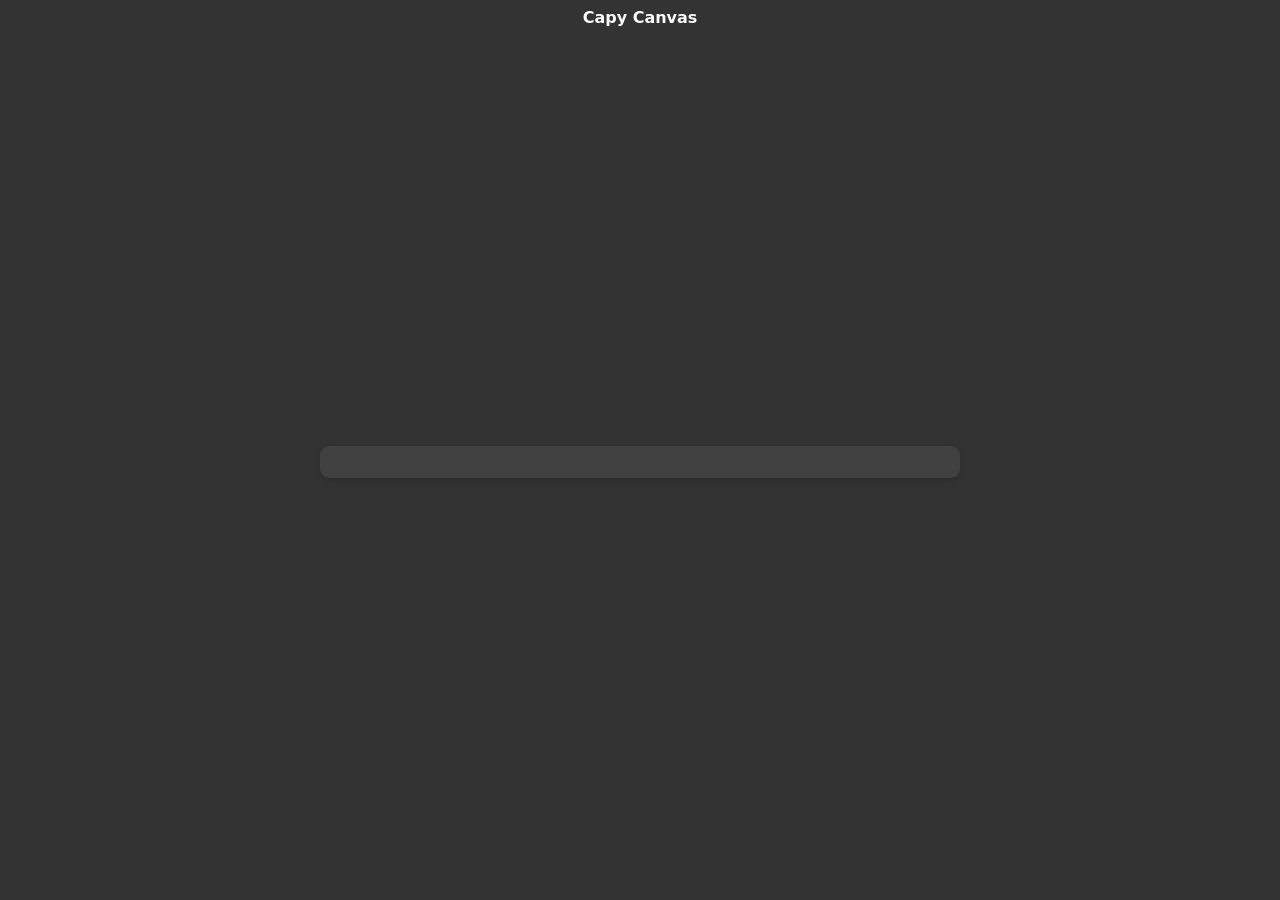
==== doc/index.html @ 3456fde6 "Deploy editor source a46600c" ====
<!doctype html>
<html lang="en">
  <head>
    <meta charset="utf-8" />
    <!-- Color-managed artwork and native themes must not be recolored. -->
    <meta name="darkreader-lock" />
    <meta name="color-scheme" content="dark light" />
    <meta name="theme-color" content="#333333" />
    <meta name="viewport" content="width=device-width, initial-scale=1" />
    <title>Capy Canvas — Online Painting &amp; Photo Editor</title>
    <meta name="description" content="Draw, paint and edit photos in your browser with Capy Canvas, a free, open source editor with brushes, layers and masks. No account or subscription required." />
    <link rel="canonical" href="https://editor.capycanvas.art/" />
    <meta property="og:type" content="website" />
    <meta property="og:site_name" content="Capy Canvas Editor" />
    <meta property="og:title" content="Capy Canvas — Online Painting &amp; Photo Editor" />
    <meta property="og:description" content="Free, open source painting and photo editing in your browser. Draw with brushes, layers and masks, and keep your work on your device." />
    <meta property="og:url" content="https://editor.capycanvas.art/" />
    <meta property="og:image" content="https://capycanvas.art/assets/showcase/en/paint-light.webp" />
    <meta property="og:image:width" content="1920" />
    <meta property="og:image:height" content="1080" />
    <meta property="og:image:alt" content="Capy Canvas in the Paint workspace, with an oil painting and panels for brushes, colors and layers." />
    <meta name="twitter:card" content="summary_large_image" />
    <script type="application/ld+json">{"@context":"https://schema.org","@type":"WebSite","name":"Capy Canvas Editor","alternateName":"CapyCanvas Editor","url":"https://editor.capycanvas.art/"}</script>
    <link rel="icon" type="image/png" sizes="32x32" href="assets/icon-32.3a5271c440d92a7f42e7.png" />
    <script type="module" async src="assets/workspace-preload.b987686946c6d913a14b.js"></script>
    <script>for (const href of ["assets/icons.c8c37deb28b8dfa760a7.svg","assets/pkg/layer_web_bg.83601dcfdccc39b6728c.wasm"]) document.head.append(Object.assign(document.createElement("link"), {rel: "preload", as: "fetch", crossOrigin: "anonymous", href}));</script>
    <link id="workspace-style" rel="stylesheet" href="assets/style.fe6d99348b264905e86a.css" />
    <link rel="modulepreload" href="assets/scrollbars.d9ba0d276c128f097854.js" />
    <link rel="modulepreload" href="assets/brush-sizes.9577a5c0d2d87afc73f5.js" />
    <link rel="modulepreload" href="assets/pkg/layer_web.7c1fedbaf8323bece410.js" />
    <link rel="modulepreload" href="assets/restart-store.ed5f9f21a80272c7f643.js" />
    <link rel="modulepreload" href="assets/raster-worker-client.d851c24b258d697eca2a.js" />
    <link rel="modulepreload" href="assets/localization.feed520889eb8a39d851.js" />
    <link rel="modulepreload" href="assets/color-wheel.8aea63bffecc630a0a88.js" />
    <link rel="modulepreload" href="assets/color-editor.cc39add14388c5a63230.js" />
    <link rel="modulepreload" href="assets/color-controls.05b66d1594cad726f00f.js" />
    <link rel="modulepreload" href="assets/paper-picker.5b675a938d2ba92e653a.js" />
    <link rel="modulepreload" href="assets/document-storage.4431d5dfe1ef88a97567.js" />
    <link rel="modulepreload" href="assets/workspace-store.7ccde0a02d0dc2bd0121.js" />
    <link rel="modulepreload" href="assets/workspace-preload.b987686946c6d913a14b.js" />
    <link rel="modulepreload" href="assets/workspace-switcher.1eb9c3d8985b71818539.js" />
    <link rel="modulepreload" href="assets/workspace-manager.0151590ea8229d7ae21c.js" />
    <link rel="modulepreload" href="assets/text-input.16616e189f7bf0be37f8.js" />
    <link rel="modulepreload" href="assets/export-controls.9b08388dbf4f666a62bd.js" />
    <link rel="modulepreload" href="assets/shortcut-page.d9b809a2b90a1916df43.js" />
    <link rel="modulepreload" href="assets/preferences.befbc90b09021ddc574d.js" />
    <link rel="modulepreload" href="assets/numeric.88b9276ed6e652a81d2d.js" />
    <link rel="modulepreload" href="assets/curve-editor.aeef7923cd5b5f12b7a2.js" />
    <link rel="modulepreload" href="assets/pressure-calibration.a7754ab8cc97b2dea585.js" />
    <link rel="modulepreload" href="assets/command-bar.710366d4624ec8bdba9d.js" />
    <link rel="modulepreload" href="assets/gpu.29158515ce4ca040eae2.js" />
    <link rel="modulepreload" href="assets/gpu-diagnostics.c6618d663b65579d2167.js" />
    <link rel="modulepreload" href="assets/range-control.57e9d151a0ce758d5097.js" />
    <link rel="modulepreload" href="assets/gradient.a7c95c6cfaa522c21692.js" />
    <link rel="modulepreload" href="assets/toolbar-components.5bebf381658baccc9ff5.js" />
    <link rel="modulepreload" href="assets/customization.41c0cb790ca7f137776b.js" />
    <link rel="modulepreload" href="assets/tooltips.2b80f073e1d4b785fb52.js" />
    <link rel="modulepreload" href="assets/canvas-bar.808f8559d1ff85b7cfe9.js" />
    <link rel="modulepreload" href="assets/notice.b0026c0b92a1fe617d7c.js" />
    <link rel="modulepreload" href="assets/navigation-controls.3ffbb38e54bfa2032e9a.js" />
    <link rel="modulepreload" href="assets/zoom-readout.7158f8682d25eb467cf2.js" />
    <link rel="modulepreload" href="assets/screen-status.1a769633d37d77379552.js" />
    <link rel="modulepreload" href="assets/histogram.27f68c2dd8be3227513e.js" />
    <link rel="modulepreload" href="assets/editor-panels.8f4ce56b32b7d15ac7f3.js" />
    <link rel="modulepreload" href="assets/workspace-chrome.daaec741953496181248.js" />
    <link rel="modulepreload" href="assets/glass.b2f9cad3a6941b8bb26b.js" />
    <link rel="modulepreload" href="assets/drawing-tabs.952939bcfd46cc6d2c47.js" />
    <link rel="modulepreload" href="assets/document-recovery.38323ef0bf27f956d6b7.js" />
    <link rel="modulepreload" href="assets/document-color.9555743afbd83106b8e5.js" />
    <link rel="modulepreload" href="assets/proof.36d839c37c2d07bfe9d9.js" />
    <link rel="modulepreload" href="assets/image-import.f60de7ad12e96b476d70.js" />
    <link rel="modulepreload" href="assets/size-dialog.fbbee6101f9c6d28f986.js" />
    <link rel="modulepreload" href="assets/new-drawing.ee9eddf8d1ee4b80d217.js" />
    <link rel="modulepreload" href="assets/documents.97a99d727483285a75f9.js" />
    <link rel="modulepreload" href="assets/system-status.0b65cd2ebafa25dc9cf0.js" />
    <link rel="modulepreload" href="assets/header.b3eb2bb48c1e0ba1ddad.js" />
    <link rel="modulepreload" href="assets/preview-panel.99db014b315b10195ba9.js" />
    <link rel="modulepreload" href="assets/selection-masks.89735a381bdd4ffca89f.js" />
    <link rel="modulepreload" href="assets/canvas-size.261c1d093ca9cf6ab310.js" />
    <link rel="modulepreload" href="assets/image-size.13f38be44dcf0db82b84.js" />
    <link rel="modulepreload" href="assets/layers.7b9c3fafc7bbacb6c973.js" />
    <link rel="modulepreload" href="assets/palettes.35c2f1f24b2481af2b2c.js" />
    <link rel="modulepreload" href="assets/stroke-recording.eb6a2871525271eab77e.js" />
    <link rel="modulepreload" href="assets/filter-previews.778083869ae298b95e00.js" />
    <link rel="modulepreload" href="assets/effects.4f44d044ab1aea85c033.js" />
    <link rel="modulepreload" href="assets/pen-scroll.46efa7255f3929a51b1c.js" />
    <link rel="modulepreload" href="assets/app.3d30ed99a4d812c29931.js" />
    <link rel="manifest" href="./manifest.webmanifest" />
    <link rel="apple-touch-icon" sizes="180x180" type="image/png" href="./apple-touch-icon.png?v=7992eea20c5a9fbdaba3" />
    <meta name="apple-mobile-web-app-title" content="Capy Canvas" />
    <link rel="license" href="./licenses.html" />
  </head>
  <body data-theme="dark" data-gpu="starting">
    <main id="workspace">
      <div id="center">
        <canvas
          id="canvas"
          tabindex="0"
        ></canvas>
      </div>
      <section id="gpu-notice" aria-live="polite">
        <div class="gpu-help"></div>
      </section>
      <header id="header" class="chrome">
        <nav id="header-start"></nav>
        <span id="document-title">Capy Canvas</span>
        <nav id="header-end"></nav>
      </header>
      <div id="canvas-status" class="chrome">
        <button id="view-info" type="button"></button>
      </div>
    </main>
    <output id="status" role="status"></output>
    <dialog id="settings" aria-labelledby="settings-title"></dialog>
    <script type="module" src="assets/start.2c1b9962d5887e504df4.js"></script>
  <script>addEventListener("load", () => { if ("serviceWorker" in navigator) navigator.serviceWorker.register("./sw.js", {updateViaCache: "none"}).catch(console.error); });</script>
  </body>
</html>
---- doc/assets/style.fe6d99348b264905e86a.css ----
/* Compact libadwaita color roles, native DOM controls over a full-window canvas. */
:root { font: var(--ui-text-size, 1rem) var(--ui-font, "Adwaita Sans", system-ui, "Noto Sans CJK JP", "Noto Sans CJK SC", "Noto Sans CJK TC", "Noto Sans CJK KR", sans-serif); color-scheme: dark; --bg: #333333; --panel: #414141; --tabbar: #2e2e2e; --input: #333333; --text: #fafafb; --accent: #3584e4; --button: #ffffff0d; --thumb: #d3d3d3; --settings: #333333; --sidebar: #2e2e32; --card-shade: rgb(0 0 6 / 36%); --card-shadow: 0 0 0 1px rgb(0 0 6 / 3%), 0 1px 3px 1px rgb(0 0 6 / 7%), 0 2px 6px 2px rgb(0 0 6 / 3%); }
:root:lang(ja) { --ui-font: "Noto Sans CJK JP", "Hiragino Sans", "Yu Gothic UI", system-ui, sans-serif; }
:root:lang(zh-Hans) { --ui-font: "Noto Sans CJK SC", "PingFang SC", "Microsoft YaHei UI", system-ui, sans-serif; }
:root:lang(zh-Hant) { --ui-font: "Noto Sans CJK TC", "PingFang TC", "Microsoft JhengHei UI", system-ui, sans-serif; }
:root:lang(ko) { --ui-font: "Noto Sans CJK KR", "Apple SD Gothic Neo", "Malgun Gothic", system-ui, sans-serif; }
body { --secondary:color-mix(in srgb,var(--text) 55%,transparent); --popover: var(--panel); --glass-panel: var(--panel); --glass-strip: var(--tabbar); --glass-chip: var(--bg); --glass-switcher: var(--tabbar); --glass-selection: var(--selection); --glass-header-selection: var(--header-selection); --glass-switcher-selection: var(--header-selection); --glass-document-tab: var(--panel); --chrome-surface: var(--glass-chip); }
:root { --corner-fit: .54; --squircle-scale: calc(var(--corner-fit) / .54); --surface-radius: calc(18px * var(--corner-fit)); --control-radius: calc(var(--panel-control-radius, 12px) * var(--corner-fit)); --tile-radius: 18px; }
#header, .header-editor, .header-drag-preview { --header-radius: calc(var(--header-tile) / 2 * var(--corner-fit)); }
@supports (corner-shape: squircle) {
  :root { --corner-fit: 1; }
  *, ::before, ::after { corner-shape: squircle; }
  :is(.size-dot, .option-radio, .gradient-stops button, .battery-shell, .swatch-circles .swatch, .number-dial-face), .color-wheel-control *, .number-dial-face::after { corner-shape: round; }
}
/* Match Adwaita's native tooltip: readable text, quiet dark surface, no arrow. */
.hover-tooltip { position:fixed; inset:auto; width:max-content; margin:0; padding:6px 10px; border:1px solid rgb(255 255 255 / 10%); border-radius:calc(9px * var(--squircle-scale)); background:rgb(0 0 6 / 80%); color:white; box-shadow:none; font:inherit; font-weight:400; line-height:normal; white-space:pre-wrap; overflow-wrap:anywhere; pointer-events:none; user-select:none; }
/* GTK's compact manager: 46px header, 18px body margins, 56px rows. */
.workspace-manager { width:460px; height:500px; background:var(--bg); --workspace-shade:#fff; --workspace-list-bg:color-mix(in srgb,white 8%,var(--bg)); --workspace-button-bg:color-mix(in srgb,white 10%,transparent); --workspace-button-hover:color-mix(in srgb,white 15%,transparent); }
body[data-theme="light"] .workspace-manager { --workspace-shade:#000; --workspace-list-bg:var(--card); --workspace-button-bg:color-mix(in srgb,black 7%,transparent); --workspace-button-hover:color-mix(in srgb,black 11%,transparent); }
.workspace-manager[open] { display:flex; flex-direction:column; }
body .workspace-manager::backdrop { background:rgb(0 0 0 / 12%); }
.workspace-form::backdrop { background:#0003; }
.workspace-manager .workspace-intro { flex:none; margin:18px 18px 22px; line-height:normal; }
.workspace-manager .workspace-add, .workspace-manager .dialog-close { position:absolute; top:6px; width:34px; height:34px; min-height:34px; padding:0; border-radius:var(--control-radius); background:transparent; }
.workspace-manager .workspace-add { right:46px; }
.workspace-manager .workspace-add::before, .workspace-manager .workspace-add::after { content:""; position:absolute; width:14px; height:2px; left:10px; top:16px; background:currentColor; }
.workspace-manager .workspace-add::after { transform:rotate(90deg); }
.workspace-manager .dialog-close { right:6px; border-radius:50%; }
.workspace-manager .dialog-close::before { content:""; position:absolute; inset:5px; border-radius:50%; background:color-mix(in srgb,var(--workspace-shade) 10%,transparent); }
.workspace-manager .dialog-close > span { display:block; position:relative; width:10px; height:10px; margin:auto; }
.workspace-manager .dialog-close > span::before, .workspace-manager .dialog-close > span::after { content:""; position:absolute; width:10px; height:2px; top:4px; left:0; background:currentColor; transform:rotate(45deg); }
.workspace-manager .dialog-close > span::after { transform:rotate(-45deg); }
.workspace-list { flex:1; min-height:0; margin:0 18px; overflow:auto; border-radius:calc(12px * var(--squircle-scale)); background:var(--workspace-list-bg); }
.workspace-manager .workspace-intro[hidden] + .workspace-list { margin-top:18px; }
.workspace-row { display:flex; position:relative; padding-right:14px; border-bottom:1px solid rgb(0 0 0 / 15%); touch-action:pan-y; }
.workspace-row:last-child { border-bottom:0; }
.workspace-choice { display:flex; flex:1; flex-direction:column; justify-content:center; align-items:start; gap:3px; min-width:0; min-height:55px; text-align:left; border-radius:0; background:transparent; padding:8px 6px 8px 14px; font-weight:400; line-height:normal; }
.workspace-row[data-selected="true"] { background:var(--selection); }
.workspace-manager .workspace-choice { background:transparent; }
.workspace-row-subtitle { font-size:inherit; opacity:.55; }
.workspace-row-title, .workspace-row-subtitle { max-width:100%; overflow-wrap:anywhere; }
.workspace-options { display:grid; place-items:center; align-self:center; flex:none; width:34px; height:34px; padding:0; margin-left:6px; transform:translateY(-.5px); font-weight:400; }
.workspace-options svg { width:16px; height:16px; }
.workspace-grip { flex:none; display:flex; align-items:center; justify-content:center; width:16px; padding:0; margin-left:8px; opacity:.55; cursor:grab; touch-action:none; }
.workspace-grip svg { width:16px; height:16px; }
.workspace-grip + .workspace-choice { padding-left:6px; }
.workspace-row-mark { display:flex; align-items:center; flex:none; margin-left:6px; transform:translateY(-.5px); }
.workspace-row-mark svg { width:16px; height:16px; }
.workspace-pin { opacity:.55; }
/* Row bodies, grips, and status icons share one hover surface. */
:where(:root:not([data-touch])) .workspace-row:has(.workspace-choice:not(:disabled)):hover { background:color-mix(in srgb,var(--workspace-shade) 3%,transparent); }
:where(:root:not([data-touch])) .workspace-row[data-selected="true"]:has(.workspace-choice:not(:disabled)):hover { background:color-mix(in srgb,var(--text) 8%,var(--selection)); }
:where(:root:not([data-touch])) .workspace-manager :is(.workspace-add,.workspace-options):hover:not(:disabled) { background:color-mix(in srgb,var(--workspace-shade) 7%,transparent); }
:where(:root:not([data-touch])) .workspace-manager .dialog-close:hover::before { background:color-mix(in srgb,var(--workspace-shade) 15%,transparent); }
.workspace-manager :is(.workspace-add,.workspace-options):active:not(:disabled) { background:color-mix(in srgb,var(--workspace-shade) 16%,transparent); }
.workspace-manager .dialog-close:active::before { background:color-mix(in srgb,var(--workspace-shade) 20%,transparent); }
.workspace-row:has(.workspace-choice:active:not(:disabled)) { background:color-mix(in srgb,var(--workspace-shade) 8%,transparent); }
.workspace-row[data-selected="true"]:has(.workspace-choice:active:not(:disabled)) { background:color-mix(in srgb,var(--text) 16%,var(--selection)); }
.workspace-row-menu { position:fixed; inset:auto; margin:0; display:none; flex-direction:column; min-width:180px; padding:6px; border:0; color:var(--text); background:var(--popover); box-shadow:0 4px 16px #0005; border-radius:var(--surface-radius); }
.workspace-row-menu:popover-open { display:flex; }
.workspace-row-menu button { display:flex; align-items:center; gap:8px; text-align:left; font-weight:400; padding:4px 8px; }
.workspace-menu-check { display:inline-flex; width:16px; flex:none; }
.workspace-menu-check svg { width:16px; height:16px; }
:where(:root:not([data-touch])) .workspace-row-menu button:hover:not(:disabled), .workspace-row-menu button:active:not(:disabled) { background:color-mix(in srgb,var(--text) 8%,transparent); }
.workspace-row-menu hr { width:100%; border:0; height:1px; background:color-mix(in srgb,var(--text) 15%,transparent); margin:5px 0; }
.workspace-row-dragging { opacity:.45; }
.workspace-drop-before { box-shadow:inset 0 2px var(--accent); }
.workspace-drop-after { box-shadow:inset 0 -2px var(--accent); }
.workspace-drag-preview { position:fixed; inset:auto; margin:0; border:0; padding:0; border-radius:calc(8px * var(--squircle-scale)); background:var(--panel); box-shadow:0 4px 12px #0006; pointer-events:none; opacity:.9; }
.workspace-manager :focus-visible, .workspace-row:has(.workspace-choice:focus-visible) { outline:2px solid var(--accent); outline-offset:-2px; }
.workspace-manager .workspace-choice:focus-visible { outline:none; }
.workspace-error { color:#e66; margin:10px 20px; white-space:pre-wrap; }
.workspace-manager footer { flex:none; gap:8px; margin:12px 18px 18px; }
.workspace-manager footer button { flex:1; background:var(--workspace-button-bg); }
.workspace-manager footer .suggested-action { background:var(--accent); color:var(--accent-foreground); }
.workspace-manager button:disabled { opacity:.5; }
:where(:root:not([data-touch])) .workspace-manager footer button:hover:not(:disabled) { background:var(--workspace-button-hover); }
:where(:root:not([data-touch])) :is(.workspace-manager,.workspace-form) .suggested-action:hover:not(:disabled) { background:color-mix(in srgb,white 10%,var(--accent)); }
.workspace-manager footer button:active:not(:disabled) { background:color-mix(in srgb,var(--workspace-shade) 20%,transparent); }
:is(.workspace-manager,.workspace-form) .suggested-action:active:not(:disabled) { background:color-mix(in srgb,black 10%,var(--accent)); }
:where(:root:not([data-touch])) .workspace-form .destructive-action:hover:not(:disabled) { background:#c44; }
.workspace-form .destructive-action:active:not(:disabled) { background:#a22; }
:where(:root:not([data-touch])) .workspace-form footer button:not(.suggested-action):hover:not(:disabled) { background:color-mix(in srgb,var(--text) 12%,transparent); }
.workspace-form footer button:not(.suggested-action):active:not(:disabled) { background:color-mix(in srgb,var(--text) 16%,transparent); }
.workspace-form { width:420px; padding:22px; box-sizing:border-box; }
.workspace-form label { display:flex; flex-direction:column; gap:7px; margin:16px 0; }
.workspace-form footer { margin:18px 0 0; flex-wrap:wrap; }
.workspace-form .destructive-action { background:#b33; }
.workspace-switcher, .header-menu-labels { display:flex; align-items:center; gap:2px; height:36px; padding:5px; border:0; border-radius:999px; background:var(--tabbar); text-shadow:none; }
.workspace-switcher { flex:0 1 auto; min-width:0; max-width:min(420px,40vw); overflow:hidden; }
.workspace-switcher-choices { flex:1 1 auto; display:flex; align-items:center; gap:2px; min-width:0; overflow-x:auto; scrollbar-width:none; }
/* Override the general 36px header button height inside the shared 36px track. */
#header .workspace-switcher button { flex:none; max-width:130px; white-space:nowrap; overflow:hidden; text-overflow:ellipsis; }
#header .workspace-switcher .workspace-switcher-options { width:20px; height:26px; min-height:26px; padding:0 2px; color:color-mix(in srgb,var(--text) 70%,transparent); }
#header .workspace-switcher-options svg { width:16px; height:16px; }
#header .workspace-switcher button > span { min-width:0; overflow:hidden; text-overflow:ellipsis; }
body[data-theme="light"] { color-scheme: light; --bg: #b8b8b8; --panel: #ededed; --tabbar: #d2d2d2; --input: #fafafa; --text: #2e2e32; --button: #0000000d; --thumb: #fafafa; --settings: #fafafb; --sidebar: #ebebed; --card-shade: rgb(0 0 6 / 7%); }
* { box-sizing: border-box; }
[hidden] { display: none !important; }
.panel-context-menu { font-size: var(--ui-text-size); }
body { margin: 0; overflow: hidden; background: var(--bg); color: var(--text); }
button, input, select, summary { font: inherit; accent-color: var(--accent); }
button, select, input[type="color"], summary { min-height: 34px; border: 0; border-radius: var(--control-radius); background: transparent; color: var(--text); padding: 5px 17px; }
button, summary { cursor: default; font-weight: 700; line-height: 24px; }
:where(:root:not([data-touch])) button:hover:not(:disabled):not(.panel-grip):not(.dock-tab):not(:where(.workspace-manager *, .workspace-form *, .color-readout, .color-shape, .shortcut-choose, .texture-tile)), :where(:root:not([data-touch])) summary:hover, :where(:root:not([data-touch])) select:hover { background: color-mix(in srgb, var(--text) 8%, transparent); }
button:active:not(:disabled):not(.panel-grip):not(.dock-tab):not(:where(.workspace-manager *, .workspace-form *, .color-readout, .color-shape, .shortcut-choose, .texture-tile)), summary:active { background: color-mix(in srgb, var(--text) 16%, transparent); }
button:disabled { opacity: .36; cursor: default; }
button[aria-pressed="true"], button[aria-selected="true"] { background: var(--selection); }
:focus-visible { outline: none; }
/* Chrome is a control surface, not a text document. Preserve text editing and
   copyable labels. Pen-first chrome intentionally has no focus/tap halo. */
.chrome, .dock-group, .dock-tab, .tile-popover, dialog, #canvas { user-select: none; -webkit-user-select: none; -webkit-tap-highlight-color: transparent; }
/* Safari can select SVG artwork independently of pointer hit testing. */
#canvas { -webkit-touch-callout: none; -webkit-user-drag: none; }
#document-title, #status, input:not([type="range"]):not([type="checkbox"]):not([type="color"]), textarea { user-select: text; -webkit-user-select: text; }
.brush-preview, svg { -webkit-user-drag: none; pointer-events: none; }
#canvas:focus { outline: none; }
#workspace { overflow: clip; position: relative; width: 100vw; height: 100dvh; min-height: 320px; }
#workspace[data-workspace-cursor], #workspace[data-workspace-cursor] * { cursor: var(--workspace-cursor) !important; }
#center { position: absolute; inset: 0; }
body:not([data-gpu="ready"]) #canvas { visibility: hidden; }
#gpu-notice { position: absolute; inset: 54px 6px 30px; display: flex; flex-direction: column; padding: 6px; overflow: auto; background: var(--bg); cursor: default; container-type: inline-size; }
#gpu-notice[hidden] { display: none; }
.gpu-report { user-select: text; margin-top: 12px; }
.gpu-report pre { white-space: pre-wrap; overflow-wrap: anywhere; }
.startup-progress { position: absolute; bottom: 36px; left: 50%; transform: translateX(-50%); padding: 6px 12px; border-radius: 6px; background: var(--bg); color: var(--fg); pointer-events: none; }
.startup-progress[hidden] { display: none; }
.gpu-help { width: 100%; max-width: 640px; flex: none; margin: auto; padding: 16px 20px; font-size: var(--ui-text-size); line-height: 1.4; user-select: text; overflow-wrap: anywhere; }
.gpu-help h1 { font-size: var(--ui-text-size); line-height: 1.25; margin: 0 0 8px; }
.gpu-help h2 { font-size: var(--ui-text-size); margin: 16px 0 8px; }
.gpu-help p { margin: 8px 0; }
.diagnostic-detail { white-space: pre-wrap; overflow-wrap: anywhere; user-select: text; max-height: min(30vh, 180px); overflow: auto; }
.gpu-help .gpu-cause { margin: 0 0 20px; font-size: var(--ui-text-size); }
.gpu-steps { padding-left: 24px; margin: 8px 0 20px; }
.gpu-steps li { padding-left: 4px; margin: 6px 0; }
.gpu-steps li::marker { font-weight: 700; }
.gpu-browsers { padding-left: 24px; margin: 12px 0 0; }
.gpu-browsers li { padding-left: 4px; margin: 8px 0; }
.gpu-address { display: flex; align-items: center; gap: 6px; margin: 4px 0; }
/* Match the ordered list's 24px marker inset plus 4px item padding. */
.gpu-help > .gpu-address, .gpu-launch { margin-left: 28px; }
.gpu-launch { display: block; margin-top: 8px; line-height: 28px; }
.gpu-help code { padding: 4px 8px; border-radius: 6px; background: var(--input); font-size: var(--ui-text-size); user-select: text; }
.gpu-address code { min-width: 0; flex: 0 1 auto; }
.gpu-launch code { white-space: nowrap; }
.gpu-address button { flex: none; min-height: 28px; padding: 2px 10px; font-size: var(--ui-text-size); background: var(--button); user-select: none; }
/* Keep readable 11pt text when the side panels leave a narrow help column. */
@container (max-width: 460px) {
  .gpu-help { padding: 12px 16px; line-height: 1.3; }
  .gpu-help p { margin-block: 6px; }
  .gpu-help .gpu-cause { margin-bottom: 16px; }
  .gpu-steps { margin-bottom: 16px; }
  .gpu-launch code { white-space: normal; }
}
#canvas { display: block; width: 100%; height: 100%; touch-action: none; cursor: none; }
#header { --header-item-gap:6px; --header-text-padding:6px; position: absolute; inset: 0 0 auto; height: 48px; padding: 0; display: block; background: transparent; z-index: 1000; }
#header nav > button, .header-menu > summary, #document-title { background: var(--bg); border-radius: var(--header-radius); }
:where(:root:not([data-touch])) #header nav > button:hover, :where(:root:not([data-touch])) .header-menu > summary:hover { background: color-mix(in srgb, var(--bg), var(--text) 8%); }
#header nav > button:active, .header-menu > summary:active { background: color-mix(in srgb, var(--bg), var(--text) 16%); }
#header-start > button[aria-pressed="true"] { background: var(--selection); }
#zen-capy { touch-action: manipulation; position: absolute; z-index: 1001; padding: 0; border-radius: calc(var(--header-tile) / 2 * var(--corner-fit)); background: var(--chrome-surface); }
#zen-capy > svg { width: var(--header-capy-icon); height: var(--header-capy-icon); }
:where(:root:not([data-touch])) :is(#canvas-status button.proof-status, #view-info):hover { background: color-mix(in srgb, var(--text) 8%, var(--chrome-surface)); }
#header nav { display: flex; align-items: center; gap:var(--header-item-gap); z-index: 1; }
.header-menu-labels { flex:none; width:max-content; }
.header-menu-labels[inert] { position:absolute; visibility:hidden; pointer-events:none; }
#header .header-menu-overflow > summary { width:36px; padding:0; }
#document-title { position: absolute; left: 50%; transform: translateX(-50%); font-weight: 600; white-space: nowrap; padding:0 var(--header-text-padding); height:36px; line-height:36px; }
.header-menu { position: relative; }
.header-menu > summary { padding:0 var(--header-text-padding); }
summary { list-style: none; display: flex; align-items: center; }
summary::-webkit-details-marker { display: none; }
.popover { position: absolute; top: 40px; left: 0; background: var(--popover); padding: 6px; min-width: 168px; border-radius: var(--surface-radius); box-shadow: 0 6px 20px #0005; }
#header-end .popover { left: auto; right: 0; }
.popover button { display: flex; gap: 24px; width: 100%; text-align: left; white-space: nowrap; }
.popover hr { border: 0; height: 1px; margin: 6px 0; background: color-mix(in srgb, var(--text) 15%, transparent); }
.command-label { flex: 1; }
.shortcut-hint { opacity: .55; font-weight: 400; white-space: nowrap; }
#canvas-status { position: absolute; padding: 0 4px; display: flex; gap: 12px; align-items: flex-end; background: transparent; color: var(--text); font-size: var(--ui-text-size); }
#canvas-status .proof-status, #view-info { padding: 3px 10px; line-height: 1.25; border-radius: 999px; background: var(--chrome-surface); font-weight: 400; min-height: 0; white-space: nowrap; }
#canvas-status .proof-status { max-width: 32em; min-width: 0; overflow: hidden; text-overflow: ellipsis; }
#view-info { margin-left: auto; flex: none; }
#screen-status { display: inline-flex; align-items: center; gap: 4px; }
#screen-status svg { width: 16px; height: 16px; flex: none; }
.screen-details { position: fixed; inset: auto; margin: 0; padding: 12px 14px; width: min(340px, calc(100vw - 12px)); box-sizing: border-box; border: 0; border-radius: var(--surface-radius); background: var(--popover); color: var(--text); box-shadow: 0 4px 16px #0005; font-size: var(--ui-text-size); user-select: none; -webkit-user-select: none; }
.screen-details:popover-open { display: flex; flex-direction: column; gap: 6px; }
.screen-details-title { opacity: .7; font-size: .9em; }
.screen-details-headline { font-weight: 600; }
.screen-details-body { margin: 2px 0 0; line-height: 1.35; }
.screen-details-mark { display: flex; align-items: center; gap: 8px; margin-top: 4px; }
:is(#screen-status svg, .screen-details-headline).warning { color: #e5a50a; }
body[data-theme="light"] :is(#screen-status svg, .screen-details-headline).warning { color: #9c5700; }

svg { width: 16px; height: 16px; flex: none; display: block; }
#header button, #header summary { height: 36px; display: flex; align-items: center; justify-content: center; }
.tile-button, .panel-grip { display: grid; place-items: center; padding: 0; min-height: 0; min-width: 0; }
.tile-button { width: 36px; height: 36px; }
.panel-grip { cursor: grab; opacity: .65; }
.panel-footer { flex: none; width: 100%; cursor: grab; touch-action: none; }
.panel-footer > .panel-grip { width: 100%; height: 100%; }
.panel-footer .panel-grip svg, .collapsed-column > .panel-grip svg { transform: translateY(-2px) rotate(90deg); }
.panel-grip svg { transform: translateX(-2px); }
.dock-tabs > .panel-grip { flex: none; margin-left: auto; width: 20px; height: 24px; }
.tile-popover { position: fixed; inset: auto; margin: 0; border: 0; border-radius: var(--surface-radius); padding: 16px; background: var(--popover); color: var(--text); box-shadow: 0 6px 20px #0005; font-size: var(--ui-text-size); }
.tile-popover:popover-open { display: flex; flex-direction: column; gap: 12px; }
.tile-popover input { width: 180px; }
.dock-group, .divider { position: absolute; }
.dock-group, .gpu-help { color: var(--text); border-radius: var(--surface-radius); box-shadow: 0 2px 8px rgb(0 0 0 / 16%); }
.gpu-help { background: var(--panel); }
:is(.dock-group, .collapsed-column, .content-drawer, .canvas-action-bar):not(.expanded-panel) { --selection: var(--glass-selection); }
.expanded-panel { --glass-panel: var(--panel); --glass-strip: var(--tabbar); }
.dock-group { overflow: hidden; display: flex; flex-direction: column; }
.dock-group.tool-strip { --surface-radius: calc(var(--tile-radius) * var(--corner-fit)); }
.panel-columns { position: absolute; inset: 0; overflow: hidden; border-radius: var(--surface-radius); pointer-events: none; }
.panel-preview { position: absolute; inset: 0; display: flex; flex-direction: column; background: var(--glass-panel); border-radius: var(--surface-radius); overflow: hidden; pointer-events: auto; }
.panel-preview:has(> .dock-tabs) { background: transparent; }
.panel-preview:has(> .dock-tabs) > .panel-frame { background: var(--glass-panel); }
/* Shadow the combined silhouette (tabs, preview and drawer), never each column. */
.dock-group.expanded-panel { background: transparent; overflow: visible; box-shadow: none; pointer-events: none; filter: drop-shadow(0 8px 12px rgb(0 0 0 / 40%)); }
.panel-configuration { position: absolute; flex: none; background: var(--panel); border-radius: var(--surface-radius); pointer-events: auto; }
.expanded-panel.configuration-right .panel-preview { border-bottom-right-radius: 0; }
.expanded-panel.configuration-right .panel-configuration { border-top-left-radius: 0; border-bottom-left-radius: 0; }
.expanded-panel.configuration-left .panel-preview { border-bottom-left-radius: 0; }
.expanded-panel.configuration-left .panel-configuration { border-top-right-radius: 0; border-bottom-right-radius: 0; }
.expanded-panel.configuration-flush.configuration-right .panel-preview { border-top-right-radius: 0; }
.expanded-panel.configuration-flush.configuration-left .panel-preview { border-top-left-radius: 0; }
.panel-column-join { position: absolute; pointer-events: none; background: radial-gradient(circle at top left, transparent 8px, var(--panel) 8px); }
@supports (corner-shape: squircle) { .panel-column-join { background: var(--panel); border-top-left-radius: 8px; corner-shape: superellipse(-2); } }
.panel.panel-configuration-body { display: flex; flex-direction: column; gap: 12px; padding: 12px; height: 100%; }
.panel-configuration-body > * { flex: none; }
.panel-configuration-body h3, .panel-configuration-body p { margin: 0; font-size: inherit; }
.panel-configuration-body p { opacity: .55; line-height: 1.4; }
.configuration-row, .panel-field { display: flex; flex-direction: column; gap: 6px; }
.configuration-row > label { display: flex; align-items: center; gap: 4px; min-height: 24px; }
.panel-field > label { margin-top: 12px; }
.panel .panel-field .number-control { width: 100%; }
.panel-field > input[type="color"] { background: var(--button); padding: 4px 12px; width: 100%; height: 34px; }
.panel-field > input[type="color"]::-webkit-color-swatch-wrapper { padding: 0; }
.panel-field > input[type="color"]::-webkit-color-swatch { border: 0; border-radius: 4px; }
.panel-field > input[type="color"]::-moz-color-swatch { border: 0; border-radius: 4px; }
.panel-field select { width: 100%; }
.configuration-presets { display: flex; flex-direction: row; flex-wrap: wrap; gap: 6px; padding: 3px; }
.configuration-presets button { min-width: 52px; background: var(--button); }
.panel-check { appearance: none; flex: none; width: 16px; height: 16px; margin: 0; border: 2px solid color-mix(in srgb, var(--text) 25%, transparent); border-radius: 4px; }
.panel-check:checked { border: 0; background: var(--accent); }
.panel-check:checked::after { content: ""; display: block; width: 16px; height: 16px; background: var(--accent-foreground); mask: url("icons/layer-check-symbolic.ee42a3e6be05b2a036e0.svg") center / contain no-repeat; }
.panel-context-menu { position: fixed; inset: auto; margin: 0; padding: 6px; min-width: 180px; max-height: calc(100dvh - 24px); overflow-y: auto; border: 0; border-radius: var(--surface-radius); background: var(--popover); color: var(--text); box-shadow: 0 4px 16px #0005; user-select: none; -webkit-user-select: none; }
.panel-context-menu button { display: flex; align-items: center; gap: 8px; width: 100%; padding: 4px 8px; text-align: left; font-weight: 400; }
.panel-context-menu hr { height: 1px; border: 0; margin: 6px; background: color-mix(in srgb, var(--text) 15%, transparent); }
.zoom-menu { position: fixed; inset: auto; margin: 0; padding: 6px; min-width: 240px; width: max-content; max-height: calc(100dvh - 12px); overflow-y: auto; border: 0; border-radius: var(--surface-radius); background: var(--popover); color: var(--text); box-shadow: 0 4px 16px #0005; font-size: var(--ui-text-size); user-select: none; -webkit-user-select: none; }
.zoom-menu hr { height: 1px; border: 0; margin: 6px; background: color-mix(in srgb, var(--text) 15%, transparent); }
.zoom-menu > .number-control { padding: 2px 8px; }
.zoom-menu-items { display: flex; flex-direction: column; }
.zoom-menu-items button { width: 100%; text-align: left; }
.workspace-menu-items button { display: flex; align-items: center; gap: 8px; padding: 4px 8px; font-weight: 400; white-space: nowrap; }
.menu-check { flex: none; width: 16px; height: 16px; }
.menu-label { flex: 1; min-width: 0; }
.submenu-arrow { transform: rotate(-90deg); margin-left: auto; }
.submenu-back > svg { transform: rotate(90deg); }
.toolbar-options { display: flex; flex-direction: column; gap: 12px; }
.toolbar-option-group { background: var(--button); border-radius: var(--control-radius); overflow: hidden; }
.panel .toolbar-option-group button { display: flex; align-items: center; width: 100%; gap: 12px; padding: 9px; font-weight: 400; text-align: left; border-radius: 0; }
.toolbar-option-group button + button { border-top: 1px solid var(--card-shade); }
.preference-context-menu .command-label { flex: 1; }
.preference-context-menu button { gap: 24px; }
.option-radio { flex: none; width: 16px; height: 16px; border: 2px solid color-mix(in srgb, var(--text) 30%, transparent); border-radius: 50%; }
[aria-checked="true"] > .option-radio { border: 5px solid var(--accent); background: white; }
.tool-picker { width: 480px; height: 560px; }
.tool-picker[open] { display: flex; flex-direction: column; }
.tool-picker > .dialog-header { display: flex; justify-content: space-between; padding: 6px; height: 48px; }
.tool-picker > .dialog-header h2 { position: absolute; left: 50%; transform: translateX(-50%); pointer-events: none; }
.tool-picker-body { display: flex; flex-direction: column; gap: 12px; flex: 1; min-height: 0; padding: 16px 18px 18px; }
.tool-picker-body > :not(.panel-frame) { flex: none; }
.toolbar-name { display: flex; flex-direction: column; gap: 4px; border-radius: var(--control-radius); padding: 10px 14px; background: var(--button); }
.toolbar-name > span { font-size: .85em; opacity: .6; }
.toolbar-name input { background: transparent; color: var(--text); border: 0; padding: 0; width: 100%; }
.tool-search { position: relative; height: 34px; }
.tool-search > svg { position: absolute; left: 10px; top: 9px; opacity: .6; }
.tool-search > .preferences-search { width: 100%; margin: 0; padding-left: 32px; }
.tool-choices { border-radius: var(--control-radius); overflow: auto; scrollbar-width: none; background: var(--button); height: 100%; }
.tool-choice { display: flex; align-items: center; gap: 12px; padding: 12px; min-height: 58px; border-bottom: 1px solid var(--card-shade); }
.tool-choice:last-child { border-bottom: 0; }
.tool-choice > span { flex: 1; min-width: 0; }
.tool-choice small { display: block; opacity: .55; margin-top: 4px; }
.tool-count { opacity: .6; }
.dock-tabs { display: flex; gap: 0; padding: 0; height: var(--tab-bar-height); flex-shrink: 0; align-items: center; background: var(--glass-strip); font-size: var(--ui-text-size); cursor: default; touch-action: none; }
.dock-tabs:has(> .tab-list) { background: linear-gradient(var(--glass-strip) 0 0) right / 20px 100% no-repeat; }
.tab-list { display: flex; align-items: center; flex: 1; min-width: 0; height: var(--tab-bar-height); overflow: auto hidden; scrollbar-width: none; isolation: isolate; }
.tab-list > .dock-tab { flex: none; }
.dock-tab { position: relative; white-space: nowrap; cursor: default; height: 36px; min-height: 36px; padding: 4px 8px; border-radius: var(--surface-radius) var(--surface-radius) 0 0; display: flex; align-items: center; gap: 6px; touch-action: none; }
.dock-tab:not(.column-tab)[aria-selected="false"] { border-bottom-left-radius: var(--hover-left-radius, 0px); border-bottom-right-radius: var(--hover-right-radius, 0px); }
:where(:root:not([data-touch])) .dock-tab:not(.column-tab)[aria-selected="false"]:hover { background: color-mix(in srgb, var(--text) 8%, transparent); }
:where(:root:not([data-touch])) .dock-tab[aria-selected="false"]:hover[data-hover-left="-6"]::before,
:where(:root:not([data-touch])) .dock-tab[aria-selected="false"]:hover[data-hover-right="-6"]::after { content:""; position:absolute; bottom:0; width:6px; height:6px; background:color-mix(in srgb,var(--text) 8%,transparent); pointer-events:none; }
.dock-tab[aria-selected="false"]::before { right:100%; clip-path:var(--hover-left-foot); }
.dock-tab[aria-selected="false"]::after { left:100%; clip-path:var(--hover-right-foot); }
[data-drag-pickup="hold"] { cursor: default; }
.panel-grip { touch-action: none; }
.dock-tab.icon-only-tab { width: 36px; justify-content: center; }
.drag-source { opacity: .5; }
.tab-list > .dock-tab[aria-selected="true"], .tab-slide-overlay > .docked-tab-preview { box-shadow: 0 calc(-1 * var(--surface-radius)) var(--glass-strip); }
.tab-list > .dock-tab[aria-selected="true"] { z-index: -1; background: var(--glass-panel); }
.tab-list > .dock-tab[aria-selected="true"]::before, .tab-list > .dock-tab[aria-selected="true"]::after { content: ""; position: absolute; inset-block: 0; width: 6px; translate: var(--slide, 0); background: var(--glass-strip); box-shadow: 0 6px var(--glass-panel); pointer-events: none; }
.tab-list > .dock-tab[aria-selected="true"]::before { right: 100%; border-bottom-right-radius: 6px; border-image: linear-gradient(var(--glass-strip) 0 0) 1 / 0 0 0 100vw / 0 0 0 100vw; }
.tab-list > .dock-tab[aria-selected="true"]::after { left: 100%; border-bottom-left-radius: 6px; border-image: linear-gradient(var(--glass-strip) 0 0) 1 / 0 100vw 0 0 / 0 100vw 0 0; }
.dragged-tab-source { visibility: hidden; }
.tab-list > .dragged-tab-source[aria-selected="true"] { visibility: visible; background: transparent; box-shadow: none; }
.tab-list > .dragged-tab-source[aria-selected="true"] > * { visibility: hidden; }
.tab-slide-overlay { position: fixed; z-index: 2000; overflow: hidden; pointer-events: none; }
.tab-slide-overlay > .dock-tab { position: absolute; pointer-events: none; margin: 0; background: transparent; }
.tab-slide-overlay > .dock-tab[aria-selected="true"] { background: var(--glass-panel); }
.tab-slide-overlay > .dragged-tab-preview { z-index: 2; }
.neighbor-tab-preview { transition: transform 120ms ease-out; }
.neighbor-tab-source::before, .neighbor-tab-source::after { transition: translate 120ms ease-out; }
@media (prefers-reduced-motion: reduce) { .neighbor-tab-preview, .neighbor-tab-source::before, .neighbor-tab-source::after { transition: none; } }
.panel-frame { position: relative; flex: 1; min-height: 0; min-width: 0; overflow: hidden; }
.panel { overflow: hidden auto; width: 100%; height: 100%; padding: var(--panel-inset); scrollbar-width: none; font-size: var(--ui-text-size); }
.panel button { min-height: var(--panel-control-height); padding: 0 var(--panel-field-padding); line-height: 20px; }
.scroll-thumb { position: absolute; right: 0; width: 8px; min-height: 28px; padding: 2px; cursor: default; touch-action: none; opacity: 0; visibility: hidden; pointer-events: none; transition: opacity 180ms; }
:root[data-mouse] .scroll-thumb { visibility: visible; pointer-events: auto; }
.scroll-thumb::after { content: ""; display: block; height: 100%; border-radius: 8px; background: color-mix(in srgb, var(--text) 35%, transparent); }
:root[data-mouse] :is(.panel-frame, .layer-list, .texture-dialog .dialog-content):is(:hover, :focus-within) > .scroll-thumb { opacity: 1; }
:root[data-mouse] .scroll-thumb:is(:hover, :active) { padding: 1px; }
.panel.tile-panel { padding: 0; position: relative; overflow: clip; touch-action: none; }
.toolbar-controls { position: relative; width: 100%; height: 100%; }
.toolbar-controls > button, .toolbar-controls > .tool-tile { position: absolute; min-height: 0; padding: 0; }
.panel .tool-tile > button { display: grid; place-items: center; padding: 0; min-height: 0; width: 100%; height: 100%; }
.tool-tile > button, .toolbar-action > button, .toolbar-segments, .column-tab { border-radius: calc(var(--tile-radius) * var(--corner-fit)); }
.tool-tile > button:disabled { pointer-events: none; }
.tool-variations { position:absolute; right:0; bottom:0; width:14px; height:14px; pointer-events:none; }
.tool-variations > svg { position:absolute; right:0; bottom:0; width:16px; height:16px; }
.tile-label { width: 72px; min-width: 0; padding-right: 4px; line-height: 18px; font-weight: var(--tile-label-weight); overflow: hidden; overflow-wrap: anywhere; display: -webkit-box; -webkit-line-clamp: var(--tile-label-lines); -webkit-box-orient: vertical; }
.panel-measure { position: fixed; left: -10000px; top: 0; visibility: hidden; pointer-events: none; contain: layout style; }
.toolbar-controls[data-axis="vertical"] > .panel-grip svg { transform: translateY(-2px) rotate(90deg); }
.brush-preview { width: 100%; height: 40px; object-fit: fill; border-radius: 3px; }
.size-controls { display: flex; align-items: center; gap: var(--panel-control-spacing); margin-bottom: var(--panel-group-spacing); }
.number-control { width: 100%; min-width: 0; font-size: var(--ui-text-size); }
.number-header { display: flex; align-items: center; gap: var(--panel-control-spacing, 6px); }
.number-labels { flex: 1; min-width: 0; align-self: center; }
.panel .number-labels { padding-left: 0; }
.number-title { display: block; overflow: hidden; text-overflow: ellipsis; white-space: nowrap; }
.number-description { margin: 0; opacity: .55; line-height: 1.25; }
.dim { color:var(--secondary); }
.number-value-box { display: flex; align-items: center; flex: none; }
.number-control .number-value, .number-control .number-entry { min-height: 24px; height: 24px; line-height: 20px; padding: 2px 6px; font-weight: 400; font-variant-numeric: tabular-nums; text-align: right; }
.number-control .number-entry { width: auto; min-width: 0; border: 0; border-radius: var(--control-radius); outline: 0; background: var(--input); color: var(--text); }
.number-control.error .number-entry { box-shadow: inset 0 0 0 1px #e55; }
.number-track { display: flex; align-items: center; gap: 6px; }
.number-control .number-step { display: grid; place-items: center; flex: none; min-width: 32px; min-height: 32px; width: 32px; height: 32px; padding: 0; }
.number-step svg { width: 16px; height: 16px; }
.number-control .number-slider { --thumb-size: 16px; appearance: none; flex: 1; width: 0; min-width: 0; height: 32px; padding: 0; margin: 0; border: 0; background: transparent; touch-action: pan-y; }
.number-slider::-webkit-slider-runnable-track { height: 4px; border-radius: 2px; background: linear-gradient(to right, var(--number-fill, var(--accent)) var(--fill), var(--number-track, var(--input)) var(--fill)); }
.number-slider::-moz-range-track { height: 4px; border-radius: 2px; background: var(--number-track, var(--input)); }
.number-slider::-moz-range-progress { height: 4px; border-radius: 2px; background: var(--number-fill, var(--accent)); }
.panel .number-control { --number-fill: color-mix(in srgb, var(--panel), var(--text)); }
.number-slider::-webkit-slider-thumb { appearance: none; width: var(--thumb-size, 16px); height: var(--thumb-size, 16px); margin-top: -6px; border: 0; border-radius: 50%; background: var(--thumb); box-shadow: 0 1px 3px #0005; }
.number-slider::-moz-range-thumb { width: var(--thumb-size, 16px); height: var(--thumb-size, 16px); border: 0; border-radius: 50%; background: var(--thumb); box-shadow: 0 1px 3px #0005; }
.panel .number-track { gap: var(--panel-control-spacing); }
.panel .number-control .number-step { min-width: 24px; min-height: 24px; width: 24px; height: 24px; }
.panel .number-control .number-slider { --thumb-size: 0px; height: 24px; }
.panel .number-slider::-webkit-slider-thumb { margin-top: 2px; box-shadow: none; }
.panel .number-slider::-moz-range-thumb { box-shadow: none; }
.number-value-box.number-spin { background: var(--input); border-radius: var(--control-radius); overflow: hidden; }
.number-spin .number-entry { width: 60px; height: 32px; }
.panel .number-spin .number-entry { width: auto; height: var(--panel-control-height); }
.number-spin-field { display:contents; }
.number-spin-field > .number-measure { display:none; }
.panel .number-spin-field { display:grid; }
.panel .number-spin-field > * { grid-area:1/1; min-width:0; font-variant-numeric:tabular-nums; }
.panel .number-spin-field > .number-entry { width:0; min-width:100%; }
.panel .number-spin-field > .number-measure { display:block; visibility:hidden; min-width:calc(24px + 2 * var(--panel-field-padding)); padding:2px var(--panel-field-padding); }
.number-panel { position:relative; height:36px; --number-fill:color-mix(in srgb, var(--panel), var(--text)); }
.number-panel .number-header { position:absolute; inset:0; align-items:flex-start; }
.number-panel .number-labels { padding:0 76px 0 0; line-height:20px; align-self:flex-start; }
.number-panel .number-value-box { position:absolute; inset:0 0 0 auto; align-items:flex-end; }
.number-panel .number-value { touch-action:none; cursor:ns-resize; }
.number-panel .number-entry { width:68px; max-width:68px; height:var(--panel-control-height); min-height:var(--panel-control-height); box-sizing:border-box; }
.number-panel .number-track { position:absolute; left:36px; right:76px; bottom:0; height:16px; }
.number-panel .number-slider, .panel .number-panel .number-slider { --thumb-size:0px; height:16px; }
.number-panel .number-slider::-webkit-slider-thumb { margin-top:2px; box-shadow:none; }
.number-panel .number-slider::-moz-range-thumb { box-shadow:none; }
.number-panel.number-dial { --dial-size:calc(var(--panel-slider-height, 36px) - 2 * var(--panel-control-spacing, 4px)); }
.number-panel.number-dial .number-labels { padding-right:calc(76px + var(--dial-size) + var(--panel-control-spacing, 4px)); }
.number-dial-face { position:absolute; top:calc(50% - var(--dial-size) / 2); right:76px; width:var(--dial-size); height:var(--dial-size); border-radius:50%; background:var(--number-track, var(--input)); touch-action:none; }
.number-dial-face::after { content:""; position:absolute; left:50%; top:50%; width:22%; height:22%; border-radius:50%; background:var(--number-fill); transform:translate(-50%, -50%) rotate(var(--angle, 0deg)) translateX(125%); }
.number-dial-face:focus-visible { box-shadow:inset 0 0 0 2px color-mix(in srgb, var(--text) 60%, transparent); }
.panel select { background: var(--input); }
.size-grid { display: grid; grid-template-columns: repeat(auto-fill, minmax(min(100%, var(--size-tile)), var(--size-tile))); gap: var(--size-gap); width: 100%; }
.panel .size-button { position: relative; width: 100%; height: var(--size-height); min-height: 0; padding: 0; font-size: inherit; font-weight: 400; line-height: 1; border-radius: calc(var(--tile-radius) * var(--corner-fit)); overflow: hidden; }
.size-preview { position: absolute; inset: 0; display: grid; grid-template-rows: var(--size-tile); place-items: center; mask-image: linear-gradient(to bottom, #000 40%, #0003 65%, transparent); pointer-events: none; }
.size-dot { display: block; border-radius: 50%; background: var(--text); }
.size-label { position: absolute; bottom: 2px; left: 0; right: 0; text-align: center; pointer-events: none; }
.layers-panel { padding: 0; display: flex; flex-direction: column; }
.layer-header,.layer-footer { padding: 4px var(--panel-inset); flex: none; }
.layer-header { display: flex; flex-direction: column; gap: var(--panel-control-spacing); }
.layer-options { display: grid; grid-template-columns: minmax(0,1fr) minmax(0,1fr); gap: var(--panel-control-spacing); align-items: center; }
.panel .layer-options .layer-blend { display: flex; align-items: center; gap: 4px; width: 100%; min-width: 0; height: 24px; min-height: 24px; padding: 0 6px; background: var(--input); font-weight: 700; }
.layer-blend-label { flex: 1; min-width: 0; overflow: hidden; text-overflow: ellipsis; white-space: nowrap; text-align: start; }
.layer-blend svg { flex: none; width: 12px; height: 12px; }
.layer-flags,.layer-footer { display: flex; gap: var(--panel-control-spacing); }
:is(.panel,.layer-drag-preview) .layer-icon { width: 24px; height: 24px; min-height: 24px; padding: 0; flex: none; display: grid; place-items: center; border-radius: var(--control-radius); background: transparent; }
.layer-icon svg { width: 16px; height: 16px; }
:is(.panel,.layer-drag-preview) .layer-icon[aria-pressed="true"] { background: var(--selection); }
.panel .layer-reference[aria-pressed="true"] { background: color-mix(in srgb,var(--text) 12%,transparent); }
.layer-footer { margin-top: auto; }
.layer-more { margin-left: auto; }
.layer-list { position: relative; display: flex; flex-direction: column; overflow: hidden; min-height: 0; flex: 1; }
.layer-rows { scrollbar-width: none; display: flex; flex-direction: column; overflow-y: auto; min-height: 0; flex: 1; }
.layer-connections { position: absolute; inset: 0; width: 100%; height: 100%; pointer-events: none; overflow: hidden; }
.layer-connections > g > path { fill: none; stroke: currentColor; stroke-linecap: round; }
.layer-connections svg { width: 12px; height: 12px; }
.layer-connections [data-kind="clip"] { color: var(--relationship); stroke-width: 2px; }
.layer-connections [data-kind="effect"] { stroke-width: 1px; }
.layer-row, .panel button.layer-row { display: flex; align-items: center; gap: 2px; min-height: 40px; padding: 2px 6px; flex: none; border-radius: 0; line-height: normal; }
button.layer-row { justify-content: center; gap: var(--panel-group-spacing); font-weight: 400; }
.layer-row.selected { background: var(--selection); }
.layer-row > .layer-icon { height: auto; align-self: stretch; }
.layer-thumbnails { display: flex; align-items: center; gap: 2px; flex: none; }
.layer-connection-gutter { width: 3px; flex: none; }
:is(.panel,.layer-drag-preview) .layer-thumbnail { width: 30px; height: 30px; border: 1px solid color-mix(in srgb, var(--text) 10%, transparent); border-radius: calc(15px * var(--corner-fit)); background: transparent; box-shadow: none; position: relative; outline: 0 solid transparent; outline-offset: 4px; transition: outline-color 200ms cubic-bezier(.25,.46,.45,.94), outline-width 200ms cubic-bezier(.25,.46,.45,.94), outline-offset 200ms cubic-bezier(.25,.46,.45,.94); }
@media (prefers-reduced-motion: reduce) { :is(.panel,.layer-drag-preview) .layer-thumbnail { transition: none; } }
.layer-thumbnail canvas { width: 28px; height: 28px; border-radius: calc(14px * var(--corner-fit)); pointer-events: none; }
.layer-thumbnail .layer-type-symbol { position: absolute; right: 3px; bottom: 3px; width: 14px; height: 14px; padding: 1px; border-radius: 2px; background: var(--input); color: var(--text); pointer-events: none; }
.layer-folder svg { width: 28px; height: 28px; }
.layer-folder .layer-group-pass-through { position: absolute; right: 3px; bottom: 3px; width: 14px; height: 14px; border-radius: 2px; background: var(--input); pointer-events: none; }
:is(.panel,.layer-drag-preview) .layer-link { width: 10px; }
.layer-link svg { width: 10px; height: 10px; }
.layer-lock svg { width: 12px; height: 12px; }
.layer-grip svg { width: 16px; height: 16px; }
.layer-text { display: flex; flex-direction: column; min-width: 0; flex: 1; margin-left: 6px; }
.layer-name,.layer-meta { overflow: hidden; text-overflow: ellipsis; white-space: nowrap; }
.layer-meta { color: var(--secondary); }
.layer-lock,.layer-grip { display: grid; place-items: center; flex: none; }
.layer-lock { width: 12px; }
.layer-grip { width: 16px; touch-action: none; opacity: .6; }
.layer-grip[aria-disabled=true] { pointer-events: none; }
.layer-name-entry { width: 100%; min-width: 0; height: 24px; padding: 0 2px; border-radius: var(--control-radius); }
:is(.panel,.layer-drag-preview) .layer-thumbnail.editing-target { border-color: var(--accent); outline: 3px solid var(--accent); outline-offset: -2px; }
.layer-drop-before { box-shadow: inset 0 2px var(--accent); }
.layer-drop-after { box-shadow: inset 0 -2px var(--accent); }
.layer-drop-into { box-shadow: inset 0 0 0 2px var(--accent); }
.layer-drop-attach { outline: 2px solid var(--accent); outline-offset: -2px; }
.layer-drag-preview { position: fixed; z-index: 100; pointer-events: none; opacity: .7; background: var(--panel); }
.layer-row > button.layer-expand { align-self: center; height: 24px; }
.layer-expand.collapsed svg { transform: rotate(-90deg); }
.panel.palettes-panel { display: flex; flex-direction: column; gap: 6px; padding: 8px; overflow: hidden; }
.drawer-column > .panel.palettes-panel { padding: 8px; }
.palettes-panel [hidden] { display: none !important; }
.palettes-panel svg { width: 16px; height: 16px; }
.palette-body { container-type: inline-size; --palette-tile: min(40px, calc((100cqw - 20px) / 6)); position: relative; flex: 1 1 auto; min-height: 0; display: flex; flex-direction: column; overflow: hidden; }
.palette-normal { display: flex; flex-direction: column; gap: 6px; min-height: 0; }
.palette-divider { flex: none; height: 1px; margin: 0; border: 0; background: color-mix(in srgb, var(--text) 15%, transparent); }
.palette-grid { display: grid; grid-template-columns: repeat(auto-fill, minmax(min(40px, calc((100% - 20px) / 6)), 1fr)); grid-auto-rows: var(--palette-tile); gap: 4px; }
.drawer-column:has(> .palettes-panel) { scrollbar-width: none; }
.palette-history { flex: none; height: var(--palette-tile); overflow: hidden; }
.palette-normal > .panel-frame { flex: none; }
.palette-scroll { min-height: calc(2 * var(--palette-tile) + 4px); max-height: calc(4 * var(--palette-tile) + 12px); overflow: hidden auto; overscroll-behavior: contain; scrollbar-width: none; }
.palette-chevron-up { transform: rotate(180deg); }
.palette-cover { position: absolute; inset: 0; z-index: 2; }
.palette-normal[inert] { visibility: hidden; }
.palette-expanded { align-content: start; overflow: hidden; }
.palettes-panel button { touch-action: manipulation; }
.panel .palette-tile { position: relative; min-height: 0; height: var(--palette-tile); padding: 3px; border-radius: var(--control-radius); background: transparent; touch-action: none; cursor: grab; }
.panel .palette-tile.palette-recent { cursor: default; touch-action: manipulation; }
.palette-paint { display: block; width: 100%; height: 100%; border-radius: var(--control-radius); pointer-events: none; }
.palette-tile.selected, .palette-drag-ghost.selected { outline: 2px solid var(--accent); outline-offset: -2px; }
.panel button.palette-add { display: grid; place-items: center; background: var(--input); background-clip: content-box; border-radius: calc(var(--control-radius) + 3px); cursor: default; touch-action: manipulation; }
.palette-empty { margin: 3px; border-radius: var(--control-radius); background: color-mix(in srgb, var(--text) 5%, transparent); }
.panel button.palette-toggle { display: grid; place-items: center; min-height: 0; height: var(--palette-tile); padding: 0; }
.palette-reordering > .palette-tile { transition: transform 140ms cubic-bezier(.33, 1, .68, 1); }
@media (prefers-reduced-motion: reduce) { .palette-reordering > .palette-tile { transition: none; } }
.palette-drag-source { visibility: hidden; }
.palette-drag-ghost { position: fixed; z-index: 5000; box-sizing: border-box; padding: 3px; border-radius: var(--control-radius); pointer-events: none; box-shadow: 0 3px 8px rgb(0 0 0 / 35%); }
.palette-dragging, .palette-dragging * { cursor: grabbing !important; }
.palette-footer { flex: none; display: flex; align-items: center; gap: 4px; min-width: 0; }
.panel button.palette-selector { display: flex; align-items: center; gap: 4px; min-width: 0; max-width: 55%; min-height: 24px; padding: 0 6px; font-weight: 400; line-height: 24px; }
.palette-selector-label, .palette-name > span, .palette-choice-name { overflow: hidden; text-overflow: ellipsis; white-space: nowrap; }
.palette-selector > svg { flex: none; width: 12px; height: 12px; }
.palette-info { display: flex; flex-direction: column; align-items: flex-end; flex: 1; min-width: 0; }
.panel button.palette-name { display: flex; max-width: 100%; min-height: 24px; padding: 0 6px; font-weight: 400; line-height: 24px; }
.palette-detail { margin-right: 6px; font-size: .9em; opacity: .55; white-space: normal; }
.palette-entry { min-width: 0; height: 24px; padding: 2px 6px; border: 0; border-radius: var(--control-radius); background: var(--input); color: var(--text); box-shadow: none; font: inherit; }
.palette-editor { width: 100%; text-align: right; }
.palette-entry.error { box-shadow: inset 0 0 0 1px #e55; }
.palette-message { flex: none; margin: 0; color: #e55; overflow-wrap: anywhere; }
.palette-message.notice { color: color-mix(in srgb, var(--text) 70%, transparent); }
.palette-chooser { display: flex; flex-direction: column; gap: 6px; }
.palette-search-row { flex: none; display: flex; align-items: center; gap: 4px; }
.palette-search { flex: 1; }
.panel button.palette-icon { display: grid; place-items: center; flex: none; width: 24px; min-width: 24px; height: 24px; min-height: 24px; padding: 0; border-radius: var(--control-radius); }
.palette-list { display: flex; flex-direction: column; height: 100%; overflow: hidden auto; overscroll-behavior: contain; scrollbar-width: none; }
.panel button.palette-choice { display: flex; flex: none; align-items: center; gap: 6px; width: 100%; min-height: 0; padding: 4px; border-radius: var(--control-radius); font-weight: 400; line-height: 1.42; text-align: left; }
.palette-choice-name { flex: 1; min-width: 0; }
.palette-strip { display: flex; flex: none; border-radius: 3px; overflow: hidden; }
.palette-strip > span { width: 12px; height: 18px; }
.palette-no-results { position: absolute; inset: 0; display: grid; place-items: center; margin: 0; opacity: .55; pointer-events: none; }
.number-inline { display: flex; flex-direction: row; gap: 4px; align-items: center; min-width: 0; }
.number-inline .number-track { flex: 1; min-width: 0; padding: 0; }
.number-inline .number-slider { margin: 0; width: 100%; min-width: 0; }
.number-inline .number-value-box { display: grid; flex: none; }
.number-inline .number-value-box > * { grid-area: 1/1; min-width: 0; width: 100%; font-variant-numeric: tabular-nums; }
.number-inline .number-value-box > .number-entry { width: 0; min-width: 100%; }
.number-inline .number-measure { visibility: hidden; padding: 2px 6px; }
.divider { touch-action: none; user-select: none; -webkit-user-select: none; -webkit-tap-highlight-color: transparent; background: transparent; z-index: 3; }
.divider.horizontal { cursor: col-resize; }
.divider.vertical { cursor: row-resize; }
.drop-indicator { position: absolute; z-index: 3000; background: var(--accent); border-radius: 2px; box-shadow: 0 0 0 1px #0003; pointer-events: none; }
.drop-indicator.drop-body { background: color-mix(in srgb, var(--accent) 25%, transparent); border: 2px solid var(--accent); border-radius: 0; box-shadow: none; }
.chrome:not(:where(#header)), .dock-group, :where(#header) > :not([data-kind="capy"]) { transition: opacity 180ms ease-out; }
.floating-resize { position: absolute; touch-action: none; user-select: none; -webkit-user-select: none; }
.floating-resize[data-edge="left"], .floating-resize[data-edge="right"] { cursor: ew-resize; }
.floating-resize[data-edge="top"], .floating-resize[data-edge="bottom"] { cursor: ns-resize; }
.floating-resize[data-edge="top_left"], .floating-resize[data-edge="bottom_right"] { cursor: nwse-resize; }
.floating-resize[data-edge="top_right"], .floating-resize[data-edge="bottom_left"] { cursor: nesw-resize; }
.zen-hidden > .chrome:not(:where(#header)), .zen-hidden #header > *, .zen-hidden > .dock-group:not(.floating-panel), .zen-hidden > .divider { opacity: 0; pointer-events: none; }
.zen-hidden > #header { pointer-events: none; }
.zen-hidden .dock-group:not(.floating-panel) .panel-preview, .zen-hidden .dock-group:not(.floating-panel) .panel-configuration { pointer-events: none; }
.zen-hidden #canvas { outline: none; }
#status { position: fixed; bottom: 36px; left: 50%; transform: translateX(-50%); padding: 8px 14px; border-radius: var(--surface-radius); background: var(--popover); box-shadow: 0 2px 8px #0004; z-index: 10; max-width: 80vw; }
#status:empty { display: none; }
.canvas-notice { position: absolute; left: 0; top: 0; z-index: 900; display: flex; align-items: center; gap: 12px; box-sizing: border-box; width: max-content; padding: 8px 14px; border-radius: var(--surface-radius); background: var(--popover); color: var(--text); box-shadow: 0 2px 8px #0004; pointer-events: none; user-select: none; -webkit-user-select: none; }
.canvas-notice[hidden], .canvas-notice [hidden] { display: none; }
.canvas-notice-action { flex: none; margin: -6px -8px -6px 0; padding: 5px 12px; white-space: nowrap; pointer-events: auto; -webkit-tap-highlight-color: transparent; }
.refine-panel { position: absolute; left: 0; top: 0; z-index: 900; display: flex; flex-direction: column; gap: 10px; box-sizing: border-box; padding: 14px 16px 12px; border-radius: var(--surface-radius); background: var(--popover); color: var(--text); box-shadow: 0 2px 8px #0004; outline: none; user-select: none; -webkit-user-select: none; -webkit-tap-highlight-color: transparent; }
.refine-title { margin: 0; font-size: inherit; font-weight: 700; }
.refine-actions { display: flex; justify-content: flex-end; gap: 8px; }
.refine-actions .suggested-action { background: var(--accent); color: var(--accent-foreground); }
:where(:root:not([data-touch])) .refine-actions button:not(.suggested-action):hover { background: color-mix(in srgb, var(--text) 12%, transparent); }
:where(:root:not([data-touch])) .refine-actions .suggested-action:hover { background: color-mix(in srgb, white 10%, var(--accent)); }
dialog { border: 0; border-radius: calc(16px * var(--squircle-scale)); background: var(--settings); color: var(--text); padding: 0; width: 800px; height: fit-content; max-width: calc(100vw - 60px); max-height: calc(100dvh - 40px); box-shadow: 0 2px 8px #0004, 0 0 0 1px #0001; }
#settings { width: 1000px; height: 744px; }
dialog::backdrop { background: #0008; }
body[data-theme="light"] dialog::backdrop { background: #0002; }
.dialog-header { position: relative; display: grid; place-items: center; height: 46px; flex: none; }
dialog h2 { margin: 0; font-size: inherit; font-weight: 700; }
.dialog-close { display: grid; place-items: center; position: absolute; right: 11px; top: 11px; min-height: 24px; width: 24px; height: 24px; padding: 0; line-height: 24px; border-radius: 50%; background: color-mix(in srgb, var(--text) 10%, transparent); font-size: 20px; }
.dialog-close > svg { width: 16px; height: 16px; }
.preferences-layout { height: 100%; display: grid; grid-template-columns: clamp(190px, 26%, 210px) minmax(0, 1fr); grid-template-rows: minmax(0, 1fr); }
.preferences-sidebar { display: flex; flex-direction: column; min-height: 0; background: var(--sidebar); box-shadow: inset -1px 0 #0003; }
.preferences-navigation { padding: 6px; display: flex; flex-direction: column; gap: 2px; }
.preferences-navigation button { display: flex; align-items: center; gap: 12px; text-align: left; font-weight: 400; padding: 12px 14px; height: 42px; line-height: 18px; }
.preferences-navigation button[aria-selected="true"] { background: color-mix(in srgb, var(--text) 10%, transparent); }
.preferences-content { display: flex; flex-direction: column; min-width: 0; min-height: 0; }
.preferences-search { margin: 6px; min-width: 0; padding: 8px 12px; height: 34px; flex: none; border: 0; border-radius: var(--control-radius); background: color-mix(in srgb, var(--text) 10%, transparent); color: inherit; }
.preferences-search-toggle { position: absolute; left: 6px; width: 34px; padding: 0; display: grid; place-items: center; }
.preferences-search-results { overflow-y: auto; padding: 6px; }
.preferences-search-results button { display: flex; flex-direction: column; align-items: start; text-align: left; width: 100%; padding: 10px; font-weight: 400; line-height: 18px; }
.preferences-search-results small { opacity: .55; font-size: calc(var(--ui-text-size) / 1.2); line-height: 15px; margin-top: 3px; }
.shortcut-search { position: relative; flex: 1; min-width: 0; }
.shortcut-search > svg { position: absolute; left: 9px; top: 9px; opacity: .55; }
#shortcuts-search { display: block; margin: 0; padding-left: 32px; width: 100%; }
.preferences-content { position: relative; }
.preferences-pages { height: 100%; overflow-y: auto; min-height: 0; scrollbar-width: none; }
.preferences-empty { text-align: center; opacity: .55; margin: 48px 24px; }
.preferences-page { padding: 24px 12px; }
.settings-group + .settings-group { margin-top: 24px; }
.settings-group h3 { font-size: inherit; line-height: 18px; height: 34px; padding-top: 8px; margin: 0 0 6px; }
.preference-group { border-radius: calc(12px * var(--squircle-scale)); background: color-mix(in srgb, var(--text) 8%, transparent); box-shadow: var(--card-shadow); overflow: hidden; }
body[data-theme="light"] .preference-group { background: #fff; }
.preference-row { display: flex; align-items: center; justify-content: space-between; min-height: 54px; padding: 8px 14px; gap: 6px; }
.preference-text { min-width: 0; flex: 1; text-align: left; font-weight: 400; line-height: 18px; }
.preference-text p, .settings-description { opacity: .55; font-size: var(--ui-text-size); line-height: 1.25; margin: 3px 0 0; }
.preference-text p, .number-preference .number-description { font-size: calc(var(--ui-text-size) / 1.2); line-height: 15px; }
.settings-description { margin: 0 0 12px; }
.preference-row.disabled { opacity: .5; }
.preferences-error { color: #ff7b63; font-size: var(--ui-text-size); }
body[data-theme="light"] .preferences-error { color: #c01c28; }
.preferences-error:empty { display: none; }
.preferences-content > .preferences-error { margin: 0 18px 6px; }
.settings-info { user-select: text; -webkit-user-select: text; }
.settings-link { color: var(--accent); text-decoration: underline; padding: 6px 17px; overflow-wrap: anywhere; }
.preference-row:not(:last-child) { border-bottom: 1px solid var(--card-shade); min-height: 55px; }
.preference-entry { width: calc(9ch + 18px); max-width: 48%; height: 34px; padding: 6px 9px; border: 0; border-radius: var(--control-radius); background: var(--input); color: var(--text); }
.number-preference .number-control { max-width: 600px; margin-inline: auto; }
.number-preference:has(.number-slider) { padding-block: 12px; }
.number-preference input.number-slider { margin-inline: 8px; }
.number-preference:has(.number-spin) .number-description { margin-top: 3px; }
.number-preference .number-value, .number-preference .number-entry { min-height: 34px; height: 34px; padding: 0 9px; }
.number-preference .number-track { margin-top: 3px; }
.number-preference { --number-track: color-mix(in srgb, var(--text) 12%, transparent); }
.settings-group { max-width: var(--preference-width, 576px); margin-inline: auto; }
.number-preference .number-value-box.number-spin { background: transparent; }
.number-preference .number-spin .number-entry { background: transparent; }
.number-preference .number-spin .number-step { width: 30px; height: 30px; min-width: 30px; min-height: 30px; border-radius: 50%; background: var(--button); margin-inline-start: 10px; }
.settings-switch { appearance: none; flex: none; position: relative; margin: 0; width: 46px; height: 26px; border: 0; border-radius: calc(13px * var(--corner-fit)); background: color-mix(in srgb, var(--text) 20%, transparent); }
.settings-switch::after { content: ""; position: absolute; top: 3px; left: 3px; width: 20px; height: 20px; border-radius: calc(10px * var(--corner-fit)); background: #fff; box-shadow: 0 1px 3px #0003; }
.settings-switch:checked { background: var(--accent); }
.settings-switch:checked::after { left: 23px; }
.settings-heading { display: flex; align-items: center; justify-content: space-between; gap: 12px; margin-bottom: 12px; }
.settings-heading > div { min-width: 0; }
.settings-heading h3 { margin: 0; height: auto; padding: 0; }
.settings-heading .settings-description { margin: 0; white-space: pre-line; }
.settings-heading h3 + .settings-description { margin-top: 6px; }
.keymap-preview { margin: 4px 0 12px; padding-left: 20px; }
.keymap-links { display: flex; flex-wrap: wrap; gap: 6px; margin: 0 0 12px; }
.preference-choice.keymap-menu summary { padding: 0; width: 34px; height: 34px; justify-content: center; border-radius: 50%; cursor: pointer; }
.keymap-menu .preference-options button { justify-content: start; }
.shortcut-filters { display: flex; align-items: center; gap: 6px; margin-bottom: 12px; }
.shortcut-filters .preference-choice summary { height: 34px; padding: 0 10px; gap: 6px; font-weight: 700; background: color-mix(in srgb, var(--text) 10%, transparent); }
:where(:root:not([data-touch])) .shortcut-filters .preference-choice summary:hover { background: color-mix(in srgb, var(--text) 15%, transparent); }
.shortcut-filters .preference-choice summary:active, .shortcut-filters .preference-choice[open] > summary { background: color-mix(in srgb, var(--text) 30%, transparent); }
.shortcut-row { padding: 0; gap: 6px; }
.shortcut-choose { flex: 1; display: flex; align-items: center; text-align: left; min-width: 0; min-height: 54px; padding: 8px 14px; gap: 6px; border-radius: 0; }
.shortcut-row.modified .shortcut-choose { padding-inline-end: 0; }
.shortcut-row > .icon-button { margin-inline-end: 14px; }
:where(:root:not([data-touch])) .shortcut-row:hover { background: color-mix(in srgb, var(--text) 8%, transparent); }
.shortcut-row:has(> .shortcut-choose:active) { background: color-mix(in srgb, var(--text) 16%, transparent); }
.nav-row, .button-row, .picker-row { width: 100%; text-align: left; font-weight: 400; border-radius: 0; }
.nav-row .row-chevron { flex: none; width: 16px; height: 16px; }
.button-row { justify-content: center; gap: 8px; font-weight: 700; }
.button-row > svg { width: 16px; height: 16px; }
.button-row.destructive-action { color: #c01c28; }
body[data-theme="dark"] .button-row.destructive-action { color: #ff7b63; }
.picker-row > svg { flex: none; width: 16px; height: 16px; }
.icon-button { flex: none; display: grid; place-items: center; width: 34px; height: 34px; min-height: 34px; padding: 0; border-radius: 50%; background: transparent; }
.icon-button > svg { width: 16px; height: 16px; }
.status-page { display: flex; flex-direction: column; align-items: center; gap: 8px; padding: 36px 12px; text-align: center; }
.status-page > svg { width: 64px; height: 64px; opacity: .5; }
.status-page p { margin: 0; opacity: .7; }
.settings-pane { display: flex; flex-direction: column; gap: 24px; }
.settings-pane > .settings-group, .shortcut-results > .settings-group { width: 100%; margin-top: 0; }
.shortcut-results { display: contents; }
.subpage-back, .preferences-back { position: absolute; left: 6px; place-items: center; padding: 0; width: 34px; }
.subpage-back { display: grid; }
.preferences-layout.in-subpage .preferences-back { display: none !important; }
dialog.sheet { width: 460px; }
dialog.sheet[open] { display: flex; flex-direction: column; }
dialog.sheet.picker { height: 600px; }
.sheet-body { display: flex; flex-direction: column; gap: 18px; padding: 0 12px 24px; min-height: 0; overflow-y: auto; }
.sheet .settings-group { width: 100%; max-width: none; }
.sheet-summary { text-align: center; margin: 0; }
.sheet-start { position: absolute; left: 11px; top: 7px; background: var(--button); }
#action-picker-description { text-align: center; margin: 0; }
#action-picker-search { margin: 0; flex: none; }
.picker-list { display: flex; flex-direction: column; gap: 18px; flex: 1; min-height: 0; overflow-y: auto; }
dialog.sheet.picker .sheet-body { overflow: hidden; flex: 1; }
.recording { gap: 8px; }
.recording > svg { flex: none; width: 16px; height: 16px; }
.recording > svg.warning { color: #e5a50a; }
body[data-theme="light"] .recording > svg.warning { color: #9c5700; }
.recording button { flex: none; background: var(--button); }
.recording button.suggested-action { background: var(--accent); color: var(--accent-foreground); }
.preference-group:has(.preference-choice[open]) { overflow: visible; }
.preference-choice { position: relative; }
.preference-row.disabled .preference-choice { pointer-events: none; }
.preference-choice summary, .preference-options button { display: flex; align-items: center; gap: 12px; padding: 8px; font-weight: 400; }
.preference-choice summary { list-style: none; padding: 5px 10px; }
.preference-choice summary::-webkit-details-marker { display: none; }
.preference-choice svg { width: 24px; height: 24px; }
.preference-choice summary svg:last-child { width: 16px; height: 16px; }
.preference-options { position: absolute; right: 0; top: 100%; z-index: 5; background: var(--popover); border-radius: var(--surface-radius); box-shadow: 0 2px 12px #0004; padding: 6px; min-width: 210px; }
.preference-options button { width: 100%; }
.preference-row.image-preference { flex-direction: column; align-items: stretch; gap: 12px; padding-block: 12px; }
.preference-image-tiles { display: grid; grid-template-columns: repeat(var(--columns), 64px); justify-content: center; gap: 6px; }
.preference-image-tiles button { width: 64px; height: 64px; padding: 8px; display: grid; place-items: center; border-radius: calc(32px * var(--corner-fit)); background: color-mix(in srgb, var(--text) 5%, transparent); }
.preference-image-tiles svg { width: 48px; height: 48px; }
.preference-swatches { display: flex; flex-direction: column; align-items: center; gap: 12px; }
.preference-swatches.inline { flex-direction: row; gap: 8px; }
.swatch-circles { display: flex; flex-wrap: wrap; justify-content: center; gap: 10px; }
.preference-swatches.inline .swatch-circles { flex-wrap: nowrap; }
.swatch-circles .swatch { width: 32px; height: 32px; min-height: 0; padding: 0; display: grid; place-items: center; border-radius: 50%; background-color: color-mix(in srgb, var(--text) 10%, transparent); box-shadow: inset 0 0 0 1px color-mix(in srgb, var(--text) 15%, transparent); color: var(--text); }
.preference-swatches.inline .swatch { width: 28px; height: 28px; }
.swatch-circles .swatch svg { width: 16px; height: 16px; }
.swatch-circles .swatch[aria-checked="true"] { outline: 2px solid var(--text); outline-offset: 2px; }
.transparency-circles { gap: 8px; }
.transparency-circles .swatch { width: 28px; height: 28px; background: none; box-shadow: none; }
.transparency-circles .swatch svg { width: 28px; height: 28px; }
:where(:root:not([data-touch])) .swatch-circles .swatch:hover:not(:disabled) { filter: brightness(1.08); }
.preference-image-tiles button[aria-pressed="true"] { background: var(--selection); box-shadow: inset 0 0 0 2px var(--accent); }

dialog footer { display: flex; justify-content: end; align-items: center; gap: 6px; margin: 12px; grid-column: 1 / -1; }
dialog footer .preferences-error { flex: 1; }
dialog footer button { background: color-mix(in srgb, var(--text) 8%, transparent); }
dialog .suggested-action { background: var(--accent); color: var(--accent-foreground); }
dialog.toolbar-prompt { width: 400px; padding: 24px; }
dialog.toolbar-manager { width: 480px; height: 420px; }
.toolbar-manager[open] { display: flex; flex-direction: column; }
.toolbar-manager-body { flex: 1; min-height: 0; display: flex; flex-direction: column; gap: 18px; padding: 24px; }
.toolbar-manager-body p { margin: 0; color: var(--settings-secondary); }
.toolbar-manager-scroll { flex: 1; min-height: 0; overflow-y: auto; }
.managed-toolbars { background: var(--card); border-radius: calc(12px * var(--squircle-scale)); overflow: hidden; box-shadow: var(--card-shadow); }
.managed-toolbars button { display: flex; align-items: center; gap: 12px; width: 100%; min-height: 54px; padding: 8px 12px; border-radius: 0; text-align: left; font-weight: 400; line-height: 18px; }
.managed-toolbars button + button { border-top: 1px solid var(--card-shade); }
.managed-toolbars button > span { display: flex; flex-direction: column; gap: 3px; min-width: 0; }
.managed-toolbars small { font-size: .83333em; line-height: 15px; color: var(--settings-secondary); }
#toolbar-manager button[aria-pressed="true"] { background: var(--selection); }
.toolbar-manager-empty { text-align: center; padding: 60px 0; }
.toolbar-manager-body > button { align-self: end; flex: none; }
.toolbar-manager .destructive-action { color: #c01c28; }
#delete-managed-toolbar { background: color-mix(in srgb, currentColor 15%, transparent); }
body[data-theme="dark"] .toolbar-manager .destructive-action { color: #ff7b63; }
.toolbar-prompt h2 { font-size: 20px; text-align: center; }
.toolbar-prompt p { line-height: 1.5; margin: 16px 0; }
.toolbar-prompt .toolbar-name { margin-top: 20px; }
.prompt-actions { display: flex; gap: 12px; margin-top: 24px; }
.prompt-actions button { flex: 1; background: var(--button); }
.prompt-actions .destructive-action { color: white; background: #c01c28; }

.preferences-back { display: none; }
[hidden] { display: none !important; }
@media (max-width: 680px) {
  .preferences-layout { grid-template-columns: minmax(0, 1fr); }
  .preferences-layout:not(.show-content) .preferences-content, .preferences-layout.show-content .preferences-sidebar { display: none; }
  .preferences-back { display: grid; }
}
@media (max-width: 480px) {
  #settings { width: 100vw; height: 100dvh; max-width: 100vw; max-height: 100dvh; border-radius: 0; }
}
@media (prefers-reduced-motion: reduce) { .chrome, .dock-group, :where(#header) > :not([data-kind="capy"]) { transition: none; } }
@media (max-width: 640px) { #document-title { display: none; } }
/* Schema-driven adjustment, property and diagnostic panels. */
.adjustments-panel,.properties-panel,.stats-panel { padding: 0; }
.panel.adjustments-panel { display:flex; flex-direction:column; overflow:hidden; }
.filter-picker { margin:var(--panel-inset); flex:1; min-height:0; display:flex; flex-direction:column; }
.filter-picker-header { display:flex; align-items:center; gap:var(--panel-control-spacing); flex:none; }
.filter-picker-header select,.filter-picker-header input { flex:1; width:0; min-width:0; height:var(--panel-control-height); padding:0 var(--panel-field-padding); }
.filter-picker-header select { font-weight:700; }
.panel .filter-picker-header button { flex:none; display:grid; place-items:center; width:var(--panel-control-height); height:var(--panel-control-height); padding:0; min-height:0; }
.filter-picker-list { flex:1; min-height:0; overflow:auto; scrollbar-width:none; }
.filter-category { margin:8px; font-size:inherit; font-weight:700; opacity:.55; }
.filter-category { display:flex; align-items:center; gap:6px; }
.filter-category-icon { display:flex; }
.filter-category-icon[hidden] { display:none; }
.panel .filter-row { display:flex; flex-direction:column; align-items:stretch; width:100%; text-align:right; padding:3px 6px; min-width:0; min-height:0; font-weight:400; line-height:18px; }
.filter-row canvas { display:block; width:100%; height:40px; pointer-events:none; user-select:none; -webkit-user-select:none; -webkit-touch-callout:none; }
.filter-row span { overflow:hidden; text-overflow:ellipsis; white-space:nowrap; }
.filter-row span > svg:not(.filter-animation) { display:inline-block; width:16px; height:16px; margin-right:6px; vertical-align:-3px; }
.filter-animation { display:inline-block; width:12px; height:12px; margin-right:4px; vertical-align:-1px; opacity:.55; }
.effect-properties,.renderer-stats { margin:var(--panel-inset); }
.effect-properties h3 { font-size:inherit; margin:0 0 var(--panel-control-spacing); overflow:hidden; text-overflow:ellipsis; white-space:nowrap; }
.properties-header { display:flex; align-items:center; gap:var(--panel-control-spacing); margin-bottom:var(--panel-group-spacing); min-width:0; }
.properties-layer-type { flex:1; min-width:0; font-size:.9em; opacity:.55; overflow:hidden; text-overflow:ellipsis; white-space:nowrap; }
.effect-properties #properties-add-filter { display:inline-flex; align-items:center; gap:4px; flex:none; min-height:24px; height:24px; line-height:24px; padding:0 6px; }
.property-controls { display:grid; grid-template-columns:fit-content(45%) minmax(0,1fr); gap:var(--panel-control-spacing); }
.property-controls > * { grid-column:1 / -1; }
.property-section { font-size:inherit; font-weight:700; margin:2px 0 0; }
.property-section:first-child { margin-top:0; }
.property-row { display:flex; align-items:center; gap:var(--panel-control-spacing); justify-content:space-between; min-width:0; }
.property-row > span:first-child { min-width:0; overflow:hidden; text-overflow:ellipsis; white-space:nowrap; }
.property-row:has(> :is(select,.property-texture)):not(.property-resource) { display:contents; }
.property-row:has(> :is(select,.property-texture)):not(.property-resource) > span:first-child { grid-column:1; align-self:center; }
.property-row :is(select,.property-texture) { grid-column:2; width:100%; min-width:0; max-width:100%; }
.property-controls select { background:var(--input); padding:0 var(--panel-field-padding); min-height:var(--panel-control-height); }
.property-row.property-resource { flex-wrap:nowrap; margin-bottom:var(--panel-group-spacing); }
.property-resource select { min-width:0; background:var(--input); padding:4px 6px; text-overflow:ellipsis; }
.property-controls.disabled, .property-controls > .disabled { opacity:.4; pointer-events:none; }
.curve-editor { display:block; width:100%; height:200px; background:color-mix(in srgb,var(--text) 12%,transparent); pointer-events:auto; touch-action:none; user-select:none; -webkit-user-select:none; -webkit-touch-callout:none; }
.curve-editor * { pointer-events:none; }
.curve-field { display:flex; flex-direction:column; gap:var(--panel-control-spacing); }
.curve-frame { display:grid; grid-template-columns:auto minmax(0,1fr); gap:4px; }
.curve-plot { position:relative; min-width:0; }
.curve-plot > button { position:absolute; right:2px; bottom:2px; width:24px; height:24px; min-height:24px; padding:0; display:grid; place-items:center; }
.curve-axis { display:flex; justify-content:space-between; color:var(--secondary); }
.curve-axis-y { flex-direction:column; align-items:center; }
.curve-without-readouts .curve-axis { position:relative; font-size:.85em; }
.curve-without-readouts .curve-axis-y { width:24px; }
.curve-without-readouts .curve-axis-y .curve-axis-label { position:absolute; top:50%; left:50%; transform:translate(-50%,-50%) rotate(-90deg); white-space:nowrap; }
.curve-without-readouts .curve-axis-x .curve-axis-label { position:absolute; left:50%; transform:translateX(-50%); }
.utility-panel { z-index:1100; left:0; top:0; background:var(--panel); --glass-panel:var(--panel); --glass-strip:var(--tabbar); }
.utility-header { height:34px; min-height:34px; gap:8px; padding:4px 6px 4px 12px; }
.utility-title { flex:1; font-weight:700; }
.utility-close { flex:none; width:24px; height:24px; min-height:24px; padding:0; display:grid; place-items:center; border-radius:var(--control-radius); }
.utility-body { height:auto; padding:12px; }
.utility-sensitivity { display:flex; gap:8px; margin-top:10px; }
.utility-sensitivity > button { flex:1; }
.utility-actions { display:flex; align-items:center; gap:6px; margin-top:14px; }
.utility-actions > span { flex:1; }
.curve-ev { min-height:1em; text-align:right; color:var(--secondary); }
.gradient-editor { display:flex; flex-direction:column; gap:var(--panel-control-spacing); }
.gradient-controls { display:flex; gap:var(--panel-control-spacing); align-items:center; min-width:0; }
.gradient-controls select { flex:1; min-width:0; }
.gradient-controls .number-control { flex:1; min-width:0; }
.gradient-controls .property-color { flex:0 0 36px; width:36px; height:24px; min-width:0; padding:0; font-size:0; }
.gradient-controls button { flex-shrink:0; }
.gradient-ramp { height:32px; margin:0 6px; border-radius:var(--control-radius); overflow:hidden; cursor:crosshair; }
.gradient-preview { display:block; width:100%; height:100%; background:repeating-conic-gradient(var(--checker-dark) 0 25%,var(--checker-light) 0 50%) 0 0/10px 10px; }
.gradient-strip { min-width:0; }
.toolbar-gradient { width:120px; height:24px; }
.toolbar-gradient>button { width:100%; height:100%; padding:0; overflow:hidden; }
.toolbar-editor-popover>.gradient-editor { width:240px; }
.gradient-stops { position:relative; height:12px; margin:0 6px; }
.gradient-stops button { position:absolute; padding:0; width:10px; min-width:0; height:10px; min-height:0; border-radius:50%; transform:translateX(-50%); border:1px solid var(--text); }
.gradient-stops button.selected { outline:2px solid var(--text); outline-offset:1px; }
.renderer-stats { display:flex; flex-direction:column; gap:var(--panel-control-spacing); }
.renderer-stats .numeric { font-variant-numeric:tabular-nums; white-space:nowrap; }
.renderer-chart { display:block; width:100%; height:46px; }

/* Editor panels share the native host's logical sizing and models. */
#header-start { min-width:0; }
.header-menu .popover { max-height:calc(100dvh - 60px); overflow:auto; }
.tool-groups { display:flex; flex-wrap:wrap; gap:2px; margin-bottom:6px; }
.tool-choice-button { display:flex; align-items:center; gap:8px; text-align:left; width:100%; touch-action:manipulation; }
.tool-choice-label { display:flex; align-items:center; gap:6px; }
.tool-choice-button svg, .tool-choice-label svg { flex-shrink:0; }
.tool-setting-action { display:flex; align-items:center; gap:var(--panel-control-spacing); touch-action:manipulation; }
.tool-setting-action > span { min-width:0; overflow:hidden; text-overflow:ellipsis; white-space:nowrap; }
.tool-groups .tool-choice-button { width:calc(3 * 36px + 2 * 2px); min-width:0; min-height:36px; flex:none; gap:6px; padding:0 6px; line-height:18px; }
.tool-groups .tool-choice-label { flex:1; min-width:0; justify-content:flex-end; }
.tool-groups .tool-choice-name { overflow:hidden; text-overflow:ellipsis; white-space:nowrap; }
.tool-subtools { display:flex; flex-direction:column; gap:2px; }
.tool-set-divider { position:relative; height:1px; margin-bottom:6px; }
.brush-sets-control .tool-groups, .sculpt-sets-control .tool-groups { flex-direction:column; flex-wrap:nowrap; gap:2px; margin-bottom:0; }
.brush-sets-control .tool-choice-button, .sculpt-sets-control .tool-choice-button { width:100%; min-height:44px; gap:8px; padding:6px; }
.brush-sets-control .tool-choice-label, .sculpt-sets-control .tool-choice-label { justify-content:flex-start; }
.brush-sets-control .tool-choice-name, .sculpt-sets-control .tool-choice-name { overflow:hidden; text-overflow:ellipsis; white-space:nowrap; }
.tool-subtools .tool-choice-button { flex-direction:column; align-items:stretch; gap:0; padding:3px 6px; line-height:18px; }
.tool-subtools .tool-choice-button:not([data-brush]) { min-height:44px; justify-content:center; }
.tool-subtools .tool-choice-label { width:100%; min-width:0; }
.tool-subtools .tool-choice-name { flex:1; min-width:0; text-align:right; white-space:nowrap; overflow:hidden; text-overflow:ellipsis; }
.tool-subtools .tool-choice-button:not([data-brush]) .tool-choice-name { text-align:left; }
.tool-settings-control { display:flex; flex-direction:column; gap:var(--panel-group-spacing); }
.tool-mode-section { display:flex; flex-direction:column; gap:var(--panel-control-spacing); }
.tool-settings-body,.tool-settings-control.picker-settings { display:grid; grid-template-columns:fit-content(45%) minmax(0,1fr); gap:var(--panel-control-spacing); }
.tool-settings-body > * { grid-column:1 / -1; }
.tool-action-choice,.picker-setting { display:contents; }
.tool-action-choice > span,.picker-setting > span { grid-column:1; align-self:center; }
.tool-action-choice > select,.picker-setting > select { grid-column:2; min-width:0; width:100%; }
.tool-action-row { display:flex; gap:var(--panel-control-spacing); }
.tool-action-row > button:not(.tool-icon-action) { flex:1; min-width:0; }
.panel button.tool-icon-action { width:var(--panel-control-height); padding:0; display:grid; place-items:center; }
.tool-settings-control .selection-modes { border:0; }
.tool-settings-control .selection-modes:not(.choice-grid) > button { height:var(--panel-control-height); min-height:var(--panel-control-height); }
.tool-settings-control .selection-modes:not(.choice-grid) svg { width:var(--panel-icon-size); height:var(--panel-icon-size); }
.tool-settings-control .toolbar-labeled-choice { --choice-width:var(--panel-control-height)!important; --choice-height:var(--panel-control-height)!important; --choice-icon:var(--panel-icon-size)!important; gap:var(--panel-control-spacing); }
.tool-settings-control .toolbar-check { min-height:var(--panel-control-height); }
.tool-settings-control .toolbar-choice > button { height:var(--panel-control-height); }
.selection-modes { display:flex; width:100%; }
.selection-modes > button { flex:1; min-width:0; height:36px; padding:0; display:grid; place-items:center; }
.selection-modes svg { width:20px; height:20px; }
.tool-settings-control h3 { margin:2px 0 0; font-size:inherit; }
.tool-settings-body > h3:first-child { margin-top:0; }
.panel select { min-height:var(--panel-control-height); height:var(--panel-control-height); padding:0 var(--panel-field-padding); }
/* Shared wheel/footer allocations keep controls clear at four tiles. */
.color-wheel-control { display:flex; flex-direction:column; min-width:128px; max-height:100%; }
.color-wheel-stage { position:relative; flex:0 1 auto; min-height:128px; width:100%; aspect-ratio:1; container-type:size; }
.color-wheel-square { position:absolute; width:min(100cqw,100cqh); height:min(100cqw,100cqh); left:50%; top:50%; transform:translate(-50%,-50%); }
.color-wheel { position:absolute; display:block; touch-action:none; }
.color-wheel-control :is(.color-swatch,.color-utility,.color-shape,.color-readout) { position:absolute; touch-action:manipulation; display:grid; place-items:center; min-width:0; min-height:0; padding:3px; border-radius:50%; clip-path:circle(50%); }
.color-wheel-control .color-swatch { background:var(--panel); box-shadow:none; }
.color-wheel-control .color-swatch::after { content:""; position:absolute; inset:0; border-radius:50%; corner-shape:round; pointer-events:none; box-shadow:inset 0 0 0 1px color-mix(in srgb,var(--text) 25%,transparent); }
.color-wheel-control .color-swatch:is([data-color-slot="background"],[data-color-slot="transparent"]) { padding:1px; }
.color-wheel-control .color-swatch > span { pointer-events:none; display:block; width:100%; height:100%; border-radius:50%; }
.color-wheel-control .color-swatch[aria-pressed="true"]::after { box-shadow:inset 0 0 0 2px var(--text); }
:where(:root:not([data-touch])) .color-wheel-control .color-swatch:hover::after { box-shadow:inset 0 0 0 2px var(--text); }
.color-wheel-control button.color-swatch:is(:hover,:active):not(:disabled) { background:var(--panel); }
.color-wheel-control .color-utility { padding:2px; background:transparent; }
:where(:root:not([data-touch])) .color-wheel-control .color-utility:hover { background:color-mix(in srgb,var(--text) 12%,transparent); }
.color-wheel-control :is(.color-shape,.color-utility) svg { pointer-events:none; width:16px; height:16px; }
.color-wheel-control button.color-shape, .color-wheel-control button.color-readout { background:transparent; box-shadow:none; }
:where(:root:not([data-touch])) .color-wheel-control button.color-shape:hover { color:var(--accent); }
.color-wheel-control button.color-readout { padding:0; border-radius:0; }
.color-wheel-control .color-readout canvas { width:100%; height:100%; pointer-events:none; }
.color-wheel-control :is(.color-shape,.color-swatch,.color-utility):focus-visible { outline-offset:-2px; }
.color-wheel-control .color-readout:focus-visible { color:var(--accent); outline:none; }
.navigator-control { display:flex; flex-direction:column; gap:var(--panel-control-spacing); height:100%; min-height:0; }
.navigator-overview { position:relative; width:100%; aspect-ratio:220 / 164; flex:1 1 auto; min-height:0; touch-action:none; background:var(--bg); }
.navigator-clip { position:absolute; inset:0; overflow:hidden; pointer-events:none; }
.navigator-surface { position:absolute; inset:0; width:100%; height:100%; pointer-events:none; }
.overview-hole { position:absolute; outline:1px solid var(--border); pointer-events:none; }
.navigator-buttons { display:flex; gap:var(--panel-control-spacing); flex:0 0 var(--panel-control-height); }
.panel .navigator-buttons button { display:grid; place-items:center; flex:1; min-width:0; min-height:var(--panel-control-height); padding:0; }
.tile-divider { pointer-events:auto; }
.tile-divider::after { content:""; position:absolute; inset:4px auto 4px round(50% - .5px, 1px); width:1px; background:color-mix(in srgb, var(--text) 30%, transparent); }
.toolbar-controls[data-axis="vertical"] .tile-divider::after { inset:round(50% - .5px, 1px) 4px auto; width:auto; height:1px; }
.collapsed-column { position:absolute; z-index:1; background:var(--glass-panel); border-radius:var(--surface-radius); overflow:hidden; }
.collapsed-column > *, .collapsed-content > * { position:absolute; }
.collapsed-content { overflow:hidden; touch-action:pan-y; }
.column-divider { pointer-events:none; }
.column-divider::after { inset:round(50% - .5px, 1px) 4px auto; width:auto; height:1px; }
.column-tab { display:grid; place-items:center; padding:4px; }
.column-tab[aria-selected="true"] { background:var(--selection); }
:where(:root:not([data-touch])) .column-tab:hover:not([aria-selected="true"]) { background:color-mix(in srgb, var(--text) 8%, transparent); }
.column-tab:active { background:var(--selection); }
.toolbar-controls .tool-tile > button[data-drawer-facing]:not([aria-pressed="true"]) { background:transparent; }
[data-drawer-facing="top"] { border-top-left-radius:0 !important; border-top-right-radius:0 !important; }
[data-drawer-facing="right"] { border-top-right-radius:0 !important; border-bottom-right-radius:0 !important; }
[data-drawer-facing="bottom"] { border-bottom-left-radius:0 !important; border-bottom-right-radius:0 !important; }
[data-drawer-facing="left"] { border-top-left-radius:0 !important; border-bottom-left-radius:0 !important; }
[data-drawer-source-corners~="0"] { border-top-left-radius:0 !important; }
[data-drawer-source-corners~="1"] { border-top-right-radius:0 !important; }
[data-drawer-source-corners~="2"] { border-bottom-right-radius:0 !important; }
[data-drawer-source-corners~="3"] { border-bottom-left-radius:0 !important; }
.zen-hidden > .collapsed-column, .zen-hidden > .column-connection { opacity:0; pointer-events:none; }
.content-drawer { position:absolute; background:var(--glass-panel); border-radius:var(--surface-radius); overflow:hidden; }
/* Keep the shadow below the source chrome, including toolbar tiles inside a drawer. */
.drawer-shadow { position:absolute; pointer-events:none; box-shadow:0 5px 14px #0005; }
.drawer-column { position:absolute !important; overflow:auto; overscroll-behavior:contain; }
.drawer-column > .panel { height:auto; overflow:visible; }
.drawer-column > .toolbar-controls { position:relative; }
.drawer-tabs { position:absolute; display:flex; overflow:hidden; background:transparent; touch-action:none; user-select:none; }
.drawer-tabs .dock-tab[aria-selected="true"] { background:transparent; }
.drawer-tab-strip { display:flex; flex:1; min-width:0; overflow:auto; scrollbar-width:none; touch-action:none; }
.drawer-tabs .dock-tab { flex:none; white-space:nowrap; }
.drawer-tabs .column-drawer-grip { position:static; flex:0 0 20px; width:20px; height:100%; }
.document-dialog { width:min(440px,90vw); padding:18px; }
.document-dialog form { display:flex; flex-direction:column; gap:14px; }
.document-dialog .document-size { display:flex; flex-wrap:wrap; align-items:center; justify-content:space-between; gap:6px 12px; }
.document-dialog .document-size > :is(select,input,.number-field) { min-width:0; max-width:100%; }
.document-dialog .document-size:has(> input[type=checkbox]) { flex-wrap:nowrap; justify-content:flex-start; }
.document-dialog .document-size > input[type=checkbox] { order:-1; flex:none; }
.document-dialog .number-spin .number-entry { width:96px; }
.document-dialog h2 { margin:0; font-size:1.15em; }
.document-dialog footer { display:flex; gap:8px; justify-content:flex-end; }
.size-dialog { width:min(380px,90vw); }
.size-dialog h2:focus { outline:none; }
.size-dialog-fields { display:flex; flex-direction:column; gap:10px; }
.size-dialog .number-spin .number-entry { width:96px; }
.size-dialog-row { display:flex; align-items:center; justify-content:space-between; gap:12px; }
.size-dialog-select { flex:1; background:color-mix(in srgb,var(--text) 8%,transparent); }
.size-dialog-row > span + .size-dialog-select { flex:0 1 auto; min-width:50%; }
.size-dialog-check { display:flex; align-items:center; gap:6px; min-height:34px; }
.canvas-anchor { display:grid; grid-template-columns:repeat(3,36px); gap:2px; }
.canvas-anchor-cell { display:grid; place-items:center; width:36px; min-height:36px; height:36px; padding:0; background:color-mix(in srgb,var(--text) 8%,transparent); }
.canvas-anchor-cell svg { visibility:hidden; }
.canvas-anchor-cell.selected svg { visibility:visible; }
.size-dialog-message { margin:0; min-height:1.3em; opacity:.72; }
@media(max-width:850px) {
  #header { --header-item-gap:0px; --header-text-padding:6px; }
  .header-menu > summary { font-size:12px; }
  #document-title { display:none; }
}
.drawer-bridge { position:absolute; fill:var(--glass-panel); pointer-events:auto; }
.column-connection { z-index:2; pointer-events:none; }
.drawer-column .tool-tile > button { display:grid; place-items:center; padding:0; width:100%; height:100%; min-height:0; }
.toolbar-controls .tool-tile > button > svg { width:var(--tile-icon-size,16px); height:var(--tile-icon-size,16px); }
.toolbar-controls[data-labeled="true"] .tool-tile > button { display:flex; justify-content:flex-start; gap:0; text-align:left; }
.toolbar-controls[data-labeled="true"] .tool-tile > button > svg { flex-shrink:0; margin:0 10px; }
#document-title { position:static; transform:none; left:auto; flex:1; min-width:0; text-align:center; overflow:hidden; text-overflow:ellipsis; white-space:nowrap; }
.window-fullscreen #document-title { text-align:right; }
#header-end { flex-shrink:0; }
.system-status { display:flex; align-items:center; gap:var(--header-item-gap); white-space:nowrap; font-variant-numeric:tabular-nums; }
#system-clock { display:flex; align-items:center; height:36px; padding:0 var(--header-text-padding); }
.system-status-tile { display:grid; place-items:center; width:36px; height:36px; flex:none; }
.system-status[hidden], #system-clock[hidden], .system-status-tile[hidden], .system-battery[hidden], .battery-charging[hidden] { display:none; }
.system-battery { --battery-fill:#e5e7eb; --battery-track:#a3a8b0; --battery-ink:#202226; display:inline-block; position:relative; width:26px; height:14px; flex:none; }
body[data-theme="light"] .system-battery { --battery-fill:#3f4246; --battery-track:#707479; --battery-ink:#fff; }
.system-battery.low { --battery-fill:#bc9996; --battery-track:#a3a8b0; --battery-ink:#202226; }
body[data-theme="light"] .system-battery.low { --battery-fill:#a15d59; --battery-track:#707479; --battery-ink:#fff; }
.system-battery.charging { --battery-fill:#91b89d; --battery-track:#c4c9cf; --battery-ink:#13251a; }
body[data-theme="light"] .system-battery.charging { --battery-fill:#91b89d; --battery-track:#c4c9cf; --battery-ink:#13251a; }
.battery-shell { display:flex; position:relative; align-items:center; justify-content:center; width:22px; height:14px; border-radius:4px; overflow:hidden; background:var(--battery-track); }
.system-battery:not(.charging)::after { content:""; position:absolute; left:23px; top:4px; width:2px; height:6px; border-radius:1px; background:var(--battery-track); }
.battery-fill { position:absolute; inset:0 auto 0 0; background:var(--battery-fill); }
.battery-percent { position:relative; font-size:11px; line-height:14px; font-weight:700; color:var(--battery-ink); }
.battery-charging { position:absolute; z-index:1; left:18px; top:1px; width:8px; height:12px; }
.battery-charging svg { display:block; width:100%; height:100%; overflow:visible; }
.battery-charging path { fill:#e5e7eb; stroke:#202226; stroke-width:1.75; stroke-linejoin:round; paint-order:stroke fill; }
body[data-theme="light"] .battery-charging path { fill:var(--battery-ink); stroke:var(--battery-track); }

.system-battery.full .battery-percent { font-size:10px; }
.system-battery.charging .battery-percent { transform:translateX(-.5px); }

/* Workspace-owned title bar: allocations and all drop positions come from Rust. */
#header { --header-tile:36px; --header-icon:20px; --header-surface:var(--chrome-surface); --header-control-bg:var(--header-surface); --header-feedback-bg:var(--header-surface); touch-action:manipulation; }
body[data-theme="light"] #header { text-shadow:none; }
.header-item { position:absolute; display:flex; align-items:center; border-radius:var(--header-radius); }
.header-item-content { display:flex; align-items:center; justify-content:center; flex:1; min-width:0; height:100%; }
.header-item-content > :is(button,details) { flex:1; min-width:0; }
.header-item-content > [inert] { pointer-events:none; }
#header .header-tool, .header-drag-preview .header-tool, #header .header-menu > summary {
  position:static; display:flex; align-items:center; justify-content:center; min-height:0; height:var(--header-tile); padding:0 6px; border-radius:var(--header-radius); background-color:var(--header-control-bg,var(--bg));
}
#header .header-tool, .header-drag-preview .header-tool { width:100%; }
#header .header-tool > svg, #header .header-menu > summary > svg, .header-drag-preview .header-tool > svg { width:var(--header-icon); height:var(--header-icon); }
#header [data-kind="capy"] .header-tool { padding:0; }
#header [data-kind="capy"] svg, .header-drag-preview[data-kind="capy"] svg { width:var(--header-capy-icon); height:var(--header-capy-icon); }
#header .header-menu-overflow > summary { width:100%; }
:is(#header,.header-drag-preview) :is(.workspace-switcher button,.header-menu-labels summary) { height:26px; min-height:26px; padding:0 8px; border-radius:999px; font-weight:500; background:transparent; }
#header .header-menu-labels { --header-control-bg:transparent; --header-feedback-bg:transparent; background:var(--header-surface); }
#header .workspace-switcher button[aria-pressed="true"] { color:var(--text); background:var(--glass-switcher-selection); }
#header #document-title { position:static; transform:none; display:block; overflow:hidden; text-overflow:ellipsis; width:100%; height:var(--header-tile); line-height:var(--header-tile); padding:0 8px; text-align:center; background:var(--header-control-bg); }
#header .workspace-switcher { max-width:none; width:max-content; flex:none; background:var(--glass-switcher); }
#header #header-workspace-selector { width:100%; }
#header #system-clock, #header .system-status-tile { height:var(--header-tile); padding:0 8px; border-radius:var(--header-radius); background:var(--header-control-bg); }
#header .system-status-tile { display:flex; align-items:center; justify-content:center; }
#header #system-clock { height:36px; border-radius:999px; font-variant-numeric:tabular-nums; white-space:nowrap; }
#header[data-size="medium"] #system-battery { transform:scale(1.2); margin:0 4px; }
#header[data-size="large"] #system-battery { transform:scale(1.4); margin:0 8px; }
#header .header-status-placeholder { padding:0 8px; white-space:nowrap; border-radius:var(--header-radius); background:var(--header-surface); }
#header .drawing-selector { height:100%; border-radius:var(--header-radius); background:var(--header-surface); }
:where(:root:not([data-touch])) :is(#zen-capy:hover:not(:disabled), #header :is(.header-tool,.header-menu > summary):hover:not(:disabled):not([aria-pressed="true"]):not([data-drawer-facing])) { background-color:color-mix(in srgb,var(--text) 10%,var(--header-feedback-bg,var(--chrome-surface))); }
#header .header-tool[data-drawer-facing]:not([aria-pressed="true"]) { background-color:var(--glass-panel); }
:is(#zen-capy:is(:active,[data-header-pressed]):not(:disabled), #header :is(.header-tool,.header-menu > summary):is(:active,[data-header-pressed]):not(:disabled):not([aria-pressed="true"]):not([data-drawer-facing])) { background-color:color-mix(in srgb,var(--text) 16%,var(--header-feedback-bg,var(--chrome-surface))); }
#header .header-tool[aria-pressed="true"] { background-image:linear-gradient(var(--glass-header-selection),var(--glass-header-selection)); }
:where(:root:not([data-touch])) #header .workspace-switcher button:hover:not(:disabled) { background:color-mix(in srgb,var(--text) 8%,transparent); }
:where(:root:not([data-touch])) #header .workspace-switcher button[aria-pressed="true"]:hover:not(:disabled) { background:var(--header-selection-hover); }
#header .header-tool[data-drawer-facing="bottom"] { border-bottom-left-radius:0; border-bottom-right-radius:0; }
.header-bar { position:absolute; border-radius:var(--header-radius); background:var(--header-surface); pointer-events:none; }
#header :is(.header-item,.header-overflow).in-bar { --header-control-bg:transparent; --header-feedback-bg:transparent; }
#header :is(.header-item.in-bar :is(.header-tool,.header-menu > summary),.header-overflow.in-bar > summary) { width:100%; padding:0; border-radius:var(--header-radius); }
#header .header-item.in-bar .header-tool[aria-pressed="true"] { background-color:var(--glass-header-selection); background-image:none; }
#header .header-item.in-bar .header-tool[data-drawer-facing="bottom"] { border-bottom-left-radius:0; border-bottom-right-radius:0; }
.header-item-grip, .header-component-grip { display:flex; align-items:center; justify-content:center; width:20px; flex:none; opacity:.55; }
.header-item-grip svg, .header-component-grip svg { width:16px; height:16px; }
.header-editing .header-item { touch-action:none; cursor:grab; }
#header.header-editing { z-index:1001; }
.header-editing :is([data-header-overflow-item],[data-header-overflow-source]) { touch-action:none; cursor:grab; user-select:none; }
.header-overflow-preview { display:flex; align-items:center; justify-content:flex-start; }
.header-editing .header-item-content { pointer-events:none; user-select:none; }
.header-editing [data-kind="workspaces"] .header-item-content { pointer-events:auto; }
.header-editing .header-item.editing-selection { outline:2px solid var(--accent); outline-offset:-2px; }
.header-zone { position:absolute; pointer-events:none; border-block:1px solid color-mix(in srgb,var(--accent) 35%,transparent); }
.header-zone.header-drop-zone { border-color:var(--accent); }
.header-editor { position:absolute; left:6px; right:6px; z-index:1000; display:flex; flex-wrap:wrap; align-items:center; gap:8px 6px; padding:8px; overflow:auto; background:var(--panel); border-radius:var(--surface-radius); }
.header-component { display:flex; align-items:center; gap:6px; padding:4px 10px 4px 0; min-height:34px; border-radius:var(--control-radius); background:var(--button); touch-action:none; cursor:grab; white-space:nowrap; }
.header-component-grip { align-self:stretch; }
.header-editor-options { display:flex; flex-wrap:wrap; align-items:center; justify-content:flex-end; gap:6px; flex:1 1 440px; min-width:0; max-width:100%; margin-left:auto; }
.header-editor-options label { display:flex; align-items:center; gap:6px; margin:0 6px; }
.header-size-choices { display:flex; }
.header-size-choices button { border-radius:0; padding:5px 12px; }
.header-size-choices button:first-child { border-radius:var(--control-radius) 0 0 var(--control-radius); }
.header-size-choices button:last-child { border-radius:0 var(--control-radius) var(--control-radius) 0; }
.header-editor button { background:var(--button); }
.header-editor button[aria-pressed="true"] { background:var(--selection); }
.header-editor .suggested-action { background:var(--accent); color:var(--accent-foreground); }
.header-editor button:focus-visible, #header .header-item:focus-visible { outline:2px solid var(--accent); outline-offset:-2px; }
#header .popover { top:calc(var(--header-tile) + 4px); max-width:calc(100vw - 12px); max-height:calc(100dvh - var(--header-tile) - 22px); overflow:auto; }
#header .popover button { height:auto; min-height:34px; justify-content:flex-start; }
.header-overflow, #header-recovery { position:absolute; }
.header-overflow [data-header-overflow-item] { position:relative; }
.header-overflow [data-header-overflow-item]:has(.tool-variations:not([hidden])) .header-overflow-label { min-width:0; overflow:hidden; text-overflow:ellipsis; }
.header-dragging .header-item { transition:left 120ms ease-out,top 120ms ease-out,width 120ms ease-out; }
.header-drag-preview { position:absolute!important; margin:0; pointer-events:none; z-index:2100; border-radius:var(--header-radius); background:var(--panel); outline:2px solid var(--accent); overflow:hidden; }
.header-drag-preview.header-drag-remove { outline-color:#f2615c; }
#workspace[data-header-dragging], #workspace[data-header-dragging] * { cursor:grabbing!important; }
#header .header-measuring { width:max-content!important; visibility:hidden!important; }
#header .header-measuring .header-item-content { flex:none; width:max-content; }
.workspace-recovery { position:absolute; right:6px; top:80px; z-index:2000; background:var(--panel); }
@media(prefers-reduced-motion:reduce) { .header-dragging .header-item { transition:none; } }

.picker-dialog { width:min(720px,calc(100vw - 24px)); max-height:calc(100dvh - 24px); padding:0; border-radius:calc(20px * var(--squircle-scale)); box-sizing:border-box; overflow:hidden; }
.dialog-content { display:flex; flex-direction:column; max-height:calc(100dvh - 24px); }
.dialog-page { padding:20px; overflow:auto; }
.dialog-title { margin:0 0 2px; font-size:1.05em; line-height:1.3; text-align:center; outline:0; }
.dialog-footer { display:flex; align-items:center; gap:8px; margin:0; padding:16px 20px 20px; border-top:1px solid var(--card-shade); }
.dialog-footer > :is(.dialog-button,.suggested-action), .new-drawing-actions > :is(.dialog-button,.suggested-action) { min-height:34px; padding:0 16px; border-radius:var(--control-radius); background:var(--button); font-weight:500; }
.dialog-footer .suggested-action { background:var(--accent); color:var(--accent-foreground); }
:where(:root:not([data-touch])) .dialog-footer button.suggested-action:hover:not(:disabled) { background:color-mix(in srgb,white 10%,var(--accent)); }
.dialog-footer button.suggested-action:disabled { opacity:.5; }
.dialog-gap { flex:1; }
.texture-dialog { height:min(556px,calc(100dvh - 24px)); }
.texture-dialog .dialog-content { position:relative; height:100%; }
.texture-page { flex:1; min-height:0; display:flex; flex-direction:column; gap:14px; scrollbar-width:none; }
.texture-grid { display:grid; grid-template-columns:repeat(auto-fill,minmax(102px,1fr)); gap:14px 12px; }
.texture-tile { display:flex; flex-direction:column; align-items:center; gap:6px; min-width:0; min-height:0; padding:0; background:transparent; color:inherit; font-weight:400; line-height:normal; }
.texture-frame { display:block; box-sizing:border-box; width:102px; height:102px; padding:3px; border-radius:calc(51px * var(--corner-fit)); }
:where(:root:not([data-touch])) .texture-tile:hover .texture-frame, .texture-tile:active .texture-frame { background:color-mix(in srgb,var(--text) 10%,transparent); }
.texture-tile[aria-checked=true] .texture-frame { outline:2px solid var(--accent); outline-offset:-2px; }
.texture-frame .paper-preview { width:96px; height:96px; border-radius:calc(48px * var(--corner-fit)); background:color-mix(in srgb,var(--text) 6%,transparent); }
.texture-frame .paper-preview svg { width:48px; height:48px; }
.texture-caption { display:-webkit-box; -webkit-box-orient:vertical; -webkit-line-clamp:2; max-width:100%; overflow:hidden; overflow-wrap:break-word; text-align:center; }
.paper-preview { display:grid; place-items:center; flex:none; overflow:hidden; }
.paper-preview canvas { display:block; width:100%; height:100%; border-radius:inherit; }
:is(.layer-texture,.property-texture) .paper-preview { width:28px; height:28px; border-radius:calc(14px * var(--corner-fit)); }
:is(.layer-texture,.property-texture) .paper-preview svg { width:14px; height:14px; }
.property-texture { display:flex; align-items:center; gap:var(--panel-group-spacing); min-height:var(--panel-control-height); padding:0 var(--panel-field-padding); background:var(--input); text-align:start; }
.property-texture-name { flex:1; min-width:0; overflow:hidden; text-overflow:ellipsis; white-space:nowrap; }
/* Tagged color forms use the same shared numeric editor as native hosts. */
.color-editor-page { position:relative; display:flex; flex-direction:column; min-height:0; overflow:hidden; }
.color-editor-body { display:grid; grid-template-columns:232px minmax(0,1fr); grid-template-rows:auto auto 1fr; grid-template-areas:"title title" "left head" "left values"; align-content:start; gap:14px 24px; }
.color-editor-title { grid-area:title; }
.color-editor-left { grid-area:left; display:flex; flex-direction:column; align-items:center; gap:6px; min-width:0; }
.color-editor-values { grid-area:values; min-width:0; align-self:start; }
.color-editor-wheel { position:relative; width:100%; }
.color-editor-stage { position:absolute; }
.color-editor-stage canvas { position:absolute; touch-action:none; }
.color-editor-stage .color-intensity { position:absolute; inset:0; overflow:visible; pointer-events:none; touch-action:none; }
.color-editor-stage .color-intensity path[role=slider] { pointer-events:stroke; touch-action:none; outline:0; }
.color-shapes { display:flex; gap:2px; padding:4px; border-radius:999px; background:color-mix(in srgb,var(--text) 6%,transparent); }
.color-shapes button { display:flex; align-items:center; gap:4px; height:26px; min-height:26px; padding:0 8px; border:0; border-radius:999px; background:transparent; color:inherit; font:inherit; font-weight:500; }
.color-shapes button.selected { background:var(--header-selection); color:var(--text); }
:where(:root:not([data-touch])) .color-shapes button.selected:hover:not(:disabled) { background:var(--header-selection-hover); }
.color-shapes svg { width:16px; height:16px; flex:none; }
.color-editor-head { grid-area:head; display:grid; grid-template-columns:auto auto minmax(0,1fr); grid-template-areas:"pair pick hex" "captions . ."; align-items:center; gap:2px 12px; min-width:0; }
.color-editor-head > .color-pair { grid-area:pair; }
.color-editor-head > .color-pick { grid-area:pick; }
.color-editor-head > .color-hex { grid-area:hex; }
.color-editor-head > .color-pair-captions { grid-area:captions; }
.color-pair { position:relative; display:flex; overflow:hidden; border-radius:var(--control-radius); }
.color-pair::after { content:""; position:absolute; inset:0; border-radius:inherit; box-shadow:inset 0 0 0 1px var(--card-shade); pointer-events:none; }
.color-editor-head .color-pair > * { width:54px; height:48px; border:0; padding:0; border-radius:0; }
.color-pair-captions { display:grid; grid-template-columns:1fr 1fr; font-size:.82em; opacity:.6; text-align:center; }
.color-pick { width:48px; height:48px; padding:0; display:grid; place-items:center; border-radius:var(--control-radius); background:var(--button); }
.color-pick svg { width:24px; height:24px; }
.color-copy svg, .color-swatches svg, .color-sheet-close svg { width:16px; height:16px; }
.color-hex { justify-self:end; display:flex; align-items:center; gap:4px; }
.color-badge { padding:1px 6px; border-radius:calc(8px * var(--corner-fit)); background:color-mix(in srgb,var(--text) 8%,transparent); font-size:.82em; font-weight:400; white-space:nowrap; }
.color-badge:empty, .color-badge[hidden] { display:none; }
.color-hex .color-value, .color-hex .color-value-input { width:calc(7ch + 8px); min-height:40px; font-size:1.6em; font-weight:500; text-align:left; }
.color-rows { display:grid; grid-template-columns:auto minmax(0,1fr) repeat(3,auto) auto; align-items:center; gap:2px 4px; }
.color-rows-plain { grid-template-columns:auto minmax(0,1fr) repeat(3,auto); }
.color-row-name { position:relative; display:flex; min-width:0; }
.color-row-space { display:flex; }
.color-format { flex:1; display:flex; align-items:center; justify-content:space-between; gap:4px; min-height:28px; padding:0 6px; border:0; border-radius:var(--control-radius); background:transparent; color:inherit; font:inherit; font-weight:400; white-space:nowrap; }
.color-format-names { display:grid; text-align:left; }
.color-format-names > span { grid-area:1 / 1; }
.color-format-names > span:not(.current) { visibility:hidden; }
.color-format svg { width:12px; height:12px; }
.color-format-menu { position:absolute; z-index:2; top:100%; left:0; display:flex; flex-direction:column; min-width:max-content; padding:4px; border-radius:var(--control-radius); background:var(--panel); box-shadow:var(--card-shadow); }
.color-format-menu[hidden] { display:none; }
.color-format-menu button { min-height:30px; padding:0 10px; border:0; border-radius:calc(var(--control-radius) - 2px); background:transparent; color:inherit; font:inherit; text-align:left; }
.color-format-menu button[aria-checked=true] { background:var(--header-selection); }
.color-value-cell { display:flex; justify-content:flex-end; }
.color-value, .color-value-input { box-sizing:border-box; width:calc(6ch + 8px); min-height:28px; padding:0 4px; border:0; border-radius:var(--control-radius); font:inherit; font-weight:400; font-variant-numeric:tabular-nums; text-align:right; }
.color-value { background:transparent; color:inherit; cursor:ns-resize; touch-action:none; }
.color-hex .color-value { cursor:text; touch-action:manipulation; }
.color-value-input { background:var(--input); color:var(--text); box-shadow:inset 0 0 0 2px var(--accent); outline:0; }
.color-value-input[aria-invalid] { box-shadow:inset 0 0 0 2px #e01b24; }
.color-rows > .color-row-name:has(+ .color-intensity-cell) { grid-column:1 / 3; padding-left:6px; }
.color-intensity-cell { grid-column:3 / 6; }
.color-intensity-cell .color-value, .color-intensity-cell .color-value-input { width:calc(9ch + 8px); }
.color-copy { width:28px; height:28px; min-height:28px; margin-right:-6px; padding:0; display:grid; place-items:center; border:0; border-radius:var(--control-radius); background:transparent; color:inherit; }
.color-editor-error { margin:6px 0 0; color:#e01b24; font-size:.9em; }
.color-editor-error:empty { display:none; }
.color-recent { flex:1; min-width:0; display:flex; gap:4px; overflow:hidden; }
.color-mini { flex:1; display:flex; align-items:center; gap:8px; font-variant-numeric:tabular-nums; }
.color-mini[hidden], .color-recent[hidden] { display:none; }
.color-mini .color-pair > * { width:38px; height:34px; }
:is(.color-dialog,.new-drawing-dialog) .palette-tile { flex:none; width:34px; height:34px; min-height:0; padding:3px; border:0; border-radius:var(--control-radius); background:transparent; }
.color-sheet .palette-tile { width:40px; height:40px; }
:is(.color-dialog,.new-drawing-dialog) button.palette-add { flex:none; width:34px; height:34px; margin:3px; display:grid; place-items:center; padding:0; border:0; border-radius:var(--control-radius); background:color-mix(in srgb,var(--text) 6%,transparent); color:inherit; }
:is(.color-dialog,.new-drawing-dialog) .palette-add svg { width:16px; height:16px; }
.color-swatches { width:34px; height:34px; padding:0; display:grid; place-items:center; border:0; border-radius:var(--control-radius); background:var(--button); color:inherit; }
.color-swatches svg { transform:rotate(180deg); }
.color-swatches.open svg { transform:none; }
.color-sheet { position:absolute; inset:0; display:flex; flex-direction:column; gap:10px; padding:20px 20px 0; background:var(--settings); transform:translateY(100%); transition:transform .25s cubic-bezier(.33,1,.68,1); }
.new-drawing-drawer { position:absolute; inset:0; display:flex; flex-direction:column; background:var(--settings); transform:translateY(100%); transition:transform .25s cubic-bezier(.33,1,.68,1); }
:is(.color-sheet,.new-drawing-drawer).open { transform:none; }
:is(.color-sheet,.new-drawing-drawer)[hidden] { display:none; }
@media (prefers-reduced-motion:reduce) { .color-sheet, .new-drawing-drawer { transition:none; } }
.color-sheet-head { display:flex; gap:6px; }
.color-sheet-head input { flex:1; min-width:0; min-height:34px; padding:0 10px; border:0; border-radius:var(--control-radius); background:var(--input); color:var(--text); font:inherit; }
.color-sheet-close { width:34px; height:34px; padding:0; display:grid; place-items:center; border:0; border-radius:var(--control-radius); background:transparent; color:inherit; }
.color-sheet-body { flex:1; min-height:0; overflow:auto; display:flex; flex-direction:column; gap:14px; padding-bottom:16px; }
.color-sheet-section h3 { display:flex; gap:8px; margin:0 0 6px; font-size:.95em; font-weight:400; }
.color-sheet-count { opacity:.6; }
.color-sheet-tiles { display:flex; flex-wrap:wrap; gap:4px; }
.color-sheet-empty { opacity:.65; }
.color-strip { position:fixed; z-index:2147483000; width:272px; white-space:nowrap; display:flex; align-items:center; gap:10px; padding:8px 12px; border:0; border-radius:var(--surface-radius); background:var(--settings); color:var(--text); box-shadow:0 2px 12px rgb(0 0 0 / 25%); font:inherit; font-weight:400; text-align:left; font-variant-numeric:tabular-nums; }
.color-strip[hidden] { display:none; }
.color-strip .color-pair > * { width:20px; height:40px; }
.color-strip-text { flex:1; display:flex; flex-direction:column; gap:2px; min-width:0; }
.color-strip-line { display:flex; justify-content:space-between; gap:8px; }
.color-strip-hex { font-weight:500; letter-spacing:.04em; }
.color-strip-space { opacity:.65; }
.new-drawing-dialog { height:min(500px,calc(100dvh - 24px)); }
.new-drawing-dialog > .dialog-content { position:relative; height:100%; overflow:hidden; }
.new-drawing-main { display:flex; flex-direction:column; height:100%; min-height:0; }
.new-drawing-scroll { position:relative; flex:1; min-height:0; display:flex; flex-direction:column; }
.new-drawing-scroll > :first-child { flex:1; min-height:0; overflow:auto; scrollbar-width:none; }
:root[data-mouse] .new-drawing-scroll:is(:hover,:focus-within) > .scroll-thumb { opacity:1; }
.new-drawing-page { display:flex; flex-direction:column; gap:14px; padding:18px 20px 16px; }
.new-drawing-body { display:flex; align-items:flex-start; gap:24px; }
.new-drawing-left { flex:none; display:flex; flex-direction:column; align-items:center; gap:8px; }
button.new-drawing-preview { display:block; min-height:0; padding:0; overflow:hidden; border-radius:calc(22px * var(--corner-fit)); background:var(--view); }
:where(:root:not([data-touch])) button.new-drawing-preview:hover { background:color-mix(in srgb,var(--text) 5%,var(--view)); }
.new-drawing-art { display:grid; place-items:center; max-width:100%; }
.new-drawing-sheet { position:relative; display:block; overflow:hidden; box-shadow:0 1px 2px rgb(0 0 0 / 18%), 0 4px 14px rgb(0 0 0 / 14%); }
.new-drawing-sheet.mini { box-shadow:0 0 0 1px rgb(0 0 0 / 10%), 0 1px 3px rgb(0 0 0 / 16%); }
.new-drawing-grain { position:absolute; inset:0; background-repeat:repeat; pointer-events:none; }
.new-drawing-clear { background:repeating-conic-gradient(var(--checker-dark) 0 25%,var(--checker-light) 0 50%) 0 0/10px 10px; }
.new-drawing-captions { display:flex; flex-direction:column; align-items:center; gap:2px; max-width:100%; text-align:center; }
.new-drawing-caption-line, .new-drawing-captions > * { max-width:100%; overflow:hidden; text-overflow:ellipsis; white-space:nowrap; }
.new-drawing-preset { font-weight:600; }
.new-drawing-dim { opacity:.6; }
.new-drawing-small { font-size:.9em; }
.new-drawing-caption { font-size:.82em; }
.new-drawing-form { flex:1; min-width:0; display:flex; flex-direction:column; gap:14px; }
.new-drawing-section { display:flex; flex-direction:column; gap:6px; }
.new-drawing-heading { margin:0; font-size:1em; font-weight:700; }
.new-drawing-rows { display:flex; flex-direction:column; gap:10px; }
.new-drawing-row { display:flex; align-items:center; gap:6px; min-width:0; }
.new-drawing-name-row { gap:10px; }
.new-drawing-entry, .new-drawing-field, .new-drawing-select { box-sizing:border-box; min-height:34px; height:34px; border:0; border-radius:var(--control-radius); background:color-mix(in srgb,var(--text) 7%,transparent); color:var(--text); }
.new-drawing-entry { flex:1; min-width:0; padding:0 10px; font:inherit; outline:0; }
.new-drawing-entry:focus-visible { box-shadow:inset 0 0 0 2px var(--accent); }
.new-drawing-entry.error { box-shadow:inset 0 0 0 2px #e01b24; }
.new-drawing-select { padding:0 10px; font-weight:700; }
:where(:root:not([data-touch])) .new-drawing-select:hover:not(:disabled) { background:color-mix(in srgb,var(--text) 11%,transparent); }
.new-drawing-linked { display:flex; align-items:center; }
.new-drawing-field { display:flex; align-items:center; flex:none; padding-left:10px; }
.new-drawing-linked .new-drawing-field { width:92px; }
.new-drawing-affix { flex:none; font-size:.9em; opacity:.62; }
.new-drawing-field .number-control { flex:1; width:auto; min-width:0; font-size:inherit; }
.new-drawing-field .number-track { display:none; }
.new-drawing-field .number-inline .number-value-box { flex:1; min-width:0; background:none; }
.new-drawing-field .number-control .number-entry { height:34px; min-height:34px; padding:0 10px 0 4px; background:none; box-shadow:none; }
.new-drawing-field .number-control.error .number-entry { box-shadow:inset 0 0 0 2px #e01b24; }
.new-drawing-combo { padding:0 3px 0 0; }
.new-drawing-combo .number-control { flex:none; width:44px; }
.new-drawing-combo .number-control .number-entry { padding:0 2px 0 10px; }
.new-drawing-combo .new-drawing-affix { padding:0 2px 0 3px; }
.new-drawing-combo > .new-drawing-affix:last-child { padding-right:10px; }
.new-drawing-relief { display:flex; align-items:center; gap:10px; min-width:0; }
.new-drawing-relief-label { min-width:0; overflow:hidden; text-overflow:ellipsis; white-space:nowrap; }
.new-drawing-relief.disabled { opacity:.5; }
.dialog-footer > .new-drawing-relief ~ button { flex:none; }
button.new-drawing-chevron { display:grid; place-items:center; width:26px; height:26px; min-height:26px; padding:0; border-radius:calc(var(--control-radius) - 2px); }
button.new-drawing-chevron svg { width:16px; height:16px; }
button.new-drawing-link { display:grid; place-items:center; width:26px; height:34px; min-height:34px; padding:0; border-radius:var(--control-radius); color:color-mix(in srgb,currentColor 62%,transparent); }
button.new-drawing-link[aria-pressed=true] { color:var(--accent); }
button.new-drawing-link svg { width:12px; height:12px; }
.new-drawing-label { margin-right:4px; white-space:nowrap; }
.new-drawing-size { flex:1; min-width:0; margin-left:10px; overflow:hidden; text-overflow:ellipsis; white-space:nowrap; }
.new-drawing-size.error { color:#e01b24; opacity:1; }
.new-drawing-well { display:flex; gap:2px; padding:3px; border-radius:calc(var(--control-radius) + 3px); background:color-mix(in srgb,var(--text) 6%,transparent); }
.new-drawing-well button { display:flex; align-items:center; gap:5px; min-height:28px; height:28px; padding:0 9px; border-radius:var(--control-radius); font-weight:400; }
.new-drawing-well button.selected { background:var(--header-selection); }
:where(:root:not([data-touch])) .new-drawing-well button.selected:hover { background:var(--header-selection-hover); }
.new-drawing-well svg { width:14px; height:14px; flex:none; }
.new-drawing-icons button { justify-content:center; width:30px; padding:0; }
.new-drawing-colors { display:grid; grid-template-columns:4fr 5fr 4fr; gap:6px; }
.new-drawing-cell { display:flex; flex-direction:column; gap:2px; min-width:0; }
.new-drawing-cell > .new-drawing-caption { opacity:.6; overflow:hidden; text-overflow:ellipsis; white-space:nowrap; }
.new-drawing-cell > select { width:100%; min-width:0; }
.new-drawing-papers { display:grid; grid-template-columns:1fr 1fr; gap:6px; }
button.new-drawing-paper-tile { display:flex; align-items:center; gap:10px; min-width:0; min-height:44px; padding:4px 12px 4px 4px; border-radius:var(--control-radius); background:color-mix(in srgb,var(--text) 7%,transparent); text-align:start; }
:where(:root:not([data-touch])) button.new-drawing-paper-tile:hover:not(:disabled) { background:color-mix(in srgb,var(--text) 11%,transparent); }
button.new-drawing-paper-tile:disabled { opacity:.5; }
.new-drawing-paper-tile .paper-preview, .new-drawing-patch { flex:none; width:36px; height:36px; border-radius:calc(var(--control-radius) - 1px); }
.new-drawing-paper-tile .paper-preview svg { width:18px; height:18px; }
.new-drawing-patch { box-shadow:inset 0 0 0 1px var(--card-shade); }
.new-drawing-tile-label { min-width:0; overflow:hidden; text-overflow:ellipsis; white-space:nowrap; font-weight:700; }
.new-drawing-tile-text { display:flex; flex-direction:column; gap:1px; min-width:0; line-height:1.2; }
.new-drawing-tile-text > .new-drawing-caption { overflow:hidden; text-overflow:ellipsis; white-space:nowrap; }
.dialog-footer > .new-drawing-open-presets { display:flex; align-items:center; gap:6px; }
.new-drawing-up { width:16px; height:16px; transform:rotate(180deg); }
.new-drawing-drawer-head { flex:none; padding:18px 20px 0; }
.new-drawing-drawer-body { display:flex; flex-direction:column; gap:14px; padding:10px 20px 16px; }
.new-drawing-search { display:flex; align-items:center; gap:6px; height:34px; padding:0 10px; border-radius:var(--control-radius); background:color-mix(in srgb,var(--text) 7%,transparent); }
.new-drawing-search:focus-within { box-shadow:inset 0 0 0 2px var(--accent); }
.new-drawing-search svg { width:16px; height:16px; flex:none; opacity:.7; }
.new-drawing-search input { flex:1; min-width:0; height:100%; padding:0; border:0; outline:0; background:transparent; color:var(--text); font:inherit; }
.new-drawing-tabs { display:flex; flex-wrap:wrap; gap:4px; }
button.new-drawing-pill { min-height:28px; height:28px; padding:0 11px; border-radius:99px; background:color-mix(in srgb,var(--text) 7%,transparent); font-weight:400; }
button.new-drawing-pill.selected { background:var(--header-selection); }
button.new-drawing-pill:disabled { opacity:.5; }
.new-drawing-preset-grid { display:grid; grid-template-columns:repeat(auto-fill,minmax(128px,1fr)); gap:12px 10px; }
button.new-drawing-preset { display:flex; flex-direction:column; align-items:center; gap:1px; min-width:0; min-height:0; padding:0; background:transparent; font-weight:400; line-height:1.25; text-align:center; }
button.new-drawing-preset.disabled { opacity:.4; }
.new-drawing-preset-frame { display:block; margin-bottom:3px; padding:3px; border-radius:calc(26px * var(--corner-fit)); }
:where(:root:not([data-touch])) .new-drawing-preset:hover .new-drawing-preset-frame, .new-drawing-preset:active .new-drawing-preset-frame { background:color-mix(in srgb,var(--text) 10%,transparent); }
.new-drawing-preset.selected .new-drawing-preset-frame { outline:2px solid var(--accent); outline-offset:-2px; }
.new-drawing-preset > :not(.new-drawing-preset-frame) { max-width:100%; overflow:hidden; text-overflow:ellipsis; white-space:nowrap; }
.new-drawing-tile-name { font-size:.93em; }
.new-drawing-empty { margin:0; }
.new-drawing-summary { flex:1; min-width:0; display:flex; align-items:center; gap:10px; }
.new-drawing-summary-text { min-width:0; display:flex; flex-direction:column; gap:1px; }
.new-drawing-summary-top { display:flex; align-items:baseline; gap:6px; min-width:0; }
.new-drawing-summary-text span { overflow:hidden; text-overflow:ellipsis; white-space:nowrap; }
.new-drawing-summary-name { font-size:.93em; font-weight:600; }
.new-drawing-actions { flex:none; display:flex; align-items:center; gap:8px; }
.new-drawing-saving > .new-drawing-entry { flex:none; width:10em; }
.new-drawing-saving > .new-drawing-select { flex:none; max-width:12em; }
.new-drawing-drawer-body:has(> .new-drawing-color-page) { padding:0; }
.new-drawing-color-page .color-editor-body { padding:18px 20px 16px; overflow:visible; }
.color-editor-head.new-drawing-color-head { grid-template-columns:auto minmax(0,1fr) auto; grid-template-areas:"pair hex mode"; }
.new-drawing-color-head > .color-hex { justify-self:start; }
.new-drawing-color-head > .new-drawing-mode { grid-area:mode; }
.new-drawing-transparent { font-size:1.3rem; opacity:.6; }
.new-drawing-palette { display:flex; flex-direction:column; gap:6px; margin-top:8px; }
.new-drawing-palette-head { display:flex; gap:8px; }
.new-drawing-palette-tiles { display:flex; flex-wrap:wrap; gap:4px; }
.new-drawing-menu button { display:flex; justify-content:space-between; gap:16px; }
.new-drawing-menu button.selected { background:color-mix(in srgb,var(--text) 10%,transparent); }
.new-drawing-error { position:absolute; left:20px; right:20px; bottom:74px; z-index:1; margin:0; padding:6px 10px; border-radius:var(--control-radius); background:var(--settings); color:#e01b24; box-shadow:0 1px 6px rgb(0 0 0 / 20%); }
@media (max-width:744px) {
  .color-editor-body { grid-template-columns:minmax(0,1fr); grid-template-rows:none; grid-template-areas:"title" "head" "left" "values"; }
  .color-editor-left { width:min(232px,100%); justify-self:center; }
  :is(.texture-dialog,.new-drawing-dialog) { height:min(600px,calc(100dvh - 24px)); }
  .new-drawing-body { flex-direction:column; align-items:stretch; }
  .new-drawing-left { align-self:center; max-width:100%; }
}
.property-color { min-width: 56px; min-height: 28px; max-width: 120px; overflow: hidden; text-indent: -9999px; border: 1px solid currentColor; border-radius: var(--control-radius); }


.file-progress { position:fixed; bottom:1rem; left:50%; transform:translateX(-50%); display:flex; gap:1rem; align-items:center; padding:.6rem 1rem; border-radius:calc(10px * var(--squircle-scale)); background:var(--panel); box-shadow:0 2px 15px #0006; z-index:50; }
.color-comparison { display: flex; flex-wrap: wrap; gap: 12px; }
.color-comparison figure { margin: 0; flex: 1 1 180px; text-align: center; }
.color-comparison canvas { width: 100%; height: auto; background: repeating-conic-gradient(var(--checker-dark) 0 25%,var(--checker-light) 0 50%) 0 0/10px 10px; }
.source-details { white-space: pre-wrap; }

.proof-panel { padding:8px; }
.proof-controls { display:flex; flex-direction:column; gap:4px; box-sizing:border-box; width:100%; min-width:0; padding:0; color:var(--text); }
.proof-tone-pad { display:block; width:100%; margin:0 auto; touch-action:none; }
.proof-sdr { position:relative; }
.proof-modes { display:flex; flex-wrap:wrap; gap:4px; }
.proof-panel .proof-modes button { flex:1 1 max-content; min-width:min-content; min-height:24px; padding:0 6px; line-height:normal; overflow-wrap:normal; white-space:normal; }
.proof-panel .proof-modes button[aria-pressed=true] { background:color-mix(in srgb,var(--text) 12%,transparent); }
.proof-dial-icon { position:absolute; pointer-events:none; opacity:.62; }
.proof-panel .proof-dial-reset { position:absolute; padding:0; min-height:0; min-width:0; background:transparent; }
.proof-dial-accessibility { position:absolute; width:1px; height:1px; overflow:hidden; clip-path:inset(50%); }
.proof-panel input[type=range] { touch-action:none; min-width:0; width:160px; }
.proof-panel [hidden] { display:none; }

.proof-print { display:grid; grid-template-columns:fit-content(45%) minmax(0,1fr); gap:4px; }
.proof-panel .document-size { display:grid; grid-column:1 / -1; grid-template-columns:subgrid; align-items:center; gap:4px; margin:0; min-width:0; overflow-wrap:anywhere; }
.proof-panel .document-size > :is(select,input) { min-width:0; max-width:100%; }
.proof-panel .document-size > select { width:100%; }
.proof-panel .document-size:has(input[type=checkbox]) { display:flex; flex-direction:row-reverse; justify-content:flex-end; }
.proof-panel .document-size output { grid-column:2; text-align:right; }
.proof-panel select { min-width:0; width:100%; min-height:24px; padding:0 6px; text-overflow:ellipsis; }
.proof-panel .document-size:has(input[type=checkbox]) { min-height:24px; gap:4px; }
.proof-controls > p { margin:0; }
.proof-controls > p:empty { display:none; }

/* Drawing tabs use the final flexible title allocation, independently of dock tabs. */
.drawing-title { position:relative; display:flex; flex:1; min-width:0; width:100%; height:100%; }
.drawing-title [hidden] { display:none !important; }
.drawing-tabs { display:flex; flex:1; width:100%; min-width:0; gap:var(--header-gap); border-radius:var(--header-radius); background:var(--header-surface); }
.drawing-tab { position:relative; display:flex; flex:1 1 0; min-width:0; border-radius:var(--header-radius); background:transparent; }
#header .drawing-tab-pick { display:block; flex:1; min-width:0; height:auto; padding-inline:calc(var(--header-tile) / 2 + 12px); overflow:hidden; text-overflow:ellipsis; white-space:nowrap; touch-action:none; border-radius:var(--header-radius); }
#header .drawing-tab-pick[aria-selected="true"] { background:var(--glass-document-tab); }
#header .drawing-tab-close { position:absolute; right:calc(var(--header-tile) / 2 - 12px); top:0; bottom:0; width:24px; min-width:24px; height:24px; margin-block:auto; padding:4px; border-radius:999px; }
.drawing-selector { flex:1; min-width:0; overflow:hidden; text-overflow:ellipsis; white-space:nowrap; }
.drawing-list { width:min(600px,90vw); max-height:80vh; padding:16px; }
.drawing-list header { display:flex; justify-content:space-between; align-items:center; }
.drawing-list-rows { overflow:auto; max-height:55vh; touch-action:pan-y; }
.drawing-list-row { display:flex; min-height:48px; align-items:stretch; gap:4px; border-radius:calc(5px * var(--squircle-scale)); }
.drawing-list-pick { display:flex; flex:1; min-width:0; flex-direction:column; align-items:start; touch-action:pan-y; }
.drawing-list-pick :is(strong,small) { max-width:100%; overflow:hidden; text-overflow:ellipsis; white-space:nowrap; }
.drawing-list-pick[aria-current="true"] { background:var(--accent-bg, #477b9c); }
.drawing-grip { touch-action:none; }
.drawing-row-menu { display:flex; flex-wrap:wrap; gap:4px; padding-top:8px; }
.drawing-slide { position:absolute; z-index:1; overflow:hidden; pointer-events:none; }
.drawing-slide > .drawing-tab { position:absolute; margin:0; }
.drawing-slide > .dragged-tab-preview { z-index:2; background:var(--tabbar); }
.drawing-list-row[data-drawing-drop="before"] { box-shadow:inset 0 3px #55acff; }
.drawing-list-row[data-drawing-drop="after"] { box-shadow:inset 0 -3px #55acff; }
.drawing-dragging, .drawing-dragging * { cursor:grabbing !important; }
.document-transition { position:fixed; inset:0; z-index:11000; cursor:progress; }
.document-transition > span { position:absolute; bottom:24px; left:50%; transform:translateX(-50%); border-radius:calc(8px * var(--squircle-scale)); padding:8px 16px; background:var(--bg); }

.filter-types { display:flex; flex-direction:column; min-height:424px; gap:8px; }
.filter-type-list { display:flex; flex-direction:column; gap:2px; flex:1; }
.filter-types .filter-type { display:flex; align-items:center; gap:6px; min-height:44px; padding:0 6px; text-align:left; }
.filter-types .cancel-filter { align-self:flex-start; }
.content-drawer :is(.filter-types,.filter-picker,.effect-properties) { margin:8px; }
.color-action-property { display:flex; align-items:center; gap:var(--panel-control-spacing); }
.drawer-column > .layers-panel { padding:8px; }
.drawer-column.layer-inspector-column { overflow:hidden; }
.layer-inspector { height:100%; display:flex; flex-direction:column; }
.layer-properties-pages { flex:1; min-height:0; position:relative; overflow:hidden; }
.layer-properties-pages > .panel { position:absolute; inset:0; height:100%; overflow:auto; }
.layer-properties-pages > .layers-panel { overflow:hidden; }
.layer-properties-disclosure { flex:none; width:100%; display:flex; align-items:center; gap:6px; padding:0 8px; border:0; border-top:1px solid var(--border); border-radius:0 0 var(--control-radius) var(--control-radius); font-weight:normal; }
.layer-properties-icon-slot { width:24px; height:24px; flex:none; display:grid; place-items:center; }
.layer-properties-icon-slot svg { width:16px; height:16px; }
.layer-properties-disclosure:not(.open) > .layer-properties-icon-slot:last-child { transform:rotate(180deg); }
.layer-properties-text { flex:1; min-width:0; display:flex; flex-direction:column; text-align:left; gap:1px; line-height:normal; }
.layer-properties-label,.layer-properties-summary { overflow:hidden; white-space:nowrap; text-overflow:ellipsis; }
.layer-properties-summary { color:var(--secondary); font-size:.9em; }

.layer-swipe { position: relative; overflow: hidden; flex: none; --swipe: 0px; }
.layer-swipe > .layer-row { transform: translateX(calc(-1 * var(--swipe))); touch-action: pan-y; }
.layer-swipe.swipe-animating > .layer-row { transition: transform 150ms ease-out; }
.layer-swipe-actions { position:absolute; inset:0 0 0 auto; display:flex; clip-path:inset(0 0 0 calc(100% - var(--swipe))); }
.layer-swipe-actions[hidden] { display:none; }
.panel .layer-swipe-actions button { flex:1 1 auto; min-width:0; height:100%; padding:0 4px; border:0; border-radius:0; background:color-mix(in srgb,var(--bg),var(--fg) 16%); overflow:hidden; text-overflow:ellipsis; white-space:nowrap; }
.panel .layer-swipe-actions button.layer-swipe-duplicate { background:color-mix(in srgb,var(--bg),var(--fg) 24%); }
.panel .layer-swipe-actions button.layer-swipe-delete { color:white; background:#c62828; }
.layer-swipe.swipe-animating > .layer-swipe-actions { transition:clip-path 150ms ease-out; }

.selection-layer-load[hidden] { display:none; }
.selection-menu-button { min-height:44px; padding:6px 12px; display:flex; gap:6px; align-items:center; justify-content:center; }
.selection-menu-button svg { width:12px; height:12px; }
.panel .selection-layer-load { width:30px; height:30px; min-width:30px; min-height:30px; }
.selection-layer-load svg { width:16px; height:16px; }
.selection-modes { gap:0; border-radius:var(--control-radius); overflow:hidden; border:1px solid color-mix(in srgb,var(--text) 20%,transparent); }
.selection-modes > button { height:44px; border-radius:0; border:0; }
.selection-modes > button + button { border-left:1px solid color-mix(in srgb,var(--text) 20%,transparent); }
/* Toolbar controls share panel typography and the Rust tile allocation. */
.toolbar-component { display: block; overflow: clip; }
.toolbar-component > .toolbar-more, .toolbar-component > .toolbar-option { position: absolute; }
.toolbar-component > .toolbar-more { min-width: 0; min-height: 0; padding: 0; }
.toolbar-option { display: flex; align-items: center; gap: 4px; white-space: nowrap; }
.toolbar-option[hidden], .toolbar-component [hidden] { display: none !important; }
.toolbar-option-label { flex: none; }
.toolbar-numeric.allocated .toolbar-option-label { flex: 0 1 auto; min-width: 0; overflow: hidden; text-overflow: ellipsis; }
.toolbar-numeric > .number-control { flex: none; width: auto; }
.toolbar-numeric > svg { width: 16px; height: 16px; flex: none; }
.toolbar-numeric .number-track { width: 56px; flex: none; }
.toolbar-numeric input.number-slider { touch-action: none; }
.toolbar-component .number-value, .toolbar-component .number-entry { font-size: var(--ui-text-size, 14.6667px); }
.toolbar-choice > button { display: flex; align-items: center; gap: 6px; min-height: 24px; line-height: 24px; padding: 0 6px; background: var(--input); border-radius: var(--control-radius); width: 168px; }
.toolbar-choice svg { flex: none; width: 16px; height: 16px; }
.toolbar-choice svg:last-child { width: 12px; height: 12px; }
.toolbar-choice-label { flex: 1; text-align: left; overflow: hidden; text-overflow: ellipsis; }
.toolbar-action > button, .toolbar-number-face { width: 100%; height: 100%; min-width: 0; min-height: 0; padding: 0; }
.toolbar-action svg { width: var(--tile-icon-size); height: var(--tile-icon-size); }
.toolbar-segments { gap: 0; overflow: hidden; }
.toolbar-segments > button { flex: 1; height: 100%; min-width: 0; min-height: 0; border-radius: 0; padding: 0; background: var(--input); }
.toolbar-segments > button[aria-pressed=true] { background: var(--selection); }
.toolbar-segments svg { width: var(--tile-icon-size); height: var(--tile-icon-size); }
.toolbar-component:not(.vertical-component) > .toolbar-segments { border-radius: var(--control-radius); }
.toolbar-component:not(.vertical-component) .toolbar-segments svg { width: 16px; height: 16px; }
.toolbar-segments.stacked { flex-direction: column; }
.toolbar-segments.stacked > button { width: 100%; }
.vertical-component .toolbar-choice > button { width: 100%; height: 100%; background: transparent; justify-content: center; padding: 2px; }
.vertical-component .toolbar-choice:not(.labeled) .toolbar-choice-label, .vertical-component .toolbar-choice svg:last-child { display: none; }
.vertical-component .toolbar-choice.labeled > button { padding: 0 8px; }
.toolbar-number-face { display: flex; flex-direction: column; align-items: center; justify-content: center; gap: 1px; background: transparent; touch-action: none; }
.toolbar-number-face svg { width: 16px; height: 16px; flex: none; }
.toolbar-face-value { font-weight: 400; font-variant-numeric: tabular-nums; font-size: var(--ui-text-size, 14.6667px); }
.toolbar-component[data-tile-style=small] .toolbar-face-value[data-wide] { font-size: calc(var(--ui-text-size, 14.6667px) * .9); }
.toolbar-number-face.labeled { display: grid; grid-template-columns: 16px 1fr; grid-template-rows: 1fr 1fr; gap: 0 6px; padding: 4px 8px; text-align: left; }
.toolbar-number-face.labeled svg { grid-row: 1 / 3; }
.toolbar-face-label { overflow: hidden; text-overflow: ellipsis; min-width: 0; }
.toolbar-editor-popover { position: fixed; margin: 0; padding: 10px; border: 1px solid var(--border); border-radius: var(--surface-radius); min-width: 220px; max-width: min(320px, 90vw); height: fit-content; max-height: calc(100vh - 12px); background: var(--panel); color: var(--text); }
.toolbar-choice-menu { flex-direction: column; gap: 2px; }
.toolbar-choice-menu:not([popover]), .toolbar-choice-menu:popover-open { display: flex; }
.toolbar-choice-menu > button { display: flex; align-items: center; gap: 8px; text-align: left; min-height: 32px; }
.toolbar-choice-menu svg { width: 16px; height: 16px; }
.canvas-action-bar { position: absolute; left: 0; top: 0; z-index: 900; display: flex; align-items: center; box-sizing: border-box; width: max-content; color: var(--text); background: var(--glass-panel); border-radius: var(--surface-radius); box-shadow: 0 2px 8px rgb(0 0 0 / 16%); touch-action: none; user-select: none; -webkit-user-select: none; -webkit-tap-highlight-color: transparent; }
.canvas-action-bar[hidden], .canvas-action-bar [hidden] { display: none !important; }
.canvas-action-bar.suppressed { visibility: hidden; }
.canvas-action-bar-label { flex: none; padding: 0 6px; white-space: nowrap; }
.canvas-action-bar .toolbar-option { flex: none; }
.canvas-action-bar button { display: flex; align-items: center; justify-content: center; gap: 6px; width: auto; height: 40px; min-width: 40px; min-height: 40px; padding: 0 10px; font-weight: 400; white-space: nowrap; border-radius: var(--control-radius); }
.canvas-action-bar svg { width: 20px; height: 20px; flex: none; }
.canvas-action-bar > .canvas-action-bar-more { flex: none; width: 40px; padding: 0; }
.canvas-action-bar .toolbar-segments { box-sizing: border-box; width: auto; height: 40px; border-radius: var(--control-radius); }
.canvas-action-bar .toolbar-segments > button { flex: none; height: 38px; min-height: 38px; border-radius: 0; }
.canvas-action-bar .toolbar-choice > button { width: auto; }
.toolbar-option.choice-grid { display:grid; grid-template-columns:repeat(var(--choice-columns),18px); width:max-content; height:auto; gap:0; border:0; border-radius:0; overflow:visible; flex:none; }
.toolbar-option.choice-grid > button { width:18px; height:18px; min-height:18px; min-width:0; padding:0; border:0; border-radius:var(--control-radius); background:transparent; }
.toolbar-option.choice-grid > button[aria-pressed="true"] { background:var(--selection); }
.toolbar-option.choice-grid svg { width:6px; height:6px; opacity:.45; }
.toolbar-option.choice-grid > button[aria-pressed="true"] svg { opacity:1; }
.tool-position-group { display:flex; align-items:center; gap:var(--panel-compound-spacing); }
.tool-position-numbers { display:flex; flex:1; min-width:0; flex-direction:column; gap:var(--panel-compound-spacing); }
.tool-position-numbers .number-control { flex:1; min-width:0; }
.canvas-action-bar-menu svg:last-child { width: 12px; height: 12px; margin-left: -2px; }
#workspace > .canvas-action-bar .suggested-action { background: var(--accent); color: var(--accent-foreground); }
:where(:root:not([data-touch])) #workspace > .canvas-action-bar .suggested-action:hover { background: color-mix(in srgb, white 10%, var(--accent)); }
#workspace > .canvas-action-bar .suggested-action:active { background: color-mix(in srgb, black 10%, var(--accent)); }
#workspace > .canvas-action-bar button[aria-disabled="true"] { opacity: .36; }
#workspace > .canvas-action-bar button[aria-disabled="true"]:is(:hover, :active) { background: transparent; }
#workspace > .canvas-action-bar .suggested-action[aria-disabled="true"]:is(:hover, :active) { background: var(--accent); }
/* Standalone brush tracks keep their value in the transient stamp preview. */
.toolbar-slider { width: 100%; height: 100%; position: relative; }
.toolbar-slider .toolbar-slider-cap { position: absolute; min-width: 0; min-height: 0; padding: 0; background: transparent; }
.toolbar-slider .number-track { position: absolute; min-width: 0; min-height: 0; margin: 0; }
.toolbar-slider .number-track::before { content: ''; position: absolute; inset: 0; clip-path: var(--track-shape); background: color-mix(in srgb, var(--text) 22%, transparent); pointer-events: none; }
.toolbar-slider.opacity-track .number-track::before { background: linear-gradient(to right, transparent, color-mix(in srgb, var(--text) 65%, transparent)), repeating-conic-gradient(var(--checker-dark) 0 25%,var(--checker-light) 0 50%) 2px 6px / 8px 8px; }
.toolbar-slider input.number-slider { appearance: none; border: 0; padding: 0; background: transparent; position: absolute; inset: 0; width: 100%; height: 100%; margin: 0; touch-action: none; }
.toolbar-slider input.number-slider::-webkit-slider-runnable-track { height: 28px; background: transparent; }
.toolbar-slider input.number-slider::-webkit-slider-thumb { width: 12px; height: 28px; margin: 0; background: transparent; border: none; box-shadow: none; }
.toolbar-slider input.number-slider::-moz-range-track { background: transparent; }
.toolbar-slider input.number-slider::-moz-range-thumb { width: 12px; height: 28px; background: transparent; border: none; box-shadow: none; }
.toolbar-slider-thumb { position: absolute; left: calc((100% - 12px) * var(--position)); top: 0; width: 12px; height: 28px; border: 1px solid color-mix(in srgb, var(--text) 60%, transparent); border-radius: calc(6px * var(--corner-fit)); background: var(--thumb); pointer-events: none; }
.toolbar-slider-marks { position: absolute; inset: 0; pointer-events: none; }
.toolbar-slider-mark { position: absolute; left: calc(6px + (100% - 12px) * var(--position)); top: 7px; height: 14px; width: 2px; transform: translateX(-50%); background: var(--text); border-radius: 1px; }
.vertical-component .toolbar-slider.opacity-track .number-track::before { background: linear-gradient(to top, transparent, color-mix(in srgb, var(--text) 65%, transparent)), repeating-conic-gradient(var(--checker-dark) 0 25%,var(--checker-light) 0 50%) 6px 2px / 8px 8px; }
.vertical-component .toolbar-slider input.number-slider::-webkit-slider-runnable-track { width: 28px; height: 100%; }
.vertical-component .toolbar-slider input.number-slider::-webkit-slider-thumb { width: 28px; height: 12px; }
.vertical-component .toolbar-slider input.number-slider::-moz-range-thumb { width: 28px; height: 12px; }
.vertical-component .toolbar-slider-thumb { left: 0; top: calc((100% - 12px) * (1 - var(--position))); width: 28px; height: 12px; }
.vertical-component .toolbar-slider-mark { left: 7px; top: calc(6px + (100% - 12px) * (1 - var(--position))); width: 14px; height: 2px; transform: translateY(-50%); }
.toolbar-brush-preview { position: fixed; margin: 0; padding: 0; border: 0; border-radius: calc(var(--tile-radius) * var(--corner-fit)); overflow: hidden; background: var(--panel); color: var(--text); box-shadow: 0 4px 16px #0003; }
.toolbar-preview-caption { position: absolute; display: flex; align-items: center; font: inherit; white-space: nowrap; }
.toolbar-preview-bookmark { position: absolute; display: flex; align-items: center; justify-content: center; min-height: 0; padding: 0; border-radius: calc(var(--tile-radius) * var(--corner-fit)); background: transparent; }
.toolbar-preview-bookmark svg { width: var(--preview-icon); height: var(--preview-icon); }
.toolbar-preview-stamp { position: absolute; inset: 0; width: 100%; height: 100%; }
.toolbar-slider-mark.selected { background: var(--panel); }
.toolbar-slider input.number-slider::-moz-range-progress { background: transparent; }
.toolbar-slider:has(input:disabled) { opacity: .4; }

.picker-setting { align-items:center; min-height:var(--panel-control-height); }
.picker-setting > span { min-width:0; white-space:normal; overflow-wrap:anywhere; }
.picker-setting select { min-width:0; width:100%; padding:0 var(--panel-field-padding); }

.picker-drawer .panel { padding:var(--panel-inset); }

/* The same compact tonal form appears in panels and Tool Options overflow. */
.tonal-settings { gap: 2px; }
.tonal-settings .selection-modes { border:0; }
.tonal-settings .selection-modes > button { height: 36px; background: var(--input); border: 0; }
.tonal-settings .selection-modes > button[aria-pressed="true"] { background: var(--selection); }
.tonal-tool-list .tool-choice-button:not([data-brush]) { min-height: 36px; }
.tonal-numeric-row { display:flex; align-items:center; gap:var(--panel-control-spacing); height:var(--panel-control-height); }
.tonal-numeric-row > span { min-width: 62px; }
.tonal-numeric-row .number-control { flex: 1; }
.range-control { display: flex; align-items: center; gap: 4px; width: 100%; min-width: 0; height: 28px; }
.range-control .number-value-only { width: max-content; flex: none; }
.number-value-only .number-track { display: none; }
.interval-track { position: relative; flex: 1; min-width: 64px; height: 28px; touch-action: none; }
.interval-trough { position: absolute; left: 8px; right: 8px; top: 12px; height: 4px; background: color-mix(in srgb, var(--text) 20%, transparent); }
.interval-fill { position: absolute; height: 4px; background: color-mix(in srgb, var(--text) 65%, transparent); }
.interval-input { position: absolute; inset: 0; opacity: 0; width: 100%; height: 100%; margin: 0; padding: 0; pointer-events: none; }
.interval-thumb { position: absolute; width: 6px; height: 14px; top: 7px; background: var(--text); border-radius: 2px; pointer-events: none; }
.interval-thumb.lower { transform: translateX(-7px); }
.interval-thumb.upper { transform: translateX(1px); }
.interval-input:focus-visible + .interval-thumb { outline: 1px solid var(--text); outline-offset: 3px; }
.toolbar-range { display: flex; align-items: center; }
/* Command search uses the panel glass fill and shared search rhythm. */
#command-bar { width: min(var(--command-width), calc(100vw - 32px)); height: auto; max-width: none; max-height: calc(100dvh - 48px); margin: 0 auto; inset: clamp(var(--command-top-min), 20dvh, var(--command-top-max)) 0 auto; padding: var(--command-inset); box-sizing: border-box; border-radius: calc(var(--command-radius) * var(--squircle-scale)); background: var(--glass-panel); color: var(--text); box-shadow: 0 8px 24px #0004, 0 0 0 1px color-mix(in srgb, var(--text) 10%, transparent); overflow: hidden; }
#command-bar[open] { display: flex; flex-direction: column; gap: var(--command-gap); }
#command-bar::backdrop { background: transparent; backdrop-filter: none; }
.command-search-header { display: flex; align-items: center; gap: var(--command-gap); flex: none; }
.command-search-field { display: flex; align-items: center; gap: 6px; flex: 1; min-width: 0; border: 1px solid color-mix(in srgb, var(--text) 18%, transparent); border-radius: calc(7px * var(--squircle-scale)); padding: 6px 8px; background: var(--input); }
.command-search-field:focus-within { outline: 2px solid color-mix(in srgb, var(--accent) 70%, transparent); outline-offset: -1px; }
.command-search-field .icon { width: 16px; height: 16px; opacity: .65; flex: none; }
#command-search { min-width: 0; width: 100%; padding: 0; border: 0; border-radius: 0; background: transparent; color: var(--text); outline: none; box-shadow: none; }
#command-bar .command-search-close { padding: 0; width: 32px; min-height: 32px; font-size: 22px; font-weight: 400; flex: none; }
.command-results { overflow: auto; min-height: 0; overscroll-behavior: contain; }
#command-bar .command-result { display: flex; align-items: center; gap: var(--command-inset); width: 100%; min-height: var(--command-row-height); padding: var(--command-gap) var(--command-inset); text-align: start; font-weight: 400; border-radius: calc(8px * var(--squircle-scale)); background: transparent; }
#command-bar .command-result[data-selected="true"] { background: color-mix(in srgb, var(--text) 10%, transparent); }
.command-name { flex: 1; min-width: 0; overflow: hidden; white-space: nowrap; text-overflow: ellipsis; }
.command-result[aria-disabled="true"] .command-name { opacity: .5; }
.command-shortcut, .command-detail, .command-unit { opacity: .65; }
.command-shortcut { font-size: .85em; white-space: nowrap; }
.command-detail { min-height: 20px; padding: 0 var(--command-inset); overflow: hidden; white-space: nowrap; text-overflow: ellipsis; font-size: .85em; flex: none; }
.command-empty { text-align: center; padding: var(--command-inset); opacity: .65; }
#command-bar [hidden] { display: none; }
@media (max-width: 600px) { #command-bar { top: 16px; max-height: calc(100dvh - 32px); } #command-bar .command-result { min-height: 48px; } #command-bar .command-search-close { width: 48px; min-height: 48px; } .command-search-field { min-height: 48px; box-sizing: border-box; } }

.histogram-panel,.waveform-panel { padding:0; }
.histogram-control,.waveform-control { height:100%; }
.histogram-control > .scope-control,.waveform-control > .scope-control { height:calc(100% - 2 * var(--panel-inset)); }
.scope-control { margin:var(--panel-inset); display:flex; flex-direction:column; gap:var(--panel-control-spacing); min-width:0; }
.scope-toolbar,.scope-footer { display:flex; flex:none; align-items:center; gap:var(--panel-control-spacing); min-width:0; }
.scope-toolbar select { width:0; flex:1; min-width:0; background:var(--input); padding:0 var(--panel-field-padding); min-height:var(--panel-control-height); }
.scope-graph { position:relative; display:flex; flex-direction:column; flex:1; min-width:0; min-height:0; }
.scope-graph canvas { display:block; flex:auto; min-height:0; width:100%; height:160px; }
.scope-axis { display:flex; flex:none; justify-content:space-between; color:var(--secondary); pointer-events:none; }
.scope-waveform .scope-axis { position:absolute; inset:0 auto 0 3px; flex-direction:column-reverse; }
.scope-footer > [data-scope-control=status] { flex:1; min-width:0; overflow:hidden; text-overflow:ellipsis; white-space:nowrap; }
.scope-log,.scope-clipping { display:flex; align-items:center; gap:0; }
.scope-log { min-height:var(--panel-control-height); }
.scope-clipping button { padding:0; width:24px; height:24px; display:grid; place-items:center; }
.scope-tonal { margin:0; }
.scope-tonal canvas { height:120px; }
.property-toolbar,.property-actions { display:flex; align-items:center; gap:4px; min-width:0; }
.property-toolbar { margin-bottom:6px; }
.property-toolbar > select { flex:1; width:0; min-width:0; background:var(--input); padding:0 var(--panel-field-padding); min-height:var(--panel-control-height); }
.property-actions button { height:var(--panel-control-height); min-width:var(--panel-control-height); padding:0; }
.property-row > .number-inline { flex:1; min-width:0; }
.curve-coordinates { display:flex; gap:var(--panel-control-spacing); min-width:0; }
.curve-coordinate { flex:1; min-width:0; }
.curve-coordinate > label { display:flex; flex-direction:column; align-items:stretch; gap:2px; min-width:0; }
.curve-coordinate .number-value-only { flex:1; min-width:0; }
.curve-coordinate .number-value-box { flex:1; min-width:0; }
.curve-plot > canvas { position:absolute; inset:0; width:100%; height:100%; opacity:.6; pointer-events:none; }

.toolbar-labeled-choice { gap: 8px; }
.toolbar-labeled-choice > .toolbar-option-label { min-width: 0; white-space: normal; }
.toolbar-labeled-choice > .toolbar-segments { display: flex; flex: none; width: max-content; height: var(--choice-height); margin-left: auto; border: 0; border-radius: var(--control-radius); }
.toolbar-labeled-choice > .toolbar-segments > button { flex: none; width: var(--choice-width); height: var(--choice-height); padding: 0; }
.toolbar-labeled-choice > .toolbar-segments svg { width: var(--choice-icon); height: var(--choice-icon); }
.tool-settings-control .toolbar-labeled-choice { width: 100%; }
.tool-settings-control .toolbar-labeled-choice > .toolbar-option-label { flex: 1; }
.toolbar-check { gap: 6px; width: max-content; max-width: 100%; white-space: normal; }
.toolbar-check > input { flex: none; margin: 0; }
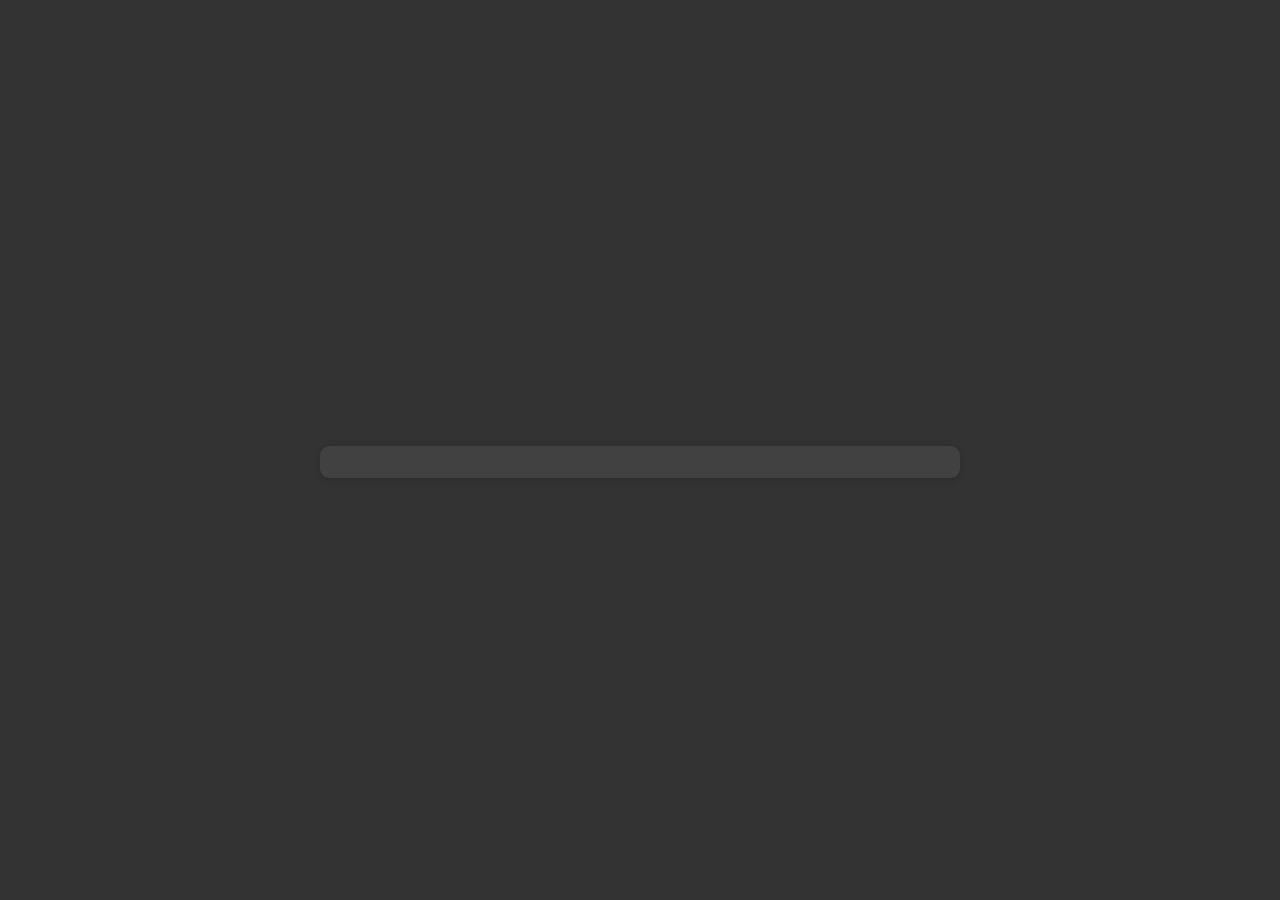
==== commit 8858f655: "Deploy editor source 1eb7d6d" ====
--- a/doc/index.html
+++ b/doc/index.html
@@ -22,69 +22,84 @@
     <meta name="twitter:card" content="summary_large_image" />
     <script type="application/ld+json">{"@context":"https://schema.org","@type":"WebSite","name":"Capy Canvas Editor","alternateName":"CapyCanvas Editor","url":"https://editor.capycanvas.art/"}</script>
     <link rel="icon" type="image/png" sizes="32x32" href="assets/icon-32.3a5271c440d92a7f42e7.png" />
-    <script type="module" async src="assets/workspace-preload.b987686946c6d913a14b.js"></script>
-    <script>for (const href of ["assets/icons.c8c37deb28b8dfa760a7.svg","assets/pkg/layer_web_bg.83601dcfdccc39b6728c.wasm"]) document.head.append(Object.assign(document.createElement("link"), {rel: "preload", as: "fetch", crossOrigin: "anonymous", href}));</script>
-    <link id="workspace-style" rel="stylesheet" href="assets/style.fe6d99348b264905e86a.css" />
-    <link rel="modulepreload" href="assets/scrollbars.d9ba0d276c128f097854.js" />
+    <script type="module" async src="assets/workspace-preload.2ce993d0773fe78cc22b.js"></script>
+    <script>for (const href of ["assets/icons.16c8d4571431fe761ce4.svg","assets/pkg/layer_web_bg.1ba467d8e464fe7f6faf.wasm"]) document.head.append(Object.assign(document.createElement("link"), {rel: "preload", as: "fetch", crossOrigin: "anonymous", href}));</script>
+    <link id="workspace-style" rel="stylesheet" href="assets/style.f6a5d5c8979c84df0380.css" />
+    <link rel="modulepreload" href="assets/scrollbars.d2f2430f449a31f35c28.js" />
+    <link rel="modulepreload" href="assets/button-feedback.562c21ab56f615252e23.js" />
+    <link rel="modulepreload" href="assets/edge-reach.cbd7cbe3154942044e16.js" />
     <link rel="modulepreload" href="assets/brush-sizes.9577a5c0d2d87afc73f5.js" />
-    <link rel="modulepreload" href="assets/pkg/layer_web.7c1fedbaf8323bece410.js" />
+    <link rel="modulepreload" href="assets/pkg/layer_web.26e0a7ea12a5eeaa3b5b.js" />
     <link rel="modulepreload" href="assets/restart-store.ed5f9f21a80272c7f643.js" />
-    <link rel="modulepreload" href="assets/raster-worker-client.d851c24b258d697eca2a.js" />
+    <link rel="modulepreload" href="assets/panel-vector-paths.4da06b6621b49409ad96.js" />
+    <link rel="modulepreload" href="assets/raster-worker-client.a986effe6f408e99f9d0.js" />
     <link rel="modulepreload" href="assets/localization.feed520889eb8a39d851.js" />
-    <link rel="modulepreload" href="assets/color-wheel.8aea63bffecc630a0a88.js" />
-    <link rel="modulepreload" href="assets/color-editor.cc39add14388c5a63230.js" />
-    <link rel="modulepreload" href="assets/color-controls.05b66d1594cad726f00f.js" />
-    <link rel="modulepreload" href="assets/paper-picker.5b675a938d2ba92e653a.js" />
+    <link rel="modulepreload" href="assets/color-wheel.d19ef994d5736bb42b41.js" />
+    <link rel="modulepreload" href="assets/color-editor.ed3698f4a9d704bf719d.js" />
+    <link rel="modulepreload" href="assets/color-controls.b5ac87afbb94b8d50303.js" />
+    <link rel="modulepreload" href="assets/paper-picker.702df9af3f93991c1e3c.js" />
     <link rel="modulepreload" href="assets/document-storage.4431d5dfe1ef88a97567.js" />
     <link rel="modulepreload" href="assets/workspace-store.7ccde0a02d0dc2bd0121.js" />
-    <link rel="modulepreload" href="assets/workspace-preload.b987686946c6d913a14b.js" />
-    <link rel="modulepreload" href="assets/workspace-switcher.1eb9c3d8985b71818539.js" />
-    <link rel="modulepreload" href="assets/workspace-manager.0151590ea8229d7ae21c.js" />
+    <link rel="modulepreload" href="assets/workspace-preload.2ce993d0773fe78cc22b.js" />
     <link rel="modulepreload" href="assets/text-input.16616e189f7bf0be37f8.js" />
-    <link rel="modulepreload" href="assets/export-controls.9b08388dbf4f666a62bd.js" />
-    <link rel="modulepreload" href="assets/shortcut-page.d9b809a2b90a1916df43.js" />
-    <link rel="modulepreload" href="assets/preferences.befbc90b09021ddc574d.js" />
-    <link rel="modulepreload" href="assets/numeric.88b9276ed6e652a81d2d.js" />
-    <link rel="modulepreload" href="assets/curve-editor.aeef7923cd5b5f12b7a2.js" />
-    <link rel="modulepreload" href="assets/pressure-calibration.a7754ab8cc97b2dea585.js" />
+    <link rel="modulepreload" href="assets/workspace-switcher.7232967ffa555067e0b7.js" />
+    <link rel="modulepreload" href="assets/workspace-manager.eb0937a75d00f0d25c0f.js" />
+    <link rel="modulepreload" href="assets/export-controls.38caf50e2e78c619a1fd.js" />
+    <link rel="modulepreload" href="assets/shortcut-page.04dbd5f6df5e0043b044.js" />
+    <link rel="modulepreload" href="assets/preferences.10aeb7dfb421aa038c15.js" />
+    <link rel="modulepreload" href="assets/numeric.2e1c6222bd0fe0a91b89.js" />
+    <link rel="modulepreload" href="assets/curve-editor.d58565e9c785108dadec.js" />
+    <link rel="modulepreload" href="assets/pen-response.bfd5a2d82da766ee47a9.js" />
+    <link rel="modulepreload" href="assets/pen-input.3933c29c85034ca9547e.js" />
     <link rel="modulepreload" href="assets/command-bar.710366d4624ec8bdba9d.js" />
     <link rel="modulepreload" href="assets/gpu.29158515ce4ca040eae2.js" />
     <link rel="modulepreload" href="assets/gpu-diagnostics.c6618d663b65579d2167.js" />
-    <link rel="modulepreload" href="assets/range-control.57e9d151a0ce758d5097.js" />
-    <link rel="modulepreload" href="assets/gradient.a7c95c6cfaa522c21692.js" />
-    <link rel="modulepreload" href="assets/toolbar-components.5bebf381658baccc9ff5.js" />
-    <link rel="modulepreload" href="assets/customization.41c0cb790ca7f137776b.js" />
+    <link rel="modulepreload" href="assets/range-control.ecd343160d86e7222278.js" />
+    <link rel="modulepreload" href="assets/gradient.1991cc9c6c7c79807b72.js" />
+    <link rel="modulepreload" href="assets/toolbar-components.68a2f1ed9e377e498602.js" />
+    <link rel="modulepreload" href="assets/customization.fb80d3313556d93ab7a2.js" />
     <link rel="modulepreload" href="assets/tooltips.2b80f073e1d4b785fb52.js" />
-    <link rel="modulepreload" href="assets/canvas-bar.808f8559d1ff85b7cfe9.js" />
-    <link rel="modulepreload" href="assets/notice.b0026c0b92a1fe617d7c.js" />
+    <link rel="modulepreload" href="assets/canvas-bar.e19d43e0023aab6860cf.js" />
+    <link rel="modulepreload" href="assets/notice.c1ec3a84c13f79d33850.js" />
     <link rel="modulepreload" href="assets/navigation-controls.3ffbb38e54bfa2032e9a.js" />
-    <link rel="modulepreload" href="assets/zoom-readout.7158f8682d25eb467cf2.js" />
-    <link rel="modulepreload" href="assets/screen-status.1a769633d37d77379552.js" />
-    <link rel="modulepreload" href="assets/histogram.27f68c2dd8be3227513e.js" />
-    <link rel="modulepreload" href="assets/editor-panels.8f4ce56b32b7d15ac7f3.js" />
-    <link rel="modulepreload" href="assets/workspace-chrome.daaec741953496181248.js" />
-    <link rel="modulepreload" href="assets/glass.b2f9cad3a6941b8bb26b.js" />
-    <link rel="modulepreload" href="assets/drawing-tabs.952939bcfd46cc6d2c47.js" />
-    <link rel="modulepreload" href="assets/document-recovery.38323ef0bf27f956d6b7.js" />
-    <link rel="modulepreload" href="assets/document-color.9555743afbd83106b8e5.js" />
-    <link rel="modulepreload" href="assets/proof.36d839c37c2d07bfe9d9.js" />
-    <link rel="modulepreload" href="assets/image-import.f60de7ad12e96b476d70.js" />
+    <link rel="modulepreload" href="assets/zoom-readout.7d55fb18cee723a17619.js" />
+    <link rel="modulepreload" href="assets/screen-status.e271e507041603c4491c.js" />
+    <link rel="modulepreload" href="assets/workflow-stack.135b34c4fed2c122418d.js" />
     <link rel="modulepreload" href="assets/size-dialog.fbbee6101f9c6d28f986.js" />
-    <link rel="modulepreload" href="assets/new-drawing.ee9eddf8d1ee4b80d217.js" />
-    <link rel="modulepreload" href="assets/documents.97a99d727483285a75f9.js" />
+    <link rel="modulepreload" href="assets/new-drawing.6f36a1d1d300fa6e1a32.js" />
+    <link rel="modulepreload" href="assets/histogram.6362a1addbfa94dee43b.js" />
+    <link rel="modulepreload" href="assets/color-touch.58763ac64b037025337d.js" />
+    <link rel="modulepreload" href="assets/editor-panels.db4df70079007e3cf433.js" />
+    <link rel="modulepreload" href="assets/layer-inspector.585a6db2073205805b78.js" />
+    <link rel="modulepreload" href="assets/tab-order.9415691b1835338eab77.js" />
+    <link rel="modulepreload" href="assets/workspace-chrome.8c6c7f7e937174be9bfa.js" />
+    <link rel="modulepreload" href="assets/glass.6368b9c0b54f1cabaec6.js" />
+    <link rel="modulepreload" href="assets/panel-vector-queue.766b658faf2c2ee48009.js" />
+    <link rel="modulepreload" href="assets/panel-vectors.1a55ef24539f929a02fb.js" />
+    <link rel="modulepreload" href="assets/bubble-input.e7f6c2ed35ec224021b3.js" />
+    <link rel="modulepreload" href="assets/layer-touch.83212a15fee5915a95cc.js" />
+    <link rel="modulepreload" href="assets/layers.ca21f6cf91fc22bc6ee1.js" />
+    <link rel="modulepreload" href="assets/bubble-color.00cef5085eb9476ca022.js" />
+    <link rel="modulepreload" href="assets/bubble-shadow.569a572734a98eb6107a.js" />
+    <link rel="modulepreload" href="assets/bubbles.4fb230de86e8c15dc5ee.js" />
+    <link rel="modulepreload" href="assets/drawing-tabs.36f56fee5fc39d48e9c6.js" />
+    <link rel="modulepreload" href="assets/document-recovery.13621fbfa0040b32448b.js" />
+    <link rel="modulepreload" href="assets/document-color.0a0ec5b23a649529affd.js" />
+    <link rel="modulepreload" href="assets/proof.07830cc9ae34e67719db.js" />
+    <link rel="modulepreload" href="assets/image-import.292fed1488c7a80080b8.js" />
+    <link rel="modulepreload" href="assets/documents.414a2066f0f5827d9ed4.js" />
     <link rel="modulepreload" href="assets/system-status.0b65cd2ebafa25dc9cf0.js" />
-    <link rel="modulepreload" href="assets/header.b3eb2bb48c1e0ba1ddad.js" />
-    <link rel="modulepreload" href="assets/preview-panel.99db014b315b10195ba9.js" />
-    <link rel="modulepreload" href="assets/selection-masks.89735a381bdd4ffca89f.js" />
+    <link rel="modulepreload" href="assets/header.d9d60de92cbd035c01ea.js" />
+    <link rel="modulepreload" href="assets/preview-panel.70b796125b515f2f8cb6.js" />
+    <link rel="modulepreload" href="assets/selection-masks.61f984d75c0cb14f1579.js" />
     <link rel="modulepreload" href="assets/canvas-size.261c1d093ca9cf6ab310.js" />
     <link rel="modulepreload" href="assets/image-size.13f38be44dcf0db82b84.js" />
-    <link rel="modulepreload" href="assets/layers.7b9c3fafc7bbacb6c973.js" />
     <link rel="modulepreload" href="assets/palettes.35c2f1f24b2481af2b2c.js" />
     <link rel="modulepreload" href="assets/stroke-recording.eb6a2871525271eab77e.js" />
-    <link rel="modulepreload" href="assets/filter-previews.778083869ae298b95e00.js" />
-    <link rel="modulepreload" href="assets/effects.4f44d044ab1aea85c033.js" />
-    <link rel="modulepreload" href="assets/pen-scroll.46efa7255f3929a51b1c.js" />
-    <link rel="modulepreload" href="assets/app.3d30ed99a4d812c29931.js" />
+    <link rel="modulepreload" href="assets/filter-previews.28987f404d05186e8456.js" />
+    <link rel="modulepreload" href="assets/effects.0fb69c3dec6df0dbf228.js" />
+    <link rel="modulepreload" href="assets/pen-scroll.0d65b3919eeadf1a7726.js" />
+    <link rel="modulepreload" href="assets/app.d6b178d0415caf0fdfbf.js" />
     <link rel="manifest" href="./manifest.webmanifest" />
     <link rel="apple-touch-icon" sizes="180x180" type="image/png" href="./apple-touch-icon.png?v=7992eea20c5a9fbdaba3" />
     <meta name="apple-mobile-web-app-title" content="Capy Canvas" />
@@ -112,7 +127,7 @@
     </main>
     <output id="status" role="status"></output>
     <dialog id="settings" aria-labelledby="settings-title"></dialog>
-    <script type="module" src="assets/start.2c1b9962d5887e504df4.js"></script>
+    <script type="module" src="assets/start.5a39c702f2d55b53847e.js"></script>
   <script>addEventListener("load", () => { if ("serviceWorker" in navigator) navigator.serviceWorker.register("./sw.js", {updateViaCache: "none"}).catch(console.error); });</script>
   </body>
 </html>
--- a/doc/assets/style.f6a5d5c8979c84df0380.css
+++ b/doc/assets/style.f6a5d5c8979c84df0380.css
@@ -0,0 +1,1769 @@
+/* Compact libadwaita color roles, native DOM controls over a full-window canvas. */
+:root { font: var(--ui-text-size, 1rem) var(--ui-font, "Adwaita Sans", system-ui, "Noto Sans CJK JP", "Noto Sans CJK SC", "Noto Sans CJK TC", "Noto Sans CJK KR", sans-serif); color-scheme: dark; --bg: #333333; --panel: #414141; --tabbar: #2e2e2e; --input: #333333; --text: #fafafb; --accent: #3584e4; --button: #ffffff0d; --thumb: #d3d3d3; --settings: #333333; --sidebar: #2e2e32; --card-shade: #303030; --sidebar-edge: rgb(0 0 6 / 10.2%); --menu-divider: rgb(250 250 251 / 16.7%); --card-shadow: 0 0 0 1px rgb(0 0 6 / 2.1%), 0 1px 3px 1px rgb(0 0 6 / 5%), 0 2px 6px 2px rgb(0 0 6 / 2.1%); }
+:root:lang(ja) { --ui-font: "Noto Sans CJK JP", "Hiragino Sans", "Yu Gothic UI", system-ui, sans-serif; }
+:root:lang(zh-Hans) { --ui-font: "Noto Sans CJK SC", "PingFang SC", "Microsoft YaHei UI", system-ui, sans-serif; }
+:root:lang(zh-Hant) { --ui-font: "Noto Sans CJK TC", "PingFang TC", "Microsoft JhengHei UI", system-ui, sans-serif; }
+:root:lang(ko) { --ui-font: "Noto Sans CJK KR", "Apple SD Gothic Neo", "Malgun Gothic", system-ui, sans-serif; }
+body { --secondary:color-mix(in srgb,var(--text) 55%,transparent); --popover: var(--panel); --glass-panel: var(--panel); --glass-strip: var(--tabbar); --glass-chip: var(--bg); --glass-switcher: var(--tabbar); --glass-selection: var(--selection); --glass-header-selection: var(--header-selection); --glass-switcher-selection: var(--header-selection); --glass-document-tab: var(--panel); --chrome-surface: var(--glass-chip); --divider-line: color-mix(in srgb, var(--text) 9%, transparent); --select-chevron: url("data:image/svg+xml,%3Csvg xmlns='http://www.w3.org/2000/svg' viewBox='0 0 16 16'%3E%3Cpath d='m4 6 4 4 4-4' fill='none' stroke='%23fafafb' stroke-width='1.8' stroke-linecap='round' stroke-linejoin='round'/%3E%3C/svg%3E"); }
+:root { --corner-fit: .54; --squircle-scale: calc(var(--corner-fit) / .54); --surface-radius: calc(18px * var(--corner-fit)); --control-radius: calc(var(--panel-control-radius, 12px) * var(--corner-fit)); --tile-radius: 18px; }
+#header, .header-editor, .header-drag-preview { --header-radius: calc(var(--header-tile) / 2 * var(--corner-fit)); }
+@supports (corner-shape: squircle) {
+  :root { --corner-fit: 1; }
+  *, ::before, ::after { corner-shape: squircle; }
+  :is(.size-dot, .option-radio, .gradient-stops button, .battery-shell, .swatch-circles .swatch, .number-dial-face), .color-wheel-control *, .number-dial-face::after, .workspace-manager .dialog-close, .workspace-manager .dialog-close::before { corner-shape: round; }
+}
+/* Match Adwaita's native tooltip: readable text, quiet dark surface, no arrow. */
+.hover-tooltip { position:fixed; inset:auto; width:max-content; margin:0; padding:6px 10px; border:1px solid rgb(255 255 255 / 10%); border-radius:calc(9px * var(--squircle-scale)); background:rgb(0 0 6 / 80%); color:white; box-shadow:none; font:inherit; font-weight:400; line-height:normal; white-space:pre-wrap; overflow-wrap:anywhere; pointer-events:none; user-select:none; }
+
+.workspace-manager { width:460px; height:fit-content; max-height:calc(100dvh - 32px); background:var(--settings); --workspace-shade:#fff; --workspace-list-bg:color-mix(in srgb,white 8%,var(--bg)); --workspace-button-bg:color-mix(in srgb,white 10%,transparent); --workspace-button-hover:color-mix(in srgb,white 15%,transparent); }
+body[data-theme="light"] .workspace-manager { --workspace-shade:#000; --workspace-list-bg:var(--card); --workspace-button-bg:color-mix(in srgb,black 7%,transparent); --workspace-button-hover:color-mix(in srgb,black 11%,transparent); }
+.workspace-manager[open] { display:flex; flex-direction:column; }
+body .workspace-manager::backdrop { background:rgb(0 0 0 / 12%); }
+.workspace-form::backdrop { background:#0003; }
+.workspace-manager .workspace-intro { flex:none; margin:18px 18px 22px; line-height:normal; }
+.workspace-list-actions { display:flex; flex:none; align-items:center; gap:8px; margin:20px 20px 12px; }
+.workspace-row-actions { display:flex; flex:none; align-items:center; gap:4px; margin:6px 20px 0; }
+.workspace-row-actions button { width:34px; height:34px; min-height:34px; padding:0; display:grid; place-items:center; }
+.workspace-row-actions svg { width:16px; height:16px; }
+.workspace-list-actions .workspace-search { flex:1; width:auto; margin:0; }
+.workspace-manager .workspace-list-actions .workspace-add { flex:none; height:34px; min-height:34px; padding:6px 12px; font-weight:600; background:var(--workspace-button-bg); }
+.workspace-manager .dialog-close { position:absolute; top:6px; width:34px; height:34px; min-height:34px; padding:0; border-radius:var(--control-radius); background:transparent; }
+.workspace-manager .dialog-close { right:6px; border-radius:50%; }
+.workspace-manager .dialog-close::before { content:""; position:absolute; inset:5px; border-radius:50%; background:color-mix(in srgb,var(--workspace-shade) 10%,transparent); }
+.workspace-manager .dialog-close > span { display:block; position:relative; width:10px; height:10px; margin:auto; }
+.workspace-manager .dialog-close > span::before, .workspace-manager .dialog-close > span::after { content:""; position:absolute; width:10px; height:2px; top:4px; left:0; background:currentColor; transform:rotate(45deg); }
+.workspace-manager .dialog-close > span::after { transform:rotate(-45deg); }
+.workspace-list { flex:1; min-height:0; margin:20px 20px 0; overflow:auto; border-radius:var(--control-radius); background:var(--workspace-list-bg); }
+
+.workspace-row { display:flex; position:relative; padding:0 12px; min-height:56px; overflow:hidden; touch-action:pan-y; }
+.workspace-row + .workspace-row { box-shadow:inset 0 1px var(--card-shade); }
+.workspace-row > :not(.workspace-swipe-delete) { transform:translateX(calc(-1 * var(--workspace-swipe,0px))); }
+.workspace-swipe-delete { position:absolute; right:0; top:0; height:100%; width:72px; padding:0; border-radius:0; background:#b33; color:white; }
+.workspace-choice { display:flex; flex:1; flex-direction:column; justify-content:center; align-items:start; gap:3px; min-width:0; min-height:56px; text-align:left; border-radius:0; background:transparent; padding:8px 0; font-weight:400; line-height:normal; }
+.workspace-manager[data-toolbar=false] .workspace-row { padding-left:calc(12px - var(--panel-field-padding, 6px)); }
+.workspace-manager[data-toolbar=false] .workspace-choice { gap:2px; padding:0; }
+.workspace-name-slot { display:grid; align-items:center; align-self:stretch; min-width:0; min-height:var(--panel-control-height, 26px); }
+.workspace-name-slot > .workspace-row-title, .workspace-manager[data-toolbar=false] .workspace-row-subtitle { box-sizing:border-box; padding:0 var(--panel-field-padding, 6px); }
+.workspace-name-slot > .workspace-row-title { overflow:hidden; text-overflow:ellipsis; white-space:nowrap; }
+.workspace-row[data-selected="true"] { background:var(--selection); }
+.workspace-manager .workspace-choice { background:transparent; }
+.workspace-row-subtitle { font-size:.88em; opacity:.55; }
+.workspace-row-title, .workspace-row-subtitle { max-width:100%; overflow-wrap:anywhere; }
+.workspace-pin { display:grid; place-items:center; align-self:center; flex:none; width:34px; height:34px; padding:0; margin-left:4px; font-weight:400; }
+.workspace-pin svg { width:16px; height:16px; }
+.workspace-grip { flex:none; display:flex; align-items:center; justify-content:center; width:16px; min-height:34px; padding:0; margin-left:4px; opacity:.55; cursor:grab; touch-action:none; }
+.workspace-grip svg { width:16px; height:16px; }
+.workspace-row-mark { display:flex; align-items:center; flex:none; margin-left:6px; transform:translateY(-.5px); }
+.workspace-row-mark svg { width:16px; height:16px; }
+.workspace-manager .workspace-pin { background:transparent; border:0; box-shadow:none; }
+.workspace-pin[aria-pressed="true"] { color:var(--accent); }
+.workspace-pin[aria-disabled="true"] { opacity:.5; }
+.workspace-manager .workspace-pin:is(:active,[data-pressed]):not([aria-disabled="true"]) { opacity:.65; }
+/* Row bodies and grips share one hover surface. */
+:where(:root:not([data-touch])) .workspace-row:has(.workspace-choice:not(:disabled)):hover { background:color-mix(in srgb,var(--workspace-shade) 3%,transparent); }
+:where(:root:not([data-touch])) .workspace-row[data-selected="true"]:has(.workspace-choice:not(:disabled)):hover { background:color-mix(in srgb,var(--text) 8%,var(--selection)); }
+:where(:root:not([data-touch])) .workspace-manager :is(.workspace-add,.workspace-delete):hover:not(:disabled) { background:color-mix(in srgb,var(--workspace-shade) 7%,transparent); }
+:where(:root:not([data-touch])) .workspace-manager .dialog-close:hover::before { background:color-mix(in srgb,var(--workspace-shade) 15%,transparent); }
+.workspace-manager :is(.workspace-add,.workspace-delete):is(:active,[data-pressed]):not(:disabled) { background:color-mix(in srgb,var(--workspace-shade) 16%,transparent); }
+.workspace-manager .dialog-close:is(:active,[data-pressed])::before { background:color-mix(in srgb,var(--workspace-shade) 20%,transparent); }
+.workspace-row:has(.workspace-choice:is(:active,[data-pressed]):not(:disabled)) { background:color-mix(in srgb,var(--workspace-shade) 8%,transparent); }
+.workspace-row[data-selected="true"]:has(.workspace-choice:is(:active,[data-pressed]):not(:disabled)) { background:color-mix(in srgb,var(--text) 16%,var(--selection)); }
+.workspace-row-menu { position:fixed; inset:auto; margin:0; display:none; flex-direction:column; min-width:180px; padding:6px; border:0; color:var(--text); background:var(--popover); box-shadow:0 4px 16px #0005; border-radius:var(--surface-radius); }
+.workspace-row-menu:popover-open { display:flex; }
+.workspace-row-menu button { display:flex; align-items:center; gap:8px; text-align:left; font-weight:400; padding:4px 8px; }
+:where(:root:not([data-touch])) .workspace-row-menu button:hover:not(:disabled), .workspace-row-menu button:is(:active,[data-pressed]):not(:disabled) { background:color-mix(in srgb,var(--text) 8%,transparent); }
+.workspace-row-menu hr { width:100%; border:0; height:1px; background:var(--menu-divider); margin:5px 0; }
+.workspace-row-dragging { opacity:.45; }
+.workspace-drop-before { box-shadow:inset 0 2px var(--accent); }
+.workspace-drop-after { box-shadow:inset 0 -2px var(--accent); }
+.workspace-drag-preview { position:fixed; inset:auto; margin:0; border:0; padding:0; border-radius:calc(8px * var(--squircle-scale)); background:var(--panel); box-shadow:0 4px 12px #0006; pointer-events:none; opacity:.9; }
+.workspace-manager :focus-visible, .workspace-row:has(.workspace-choice:focus-visible) { outline:2px solid var(--accent); outline-offset:-2px; }
+.workspace-manager .workspace-choice:focus-visible { outline:none; }
+.workspace-error { color:#e66; margin:10px 20px; white-space:pre-wrap; }
+.workspace-manager footer { flex:none; flex-wrap:wrap; gap:8px; margin:12px 20px 20px; justify-content:flex-end; }
+.workspace-manager footer button { flex:0 0 auto; white-space:nowrap; background:var(--workspace-button-bg); }
+.workspace-manager footer .suggested-action { background:var(--accent); color:var(--accent-foreground); }
+.workspace-manager button:disabled { opacity:.5; }
+:where(:root:not([data-touch])) .workspace-manager footer button:hover:not(:disabled) { background:var(--workspace-button-hover); }
+:where(:root:not([data-touch])) :is(.workspace-manager,.workspace-form) .suggested-action:hover:not(:disabled) { background:color-mix(in srgb,white 10%,var(--accent)); }
+.workspace-manager footer button:is(:active,[data-pressed]):not(:disabled) { background:color-mix(in srgb,var(--workspace-shade) 20%,transparent); }
+:is(.workspace-manager,.workspace-form) .suggested-action:is(:active,[data-pressed]):not(:disabled) { background:color-mix(in srgb,black 10%,var(--accent)); }
+:where(:root:not([data-touch])) .workspace-form .destructive-action:hover:not(:disabled) { background:#c44; }
+.workspace-form .destructive-action:is(:active,[data-pressed]):not(:disabled) { background:#a22; }
+:where(:root:not([data-touch])) .workspace-form footer button:not(.suggested-action):hover:not(:disabled) { background:color-mix(in srgb,var(--text) 12%,transparent); }
+.workspace-form footer button:not(.suggested-action):is(:active,[data-pressed]):not(:disabled) { background:color-mix(in srgb,var(--text) 16%,transparent); }
+.workspace-form { width:420px; padding:22px; box-sizing:border-box; }
+.workspace-form label { display:flex; flex-direction:column; gap:7px; margin:16px 0; }
+.workspace-form footer { margin:18px 0 0; flex-wrap:wrap; }
+.workspace-form .destructive-action { background:#b33; }
+.workspace-switcher, .header-menu-labels { display:flex; align-items:center; gap:2px; height:36px; padding:5px; border:0; border-radius:999px; background:var(--tabbar); text-shadow:none; }
+.workspace-switcher { flex:0 1 auto; min-width:0; max-width:min(420px,40vw); overflow:hidden; }
+.workspace-switcher-choices { flex:1 1 auto; display:flex; align-items:center; gap:2px; min-width:0; overflow-x:auto; scrollbar-width:none; }
+/* Override the general 36px header button height inside the shared 36px track. */
+#header .workspace-switcher button { flex:none; max-width:130px; white-space:nowrap; overflow:hidden; text-overflow:ellipsis; }
+#header .workspace-switcher .workspace-switcher-options { width:20px; height:26px; min-height:26px; padding:0 2px; color:color-mix(in srgb,var(--text) 70%,transparent); }
+#header .workspace-switcher-options svg { width:16px; height:16px; }
+#header .workspace-switcher button > span { min-width:0; overflow:hidden; text-overflow:ellipsis; }
+body[data-theme="light"] { color-scheme: light; --bg: #b8b8b8; --panel: #ededed; --tabbar: #d2d2d2; --input: #fafafa; --text: #2e2e32; --button: #0000000d; --thumb: #fafafa; --settings: #fafafb; --sidebar: #ebebed; --card-shade: rgb(0 0 6 / 7%); --card-shadow: 0 0 0 1px rgb(0 0 6 / 3%), 0 1px 3px 1px rgb(0 0 6 / 7%), 0 2px 6px 2px rgb(0 0 6 / 3%); --sidebar-edge: rgb(0 0 6 / 7%); --menu-divider: rgb(46 46 50 / 15.8%); --divider-line: color-mix(in srgb, var(--text) 23%, transparent); --select-chevron: url("data:image/svg+xml,%3Csvg xmlns='http://www.w3.org/2000/svg' viewBox='0 0 16 16'%3E%3Cpath d='m4 6 4 4 4-4' fill='none' stroke='%232e2e32' stroke-width='1.8' stroke-linecap='round' stroke-linejoin='round'/%3E%3C/svg%3E"); }
+* { box-sizing: border-box; }
+[hidden] { display: none !important; }
+.panel-context-menu { font-size: var(--ui-text-size); }
+body { margin: 0; overflow: hidden; background: var(--bg); color: var(--text); }
+button, input, select, summary { font: inherit; accent-color: var(--accent); }
+:where(input:not([type]), input[type="text"], input[type="search"], textarea) { border: 0; border-radius: var(--control-radius); background: var(--input); color: var(--text); font: inherit; }
+:where(.workspace-form, .document-dialog) :where(input:not([type]), input[type="text"], input[type="search"], textarea) { min-height: 34px; padding: 6px 9px; }
+button, select, input[type="color"], summary { min-height: 34px; border: 0; border-radius: var(--control-radius); background: transparent; color: var(--text); padding: 5px 17px; }
+button, summary { cursor: default; font-weight: 700; line-height: 24px; }
+:where(:root:not([data-touch])) button:hover:not(:disabled):not(.panel-grip):not(.dock-tab):not(:where(.workspace-manager *, .workspace-form *, .color-readout, .color-shape, .shortcut-choose, .texture-tile)), :where(:root:not([data-touch])) summary:hover, :where(:root:not([data-touch])) select:hover:not(:disabled) { background: color-mix(in srgb, var(--text) 8%, transparent); }
+button:is(:active,[data-pressed]):not(:disabled):not(.panel-grip):not(.dock-tab):not(:where(.workspace-manager *, .workspace-form *, .color-readout, .color-shape, .shortcut-choose, .texture-tile)), summary:is(:active,[data-pressed]) { background: color-mix(in srgb, var(--text) 16%, transparent); }
+button:disabled { opacity: .36; cursor: default; }
+button[aria-pressed="true"], button[aria-selected="true"] { background: var(--selection); }
+:focus-visible { outline: none; }
+/* Chrome is a control surface, not a text document. Preserve text editing and
+   copyable labels. Pen-first chrome intentionally has no focus/tap halo. */
+.chrome, .dock-group, .dock-tab, .tile-popover, dialog, #canvas { user-select: none; -webkit-user-select: none; -webkit-tap-highlight-color: transparent; }
+/* Safari can select SVG artwork independently of pointer hit testing. */
+#canvas { -webkit-touch-callout: none; -webkit-user-drag: none; }
+#document-title, #status, input:not([type="range"]):not([type="checkbox"]):not([type="color"]), textarea { user-select: text; -webkit-user-select: text; }
+.brush-preview, svg { -webkit-user-drag: none; pointer-events: none; }
+#canvas:focus { outline: none; }
+#workspace { overflow: clip; position: relative; width: 100vw; height: 100dvh; min-height: 320px; }
+#workspace[data-workspace-cursor], #workspace[data-workspace-cursor] * { cursor: var(--workspace-cursor) !important; }
+#center { position: absolute; inset: 0; }
+body:not([data-gpu="ready"]) #canvas { visibility: hidden; }
+body:not([data-workspace-ready]) #workspace > :not(#gpu-notice) { opacity: 0 !important; visibility: hidden; pointer-events: none; }
+#gpu-notice { position: absolute; inset: 54px 6px 30px; display: flex; flex-direction: column; padding: 6px; overflow: auto; background: var(--bg); cursor: default; container-type: inline-size; }
+#gpu-notice[hidden] { display: none; }
+.gpu-report { user-select: text; margin-top: 12px; }
+.gpu-report pre { white-space: pre-wrap; overflow-wrap: anywhere; }
+.startup-progress { position: absolute; bottom: 36px; left: 50%; transform: translateX(-50%); padding: 6px 12px; border-radius: 6px; background: var(--bg); color: var(--fg); pointer-events: none; }
+.startup-progress[hidden] { display: none; }
+.gpu-help { width: 100%; max-width: 640px; flex: none; margin: auto; padding: 16px 20px; font-size: var(--ui-text-size); line-height: 1.4; user-select: text; overflow-wrap: anywhere; }
+.gpu-help h1 { font-size: var(--ui-text-size); line-height: 1.25; margin: 0 0 8px; }
+.gpu-help h2 { font-size: var(--ui-text-size); margin: 16px 0 8px; }
+.gpu-help p { margin: 8px 0; }
+.diagnostic-detail { white-space: pre-wrap; overflow-wrap: anywhere; user-select: text; max-height: min(30vh, 180px); overflow: auto; }
+.gpu-help .gpu-cause { margin: 0 0 20px; font-size: var(--ui-text-size); }
+.gpu-steps { padding-left: 24px; margin: 8px 0 20px; }
+.gpu-steps li { padding-left: 4px; margin: 6px 0; }
+.gpu-steps li::marker { font-weight: 700; }
+.gpu-browsers { padding-left: 24px; margin: 12px 0 0; }
+.gpu-browsers li { padding-left: 4px; margin: 8px 0; }
+.gpu-address { display: flex; align-items: center; gap: 6px; margin: 4px 0; }
+/* Match the ordered list's 24px marker inset plus 4px item padding. */
+.gpu-help > .gpu-address, .gpu-launch { margin-left: 28px; }
+.gpu-launch { display: block; margin-top: 8px; line-height: 28px; }
+.gpu-help code { padding: 4px 8px; border-radius: 6px; background: var(--input); font-size: var(--ui-text-size); user-select: text; }
+.gpu-address code { min-width: 0; flex: 0 1 auto; }
+.gpu-launch code { white-space: nowrap; }
+.gpu-address button { flex: none; min-height: 28px; padding: 2px 10px; font-size: var(--ui-text-size); background: var(--button); user-select: none; }
+/* Keep readable 11pt text when the side panels leave a narrow help column. */
+@container (max-width: 460px) {
+  .gpu-help { padding: 12px 16px; line-height: 1.3; }
+  .gpu-help p { margin-block: 6px; }
+  .gpu-help .gpu-cause { margin-bottom: 16px; }
+  .gpu-steps { margin-bottom: 16px; }
+  .gpu-launch code { white-space: normal; }
+}
+#canvas { display: block; width: 100%; height: 100%; touch-action: none; cursor: none; }
+#header { --header-item-gap:6px; --header-text-padding:6px; position: absolute; inset: 0 0 auto; height: 48px; padding: 0; display: block; background: transparent; z-index: 1000; }
+#header nav > button, .header-menu > summary, #document-title { background: var(--bg); border-radius: var(--header-radius); }
+:where(:root:not([data-touch])) #header nav > button:hover, :where(:root:not([data-touch])) .header-menu > summary:hover { background: color-mix(in srgb, var(--bg), var(--text) 8%); }
+#header nav > button:is(:active,[data-pressed]), .header-menu > summary:is(:active,[data-pressed]) { background: color-mix(in srgb, var(--bg), var(--text) 16%); }
+#header-start > button[aria-pressed="true"] { background: var(--selection); }
+#zen-capy { touch-action: manipulation; position: absolute; z-index: 1001; padding: 0; border-radius: calc(var(--header-tile) / 2 * var(--corner-fit)); background: var(--chrome-surface); }
+#zen-capy > svg { width: var(--header-capy-icon); height: var(--header-capy-icon); }
+:where(:root:not([data-touch])) :is(#canvas-status button.proof-status, #view-info):hover { background: color-mix(in srgb, var(--text) 8%, var(--chrome-surface)); }
+:is(#canvas-status button.proof-status, #view-info):is(:active,[data-pressed]):not(:disabled) { background: color-mix(in srgb, var(--text) 16%, var(--chrome-surface)); }
+#header nav { display: flex; align-items: center; gap:var(--header-item-gap); z-index: 1; }
+.header-menu-labels { flex:none; width:max-content; }
+.header-menu-labels[inert] { position:absolute; visibility:hidden; pointer-events:none; }
+#header .header-menu-overflow > summary { width:36px; padding:0; }
+#document-title { position: absolute; left: 50%; transform: translateX(-50%); font-weight: 600; white-space: nowrap; padding:0 var(--header-text-padding); height:36px; line-height:36px; }
+.header-menu { position: relative; }
+.header-menu > summary { padding:0 var(--header-text-padding); }
+summary { list-style: none; display: flex; align-items: center; }
+summary::-webkit-details-marker { display: none; }
+.popover { position: absolute; top: 40px; left: 0; background: var(--popover); padding: 6px; min-width: 168px; border-radius: var(--surface-radius); box-shadow: 0 6px 20px #0005; }
+#header-end .popover { left: auto; right: 0; }
+.popover button { display: flex; gap: 24px; width: 100%; text-align: left; white-space: nowrap; }
+.popover hr { border: 0; height: 1px; margin: 6px 0; background: var(--menu-divider); }
+.command-label { flex: 1; }
+.shortcut-hint { opacity: .55; font-weight: 400; white-space: nowrap; }
+#canvas-status { position: absolute; padding: 0 4px; display: flex; gap: 12px; align-items: flex-end; background: transparent; color: var(--text); font-size: var(--ui-text-size); }
+#canvas-status .proof-status, #view-info { padding: 3px 10px; line-height: 1.25; border-radius: 999px; background: var(--chrome-surface); font-weight: 400; min-height: 0; white-space: nowrap; }
+#canvas-status .proof-status { max-width: 32em; min-width: 0; overflow: hidden; text-overflow: ellipsis; }
+#view-info { margin-left: auto; flex: none; }
+#screen-status { display: inline-flex; align-items: center; gap: 4px; }
+#screen-status svg { width: 16px; height: 16px; flex: none; }
+.screen-details { position: fixed; inset: auto; margin: 0; padding: 12px 14px; width: min(340px, calc(100vw - 12px)); box-sizing: border-box; border: 0; border-radius: var(--surface-radius); background: var(--popover); color: var(--text); box-shadow: 0 4px 16px #0005; font-size: var(--ui-text-size); user-select: none; -webkit-user-select: none; }
+.screen-details:popover-open { display: flex; flex-direction: column; gap: 6px; }
+.screen-details-title { opacity: .7; font-size: .9em; }
+.screen-details-headline { font-weight: 600; }
+.screen-details-body { margin: 2px 0 0; line-height: 1.35; }
+.screen-details-mark { display: flex; align-items: center; gap: 8px; margin-top: 4px; }
+:is(#screen-status svg, .screen-details-headline).warning { color: #e5a50a; }
+body[data-theme="light"] :is(#screen-status svg, .screen-details-headline).warning { color: #9c5700; }
+
+svg { width: 16px; height: 16px; flex: none; display: block; }
+#header button, #header summary { height: 36px; display: flex; align-items: center; justify-content: center; }
+.tile-button, .panel-grip { display: grid; place-items: center; padding: 0; min-height: 0; min-width: 0; }
+.tile-button { width: 36px; height: 36px; }
+.panel-grip { cursor: grab; opacity: .65; }
+.panel-footer { flex: none; width: 100%; cursor: grab; touch-action: none; }
+.panel-footer > .panel-grip { width: 100%; height: 100%; }
+.panel-footer .panel-grip svg, .collapsed-column > .panel-grip svg { transform: translateY(-2px) rotate(90deg); }
+.panel-grip svg { transform: translateX(-2px); }
+.dock-tabs > .panel-grip { flex: none; margin-left: auto; width: 20px; height: 24px; }
+.tile-popover { position: fixed; inset: auto; margin: 0; border: 0; border-radius: var(--surface-radius); padding: 16px; background: var(--popover); color: var(--text); box-shadow: 0 6px 20px #0005; font-size: var(--ui-text-size); }
+.tile-popover:popover-open { display: flex; flex-direction: column; gap: 12px; }
+.tile-popover input { width: 180px; }
+.dock-group, .divider { position: absolute; }
+.dock-group, .gpu-help { color: var(--text); border-radius: var(--surface-radius); box-shadow: 0 2px 8px rgb(0 0 0 / 16%); }
+.gpu-help { background: var(--panel); }
+:is(.dock-group, .collapsed-column, .content-drawer, .canvas-action-bar):not(.expanded-panel) { --selection: var(--glass-selection); }
+.expanded-panel { --glass-panel: var(--panel); --glass-strip: var(--tabbar); }
+.dock-group { overflow: hidden; display: flex; flex-direction: column; }
+.dock-group.tool-strip { --surface-radius: calc(var(--tile-radius) * var(--corner-fit)); }
+.panel-columns { position: absolute; inset: 0; overflow: hidden; border-radius: var(--surface-radius); pointer-events: none; }
+.panel-preview { position: absolute; inset: 0; display: flex; flex-direction: column; background: var(--glass-panel); border-radius: var(--surface-radius); overflow: hidden; pointer-events: auto; }
+.panel-preview:has(> .dock-tabs) { background: transparent; }
+.panel-preview:has(> .dock-tabs) > .panel-frame { background: var(--glass-panel); }
+/* Shadow the combined silhouette (tabs, preview and drawer), never each column. */
+.dock-group.expanded-panel { background: transparent; overflow: visible; box-shadow: none; pointer-events: none; filter: drop-shadow(0 8px 12px rgb(0 0 0 / 40%)); }
+.panel-configuration { position: absolute; flex: none; background: var(--panel); border-radius: var(--surface-radius); pointer-events: auto; }
+.expanded-panel.configuration-right .panel-preview { border-bottom-right-radius: 0; }
+.expanded-panel.configuration-right .panel-configuration { border-top-left-radius: 0; border-bottom-left-radius: 0; }
+.expanded-panel.configuration-left .panel-preview { border-bottom-left-radius: 0; }
+.expanded-panel.configuration-left .panel-configuration { border-top-right-radius: 0; border-bottom-right-radius: 0; }
+.expanded-panel.configuration-flush.configuration-right .panel-preview { border-top-right-radius: 0; }
+.expanded-panel.configuration-flush.configuration-left .panel-preview { border-top-left-radius: 0; }
+.panel-column-join { position: absolute; pointer-events: none; background: radial-gradient(circle at top left, transparent 8px, var(--panel) 8px); }
+@supports (corner-shape: squircle) { .panel-column-join { background: var(--panel); border-top-left-radius: 8px; corner-shape: superellipse(-2); } }
+.panel.panel-configuration-body { display: flex; flex-direction: column; gap: 12px; padding: 12px; height: 100%; }
+.panel-configuration-body > * { flex: none; }
+.panel-configuration-body h3, .panel-configuration-body p { margin: 0; font-size: inherit; }
+.panel-configuration-body p { opacity: .55; line-height: 1.4; }
+.configuration-row, .panel-field { display: flex; flex-direction: column; gap: 6px; }
+.configuration-row > label { display: flex; align-items: center; gap: 4px; min-height: var(--panel-control-height); }
+.panel-field > label { margin-top: 12px; }
+.panel .panel-field .number-control { width: 100%; }
+.panel-field > input[type="color"] { background: var(--button); padding: 4px 12px; width: 100%; height: 34px; }
+.panel-field > input[type="color"]::-webkit-color-swatch-wrapper { padding: 0; }
+.panel-field > input[type="color"]::-webkit-color-swatch { border: 0; border-radius: 4px; }
+.panel-field > input[type="color"]::-moz-color-swatch { border: 0; border-radius: 4px; }
+.panel-field select { width: 100%; }
+.configuration-presets { display: flex; flex-direction: row; flex-wrap: wrap; gap: 6px; padding: 3px; }
+.configuration-presets button { min-width: 52px; background: var(--button); }
+.panel-check { appearance: none; flex: none; width: 16px; height: 16px; margin: 0; border: 2px solid var(--divider-line); border-radius: 4px; }
+.panel-check:checked { border: 0; background: var(--accent); }
+.panel-check:checked::after { content: ""; display: block; width: 16px; height: 16px; background: var(--accent-foreground); mask: url("icons/layer-check-symbolic.ee42a3e6be05b2a036e0.svg") center / contain no-repeat; }
+.panel-check:focus-visible { outline: 2px solid color-mix(in srgb, var(--accent) 50%, transparent); outline-offset: 1px; }
+.panel-check:disabled { opacity: .5; }
+.panel-context-menu { position: fixed; inset: auto; margin: 0; padding: 6px; min-width: 180px; max-height: calc(100dvh - 24px); overflow-y: auto; border: 0; border-radius: var(--surface-radius); background: var(--popover); color: var(--text); box-shadow: 0 4px 16px #0005; user-select: none; -webkit-user-select: none; }
+.panel-context-menu button { display: flex; align-items: center; gap: 8px; width: 100%; padding: 4px 8px; text-align: left; font-weight: 400; }
+.panel-context-menu hr { height: 1px; border: 0; margin: 6px; background: var(--menu-divider); }
+.zoom-menu { position: fixed; inset: auto; margin: 0; padding: 6px; min-width: 240px; width: max-content; max-height: calc(100dvh - 12px); overflow-y: auto; border: 0; border-radius: var(--surface-radius); background: var(--popover); color: var(--text); box-shadow: 0 4px 16px #0005; font-size: var(--ui-text-size); user-select: none; -webkit-user-select: none; }
+.zoom-menu hr { height: 1px; border: 0; margin: 6px; background: var(--menu-divider); }
+.zoom-menu > .number-control { padding: 2px 8px; }
+.zoom-menu-items { display: flex; flex-direction: column; }
+.zoom-menu-items button { width: 100%; text-align: left; }
+.workspace-menu-items button { display: flex; align-items: center; gap: 8px; padding: 4px 8px; font-weight: 400; white-space: nowrap; }
+.menu-check { flex: none; width: 16px; height: 16px; }
+.menu-label { flex: 1; min-width: 0; }
+.submenu-arrow { transform: rotate(-90deg); margin-left: auto; }
+.submenu-back > svg { transform: rotate(90deg); }
+.toolbar-options { display: flex; flex-direction: column; gap: 12px; }
+.toolbar-option-group { background: var(--button); border-radius: var(--control-radius); overflow: hidden; }
+.panel .toolbar-option-group button { display: flex; align-items: center; width: 100%; gap: 12px; padding: 9px; font-weight: 400; text-align: left; border-radius: 0; }
+.toolbar-option-group button + button { border-top: 1px solid var(--card-shade); }
+.preference-context-menu .command-label { flex: 1; }
+.preference-context-menu button { gap: 24px; }
+.option-radio { flex: none; width: 16px; height: 16px; border: 2px solid color-mix(in srgb, var(--text) 30%, transparent); border-radius: 50%; }
+[aria-checked="true"] > .option-radio { border: 5px solid var(--accent); background: white; }
+.tool-picker { width: 480px; height: 560px; }
+.tool-picker[open] { display: flex; flex-direction: column; }
+.tool-picker > .dialog-header { display:grid; grid-template-columns:1fr 1fr; gap:6px 8px; padding:6px; height:auto; }
+.tool-picker > .dialog-header h2 { grid-column:1 / -1; grid-row:1; min-width:0; text-align:center; pointer-events:none; }
+.tool-picker > .dialog-header button { justify-self:start; white-space:nowrap; }
+.tool-picker > .dialog-header button:last-child { justify-self:end; }
+.tool-picker-body { display: flex; flex-direction: column; gap: 12px; flex: 1; min-height: 0; padding: 16px 18px 18px; }
+.tool-picker-body > :not(.panel-frame) { flex: none; }
+.toolbar-name { display: flex; flex-direction: column; gap: 4px; border-radius: var(--control-radius); padding: 10px 14px; background: var(--button); }
+.toolbar-name > span { font-size: .85em; opacity: .6; }
+.toolbar-name input { background: transparent; color: var(--text); border: 0; padding: 0; width: 100%; }
+.tool-search { position: relative; height: 34px; }
+.tool-search > svg { position: absolute; left: 10px; top: 9px; opacity: .6; }
+.tool-search > .preferences-search { width: 100%; margin: 0; padding-left: 32px; }
+.tool-choices { border-radius: var(--control-radius); overflow: auto; scrollbar-width: none; background: var(--button); height: 100%; }
+.tool-choice { display: flex; align-items: center; gap: 12px; padding: 12px; min-height: 58px; border-bottom: 1px solid var(--card-shade); }
+.tool-choice:last-child { border-bottom: 0; }
+.tool-choice > span { flex: 1; min-width: 0; }
+.tool-choice small { display: block; opacity: .55; margin-top: 4px; }
+.tool-count { opacity: .6; }
+.dock-tabs { display: flex; gap: 0; padding: 0; height: var(--tab-bar-height); flex-shrink: 0; align-items: center; background: var(--glass-strip); font-size: var(--ui-text-size); cursor: default; touch-action: none; }
+.dock-tabs:has(> .tab-list) { background: linear-gradient(var(--glass-strip) 0 0) right / 20px 100% no-repeat; }
+.tab-list { display: flex; align-items: center; flex: 1; min-width: 0; height: var(--tab-bar-height); overflow: auto hidden; scrollbar-width: none; isolation: isolate; }
+.tab-list > .dock-tab { flex: none; }
+.dock-tab { position: relative; white-space: nowrap; cursor: default; height: 36px; min-height: 36px; padding: 4px 8px; border-radius: var(--surface-radius) var(--surface-radius) 0 0; display: flex; align-items: center; gap: 6px; touch-action: none; }
+.dock-tab:not(.column-tab)[aria-selected="false"] { border-bottom-left-radius: var(--hover-left-radius, 0px); border-bottom-right-radius: var(--hover-right-radius, 0px); }
+:where(:root:not([data-touch])) .dock-tab:not(.column-tab)[aria-selected="false"]:hover { background: color-mix(in srgb, var(--text) 8%, transparent); }
+:where(:root:not([data-touch])) .dock-tab[aria-selected="false"]:hover[data-hover-left="-6"]::before,
+:where(:root:not([data-touch])) .dock-tab[aria-selected="false"]:hover[data-hover-right="-6"]::after { content:""; position:absolute; bottom:0; width:6px; height:6px; background:color-mix(in srgb,var(--text) 8%,transparent); pointer-events:none; }
+.dock-tab[aria-selected="false"]::before { right:100%; clip-path:var(--hover-left-foot); }
+.dock-tab[aria-selected="false"]::after { left:100%; clip-path:var(--hover-right-foot); }
+[data-drag-pickup="hold"] { cursor: default; }
+.panel-grip { touch-action: none; }
+.dock-tab.icon-only-tab { width: 36px; justify-content: center; }
+.drag-source { opacity: .5; }
+.tab-surface { display:none; position:absolute; inset:0; width:100%; height:100%; overflow:visible; isolation:isolate; pointer-events:none; z-index:-1; }
+.tab-list > .dock-tab[aria-selected="true"] { z-index:-1; background:transparent; }
+.tab-list > .dock-tab[aria-selected="true"] > .tab-surface, .tab-slide-overlay > .dock-tab[aria-selected="true"] > .tab-surface { display:block; }
+.tab-surface-strip { flood-color:var(--glass-strip); }
+.tab-surface-panel { flood-color:var(--glass-panel); }
+.dragged-tab-source { visibility:hidden; }
+.drawing-tab.dragged-tab-source { visibility:visible; opacity:0; }
+.dragged-tab-source[aria-selected="true"] { visibility:visible; }
+.dragged-tab-source[aria-selected="true"] > * { visibility:hidden; }
+.tab-list > .dragged-tab-source[aria-selected="true"] > .tab-surface, .drawer-tab-strip > .dragged-tab-source[aria-selected="true"] > .tab-surface { display:none; }
+.tab-slide-overlay { position: fixed; z-index: 2000; overflow: hidden; pointer-events: none; }
+.tab-slide-overlay > .dock-tab { position: absolute; pointer-events: none; margin: 0; background: transparent; }
+.tab-slide-overlay > .dock-tab:not(.docked-tab-preview) > .tab-surface { display:none; }
+.tab-slide-overlay > .dragged-tab-preview { z-index: 2; }
+.neighbor-tab-preview { transition: transform 120ms ease-out; }
+@media (prefers-reduced-motion: reduce) { .neighbor-tab-preview { transition:none; } }
+.panel-frame { position: relative; flex: 1; min-height: 0; min-width: 0; overflow: hidden; }
+.panel-viewport { width: 100%; height: 100%; overflow: hidden auto; scrollbar-width: none; overscroll-behavior: contain; }
+:where(.panel-viewport) > .panel { display: flow-root; overflow: visible; }
+.panel-frame.body-scroll:not(.scrollable) { overflow: hidden auto; overscroll-behavior: contain; }
+.panel-frame.body-scroll > .panel,
+.panel-frame.body-scroll > .panel-viewport > .panel { min-height: var(--panel-min-body-height); }
+.panel { overflow: hidden auto; width: 100%; height: 100%; padding: var(--panel-inset); scrollbar-width: none; font-size: var(--ui-text-size); }
+.panel button, .renderer-stats > button { min-height: var(--panel-control-height); padding: 0 var(--panel-field-padding); line-height: 20px; }
+.scroll-thumb { position: absolute; right: 0; width: 8px; min-height: 28px; padding: 2px; cursor: default; touch-action: none; opacity: 0; visibility: hidden; pointer-events: none; transition: opacity 180ms; }
+:root[data-mouse] .scroll-thumb { visibility: visible; pointer-events: auto; }
+.scroll-thumb::after { content: ""; display: block; height: 100%; border-radius: 8px; background: color-mix(in srgb, var(--text) 35%, transparent); }
+:root[data-mouse] :is(.panel-frame, .layer-list, .texture-dialog .dialog-content):is(:hover, :focus-within) > .scroll-thumb { opacity: 1; }
+:root[data-mouse] .scroll-thumb:is(:hover,:active,[data-pressed]) { padding: 1px; }
+.panel.tile-panel { padding: 0; position: relative; overflow: clip; touch-action: none; }
+.toolbar-controls { position: relative; width: 100%; height: 100%; }
+.toolbar-controls > button, .toolbar-controls > .tool-tile { position: absolute; min-height: 0; padding: 0; }
+.panel .tool-tile > button { display: grid; place-items: center; padding: 0; min-height: 0; width: 100%; height: 100%; }
+.tool-tile > button, .toolbar-action > button, .toolbar-segments, .column-tab { border-radius: calc(var(--tile-radius) * var(--corner-fit)); }
+.tool-tile > button:disabled { pointer-events: none; }
+.tool-variations { position:absolute; right:0; bottom:0; width:14px; height:14px; pointer-events:none; }
+.tool-variations > svg { position:absolute; right:0; bottom:0; width:16px; height:16px; }
+.tile-label { width: 72px; min-width: 0; padding-right: 4px; line-height: 18px; font-weight: var(--tile-label-weight); overflow: hidden; overflow-wrap: anywhere; display: -webkit-box; -webkit-line-clamp: var(--tile-label-lines); -webkit-box-orient: vertical; }
+.panel-measure { position: fixed; left: -10000px; top: 0; visibility: hidden; pointer-events: none; contain: layout style; }
+.toolbar-controls[data-axis="vertical"] > .panel-grip svg { transform: translateY(-2px) rotate(90deg); }
+.brush-preview { width: 100%; height: 40px; object-fit: fill; border-radius: 3px; }
+.size-controls { display: flex; align-items: center; gap: var(--panel-control-spacing); margin-bottom: var(--panel-group-spacing); }
+.number-control { width: 100%; min-width: 0; font-size: var(--ui-text-size); }
+.number-header { display: flex; align-items: center; gap: var(--panel-control-spacing, 6px); }
+.number-labels { flex: 1; min-width: 0; align-self: center; }
+.panel .number-labels { padding-left: 0; }
+.number-title { display: block; overflow: hidden; text-overflow: ellipsis; white-space: nowrap; }
+.number-description { margin: 0; opacity: .55; line-height: 1.25; }
+.dim { color:var(--secondary); }
+.number-value-box { display: flex; align-items: center; flex: none; }
+.number-control .number-value, .number-control .number-entry { min-height: var(--panel-control-height); height: var(--panel-control-height); line-height: 20px; padding: 0 6px; font-weight: 400; font-variant-numeric: tabular-nums; text-align: right; }
+.number-control .number-entry { width: auto; min-width: 0; border: 0; border-radius: var(--control-radius); outline: 0; background: var(--input); color: var(--text); }
+.number-control.error .number-entry { box-shadow: inset 0 0 0 1px #e55; }
+.number-track { display: flex; align-items: center; gap: 6px; }
+.number-control .number-step { display: grid; place-items: center; flex: none; min-width: 32px; min-height: 32px; width: 32px; height: 32px; padding: 0; }
+.number-step svg { width: 16px; height: 16px; }
+.number-control .number-slider { --thumb-size: 16px; appearance: none; flex: 1; width: 0; min-width: 0; height: 32px; padding: 0; margin: 0; border: 0; background: transparent; touch-action: pan-y; }
+.number-slider::-webkit-slider-runnable-track { height: 4px; border-radius: 2px; background: linear-gradient(to right, var(--number-fill, var(--accent)) var(--fill), var(--number-track, var(--input)) var(--fill)); }
+.number-slider::-moz-range-track { height: 4px; border-radius: 2px; background: var(--number-track, var(--input)); }
+.number-slider::-moz-range-progress { height: 4px; border-radius: 2px; background: var(--number-fill, var(--accent)); }
+.panel .number-control { --number-fill: color-mix(in srgb, var(--panel), var(--text)); }
+.number-slider::-webkit-slider-thumb { appearance: none; width: var(--thumb-size, 16px); height: var(--thumb-size, 16px); margin-top: -6px; border: 0; border-radius: 50%; background: var(--thumb); box-shadow: 0 1px 3px #0005; }
+.number-slider::-moz-range-thumb { width: var(--thumb-size, 16px); height: var(--thumb-size, 16px); border: 0; border-radius: 50%; background: var(--thumb); box-shadow: 0 1px 3px #0005; }
+.panel .number-track { gap: var(--panel-control-spacing); }
+.panel .number-control .number-step { min-width: var(--panel-control-height); min-height: var(--panel-control-height); width: var(--panel-control-height); height: var(--panel-control-height); }
+.panel .number-control .number-slider { --thumb-size: 0px; height: var(--panel-control-height); }
+.panel .number-slider::-webkit-slider-thumb { margin-top: 2px; box-shadow: none; }
+.panel .number-slider::-moz-range-thumb { box-shadow: none; }
+.number-value-box.number-spin { background: var(--input); border-radius: var(--control-radius); overflow: hidden; }
+.number-spin .number-entry { width: 60px; height: 32px; }
+.panel .number-spin .number-entry { width: auto; height: var(--panel-control-height); }
+.number-spin-field { display:contents; }
+.number-spin-field > .number-measure { display:none; }
+.panel .number-spin-field { display:grid; }
+.panel .number-spin-field > * { grid-area:1/1; min-width:0; font-variant-numeric:tabular-nums; }
+.panel .number-spin-field > .number-entry { width:0; min-width:100%; }
+.panel .number-spin-field > .number-measure { display:block; visibility:hidden; min-width:calc(24px + 2 * var(--panel-field-padding)); padding:2px var(--panel-field-padding); }
+.number-panel { position:relative; height:36px; --number-fill:color-mix(in srgb, var(--panel), var(--text)); }
+.number-panel .number-header { position:absolute; inset:0; align-items:flex-start; }
+.number-panel .number-labels { padding:0 76px 0 0; line-height:20px; align-self:flex-start; }
+.number-panel .number-value-box { position:absolute; inset:0 0 0 auto; align-items:flex-end; }
+.number-panel .number-value { cursor:ns-resize; }
+.number-panel .number-entry { width:68px; max-width:68px; height:var(--panel-control-height); min-height:var(--panel-control-height); box-sizing:border-box; }
+.number-panel .number-track { position:absolute; left:36px; right:76px; bottom:0; height:16px; }
+.number-panel .number-slider, .panel .number-panel .number-slider { --thumb-size:0px; height:16px; }
+.number-panel .number-slider::-webkit-slider-thumb { margin-top:2px; box-shadow:none; }
+.number-panel .number-slider::-moz-range-thumb { box-shadow:none; }
+.number-panel.number-dial { --dial-size:calc(var(--panel-slider-height, 36px) - 2 * var(--panel-control-spacing, 4px)); }
+.number-panel.number-dial .number-labels { padding-right:calc(76px + var(--dial-size) + var(--panel-control-spacing, 4px)); }
+.number-dial-face { position:absolute; top:calc(50% - var(--dial-size) / 2); right:76px; width:var(--dial-size); height:var(--dial-size); border-radius:50%; background:var(--number-track, var(--input)); touch-action:none; }
+.number-dial-face::after { content:""; position:absolute; left:50%; top:50%; width:22%; height:22%; border-radius:50%; background:var(--number-fill); transform:translate(-50%, -50%) rotate(var(--angle, 0deg)) translateX(125%); }
+.number-dial-face:focus-visible { box-shadow:inset 0 0 0 2px color-mix(in srgb, var(--text) 60%, transparent); }
+.size-grid { display: grid; grid-template-columns: repeat(auto-fill, minmax(min(100%, var(--size-tile)), var(--size-tile))); gap: var(--size-gap); width: 100%; }
+.panel .size-button { position: relative; width: 100%; height: var(--size-height); min-height: 0; padding: 0; font-size: inherit; font-weight: 400; line-height: 1; border-radius: calc(var(--tile-radius) * var(--corner-fit)); overflow: hidden; }
+.size-preview { position: absolute; inset: 0; display: grid; grid-template-rows: var(--size-tile); place-items: center; mask-image: linear-gradient(to bottom, #000 40%, #0003 65%, transparent); pointer-events: none; }
+.size-dot { display: block; border-radius: 50%; background: var(--text); }
+.size-label { position: absolute; bottom: 2px; left: 0; right: 0; text-align: center; pointer-events: none; }
+.layers-panel { padding: 0; display: flex; flex-direction: column; }
+.layer-header,.layer-footer { padding: 4px 6px; flex: none; }
+.layer-header { display: flex; flex-direction: column; gap: var(--panel-compound-spacing); }
+.layer-options { display: grid; grid-template-columns: minmax(0,1fr) minmax(0,1fr); gap: var(--panel-group-spacing); align-items: center; }
+.panel .layer-options .layer-blend { display: flex; align-items: center; gap: 4px; width: 100%; min-width: 0; height: var(--panel-control-height); min-height: var(--panel-control-height); padding: 0 6px; background: var(--control-fill); font-weight: 700; }
+.layer-blend-label { flex: 1; min-width: 0; overflow: hidden; text-overflow: ellipsis; white-space: nowrap; text-align: start; }
+.layer-blend svg { flex: none; width: var(--panel-icon-size); height: var(--panel-icon-size); }
+.layer-flags,.layer-footer { display: flex; gap: var(--panel-compound-spacing); }
+:is(.panel,.layer-drag-preview) .layer-icon { width: var(--panel-control-height); height: var(--panel-control-height); min-height: var(--panel-control-height); padding: 0; flex: none; display: grid; place-items: center; border-radius: var(--control-radius); background: transparent; }
+.layer-icon svg { width: 16px; height: 16px; }
+:is(.panel,.layer-drag-preview) .layer-icon[aria-pressed="true"] { background: var(--selection); }
+.panel .layer-reference[aria-pressed="true"] { background: color-mix(in srgb,var(--text) 12%,transparent); }
+.layer-footer { margin-top: auto; }
+.layer-more { margin-left: auto; }
+.layer-list { position: relative; display: flex; flex-direction: column; overflow: hidden; min-height: 0; flex: 1; }
+.layer-rows { scrollbar-width: none; display: flex; flex-direction: column; overflow-y: auto; min-height: 0; flex: 1; }
+.layer-connections { position: absolute; inset: 0; width: 100%; height: 100%; pointer-events: none; overflow: hidden; }
+.layer-connections > g > path { fill: none; stroke: currentColor; stroke-linecap: round; }
+.layer-connections svg { width: 12px; height: 12px; }
+.layer-connections [data-kind="clip"] { color: var(--relationship); stroke-width: 2px; }
+.layer-connections [data-kind="effect"] { stroke-width: 1px; }
+.layer-row, .panel button.layer-row { display: flex; align-items: center; gap: 2px; min-height: 40px; padding: 2px 6px; flex: none; border-radius: 0; line-height: normal; }
+button.layer-row { justify-content: center; gap: var(--panel-group-spacing); font-weight: 400; }
+.layer-row.selected { background: var(--selection); }
+.layer-row > .layer-icon { height: auto; align-self: stretch; }
+.layer-thumbnails { display: flex; align-items: center; gap: 2px; flex: none; }
+.layer-connection-gutter { width: 3px; flex: none; }
+:is(.panel,.layer-drag-preview) .layer-thumbnail { width: 30px; height: 30px; border: 1px solid color-mix(in srgb, var(--text) 10%, transparent); border-radius: calc(15px * var(--corner-fit)); background: transparent; box-shadow: none; position: relative; outline: 0 solid transparent; outline-offset: 4px; transition: outline-color 200ms cubic-bezier(.25,.46,.45,.94), outline-width 200ms cubic-bezier(.25,.46,.45,.94), outline-offset 200ms cubic-bezier(.25,.46,.45,.94); }
+@media (prefers-reduced-motion: reduce) { :is(.panel,.layer-drag-preview) .layer-thumbnail { transition: none; } }
+.layer-thumbnail canvas { width: 28px; height: 28px; border-radius: calc(14px * var(--corner-fit)); pointer-events: none; }
+.layer-thumbnail .layer-type-symbol { position: absolute; right: 3px; bottom: 3px; width: 14px; height: 14px; padding: 1px; border-radius: 2px; background: var(--input); color: var(--text); pointer-events: none; }
+.layer-folder svg { width: 28px; height: 28px; }
+.layer-folder .layer-group-pass-through { position: absolute; right: 3px; bottom: 3px; width: 14px; height: 14px; border-radius: 2px; background: var(--input); pointer-events: none; }
+:is(.panel,.layer-drag-preview) .layer-link { width: 10px; }
+.layer-link svg { width: 10px; height: 10px; }
+.layer-lock svg { width: 12px; height: 12px; }
+.layer-grip svg { width: 16px; height: 16px; }
+.layer-text { display: flex; flex-direction: column; min-width: 0; flex: 1; margin-left: 6px; }
+.layer-name,.layer-meta { overflow: hidden; text-overflow: ellipsis; white-space: nowrap; }
+.layer-meta { color: var(--secondary); }
+.layer-lock,.layer-grip { display: grid; place-items: center; flex: none; }
+.layer-lock { width: 12px; }
+.layer-grip { width: 16px; touch-action: none; opacity: .6; }
+.layer-grip[aria-disabled=true] { pointer-events: none; }
+.layer-name-entry { width: 100%; min-width: 0; height: var(--panel-control-height); padding: 0 2px; }
+:is(.panel,.layer-drag-preview) .layer-thumbnail.editing-target { border-color: var(--accent); outline: 3px solid var(--accent); outline-offset: -2px; }
+.layer-drop-before { box-shadow: inset 0 2px var(--accent); }
+.layer-drop-after { box-shadow: inset 0 -2px var(--accent); }
+.layer-drop-into { box-shadow: inset 0 0 0 2px var(--accent); }
+.layer-drop-attach { outline: 2px solid var(--accent); outline-offset: -2px; }
+.layer-drag-preview { position: fixed; z-index: 100; pointer-events: none; opacity: .7; background: var(--panel); }
+.layer-row > button.layer-expand { align-self: center; height: var(--panel-control-height); }
+.layer-expand.collapsed svg { transform: rotate(-90deg); }
+.panel.palettes-panel { display: flex; flex-direction: column; gap: 6px; padding: 8px; overflow: hidden; }
+.drawer-column > .panel.palettes-panel { padding: 8px; }
+.palettes-panel [hidden] { display: none !important; }
+.palettes-panel svg { width: 16px; height: 16px; }
+.palette-body { container-type: inline-size; --palette-tile: min(40px, calc((100cqw - 20px) / 6)); position: relative; flex: 1 1 auto; min-height: 0; display: flex; flex-direction: column; overflow: hidden; }
+.palette-normal { display: flex; flex: 1 1 auto; flex-direction: column; gap: 6px; min-height: 0; }
+.palette-divider { flex: none; height: 1px; margin: 0; border: 0; background: color-mix(in srgb, var(--text) 15%, transparent); }
+.palette-grid { display: grid; grid-template-columns: repeat(auto-fill, minmax(min(40px, calc((100% - 20px) / 6)), 1fr)); grid-auto-rows: var(--palette-tile); gap: 4px; }
+.drawer-column:has(> .palettes-panel) { scrollbar-width: none; }
+.palette-history { flex: none; height: var(--palette-tile); overflow: hidden; }
+.palette-normal > .panel-frame { flex: 1 1 auto; }
+.palette-scroll { height: 100%; min-height: calc(2 * var(--palette-tile) + 4px); max-height: calc(4 * var(--palette-tile) + 12px); overflow: hidden auto; overscroll-behavior: contain; scrollbar-width: none; }
+.palette-chevron-up { transform: rotate(180deg); }
+.palette-cover { position: absolute; inset: 0; z-index: 2; }
+.palette-normal[inert] { visibility: hidden; }
+.palette-expanded { align-content: start; overflow: hidden; }
+.palettes-panel button { touch-action: manipulation; }
+.panel .palette-tile { position: relative; min-height: 0; height: var(--palette-tile); padding: 3px; border-radius: var(--control-radius); background: transparent; touch-action: none; cursor: grab; }
+.panel .palette-tile.palette-recent { cursor: default; touch-action: manipulation; }
+.palette-paint { display: block; width: 100%; height: 100%; border-radius: var(--control-radius); pointer-events: none; }
+.palette-tile.selected, .palette-drag-ghost.selected { outline: 2px solid var(--accent); outline-offset: -2px; }
+.panel button.palette-add { display: grid; place-items: center; background: var(--input); background-clip: content-box; border-radius: calc(var(--control-radius) + 3px); cursor: default; touch-action: manipulation; }
+.palette-empty { margin: 3px; border-radius: var(--control-radius); background: color-mix(in srgb, var(--text) 5%, transparent); }
+.panel button.palette-toggle { display: grid; place-items: center; min-height: 0; height: var(--palette-tile); padding: 0; }
+.palette-reordering > .palette-tile { transition: transform 140ms cubic-bezier(.33, 1, .68, 1); }
+@media (prefers-reduced-motion: reduce) { .palette-reordering > .palette-tile { transition: none; } }
+.palette-drag-source { visibility: hidden; }
+.palette-drag-ghost { position: fixed; z-index: 5000; box-sizing: border-box; padding: 3px; border-radius: var(--control-radius); pointer-events: none; box-shadow: 0 3px 8px rgb(0 0 0 / 35%); }
+.palette-dragging, .palette-dragging * { cursor: grabbing !important; }
+.palette-footer { flex: none; display: flex; align-items: center; gap: 4px; min-width: 0; }
+.panel button.palette-selector { display: flex; align-items: center; gap: 4px; min-width: 0; max-width: 55%; min-height: var(--panel-control-height); padding: 0 6px; font-weight: 400; line-height: var(--panel-control-height); }
+.palette-selector-label, .palette-name > span, .palette-choice-name { overflow: hidden; text-overflow: ellipsis; white-space: nowrap; }
+.palette-selector > svg { flex: none; width: 12px; height: 12px; }
+.palette-info { display: flex; flex-direction: column; align-items: flex-end; flex: 1; min-width: 0; }
+.panel button.palette-name { display: flex; max-width: 100%; min-height: var(--panel-control-height); padding: 0 6px; font-weight: 400; line-height: var(--panel-control-height); }
+.palette-detail { margin-right: 6px; font-size: .9em; opacity: .55; white-space: normal; }
+.palette-entry { min-width: 0; height: var(--panel-control-height); padding: 0 6px; box-shadow: none; }
+.palette-editor { width: 100%; text-align: right; }
+.palette-entry.error { box-shadow: inset 0 0 0 1px #e55; }
+.palette-message { flex: none; margin: 0; color: #e55; overflow-wrap: anywhere; }
+.palette-message.notice { color: color-mix(in srgb, var(--text) 70%, transparent); }
+.palette-chooser { display: flex; flex-direction: column; gap: 6px; }
+.palette-search-row { flex: none; display: flex; align-items: center; gap: 4px; }
+.palette-search { flex: 1; }
+.panel button.palette-icon { display: grid; place-items: center; flex: none; width: var(--panel-control-height); min-width: var(--panel-control-height); height: var(--panel-control-height); min-height: var(--panel-control-height); padding: 0; border-radius: var(--control-radius); }
+.palette-list { display: flex; flex-direction: column; height: 100%; overflow: hidden auto; overscroll-behavior: contain; scrollbar-width: none; }
+.panel button.palette-choice { display: flex; flex: none; align-items: center; gap: 6px; width: 100%; min-height: 0; padding: 4px; border-radius: var(--control-radius); font-weight: 400; line-height: 1.42; text-align: left; }
+.palette-choice-name { flex: 1; min-width: 0; }
+.palette-strip { display: flex; flex: none; border-radius: 3px; overflow: hidden; }
+.palette-strip > span { width: 12px; height: 18px; }
+.palette-no-results { position: absolute; inset: 0; display: grid; place-items: center; margin: 0; opacity: .55; pointer-events: none; }
+.number-inline { display: flex; flex-direction: row; gap: 4px; align-items: center; min-width: 0; }
+.number-inline .number-track { flex: 1; min-width: 0; padding: 0; }
+.number-inline .number-slider { margin: 0; width: 100%; min-width: 0; }
+.number-inline .number-value-box { display: grid; flex: none; }
+.number-inline .number-value-box > * { grid-area: 1/1; min-width: 0; width: 100%; font-variant-numeric: tabular-nums; }
+.number-inline .number-value-box > .number-entry { width: 0; min-width: 100%; }
+.number-inline .number-measure { visibility: hidden; padding: 2px 6px; }
+:where(.dock-group, .dock-group *, .collapsed-column, .collapsed-column *) { touch-action: pan-y; }
+.divider { touch-action: none; user-select: none; -webkit-user-select: none; -webkit-tap-highlight-color: transparent; background: transparent; z-index: 3; }
+.divider.horizontal { cursor: col-resize; }
+.divider.vertical { cursor: row-resize; }
+.drop-indicator { position: absolute; z-index: 3000; background: var(--accent); border-radius: 2px; box-shadow: 0 0 0 1px #0003; pointer-events: none; }
+.drop-indicator.drop-body { background: color-mix(in srgb, var(--accent) 25%, transparent); border: 2px solid var(--accent); border-radius: 0; box-shadow: none; }
+.chrome:not(:where(#header)), .dock-group, :where(#header) > :not([data-kind="capy"]) { transition: opacity 180ms ease-out; }
+.floating-resize { position: absolute; touch-action: none; user-select: none; -webkit-user-select: none; }
+.floating-resize[data-edge="left"], .floating-resize[data-edge="right"] { cursor: ew-resize; }
+.floating-resize[data-edge="top"], .floating-resize[data-edge="bottom"] { cursor: ns-resize; }
+.floating-resize[data-edge="top_left"], .floating-resize[data-edge="bottom_right"] { cursor: nwse-resize; }
+.floating-resize[data-edge="top_right"], .floating-resize[data-edge="bottom_left"] { cursor: nesw-resize; }
+.zen-hidden > .chrome:not(:where(#header)), .zen-hidden #header > *, .zen-hidden > .dock-group:not(.floating-panel,.zen-kept), .zen-hidden > .divider { opacity: 0; pointer-events: none; }
+.zen-hidden > #header { pointer-events: none; }
+.zen-hidden .dock-group:not(.floating-panel,.zen-kept) .panel-preview, .zen-hidden .dock-group:not(.floating-panel,.zen-kept) .panel-configuration { pointer-events: none; }
+.zen-hidden #canvas { outline: none; }
+#status { position: fixed; bottom: 36px; left: 50%; transform: translateX(-50%); padding: 8px 14px; border-radius: var(--surface-radius); background: var(--popover); box-shadow: 0 2px 8px #0004; z-index: 10; max-width: 80vw; }
+#status:empty { display: none; }
+.refine-panel { position: absolute; left: 0; top: 0; z-index: 900; display: flex; flex-direction: column; gap: 10px; box-sizing: border-box; padding: 14px 16px 12px; border-radius: var(--surface-radius); background: var(--popover); color: var(--text); box-shadow: 0 2px 8px #0004; outline: none; user-select: none; -webkit-user-select: none; -webkit-tap-highlight-color: transparent; }
+.refine-title { margin: 0; font-size: inherit; font-weight: 700; }
+.refine-actions { display: flex; justify-content: flex-end; gap: 8px; }
+.refine-actions .suggested-action { background: var(--accent); color: var(--accent-foreground); }
+:where(:root:not([data-touch])) .refine-actions button:not(.suggested-action):hover { background: color-mix(in srgb, var(--text) 12%, transparent); }
+:where(:root:not([data-touch])) .refine-actions .suggested-action:hover { background: color-mix(in srgb, white 10%, var(--accent)); }
+dialog { border: 0; border-radius: calc(16px * var(--squircle-scale)); background: var(--settings); color: var(--text); padding: 0; width: 800px; height: fit-content; max-width: calc(100vw - 60px); max-height: calc(100dvh - 40px); box-shadow: 0 2px 8px #0004, 0 0 0 1px #0001; }
+#settings { width: 1000px; height: 744px; }
+dialog::backdrop { background: #0008; }
+body[data-theme="light"] dialog::backdrop { background: #0002; }
+.dialog-header { position: relative; display: grid; place-items: center; height: 46px; flex: none; }
+dialog h2 { margin: 0; font-size: inherit; font-weight: 700; }
+.dialog-close { display: grid; place-items: center; position: absolute; right: 11px; top: 11px; min-height: 24px; width: 24px; height: 24px; padding: 0; line-height: 24px; border-radius: 50%; background: color-mix(in srgb, var(--text) 10%, transparent); font-size: 20px; }
+.dialog-close > svg { width: 16px; height: 16px; }
+.preferences-layout { height: 100%; display: grid; grid-template-columns: clamp(190px, 26%, 210px) minmax(0, 1fr); grid-template-rows: minmax(0, 1fr); }
+.preferences-sidebar { display: flex; flex-direction: column; min-height: 0; background: var(--sidebar); box-shadow: inset -1px 0 var(--sidebar-edge); }
+.preferences-navigation { padding: 6px; display: flex; flex-direction: column; gap: 2px; }
+.preferences-navigation button { display: flex; align-items: center; gap: 12px; text-align: left; font-weight: 400; padding: 12px 14px; height: 42px; line-height: 18px; }
+.preferences-navigation button[aria-selected="true"] { background: color-mix(in srgb, var(--text) 10%, transparent); }
+.preferences-content { display: flex; flex-direction: column; min-width: 0; min-height: 0; }
+.preferences-search, .workspace-search { margin: 6px; min-width: 0; padding: 8px 12px; height: 34px; flex: none; background: color-mix(in srgb, var(--text) 10%, transparent); color: inherit; }
+.preferences-search-toggle { position: absolute; left: 6px; width: 34px; padding: 0; display: grid; place-items: center; }
+.preferences-search-results { overflow-y: auto; padding: 6px; }
+.preferences-search-results button { display: flex; flex-direction: column; align-items: start; text-align: left; width: 100%; padding: 10px; font-weight: 400; line-height: 18px; }
+.preferences-search-results small { opacity: .55; font-size: calc(var(--ui-text-size) / 1.2); line-height: 15px; margin-top: 3px; }
+.shortcut-search { position: relative; flex: 1; min-width: 0; }
+.shortcut-search > svg { position: absolute; left: 9px; top: 9px; opacity: .55; }
+#shortcuts-search { display: block; margin: 0; padding-left: 32px; width: 100%; }
+.preferences-content { position: relative; }
+.preferences-pages { height: 100%; overflow-y: auto; min-height: 0; scrollbar-width: none; }
+.preferences-empty { text-align: center; opacity: .55; margin: 48px 24px; }
+.preferences-page { padding: 24px 12px; }
+.settings-group + .settings-group { margin-top: 24px; }
+.settings-group h3 { font-size: inherit; line-height: 18px; height: 34px; padding-top: 8px; margin: 0 0 6px; }
+.preference-group { border-radius: calc(12px * var(--squircle-scale)); background: color-mix(in srgb, var(--text) 8%, transparent); box-shadow: var(--card-shadow); overflow: hidden; }
+body[data-theme="light"] .preference-group { background: #fff; }
+.preference-row { display: flex; align-items: center; justify-content: space-between; min-height: 54px; padding: 8px 14px; gap: 6px; }
+.preference-text { min-width: 0; flex: 1; text-align: left; font-weight: 400; line-height: 18px; }
+.preference-text p, .settings-description { opacity: .55; font-size: var(--ui-text-size); line-height: 1.25; margin: 3px 0 0; }
+.preference-text p, .number-preference .number-description { font-size: calc(var(--ui-text-size) / 1.2); line-height: 15px; }
+.settings-description { margin: 0 0 12px; }
+.preference-row.disabled { opacity: .5; }
+.preferences-error { color: #ff7b63; font-size: var(--ui-text-size); }
+body[data-theme="light"] .preferences-error { color: #c01c28; }
+.preferences-error:empty { display: none; }
+.preferences-content > .preferences-error { margin: 0 18px 6px; }
+.settings-info { user-select: text; -webkit-user-select: text; }
+.settings-link { color: var(--accent); text-decoration: underline; padding: 6px 17px; overflow-wrap: anywhere; }
+.preference-row:not(:last-child) { border-bottom: 1px solid var(--card-shade); min-height: 55px; }
+.preference-entry { width: calc(9ch + 18px); max-width: 48%; height: 34px; padding: 6px 9px; border: 0; border-radius: var(--control-radius); background: var(--input); color: var(--text); }
+.number-preference .number-control { max-width: 600px; margin-inline: auto; }
+.number-preference:has(.number-slider) { padding-block: 12px; }
+.number-preference input.number-slider { margin-inline: 8px; }
+.number-preference:has(.number-spin) .number-description { margin-top: 3px; }
+.number-preference .number-value, .number-preference .number-entry { min-height: 34px; height: 34px; padding: 0 9px; }
+.number-preference .number-track { margin-top: 3px; }
+.number-preference { --number-track: color-mix(in srgb, var(--text) 12%, transparent); }
+.settings-group { max-width: var(--preference-width, 576px); margin-inline: auto; }
+.number-preference .number-value-box.number-spin { background: transparent; }
+.number-preference .number-spin .number-entry { background: transparent; }
+.number-preference .number-spin .number-step { width: 30px; height: 30px; min-width: 30px; min-height: 30px; border-radius: 50%; background: var(--button); margin-inline-start: 10px; }
+.settings-switch { appearance: none; flex: none; position: relative; margin: 0; width: 46px; height: 26px; border: 0; border-radius: calc(13px * var(--corner-fit)); background: color-mix(in srgb, var(--text) 20%, transparent); }
+.settings-switch::after { content: ""; position: absolute; top: 3px; left: 3px; width: 20px; height: 20px; border-radius: calc(10px * var(--corner-fit)); background: #fff; box-shadow: 0 1px 3px #0003; }
+.settings-switch:checked { background: var(--accent); }
+.settings-switch:checked::after { left: 23px; }
+.settings-heading { display: flex; align-items: center; justify-content: space-between; gap: 12px; margin-bottom: 12px; }
+.settings-heading > div { min-width: 0; }
+.settings-heading h3 { margin: 0; height: auto; padding: 0; }
+.settings-heading .settings-description { margin: 0; white-space: pre-line; }
+.settings-heading h3 + .settings-description { margin-top: 6px; }
+.keymap-preview { margin: 4px 0 12px; padding-left: 20px; }
+.keymap-links { display: flex; flex-wrap: wrap; gap: 6px; margin: 0 0 12px; }
+.preference-choice.keymap-menu summary { padding: 0; width: 34px; height: 34px; justify-content: center; border-radius: 50%; cursor: pointer; }
+.keymap-menu .preference-options button { justify-content: start; }
+.shortcut-filters { display: flex; align-items: center; gap: 6px; margin-bottom: 12px; }
+.shortcut-filters .preference-choice summary { height: 34px; padding: 0 10px; gap: 6px; font-weight: 700; background: color-mix(in srgb, var(--text) 10%, transparent); }
+:where(:root:not([data-touch])) .shortcut-filters .preference-choice summary:hover { background: color-mix(in srgb, var(--text) 15%, transparent); }
+.shortcut-filters .preference-choice summary:is(:active,[data-pressed]), .shortcut-filters .preference-choice[open] > summary { background: color-mix(in srgb, var(--text) 30%, transparent); }
+.shortcut-row { padding: 0; gap: 6px; }
+.shortcut-choose { flex: 1; display: flex; align-items: center; text-align: left; min-width: 0; min-height: 54px; padding: 8px 14px; gap: 6px; border-radius: 0; }
+.shortcut-row.modified .shortcut-choose { padding-inline-end: 0; }
+.shortcut-row > .icon-button { margin-inline-end: 14px; }
+:where(:root:not([data-touch])) .shortcut-row:hover { background: color-mix(in srgb, var(--text) 8%, transparent); }
+.shortcut-row:has(> .shortcut-choose:is(:active,[data-pressed])) { background: color-mix(in srgb, var(--text) 16%, transparent); }
+.nav-row, .button-row, .picker-row { width: 100%; text-align: left; font-weight: 400; border-radius: 0; }
+.nav-row .row-chevron { flex: none; width: 16px; height: 16px; }
+.button-row { justify-content: center; gap: 8px; font-weight: 700; }
+.button-row > svg { width: 16px; height: 16px; }
+.button-row.destructive-action { color: #c01c28; }
+body[data-theme="dark"] .button-row.destructive-action { color: #ff7b63; }
+.picker-row > svg { flex: none; width: 16px; height: 16px; }
+.icon-button { flex: none; display: grid; place-items: center; width: 34px; height: 34px; min-height: 34px; padding: 0; border-radius: 50%; background: transparent; }
+.icon-button > svg { width: 16px; height: 16px; }
+.status-page { display: flex; flex-direction: column; align-items: center; gap: 8px; padding: 36px 12px; text-align: center; }
+.status-page > svg { width: 64px; height: 64px; opacity: .5; }
+.status-page p { margin: 0; opacity: .7; }
+.settings-pane { display: flex; flex-direction: column; gap: 24px; }
+.settings-pane > .settings-group, .shortcut-results > .settings-group { width: 100%; margin-top: 0; }
+.shortcut-results { display: contents; }
+.subpage-back, .preferences-back { position: absolute; left: 6px; place-items: center; padding: 0; width: 34px; }
+.subpage-back { display: grid; }
+.preferences-layout.in-subpage .preferences-back { display: none !important; }
+dialog.sheet { width: 460px; }
+dialog.sheet[open] { display: flex; flex-direction: column; }
+dialog.sheet.picker { height: 600px; }
+.sheet-body { display: flex; flex-direction: column; gap: 18px; padding: 0 12px 24px; min-height: 0; overflow-y: auto; }
+.sheet .settings-group { width: 100%; max-width: none; }
+.sheet-summary { text-align: center; margin: 0; }
+.sheet-start { position: absolute; left: 11px; top: 7px; background: var(--button); }
+#action-picker-description { text-align: center; margin: 0; }
+#action-picker-search { margin: 0; flex: none; }
+.picker-list { display: flex; flex-direction: column; gap: 18px; flex: 1; min-height: 0; overflow-y: auto; }
+dialog.sheet.picker .sheet-body { overflow: hidden; flex: 1; }
+.recording { gap: 8px; }
+.recording > svg { flex: none; width: 16px; height: 16px; }
+.recording > svg.warning { color: #e5a50a; }
+body[data-theme="light"] .recording > svg.warning { color: #9c5700; }
+.recording button { flex: none; background: var(--button); }
+.recording button.suggested-action { background: var(--accent); color: var(--accent-foreground); }
+.preference-group:has(.preference-choice[open]) { overflow: visible; }
+.preference-choice { position: relative; }
+.preference-row.disabled .preference-choice { pointer-events: none; }
+.preference-choice summary, .preference-options button { display: flex; align-items: center; gap: 12px; padding: 8px; font-weight: 400; }
+.preference-choice summary { list-style: none; padding: 5px 10px; }
+.preference-choice summary::-webkit-details-marker { display: none; }
+.preference-choice svg { width: 24px; height: 24px; }
+.preference-choice summary svg:last-child { width: 16px; height: 16px; }
+.preference-options { position: absolute; right: 0; top: 100%; z-index: 5; background: var(--popover); border-radius: var(--surface-radius); box-shadow: 0 2px 12px #0004; padding: 6px; min-width: 210px; }
+.preference-options button { width: 100%; }
+.preference-row.image-preference { flex-direction: column; align-items: stretch; gap: 12px; padding-block: 12px; }
+.preference-image-tiles { display: grid; grid-template-columns: repeat(var(--columns), 64px); justify-content: center; gap: 6px; }
+.preference-image-tiles button { width: 64px; height: 64px; padding: 8px; display: grid; place-items: center; border-radius: calc(32px * var(--corner-fit)); background: color-mix(in srgb, var(--text) 5%, transparent); }
+.preference-image-tiles svg { width: 48px; height: 48px; }
+.preference-swatches { display: flex; flex-direction: column; align-items: center; gap: 0; }
+.preference-swatches.inline { flex-direction: row; gap: 8px; }
+.swatch-circles { display: flex; flex-wrap: wrap; justify-content: center; gap: 10px; }
+.preference-swatches.inline .swatch-circles { flex-wrap: nowrap; }
+.swatch-circles .swatch { width: 32px; height: 32px; min-height: 0; padding: 0; display: grid; place-items: center; border-radius: 50%; background-color: color-mix(in srgb, var(--text) 10%, transparent); box-shadow: inset 0 0 0 1px color-mix(in srgb, var(--text) 15%, transparent); color: var(--text); }
+.preference-swatches.inline .swatch { width: 28px; height: 28px; }
+.swatch-circles .swatch svg { width: 16px; height: 16px; }
+.swatch-circles .swatch[aria-checked="true"] { outline: 2px solid var(--text); outline-offset: 2px; }
+.transparency-circles { gap: 8px; }
+.transparency-circles .swatch { width: 28px; height: 28px; background: none; box-shadow: none; }
+.transparency-circles .swatch svg { width: 28px; height: 28px; }
+:where(:root:not([data-touch])) .swatch-circles .swatch:hover:not(:disabled) { filter: brightness(1.08); }
+.preference-image-tiles button[aria-pressed="true"] { background: var(--selection); box-shadow: inset 0 0 0 2px var(--accent); }
+
+dialog footer { display: flex; justify-content: end; align-items: center; gap: 6px; margin: 12px; grid-column: 1 / -1; }
+dialog footer .preferences-error { flex: 1; }
+dialog footer button { background: color-mix(in srgb, var(--text) 8%, transparent); }
+dialog .suggested-action { background: var(--accent); color: var(--accent-foreground); }
+dialog.toolbar-prompt { width: 400px; padding: 24px; }
+dialog.toolbar-manager { width: 480px; height: 420px; }
+.toolbar-manager[open] { display: flex; flex-direction: column; }
+.toolbar-manager-body { flex: 1; min-height: 0; display: flex; flex-direction: column; gap: 18px; padding: 24px; }
+.toolbar-manager-body p { margin: 0; color: var(--settings-secondary); }
+.toolbar-manager-scroll { flex: 1; min-height: 0; overflow-y: auto; }
+.managed-toolbars { background: var(--card); border-radius: calc(12px * var(--squircle-scale)); overflow: hidden; box-shadow: var(--card-shadow); }
+.managed-toolbars button { display: flex; align-items: center; gap: 12px; width: 100%; min-height: 54px; padding: 8px 12px; border-radius: 0; text-align: left; font-weight: 400; line-height: 18px; }
+.managed-toolbars button + button { border-top: 1px solid var(--card-shade); }
+.managed-toolbars button > span { display: flex; flex-direction: column; gap: 3px; min-width: 0; }
+.managed-toolbars small { font-size: .83333em; line-height: 15px; color: var(--settings-secondary); }
+#toolbar-manager button[aria-pressed="true"] { background: var(--selection); }
+.toolbar-manager-empty { text-align: center; padding: 60px 0; }
+.toolbar-manager-body > button { align-self: end; flex: none; }
+.toolbar-manager .destructive-action { color: #c01c28; }
+#delete-managed-toolbar { background: color-mix(in srgb, currentColor 15%, transparent); }
+body[data-theme="dark"] .toolbar-manager .destructive-action { color: #ff7b63; }
+.toolbar-prompt h2 { font-size: 20px; text-align: center; }
+.toolbar-prompt p { line-height: 1.5; margin: 16px 0; }
+.toolbar-prompt .toolbar-name { margin-top: 20px; }
+.prompt-actions { display: flex; gap: 12px; margin-top: 24px; }
+.prompt-actions button { flex: 1; background: var(--button); }
+.prompt-actions .destructive-action { color: white; background: #c01c28; }
+
+.preferences-back { display: none; }
+[hidden] { display: none !important; }
+@media (max-width: 680px) {
+  .preferences-layout { grid-template-columns: minmax(0, 1fr); }
+  .preferences-layout:not(.show-content) .preferences-content, .preferences-layout.show-content .preferences-sidebar { display: none; }
+  .preferences-back { display: grid; }
+}
+@media (max-width: 480px) {
+  #settings { width: 100vw; height: 100dvh; max-width: 100vw; max-height: 100dvh; border-radius: 0; }
+}
+@media (prefers-reduced-motion: reduce) { .chrome, .dock-group, :where(#header) > :not([data-kind="capy"]) { transition: none; } }
+@media (max-width: 640px) { #document-title { display: none; } }
+/* Schema-driven adjustment, property and diagnostic panels. */
+.adjustments-panel,.properties-panel,.stats-panel { padding: 0; }
+.panel.adjustments-panel { display:flex; flex-direction:column; overflow:hidden; }
+.filter-picker { margin:var(--panel-inset); flex:1; min-height:0; display:flex; flex-direction:column; gap:var(--panel-group-spacing); }
+.filter-picker-header { display:flex; align-items:center; gap:var(--panel-control-spacing); flex:none; }
+.filter-picker-header select,.filter-picker-header input { flex:1; width:0; min-width:0; height:var(--panel-control-height); padding:0 var(--panel-field-padding); }
+.filter-picker-header select { font-weight:700; }
+.panel .filter-picker-header button { flex:none; display:grid; place-items:center; width:var(--panel-control-height); height:var(--panel-control-height); padding:0; min-height:0; }
+.filter-picker-list { flex:1; min-height:0; overflow:auto; scrollbar-width:none; }
+.filter-category { margin:8px; font-size:inherit; font-weight:700; opacity:.55; }
+.filter-category { display:flex; align-items:center; gap:6px; }
+.filter-category-icon { display:flex; }
+.filter-category-icon[hidden] { display:none; }
+.panel .filter-row { display:flex; flex-direction:column; align-items:stretch; gap:4px; width:100%; padding:3px 6px; min-width:0; min-height:0; line-height:18px; }
+.filter-row canvas, .filter-row img { display:block; width:100%; height:auto; aspect-ratio:6; pointer-events:none; user-select:none; -webkit-user-select:none; -webkit-touch-callout:none; }
+.filter-row > span { display:flex; align-items:center; gap:6px; min-width:0; }
+.filter-row > span > span { flex:1; min-width:0; text-align:right; overflow:hidden; text-overflow:ellipsis; white-space:nowrap; }
+.filter-row > span > svg { flex-shrink:0; width:16px; height:16px; }
+.filter-row > span > .filter-animation { width:12px; height:12px; opacity:.55; }
+.effect-properties,.renderer-stats { margin:var(--panel-inset); }
+.effect-properties h3 { font-size:inherit; margin:0 0 var(--panel-control-spacing); overflow:hidden; text-overflow:ellipsis; white-space:nowrap; }
+.properties-header { display:flex; flex-wrap:wrap; align-items:center; gap:var(--panel-control-spacing); margin-bottom:var(--panel-group-spacing); min-width:0; }
+.properties-layer-type { flex:1 0 auto; max-width:100%; min-width:0; font-size:.9em; opacity:.55; display:-webkit-box; -webkit-box-orient:vertical; -webkit-line-clamp:2; line-clamp:2; overflow:hidden; overflow-wrap:normal; word-break:keep-all; }
+.effect-properties #properties-add-filter { display:inline-flex; align-items:center; gap:4px; flex:none; width:calc-size(max-content, round(up, size, 1px)); background:var(--control-fill); min-height:var(--panel-control-height); height:var(--panel-control-height); line-height:var(--panel-control-height); padding:0 6px; }
+.effect-properties #properties-add-filter > svg:last-child { margin-inline-start:auto; }
+.property-controls { display:grid; grid-template-columns:fit-content(45%) minmax(0,1fr); gap:var(--panel-control-spacing); }
+.property-controls > * { grid-column:1 / -1; }
+.property-section { font-size:inherit; font-weight:700; margin:2px 0 0; }
+.property-section:first-child { margin-top:0; }
+.property-row { display:flex; align-items:center; gap:var(--panel-control-spacing); justify-content:space-between; min-width:0; }
+.property-row > span:first-child { min-width:0; display:-webkit-box; -webkit-box-orient:vertical; -webkit-line-clamp:2; line-clamp:2; overflow:hidden; overflow-wrap:normal; word-break:keep-all; }
+.property-row:has(> :is(select,.property-texture)):not(.property-resource) { display:contents; }
+.property-row:has(> :is(select,.property-texture)):not(.property-resource) > span:first-child { grid-column:1; align-self:center; }
+.property-row :is(select,.property-texture) { grid-column:2; width:100%; min-width:0; max-width:100%; }
+.property-row.property-resource { flex-wrap:nowrap; margin-bottom:var(--panel-group-spacing); }
+.property-resource select { min-width:0; }
+.property-controls.disabled, .property-controls > .disabled { opacity:.4; pointer-events:none; }
+.curve-editor { display:block; width:100%; height:200px; background:color-mix(in srgb,var(--text) 12%,transparent); pointer-events:auto; touch-action:none; user-select:none; -webkit-user-select:none; -webkit-touch-callout:none; }
+.curve-editor * { pointer-events:none; }
+.curve-field { display:flex; flex-direction:column; gap:var(--panel-control-spacing); }
+.curve-frame { display:grid; grid-template-columns:auto minmax(0,1fr); gap:4px; }
+.curve-plot { position:relative; min-width:0; }
+.curve-plot > button { position:absolute; right:2px; bottom:2px; width:var(--panel-control-height); height:var(--panel-control-height); min-height:var(--panel-control-height); padding:0; display:grid; place-items:center; }
+.curve-axis { display:flex; justify-content:space-between; color:var(--secondary); }
+.curve-axis-y { flex-direction:column; align-items:center; }
+.curve-without-readouts .curve-axis { position:relative; font-size:.85em; }
+.curve-without-readouts .curve-axis-y { width:24px; }
+.curve-without-readouts .curve-axis-y .curve-axis-label { position:absolute; top:50%; left:50%; transform:translate(-50%,-50%) rotate(-90deg); white-space:nowrap; }
+.curve-without-readouts .curve-axis-x .curve-axis-label { position:absolute; left:50%; transform:translateX(-50%); }
+.utility-panel { z-index:2200; left:0; top:0; background:var(--panel); --glass-panel:var(--panel); --glass-strip:var(--panel); display:flex; flex-direction:column; overflow:hidden; --curve-gutter:41px; }
+.utility-panel [hidden] { display:none!important; }
+.utility-header { height:auto; min-height:48px; gap:8px; padding:12px 16px; flex:none; align-items:start; background:var(--panel); }
+.utility-heading { display:flex; flex-direction:column; gap:4px; flex:1; min-width:0; cursor:grab; touch-action:none; }
+.utility-title { display:block; min-height:24px; line-height:24px; font-weight:700; }
+.utility-device { color:var(--secondary); line-height:18px; overflow-wrap:anywhere; }
+.utility-close { flex:none; width:24px; height:24px; min-height:24px; padding:0; display:grid; place-items:center; border-radius:var(--control-radius); }
+.utility-close svg { width:16px; height:16px; }
+.utility-body { min-height:0; overflow:auto; padding:0 max(0px,calc(16px - var(--utility-scrollbar,0px))) 0 16px; display:flex; flex-direction:column; gap:12px; }
+.utility-sensitivity { display:flex; gap:8px; }
+.utility-sensitivity > button { flex:1; }
+.utility-panel .utility-actions { display:flex; align-items:center; gap:8px; padding:16px; border:0; flex:none; }
+.utility-actions > span { flex:1; }
+.utility-panel :is(.utility-sensitivity,.utility-actions) > button { min-height:36px; height:36px; padding:0 16px; border-radius:var(--control-radius); }
+.utility-panel .curve-frame { grid-template-columns:max-content minmax(0,1fr) max-content; }
+.utility-panel .curve-plot { grid-column:2; grid-row:1; }
+.utility-panel .curve-editor { width:100%; height:auto; aspect-ratio:1; }
+.utility-panel .curve-axis-y { grid-column:1; grid-row:1; width:var(--curve-gutter); box-sizing:border-box; align-items:end; }
+.utility-panel .curve-axis-y .curve-axis-label { left:5px; }
+.utility-panel .curve-axis-x { grid-column:2; grid-row:2; min-height:18px; }
+.utility-panel .curve-frame > span { grid-column:3; grid-row:1; padding-left:10px; white-space:pre; font-size:.85em; opacity:0; pointer-events:none; }
+.utility-controls-row { display:flex; align-items:center; justify-content:space-between; gap:var(--panel-inset); }
+.utility-sensitivity-title,.utility-direction-title { min-width:0; flex:0 1 auto; font-weight:normal; overflow-wrap:anywhere; }
+.utility-sensitivity-section,.utility-direction-section { display:flex; align-items:center; gap:var(--panel-control-spacing); flex:0 1 auto; min-width:0; }
+.utility-direction { position:absolute; right:8px; bottom:8px; width:72px; height:72px; overflow:visible; touch-action:none; pointer-events:all; }
+.utility-panel .utility-compact-sensitivity { flex:none; width:auto; gap:0; border:0; }
+.utility-panel .utility-compact-sensitivity svg { width:16px; height:16px; }
+.utility-panel .utility-compact-sensitivity > button { flex:none; min-width:36px; width:36px; padding:0; border:0; border-radius:0; background:var(--input); }
+.utility-direction circle { fill:none; stroke:var(--text); stroke-opacity:.18; }
+.utility-direction path { fill:none; stroke:var(--text); stroke-opacity:.55; stroke-width:1.5; }
+.utility-direction path.adjusted { stroke:#2985f2; stroke-opacity:1; stroke-width:2.5; }
+.utility-panel .utility-direction-controls { flex:none; width:auto; border:0; }
+.utility-panel .utility-direction-controls > button { flex:none; width:36px; height:36px; min-height:36px; padding:0; background:var(--input); border:0; }
+.utility-panel .utility-direction-controls > button[aria-pressed=true] { background:var(--selection); }
+.utility-panel .utility-direction-controls svg { width:16px; height:16px; }
+.curve-ev { min-height:1em; text-align:right; color:var(--secondary); }
+.gradient-editor { display:flex; flex-direction:column; gap:var(--panel-control-spacing); }
+.gradient-controls { display:flex; gap:var(--panel-control-spacing); align-items:center; min-width:0; }
+.gradient-controls select { flex:1; min-width:0; }
+.gradient-controls .number-control { flex:1; min-width:0; }
+.gradient-controls .property-color { flex:0 0 36px; width:36px; height:var(--panel-control-height); min-width:0; padding:0; font-size:0; }
+.gradient-controls button { flex-shrink:0; }
+.gradient-ramp { height:32px; margin:0 6px; border-radius:var(--control-radius); overflow:hidden; cursor:crosshair; }
+.gradient-preview { display:block; width:100%; height:100%; background:repeating-conic-gradient(var(--checker-dark) 0 25%,var(--checker-light) 0 50%) 0 0/10px 10px; }
+.gradient-strip { min-width:0; }
+.toolbar-gradient { width:120px; height:var(--panel-control-height); }
+.toolbar-gradient>button { width:100%; height:100%; padding:0; overflow:hidden; }
+.toolbar-editor-popover>.gradient-editor { width:240px; }
+.gradient-stops { position:relative; height:12px; margin:0 6px; }
+.gradient-stops button { position:absolute; padding:0; width:10px; min-width:0; height:10px; min-height:0; border-radius:50%; transform:translateX(-50%); border:1px solid var(--text); }
+.gradient-stops button.selected { outline:2px solid var(--text); outline-offset:1px; }
+.renderer-stats { display:flex; flex-direction:column; gap:var(--panel-control-spacing); }
+.renderer-stats .numeric { font-variant-numeric:tabular-nums; white-space:nowrap; }
+.renderer-chart { display:block; width:100%; height:46px; }
+
+/* Editor panels share the native host's logical sizing and models. */
+#header-start { min-width:0; }
+.header-menu .popover { max-height:calc(100dvh - 60px); overflow:auto; }
+.tool-groups { display:flex; flex-wrap:wrap; gap:2px; margin-bottom:6px; }
+.tool-choice-button { display:flex; align-items:center; gap:8px; text-align:left; width:100%; touch-action:manipulation; }
+.tool-choice-label { display:flex; align-items:center; gap:6px; }
+.tool-choice-button svg, .tool-choice-label svg { flex-shrink:0; }
+.tool-choice-button.unavailable-tool > * { opacity:.36; }
+.tool-setting-action { display:flex; align-items:center; gap:var(--panel-control-spacing); touch-action:manipulation; }
+.tool-setting-action > span { min-width:0; overflow:hidden; text-overflow:ellipsis; white-space:nowrap; }
+.tool-groups .tool-choice-button { width:calc(3 * 36px + 2 * 2px); min-width:0; min-height:36px; flex:none; gap:6px; padding:0 6px; line-height:18px; }
+.tool-groups .tool-choice-label { flex:1; min-width:0; justify-content:flex-end; }
+.tool-groups .tool-choice-name { overflow:hidden; text-overflow:ellipsis; white-space:nowrap; }
+.tool-subtools { display:flex; flex-direction:column; gap:2px; }
+.tool-set-divider { position:relative; height:1px; margin-bottom:6px; }
+.brush-sets-control .tool-groups, .sculpt-sets-control .tool-groups { flex-direction:column; flex-wrap:nowrap; gap:2px; margin-bottom:0; }
+.brush-sets-control .tool-choice-button, .sculpt-sets-control .tool-choice-button { width:100%; min-height:44px; gap:8px; padding:6px; }
+.brush-sets-control .tool-choice-label, .sculpt-sets-control .tool-choice-label { justify-content:flex-start; }
+.brush-sets-control .tool-choice-name, .sculpt-sets-control .tool-choice-name { overflow:hidden; text-overflow:ellipsis; white-space:nowrap; }
+.tool-subtools .tool-choice-button { flex-direction:column; align-items:stretch; gap:0; padding:3px 6px; line-height:18px; }
+.tool-subtools .tool-choice-button:not([data-brush]) { min-height:44px; justify-content:center; }
+.tool-subtools .tool-choice-label { width:100%; min-width:0; }
+.tool-subtools .tool-choice-name { flex:1; min-width:0; text-align:right; display:-webkit-box; -webkit-box-orient:vertical; -webkit-line-clamp:2; line-clamp:2; overflow:hidden; overflow-wrap:break-word; }
+.tool-subtools .tool-choice-button[data-picker-style] .tool-choice-name { text-align:left; }
+.tool-settings-control { display:flex; flex-direction:column; gap:var(--panel-group-spacing); }
+.tool-mode-section { display:flex; flex-direction:column; gap:var(--panel-control-spacing); }
+.tool-settings-body,.tool-settings-control.picker-settings { display:grid; grid-template-columns:fit-content(45%) minmax(0,1fr); gap:var(--panel-control-spacing); }
+.tool-settings-body > * { grid-column:1 / -1; }
+.tool-action-choice,.picker-setting { display:contents; }
+.tool-action-choice > span,.picker-setting > span { grid-column:1; align-self:center; }
+.tool-action-choice > select,.picker-setting > select { grid-column:2; min-width:0; width:100%; }
+.tool-action-row { display:flex; gap:var(--panel-control-spacing); }
+.tool-action-row > button:not(.tool-icon-action) { flex:1; min-width:0; }
+.panel button.tool-icon-action { width:var(--panel-control-height); padding:0; display:grid; place-items:center; }
+.tool-settings-control .selection-modes, .tool-settings-control .selection-modes > button { border:0; }
+.tool-settings-control .selection-modes > button:not([aria-pressed="true"]) { background:var(--control-fill); }
+.tool-settings-control .selection-modes:not(.choice-grid) > button { height:var(--panel-control-height); min-height:var(--panel-control-height); }
+.tool-settings-control .selection-modes:not(.choice-grid) svg { width:var(--panel-icon-size); height:var(--panel-icon-size); }
+.tool-settings-control .toolbar-labeled-choice { --choice-width:var(--panel-control-height)!important; --choice-height:var(--panel-control-height)!important; --choice-icon:var(--panel-icon-size)!important; gap:var(--panel-control-spacing); }
+.tool-settings-control .toolbar-check { min-height:var(--panel-control-height); }
+.tool-settings-control .toolbar-choice > button { height:var(--panel-control-height); }
+.selection-modes { display:flex; width:100%; }
+.selection-modes > button { flex:1; min-width:0; height:36px; padding:0; display:grid; place-items:center; }
+.selection-modes svg { width:20px; height:20px; }
+.tool-settings-control h3 { margin:2px 0 0; font-size:inherit; }
+.tool-settings-body > h3:first-child { margin-top:0; }
+.panel select { appearance:none; min-height:var(--panel-control-height); height:var(--panel-control-height); padding:0 calc(var(--panel-field-padding) + 4px + var(--panel-icon-size)) 0 var(--panel-field-padding); font-weight:700; text-overflow:ellipsis; background:var(--select-chevron) no-repeat right 4px center / var(--panel-icon-size) var(--panel-icon-size), var(--input); }
+.panel select option { font-weight:400; }
+/* Shared wheel/footer allocations keep controls clear at four tiles. */
+.color-wheel-control { display:flex; flex-direction:column; min-width:128px; max-height:100%; }
+.color-wheel-stage { position:relative; flex:0 1 auto; min-height:128px; width:100%; aspect-ratio:1; container-type:size; }
+.color-wheel-square { position:absolute; width:min(100cqw,100cqh); height:min(100cqw,100cqh); left:50%; top:50%; transform:translate(-50%,-50%); }
+.color-wheel { position:absolute; display:block; touch-action:none; }
+.color-wheel-control :is(.color-swatch,.color-utility,.color-shape,.color-readout) { position:absolute; touch-action:manipulation; display:grid; place-items:center; min-width:0; min-height:0; padding:3px; border-radius:50%; clip-path:circle(50%); }
+.color-wheel-control .color-swatch { background:var(--panel); box-shadow:none; }
+.color-wheel-control .color-swatch::after { content:""; position:absolute; inset:0; border-radius:50%; corner-shape:round; pointer-events:none; box-shadow:inset 0 0 0 1px color-mix(in srgb,var(--text) 25%,transparent); }
+.color-wheel-control .color-swatch:is([data-color-slot="background"],[data-color-slot="transparent"]) { padding:1px; }
+.color-wheel-control .color-swatch > span { pointer-events:none; display:block; width:100%; height:100%; border-radius:50%; }
+.color-wheel-control .color-swatch[aria-pressed="true"]::after { box-shadow:inset 0 0 0 2px var(--text); }
+:where(:root:not([data-touch])) .color-wheel-control .color-swatch:hover::after { box-shadow:inset 0 0 0 2px var(--text); }
+.color-wheel-control button.color-swatch:is(:hover,:active,[data-pressed]):not(:disabled) { background:var(--panel); }
+.color-wheel-control .color-utility { padding:2px; background:transparent; }
+:where(:root:not([data-touch])) .color-wheel-control .color-utility:hover { background:color-mix(in srgb,var(--text) 12%,transparent); }
+.color-wheel-control :is(.color-shape,.color-utility) svg { pointer-events:none; width:16px; height:16px; }
+.color-wheel-control button.color-shape, .color-wheel-control button.color-readout { background:transparent; box-shadow:none; }
+:where(:root:not([data-touch])) .color-wheel-control button.color-shape:hover { color:var(--accent); }
+.color-wheel-control button.color-readout { padding:0; border-radius:0; }
+.color-wheel-control .color-readout canvas { width:100%; height:100%; pointer-events:none; }
+.color-wheel-control :is(.color-shape,.color-swatch,.color-utility):focus-visible { outline-offset:-2px; }
+.color-wheel-control .color-readout:focus-visible { color:var(--accent); outline:none; }
+.navigator-control { display:flex; flex-direction:column; gap:var(--panel-control-spacing); height:100%; min-height:0; }
+.navigator-overview { position:relative; width:100%; aspect-ratio:220 / 164; flex:1 1 auto; min-height:0; touch-action:none; background:var(--bg); }
+.navigator-clip { position:absolute; inset:0; overflow:hidden; pointer-events:none; }
+.navigator-surface { position:absolute; inset:0; width:100%; height:100%; pointer-events:none; }
+.overview-hole { position:absolute; outline:1px solid var(--border); pointer-events:none; }
+.navigator-buttons { display:flex; gap:var(--panel-control-spacing); flex:0 0 var(--panel-control-height); }
+.panel .navigator-buttons button { display:grid; place-items:center; flex:1; min-width:0; min-height:var(--panel-control-height); padding:0; }
+.tile-divider { pointer-events:auto; }
+.tile-divider::after { content:""; position:absolute; left:round(down, 50% - .5px, 1px); top:round(50% - var(--divider-length) / 2, 1px); width:1px; height:var(--divider-length); background:var(--divider-line); }
+:is(.toolbar-controls[data-axis="vertical"] .tile-divider, .column-divider)::after { left:round(50% - var(--divider-length) / 2, 1px); top:round(down, 50% - .5px, 1px); width:var(--divider-length); height:1px; }
+.collapsed-column { position:absolute; z-index:1; background:var(--glass-panel); border-radius:var(--surface-radius); overflow:hidden; }
+.collapsed-column > *, .collapsed-content > * { position:absolute; }
+.collapsed-content { overflow:hidden; touch-action:pan-y; }
+.column-divider { pointer-events:none; }
+.column-tab { display:grid; place-items:center; padding:4px; }
+.column-tab[aria-selected="true"] { background:var(--selection); }
+:where(:root:not([data-touch])) .column-tab:hover:not([aria-selected="true"]) { background:color-mix(in srgb, var(--text) 8%, transparent); }
+.column-tab:is(:active,[data-pressed]) { background:var(--selection); }
+.toolbar-controls .tool-tile > button[data-drawer-facing]:not([aria-pressed="true"]) { background:transparent; }
+[data-drawer-facing="top"] { border-top-left-radius:0 !important; border-top-right-radius:0 !important; }
+[data-drawer-facing="right"] { border-top-right-radius:0 !important; border-bottom-right-radius:0 !important; }
+[data-drawer-facing="bottom"] { border-bottom-left-radius:0 !important; border-bottom-right-radius:0 !important; }
+[data-drawer-facing="left"] { border-top-left-radius:0 !important; border-bottom-left-radius:0 !important; }
+[data-drawer-source-corners~="0"] { border-top-left-radius:0 !important; }
+[data-drawer-source-corners~="1"] { border-top-right-radius:0 !important; }
+[data-drawer-source-corners~="2"] { border-bottom-right-radius:0 !important; }
+[data-drawer-source-corners~="3"] { border-bottom-left-radius:0 !important; }
+.zen-hidden > .collapsed-column { opacity:0; pointer-events:none; }
+.content-drawer { position:absolute; background:var(--glass-panel); border-radius:var(--surface-radius); overflow:hidden; }
+/* Keep the shadow below the source chrome, including toolbar tiles inside a drawer. */
+.drawer-shadow { position:absolute; pointer-events:none; box-shadow:0 5px 14px #0005; }
+.drawer-column { position:absolute !important; overflow:auto; overscroll-behavior:contain; }
+.drawer-column > .panel { height:auto; overflow:visible; }
+.drawer-column > .toolbar-controls { position:relative; }
+.drawer-tabs { position:absolute; display:flex; overflow:hidden; background:transparent; touch-action:none; user-select:none; }
+.drawer-tabs .dock-tab[aria-selected="true"] { background:transparent; }
+.drawer-tab-strip { display:flex; flex:1; min-width:0; overflow:auto; scrollbar-width:none; touch-action:none; }
+.drawer-tabs .dock-tab { flex:none; white-space:nowrap; }
+.drawer-tabs .column-drawer-grip { position:static; flex:0 0 20px; width:20px; height:100%; }
+.document-dialog { width:min(440px,90vw); padding:18px; }
+.document-dialog form { display:flex; flex-direction:column; gap:14px; }
+.document-dialog .document-size { display:flex; flex-wrap:wrap; align-items:center; justify-content:space-between; gap:6px 12px; }
+.document-dialog .document-size > :is(select,input,.number-field) { min-width:0; max-width:100%; }
+.document-dialog .document-size:has(> input[type=checkbox]) { flex-wrap:nowrap; justify-content:flex-start; }
+.document-dialog .document-size > input[type=checkbox] { order:-1; flex:none; }
+.document-dialog .number-spin .number-entry { width:96px; }
+.document-dialog h2 { margin:0; font-size:1.15em; }
+.document-dialog footer { display:flex; flex-wrap:wrap; gap:8px; justify-content:flex-end; }
+.document-dialog footer > button { flex:none; white-space:nowrap; }
+.size-dialog { width:min(380px,90vw); }
+.size-dialog h2:focus { outline:none; }
+.size-dialog-fields { display:flex; flex-direction:column; gap:10px; }
+.size-dialog .number-spin .number-entry { width:96px; }
+.size-dialog-row { display:flex; align-items:center; justify-content:space-between; gap:12px; }
+.size-dialog-select { flex:1; background:color-mix(in srgb,var(--text) 8%,transparent); }
+.size-dialog-row > span + .size-dialog-select { flex:0 1 auto; min-width:50%; }
+.size-dialog-check { display:flex; align-items:center; gap:6px; min-height:34px; }
+.canvas-anchor { display:grid; grid-template-columns:repeat(3,36px); gap:2px; }
+.canvas-anchor-cell { display:grid; place-items:center; width:36px; min-height:36px; height:36px; padding:0; background:color-mix(in srgb,var(--text) 8%,transparent); }
+.canvas-anchor-cell svg { visibility:hidden; }
+.canvas-anchor-cell.selected svg { visibility:visible; }
+.size-dialog-message { margin:0; min-height:1.3em; opacity:.72; }
+@media(max-width:850px) {
+  #header { --header-item-gap:0px; --header-text-padding:6px; }
+  .header-menu > summary { font-size:12px; }
+  #document-title { display:none; }
+}
+.drawer-bridge { position:absolute; fill:var(--glass-panel); pointer-events:auto; }
+.drawer-column .tool-tile > button { display:grid; place-items:center; padding:0; width:100%; height:100%; min-height:0; }
+.toolbar-controls .tool-tile > button > svg { width:var(--tile-icon-size,16px); height:var(--tile-icon-size,16px); }
+.toolbar-controls[data-labeled="true"] .tool-tile > button { display:flex; justify-content:flex-start; gap:0; text-align:left; }
+.toolbar-controls[data-labeled="true"] .tool-tile > button > svg { flex-shrink:0; margin:0 10px; }
+#document-title { position:static; transform:none; left:auto; flex:1; min-width:0; text-align:center; overflow:hidden; text-overflow:ellipsis; white-space:nowrap; }
+.window-fullscreen #document-title { text-align:right; }
+#header-end { flex-shrink:0; }
+.system-status { display:flex; align-items:center; gap:var(--header-item-gap); white-space:nowrap; font-variant-numeric:tabular-nums; }
+#system-clock { display:flex; align-items:center; height:36px; padding:0 var(--header-text-padding); }
+.system-status-tile { display:grid; place-items:center; width:36px; height:36px; flex:none; }
+.system-status[hidden], #system-clock[hidden], .system-status-tile[hidden], .system-battery[hidden], .battery-charging[hidden] { display:none; }
+.system-battery { --battery-fill:#e5e7eb; --battery-track:#a3a8b0; --battery-ink:#202226; display:inline-block; position:relative; width:26px; height:14px; flex:none; }
+body[data-theme="light"] .system-battery { --battery-fill:#3f4246; --battery-track:#707479; --battery-ink:#fff; }
+.system-battery.low { --battery-fill:#bc9996; --battery-track:#a3a8b0; --battery-ink:#202226; }
+body[data-theme="light"] .system-battery.low { --battery-fill:#a15d59; --battery-track:#707479; --battery-ink:#fff; }
+.system-battery.charging { --battery-fill:#91b89d; --battery-track:#c4c9cf; --battery-ink:#13251a; }
+body[data-theme="light"] .system-battery.charging { --battery-fill:#91b89d; --battery-track:#c4c9cf; --battery-ink:#13251a; }
+.battery-shell { display:flex; position:relative; align-items:center; justify-content:center; width:22px; height:14px; border-radius:4px; overflow:hidden; background:var(--battery-track); }
+.system-battery:not(.charging)::after { content:""; position:absolute; left:23px; top:4px; width:2px; height:6px; border-radius:1px; background:var(--battery-track); }
+.battery-fill { position:absolute; inset:0 auto 0 0; background:var(--battery-fill); }
+.battery-percent { position:relative; font-size:11px; line-height:14px; font-weight:700; color:var(--battery-ink); }
+.battery-charging { position:absolute; z-index:1; left:18px; top:1px; width:8px; height:12px; }
+.battery-charging svg { display:block; width:100%; height:100%; overflow:visible; }
+.battery-charging path { fill:#e5e7eb; stroke:#202226; stroke-width:1.75; stroke-linejoin:round; paint-order:stroke fill; }
+body[data-theme="light"] .battery-charging path { fill:var(--battery-ink); stroke:var(--battery-track); }
+
+.system-battery.full .battery-percent { font-size:10px; }
+.system-battery.charging .battery-percent { transform:translateX(-.5px); }
+
+/* Workspace-owned title bar: allocations and all drop positions come from Rust. */
+#header { --header-tile:36px; --header-icon:20px; --header-surface:var(--chrome-surface); --header-control-bg:var(--header-surface); --header-feedback-bg:var(--header-surface); touch-action:manipulation; }
+body[data-theme="light"] #header { text-shadow:none; }
+.header-item { position:absolute; display:flex; align-items:center; border-radius:var(--header-radius); }
+.header-item-content { display:flex; align-items:center; justify-content:center; flex:1; min-width:0; height:100%; }
+.header-item-content > :is(button,details) { flex:1; min-width:0; }
+.header-item-content > [inert] { pointer-events:none; }
+#header .header-tool, .header-drag-preview .header-tool, #header .header-menu > summary {
+  position:static; display:flex; align-items:center; justify-content:center; min-height:0; height:var(--header-tile); padding:0 6px; border-radius:var(--header-radius); background-color:var(--header-control-bg,var(--bg));
+}
+#header .header-tool, .header-drag-preview .header-tool { width:100%; }
+#header .header-tool > svg, #header .header-menu > summary > svg, .header-drag-preview .header-tool > svg { width:var(--header-icon); height:var(--header-icon); }
+#header [data-kind="capy"] .header-tool { padding:0; }
+#header [data-kind="capy"] svg, .header-drag-preview[data-kind="capy"] svg { width:var(--header-capy-icon); height:var(--header-capy-icon); }
+#header .header-menu-overflow > summary { width:100%; }
+:is(#header,.header-drag-preview) :is(.workspace-switcher button,.header-menu-labels summary) { height:26px; min-height:26px; padding:0 8px; border-radius:999px; font-weight:500; background:transparent; }
+#header .header-menu-labels { --header-control-bg:transparent; --header-feedback-bg:transparent; background:var(--header-surface); }
+#header .workspace-switcher button[aria-pressed="true"] { color:var(--text); background:var(--glass-switcher-selection); }
+#header #document-title { position:static; transform:none; display:block; overflow:hidden; text-overflow:ellipsis; width:100%; height:var(--header-tile); line-height:var(--header-tile); padding:0 8px; text-align:center; background:var(--header-control-bg); }
+#header .workspace-switcher { max-width:none; width:max-content; flex:none; background:var(--glass-switcher); }
+#header #header-workspace-selector { width:100%; }
+#header #system-clock, #header .system-status-tile { height:var(--header-tile); padding:0 8px; border-radius:var(--header-radius); background:var(--header-control-bg); }
+#header .system-status-tile { display:flex; align-items:center; justify-content:center; }
+#header #system-clock { height:36px; border-radius:999px; font-variant-numeric:tabular-nums; white-space:nowrap; }
+#header[data-size="medium"] #system-battery { transform:scale(1.2); margin:0 4px; }
+#header[data-size="large"] #system-battery { transform:scale(1.4); margin:0 8px; }
+#header .header-status-placeholder { padding:0 8px; white-space:nowrap; border-radius:var(--header-radius); background:var(--header-surface); }
+#header .drawing-selector { height:100%; border-radius:var(--header-radius); background:var(--header-surface); }
+:where(:root:not([data-touch])) :is(#zen-capy:hover:not(:disabled), #header :is(.header-tool,.header-menu > summary):hover:not(:disabled):not([aria-pressed="true"]):not([data-drawer-facing])) { background-color:color-mix(in srgb,var(--text) 10%,var(--header-feedback-bg,var(--chrome-surface))); }
+#header .header-tool[data-drawer-facing]:not([aria-pressed="true"]) { background-color:var(--glass-panel); }
+:is(#zen-capy:is(:active,[data-pressed]):not(:disabled), #header :is(.header-tool,.header-menu > summary):is(:active,[data-pressed]):not(:disabled):not([aria-pressed="true"]):not([data-drawer-facing])) { background-color:color-mix(in srgb,var(--text) 16%,var(--header-feedback-bg,var(--chrome-surface))); }
+#header .header-tool[aria-pressed="true"] { background-image:linear-gradient(var(--glass-header-selection),var(--glass-header-selection)); }
+:where(:root:not([data-touch])) #header .workspace-switcher button:hover:not(:disabled) { background:color-mix(in srgb,var(--text) 8%,transparent); }
+:where(:root:not([data-touch])) #header .workspace-switcher button[aria-pressed="true"]:hover:not(:is(:active,[data-pressed])):not(:disabled) { background:var(--header-selection-hover); }
+#header .workspace-switcher button:is(:active,[data-pressed]):not(:disabled) { background:color-mix(in srgb,var(--text) 16%,transparent); }
+#header .header-tool[data-drawer-facing="bottom"] { border-bottom-left-radius:0; border-bottom-right-radius:0; }
+.header-bar { position:absolute; border-radius:var(--header-radius); background:var(--header-surface); pointer-events:none; }
+#header :is(.header-item,.header-overflow).in-bar { --header-control-bg:transparent; --header-feedback-bg:transparent; }
+#header :is(.header-item.in-bar :is(.header-tool,.header-menu > summary),.header-overflow.in-bar > summary) { width:100%; padding:0; border-radius:var(--header-radius); }
+#header .header-item.in-bar .header-tool[aria-pressed="true"] { background-color:var(--glass-header-selection); background-image:none; }
+#header .header-item.in-bar .header-tool[data-drawer-facing="bottom"] { border-bottom-left-radius:0; border-bottom-right-radius:0; }
+.header-item-grip, .header-component-grip { display:flex; align-items:center; justify-content:center; width:20px; flex:none; opacity:.55; }
+.header-item-grip svg, .header-component-grip svg { width:16px; height:16px; }
+.header-editing .header-item { touch-action:none; cursor:grab; }
+#header.header-editing { z-index:1001; }
+.header-editing :is([data-header-overflow-item],[data-header-overflow-source]) { touch-action:none; cursor:grab; user-select:none; }
+.header-overflow-preview { display:flex; align-items:center; justify-content:flex-start; }
+.header-editing .header-item-content { pointer-events:none; user-select:none; }
+.header-editing [data-kind="workspaces"] .header-item-content { pointer-events:auto; }
+.header-editing .header-item.editing-selection { outline:2px solid var(--accent); outline-offset:-2px; }
+.header-zone { position:absolute; pointer-events:none; border-block:1px solid color-mix(in srgb,var(--accent) 35%,transparent); }
+.header-zone.header-drop-zone { border-color:var(--accent); }
+.header-editor { position:absolute; left:6px; right:6px; z-index:1000; display:flex; flex-wrap:wrap; align-items:center; gap:8px 6px; padding:8px; overflow:auto; background:var(--panel); border-radius:var(--surface-radius); }
+.header-component { display:flex; align-items:center; gap:6px; padding:4px 10px 4px 0; min-height:34px; border-radius:var(--control-radius); background:var(--button); touch-action:none; cursor:grab; white-space:nowrap; }
+.header-component-grip { align-self:stretch; }
+.header-editor-options { display:flex; flex-wrap:wrap; align-items:center; justify-content:flex-end; gap:6px; flex:1 1 440px; min-width:0; max-width:100%; margin-left:auto; }
+.header-editor-options label { display:flex; align-items:center; gap:6px; margin:0 6px; }
+.header-size-choices { display:flex; }
+.header-size-choices button { border-radius:0; padding:5px 12px; }
+.header-size-choices button:first-child { border-radius:var(--control-radius) 0 0 var(--control-radius); }
+.header-size-choices button:last-child { border-radius:0 var(--control-radius) var(--control-radius) 0; }
+.header-editor button { background:var(--button); }
+.header-editor button[aria-pressed="true"] { background:var(--selection); }
+.header-editor .suggested-action { background:var(--accent); color:var(--accent-foreground); }
+.header-editor button:focus-visible, #header .header-item:focus-visible { outline:2px solid var(--accent); outline-offset:-2px; }
+#header .popover { top:calc(var(--header-tile) + 4px); max-width:calc(100vw - 12px); max-height:calc(100dvh - var(--header-tile) - 22px); overflow:auto; }
+#header .popover button { height:auto; min-height:34px; justify-content:flex-start; }
+.header-overflow, #header-recovery { position:absolute; }
+.header-overflow [data-header-overflow-item] { position:relative; }
+.header-overflow [data-header-overflow-item]:has(.tool-variations:not([hidden])) .header-overflow-label { min-width:0; overflow:hidden; text-overflow:ellipsis; }
+.header-dragging .header-item { transition:left 120ms ease-out,top 120ms ease-out,width 120ms ease-out; }
+.header-drag-preview { position:absolute!important; margin:0; pointer-events:none; z-index:2100; border-radius:var(--header-radius); background:var(--panel); outline:2px solid var(--accent); overflow:hidden; }
+.header-drag-preview.header-drag-remove { outline-color:#f2615c; }
+#workspace[data-header-dragging], #workspace[data-header-dragging] * { cursor:grabbing!important; }
+#header .header-measuring { width:max-content!important; visibility:hidden!important; }
+#header .header-measuring .header-item-content { flex:none; width:max-content; }
+.workspace-recovery { position:absolute; right:6px; top:80px; z-index:2000; background:var(--panel); }
+@media(prefers-reduced-motion:reduce) { .header-dragging .header-item { transition:none; } }
+
+.picker-dialog { width:min(720px,calc(100vw - 24px)); max-height:calc(100dvh - 24px); padding:0; border-radius:calc(20px * var(--squircle-scale)); box-sizing:border-box; overflow:hidden; }
+.dialog-content { display:flex; flex-direction:column; max-height:calc(100dvh - 24px); }
+.dialog-page { padding:20px; overflow:auto; }
+.dialog-title { margin:0 0 2px; font-size:1.05em; line-height:1.3; text-align:center; outline:0; }
+.dialog-footer { display:flex; align-items:center; gap:8px; margin:0; padding:16px 20px 20px; border-top:1px solid var(--card-shade); }
+.dialog-footer > :is(.dialog-button,.suggested-action), .new-drawing-actions > :is(.dialog-button,.suggested-action) { flex-shrink:0; white-space:nowrap; min-height:34px; padding:0 16px; border-radius:var(--control-radius); background:var(--button); font-weight:500; }
+.dialog-footer .suggested-action { background:var(--accent); color:var(--accent-foreground); }
+:where(:root:not([data-touch])) .dialog-footer button.suggested-action:hover:not(:disabled) { background:color-mix(in srgb,white 10%,var(--accent)); }
+.dialog-footer button.suggested-action:is(:active,[data-pressed]):not(:disabled) { background:color-mix(in srgb,var(--accent-foreground) 16%,var(--accent)); }
+.dialog-footer button.suggested-action:disabled { opacity:.5; }
+.dialog-gap { flex:1; }
+.texture-dialog { height:min(556px,calc(100dvh - 24px)); }
+.texture-dialog .dialog-content { position:relative; height:100%; }
+.texture-page { flex:1; min-height:0; display:flex; flex-direction:column; gap:14px; scrollbar-width:none; }
+.texture-grid { display:grid; grid-template-columns:repeat(auto-fill,minmax(102px,1fr)); gap:14px 12px; }
+.texture-tile { display:flex; flex-direction:column; align-items:center; gap:6px; min-width:0; min-height:0; padding:0; background:transparent; color:inherit; font-weight:400; line-height:normal; }
+.texture-frame { display:block; box-sizing:border-box; width:102px; height:102px; padding:3px; border-radius:calc(51px * var(--corner-fit)); }
+:where(:root:not([data-touch])) .texture-tile:hover .texture-frame, .texture-tile:is(:active,[data-pressed]) .texture-frame { background:color-mix(in srgb,var(--text) 10%,transparent); }
+.texture-tile[aria-checked=true] .texture-frame { outline:2px solid var(--accent); outline-offset:-2px; }
+.texture-frame .paper-preview { width:96px; height:96px; border-radius:calc(48px * var(--corner-fit)); background:color-mix(in srgb,var(--text) 6%,transparent); }
+.texture-frame .paper-preview svg { width:48px; height:48px; }
+.texture-caption { display:-webkit-box; -webkit-box-orient:vertical; -webkit-line-clamp:2; max-width:100%; overflow:hidden; overflow-wrap:break-word; text-align:center; }
+.paper-preview { display:grid; place-items:center; flex:none; overflow:hidden; }
+.paper-preview canvas { display:block; width:100%; height:100%; border-radius:inherit; }
+:is(.layer-texture,.property-texture) .paper-preview { width:28px; height:28px; border-radius:calc(14px * var(--corner-fit)); }
+:is(.layer-texture,.property-texture) .paper-preview svg { width:14px; height:14px; }
+.property-texture { display:flex; align-items:center; gap:var(--panel-group-spacing); min-height:var(--panel-control-height); padding:0 var(--panel-field-padding); background:var(--input); text-align:start; }
+.property-texture-name { flex:1; min-width:0; overflow:hidden; text-overflow:ellipsis; white-space:nowrap; }
+/* Tagged color forms use the same shared numeric editor as native hosts. */
+.color-editor-page { position:relative; display:flex; flex-direction:column; min-height:0; overflow:hidden; }
+.color-editor-body { display:grid; grid-template-columns:232px minmax(0,1fr); grid-template-rows:auto auto 1fr; grid-template-areas:"title title" "left head" "left values"; align-content:start; gap:14px 24px; }
+.color-editor-title { grid-area:title; }
+.color-editor-left { grid-area:left; display:flex; flex-direction:column; align-items:center; gap:6px; min-width:0; }
+.color-editor-values { grid-area:values; min-width:0; align-self:start; }
+.color-editor-wheel { position:relative; width:100%; }
+.color-editor-stage { position:absolute; }
+.color-editor-stage canvas { position:absolute; touch-action:none; }
+.color-editor-stage .color-intensity { position:absolute; inset:0; overflow:visible; pointer-events:none; touch-action:none; }
+.color-editor-stage .color-intensity path[role=slider] { pointer-events:stroke; touch-action:none; outline:0; }
+.color-shapes { display:flex; gap:2px; padding:4px; border-radius:999px; background:color-mix(in srgb,var(--text) 6%,transparent); }
+.color-shapes button { display:flex; align-items:center; gap:4px; height:26px; min-height:26px; padding:0 8px; border:0; border-radius:999px; background:transparent; color:inherit; font:inherit; font-weight:500; }
+.color-shapes button.selected { background:var(--header-selection); color:var(--text); }
+:where(:root:not([data-touch])) .color-shapes button.selected:hover:not(:is(:active,[data-pressed])):not(:disabled) { background:var(--header-selection-hover); }
+.color-shapes button:is(:active,[data-pressed]):not(:disabled) { background:color-mix(in srgb,var(--text) 16%,transparent); }
+.color-shapes svg { width:16px; height:16px; flex:none; }
+.color-editor-head { grid-area:head; display:grid; grid-template-columns:auto auto minmax(0,1fr); grid-template-areas:"pair pick hex" "captions . ."; align-items:center; gap:2px 12px; min-width:0; }
+.color-editor-head > .color-pair { grid-area:pair; }
+.color-editor-head > .color-pick { grid-area:pick; }
+.color-editor-head > .color-hex { grid-area:hex; }
+.color-editor-head > .color-pair-captions { grid-area:captions; }
+.color-pair { position:relative; display:flex; overflow:hidden; border-radius:var(--control-radius); }
+.color-pair::after { content:""; position:absolute; inset:0; border-radius:inherit; box-shadow:inset 0 0 0 1px var(--card-shade); pointer-events:none; }
+.color-editor-head .color-pair > * { width:54px; height:48px; border:0; padding:0; border-radius:0; }
+.color-pair-captions { display:grid; grid-template-columns:1fr 1fr; font-size:.82em; opacity:.6; text-align:center; }
+.color-pick { width:48px; height:48px; padding:0; display:grid; place-items:center; border-radius:var(--control-radius); background:var(--button); }
+.color-pick svg { width:24px; height:24px; }
+.color-copy svg, .color-swatches svg, .color-sheet-close svg { width:16px; height:16px; }
+.color-hex { justify-self:end; display:flex; align-items:center; gap:4px; }
+.color-badge { padding:1px 6px; border-radius:calc(8px * var(--corner-fit)); background:color-mix(in srgb,var(--text) 8%,transparent); font-size:.82em; font-weight:400; white-space:nowrap; }
+.color-badge:empty, .color-badge[hidden] { display:none; }
+.color-hex .color-value, .color-hex .color-value-input { width:calc(7ch + 8px); min-height:40px; font-size:1.6em; font-weight:500; text-align:left; }
+.color-rows { display:grid; grid-template-columns:auto minmax(0,1fr) repeat(3,auto) auto; align-items:center; gap:2px 4px; }
+.color-rows-plain { grid-template-columns:auto minmax(0,1fr) repeat(3,auto); }
+.color-row-name { position:relative; display:flex; min-width:0; }
+.color-row-space { display:flex; }
+.color-format { flex:1; display:flex; align-items:center; justify-content:space-between; gap:4px; min-height:28px; padding:0 6px; border:0; border-radius:var(--control-radius); background:transparent; color:inherit; font:inherit; font-weight:400; white-space:nowrap; }
+.color-format-names { display:grid; text-align:left; }
+.color-format-names > span { grid-area:1 / 1; }
+.color-format-names > span:not(.current) { visibility:hidden; }
+.color-format svg { width:12px; height:12px; }
+.color-format-menu { position:absolute; z-index:2; top:100%; left:0; display:flex; flex-direction:column; min-width:max-content; padding:4px; border-radius:var(--control-radius); background:var(--panel); box-shadow:var(--card-shadow); }
+.color-format-menu[hidden] { display:none; }
+.color-format-menu button { min-height:30px; padding:0 10px; border:0; border-radius:calc(var(--control-radius) - 2px); background:transparent; color:inherit; font:inherit; text-align:left; }
+.color-format-menu button[aria-checked=true] { background:var(--header-selection); }
+.color-value-cell { display:flex; justify-content:flex-end; }
+.color-value, .color-value-input { box-sizing:border-box; width:calc(6ch + 8px); min-height:28px; padding:0 4px; border:0; border-radius:var(--control-radius); font:inherit; font-weight:400; font-variant-numeric:tabular-nums; text-align:right; }
+.color-value { background:transparent; color:inherit; cursor:ns-resize; touch-action:none; }
+.color-hex .color-value { cursor:text; touch-action:manipulation; }
+.color-value-input { background:color-mix(in srgb, var(--text) 10%, transparent); color:var(--text); box-shadow:inset 0 0 0 2px var(--accent); outline:0; }
+.color-value-input[aria-invalid] { box-shadow:inset 0 0 0 2px #e01b24; }
+.color-rows > .color-row-name:has(+ .color-intensity-cell) { grid-column:1 / 3; padding-left:6px; }
+.color-intensity-cell { grid-column:3 / 6; }
+.color-intensity-cell .color-value, .color-intensity-cell .color-value-input { width:calc(9ch + 8px); }
+.color-copy { width:28px; height:28px; min-height:28px; margin-right:-6px; padding:0; display:grid; place-items:center; border:0; border-radius:var(--control-radius); background:transparent; color:inherit; }
+.color-editor-error { margin:6px 0 0; color:#e01b24; font-size:.9em; }
+.color-editor-error:empty { display:none; }
+.color-recent { flex:1; min-width:0; display:flex; gap:4px; overflow:hidden; }
+.color-mini { flex:1; display:flex; align-items:center; gap:8px; font-variant-numeric:tabular-nums; }
+.color-mini .color-pair > * { width:38px; height:34px; }
+:is(.color-dialog,.new-drawing-dialog) .palette-tile { flex:none; width:34px; height:34px; min-height:0; padding:3px; border:0; border-radius:var(--control-radius); background:transparent; }
+.color-sheet .palette-tile { width:40px; height:40px; }
+:is(.color-dialog,.new-drawing-dialog) button.palette-add { flex:none; width:34px; height:34px; margin:3px; display:grid; place-items:center; padding:0; border:0; border-radius:var(--control-radius); background:color-mix(in srgb,var(--text) 6%,transparent); color:inherit; }
+:is(.color-dialog,.new-drawing-dialog) .palette-add svg { width:16px; height:16px; }
+.color-swatches { width:34px; height:34px; padding:0; display:grid; place-items:center; border:0; border-radius:var(--control-radius); background:var(--button); color:inherit; }
+.color-swatches svg { transform:rotate(180deg); }
+.color-swatches.open svg { transform:none; }
+.color-sheet { position:absolute; inset:0; display:flex; flex-direction:column; gap:10px; padding:20px 20px 0; background:var(--settings); transform:translateY(100%); transition:transform .25s cubic-bezier(.33,1,.68,1); }
+.new-drawing-drawer { position:absolute; inset:0; display:flex; flex-direction:column; background:var(--settings); transform:translateY(100%); transition:transform .25s cubic-bezier(.33,1,.68,1); }
+:is(.color-sheet,.new-drawing-drawer).open { transform:none; }
+:is(.color-sheet,.new-drawing-drawer)[hidden] { display:none; }
+@media (prefers-reduced-motion:reduce) { .color-sheet, .new-drawing-drawer { transition:none; } }
+.color-sheet-head { display:flex; gap:6px; }
+.color-sheet-head input { flex:1; min-width:0; min-height:34px; padding:0 10px; border:0; border-radius:var(--control-radius); background:color-mix(in srgb, var(--text) 10%, transparent); color:var(--text); font:inherit; }
+.color-sheet-close { width:34px; height:34px; padding:0; display:grid; place-items:center; border:0; border-radius:var(--control-radius); background:transparent; color:inherit; }
+.color-sheet-body { flex:1; min-height:0; overflow:auto; display:flex; flex-direction:column; gap:14px; padding-bottom:16px; }
+.color-sheet-section h3 { display:flex; gap:8px; margin:0 0 6px; font-size:.95em; font-weight:400; }
+.color-sheet-count { opacity:.6; }
+.color-sheet-tiles { display:flex; flex-wrap:wrap; gap:4px; }
+.color-sheet-empty { opacity:.65; }
+.color-strip { position:fixed; z-index:2147483000; width:272px; white-space:nowrap; display:flex; align-items:center; gap:10px; padding:8px 12px; border:0; border-radius:var(--surface-radius); background:var(--settings); color:var(--text); box-shadow:0 2px 12px rgb(0 0 0 / 25%); font:inherit; font-weight:400; text-align:left; font-variant-numeric:tabular-nums; }
+.color-strip[hidden] { display:none; }
+.color-strip .color-pair > * { width:20px; height:40px; }
+.color-strip-text { flex:1; display:flex; flex-direction:column; gap:2px; min-width:0; }
+.color-strip-line { display:flex; justify-content:space-between; gap:8px; }
+.color-strip-hex { font-weight:500; letter-spacing:.04em; }
+.color-strip-space { opacity:.65; }
+.new-drawing-dialog { height:min(500px,calc(100dvh - 24px)); }
+.new-drawing-dialog > .dialog-content { position:relative; height:100%; overflow:hidden; }
+.new-drawing-main { display:flex; flex-direction:column; height:100%; min-height:0; }
+.new-drawing-scroll { position:relative; flex:1; min-height:0; display:flex; flex-direction:column; }
+.new-drawing-scroll > :first-child { flex:1; min-height:0; overflow:auto; scrollbar-width:none; }
+:root[data-mouse] .new-drawing-scroll:is(:hover,:focus-within) > .scroll-thumb { opacity:1; }
+.new-drawing-page { display:flex; flex-direction:column; gap:14px; padding:18px 20px 16px; }
+.new-drawing-body { display:flex; align-items:flex-start; gap:24px; }
+.new-drawing-left { flex:none; display:flex; flex-direction:column; align-items:center; gap:8px; }
+button.new-drawing-preview { display:block; min-height:0; padding:0; overflow:hidden; border-radius:calc(22px * var(--corner-fit)); background:var(--view); }
+:where(:root:not([data-touch])) button.new-drawing-preview:hover { background:color-mix(in srgb,var(--text) 5%,var(--view)); }
+.new-drawing-art { display:grid; place-items:center; max-width:100%; }
+.new-drawing-sheet { position:relative; display:block; overflow:hidden; box-shadow:0 1px 2px rgb(0 0 0 / 18%), 0 4px 14px rgb(0 0 0 / 14%); }
+.new-drawing-sheet.mini { box-shadow:0 0 0 1px rgb(0 0 0 / 10%), 0 1px 3px rgb(0 0 0 / 16%); }
+.new-drawing-grain { position:absolute; inset:0; background-repeat:repeat; pointer-events:none; }
+.new-drawing-clear { background:repeating-conic-gradient(var(--checker-dark) 0 25%,var(--checker-light) 0 50%) 0 0/10px 10px; }
+.new-drawing-captions { display:flex; flex-direction:column; align-items:center; gap:2px; max-width:100%; text-align:center; }
+.new-drawing-caption-line, .new-drawing-captions > * { max-width:100%; overflow:hidden; text-overflow:ellipsis; white-space:nowrap; }
+.new-drawing-preset { font-weight:600; }
+.new-drawing-dim { opacity:.6; }
+.new-drawing-small { font-size:.9em; }
+.new-drawing-caption { font-size:.82em; }
+.new-drawing-form { flex:1; min-width:0; display:flex; flex-direction:column; gap:14px; }
+.new-drawing-section { display:flex; flex-direction:column; gap:6px; }
+.new-drawing-heading { margin:0; font-size:1em; font-weight:700; }
+.new-drawing-rows { display:flex; flex-direction:column; gap:10px; }
+.new-drawing-row { display:flex; align-items:center; gap:6px; min-width:0; }
+.new-drawing-name-row { gap:10px; }
+.new-drawing-entry, .new-drawing-field, .new-drawing-select { box-sizing:border-box; min-height:34px; height:34px; border:0; border-radius:var(--control-radius); background:color-mix(in srgb,var(--text) 7%,transparent); color:var(--text); }
+.new-drawing-entry { flex:1; min-width:0; padding:0 10px; font:inherit; outline:0; }
+.new-drawing-entry:focus-visible { box-shadow:inset 0 0 0 2px var(--accent); }
+.new-drawing-entry.error { box-shadow:inset 0 0 0 2px #e01b24; }
+.new-drawing-select { padding:0 10px; font-weight:700; }
+:where(:root:not([data-touch])) .new-drawing-select:hover:not(:disabled) { background:color-mix(in srgb,var(--text) 11%,transparent); }
+.new-drawing-linked { display:flex; align-items:center; }
+.new-drawing-field { display:flex; align-items:center; flex:none; padding-left:10px; }
+.new-drawing-linked .new-drawing-field { width:92px; }
+.new-drawing-affix { flex:none; font-size:.9em; opacity:.62; }
+.new-drawing-field .number-control { flex:1; width:auto; min-width:0; font-size:inherit; }
+.new-drawing-field .number-track { display:none; }
+.new-drawing-field .number-inline .number-value-box { flex:1; min-width:0; background:none; }
+.new-drawing-field .number-control .number-entry { height:34px; min-height:34px; padding:0 10px 0 4px; background:none; box-shadow:none; }
+.new-drawing-field .number-control.error .number-entry { box-shadow:inset 0 0 0 2px #e01b24; }
+.new-drawing-combo { padding:0 3px 0 0; }
+.new-drawing-combo .number-control { flex:none; width:44px; }
+.new-drawing-combo .number-control .number-entry { padding:0 2px 0 10px; }
+.new-drawing-combo .new-drawing-affix { padding:0 2px 0 3px; }
+.new-drawing-combo > .new-drawing-affix:last-child { padding-right:10px; }
+.new-drawing-relief { display:flex; align-items:center; gap:10px; min-width:0; }
+.new-drawing-relief-label { min-width:0; overflow:hidden; text-overflow:ellipsis; white-space:nowrap; }
+.new-drawing-relief.disabled { opacity:.5; }
+.dialog-footer > .new-drawing-relief ~ button { flex:none; }
+button.new-drawing-chevron { display:grid; place-items:center; width:26px; height:26px; min-height:26px; padding:0; border-radius:calc(var(--control-radius) - 2px); }
+button.new-drawing-chevron svg { width:16px; height:16px; }
+button.new-drawing-link { display:grid; place-items:center; width:26px; height:34px; min-height:34px; padding:0; border-radius:var(--control-radius); color:color-mix(in srgb,currentColor 62%,transparent); }
+button.new-drawing-link[aria-pressed=true] { color:var(--accent); }
+button.new-drawing-link svg { width:12px; height:12px; }
+.new-drawing-label { margin-right:4px; white-space:nowrap; }
+.new-drawing-size { flex:1; min-width:0; margin-left:10px; overflow:hidden; text-overflow:ellipsis; white-space:nowrap; }
+.new-drawing-size.error { color:#e01b24; opacity:1; }
+.new-drawing-well { display:flex; gap:2px; padding:3px; border-radius:calc(var(--control-radius) + 3px); background:color-mix(in srgb,var(--text) 6%,transparent); }
+.new-drawing-well button { display:flex; align-items:center; gap:5px; min-height:28px; height:28px; padding:0 9px; border-radius:var(--control-radius); font-weight:400; }
+.new-drawing-well button.selected { background:var(--header-selection); }
+:where(:root:not([data-touch])) .new-drawing-well button.selected:hover { background:var(--header-selection-hover); }
+.new-drawing-well svg { width:14px; height:14px; flex:none; }
+.new-drawing-icons button { justify-content:center; width:30px; padding:0; }
+.new-drawing-colors { display:flex; flex-wrap:wrap; gap:6px; }
+.new-drawing-colors > .new-drawing-cell { flex:1 0 auto; width:max-content; max-width:100%; }
+.new-drawing-cell { display:flex; flex-direction:column; gap:2px; min-width:0; }
+.new-drawing-cell > .new-drawing-caption { opacity:.6; overflow:hidden; text-overflow:ellipsis; white-space:nowrap; }
+.new-drawing-cell > select { width:100%; min-width:0; }
+.new-drawing-papers { display:grid; grid-template-columns:1fr 1fr; gap:6px; }
+button.new-drawing-paper-tile { display:flex; align-items:center; gap:10px; min-width:0; min-height:44px; padding:4px 12px 4px 4px; border-radius:var(--control-radius); background:color-mix(in srgb,var(--text) 7%,transparent); text-align:start; }
+:where(:root:not([data-touch])) button.new-drawing-paper-tile:hover:not(:disabled) { background:color-mix(in srgb,var(--text) 11%,transparent); }
+button.new-drawing-paper-tile:disabled { opacity:.5; }
+.new-drawing-paper-tile .paper-preview, .new-drawing-patch { flex:none; width:36px; height:36px; border-radius:calc(var(--control-radius) - 1px); }
+.new-drawing-paper-tile .paper-preview svg { width:18px; height:18px; }
+.new-drawing-patch { box-shadow:inset 0 0 0 1px var(--card-shade); }
+.new-drawing-tile-label { min-width:0; overflow:hidden; text-overflow:ellipsis; white-space:nowrap; font-weight:700; }
+.new-drawing-tile-text { display:flex; flex-direction:column; gap:1px; min-width:0; line-height:1.2; }
+.new-drawing-tile-text > .new-drawing-caption { overflow:hidden; text-overflow:ellipsis; white-space:nowrap; }
+.dialog-footer > .new-drawing-open-presets { display:flex; align-items:center; gap:6px; }
+.new-drawing-up { width:16px; height:16px; transform:rotate(180deg); }
+.new-drawing-drawer-head { flex:none; padding:18px 20px 0; }
+.new-drawing-drawer-body { display:flex; flex-direction:column; gap:14px; padding:10px 20px 16px; }
+.new-drawing-search { display:flex; align-items:center; gap:6px; height:34px; padding:0 10px; border-radius:var(--control-radius); background:color-mix(in srgb,var(--text) 7%,transparent); }
+.new-drawing-search:focus-within { box-shadow:inset 0 0 0 2px var(--accent); }
+.new-drawing-search svg { width:16px; height:16px; flex:none; opacity:.7; }
+.new-drawing-search input { flex:1; min-width:0; height:100%; padding:0; border:0; outline:0; background:transparent; color:var(--text); font:inherit; }
+.new-drawing-tabs { display:flex; flex-wrap:wrap; gap:4px; }
+button.new-drawing-pill { min-height:28px; height:28px; padding:0 11px; border-radius:99px; background:color-mix(in srgb,var(--text) 7%,transparent); font-weight:400; }
+button.new-drawing-pill.selected { background:var(--header-selection); }
+button.new-drawing-pill:disabled { opacity:.5; }
+.new-drawing-preset-grid { display:grid; grid-template-columns:repeat(auto-fill,minmax(128px,1fr)); gap:12px 10px; }
+button.new-drawing-preset { display:flex; flex-direction:column; align-items:center; gap:1px; min-width:0; min-height:0; padding:0; background:transparent; font-weight:400; line-height:1.25; text-align:center; }
+button.new-drawing-preset.disabled { opacity:.4; }
+.new-drawing-preset-frame { display:block; margin-bottom:3px; padding:3px; border-radius:calc(26px * var(--corner-fit)); }
+:where(:root:not([data-touch])) .new-drawing-preset:hover .new-drawing-preset-frame, .new-drawing-preset:is(:active,[data-pressed]) .new-drawing-preset-frame { background:color-mix(in srgb,var(--text) 10%,transparent); }
+.new-drawing-preset.selected .new-drawing-preset-frame { outline:2px solid var(--accent); outline-offset:-2px; }
+.new-drawing-preset > :not(.new-drawing-preset-frame) { max-width:100%; overflow:hidden; text-overflow:ellipsis; white-space:nowrap; }
+.new-drawing-tile-name { font-size:.93em; }
+.new-drawing-empty { margin:0; }
+.new-drawing-summary { flex:1; min-width:0; display:flex; align-items:center; gap:10px; }
+.new-drawing-summary-text { min-width:0; display:flex; flex-direction:column; gap:1px; }
+.new-drawing-summary-top { display:flex; align-items:baseline; gap:6px; min-width:0; }
+.new-drawing-summary-text span { overflow:hidden; text-overflow:ellipsis; white-space:nowrap; }
+.new-drawing-summary-name { font-size:.93em; font-weight:600; }
+.new-drawing-actions { flex:none; display:flex; align-items:center; gap:8px; }
+.new-drawing-saving > .new-drawing-entry { flex:none; width:10em; }
+.new-drawing-saving > .new-drawing-select { flex:none; max-width:12em; }
+.new-drawing-drawer-body:has(> .new-drawing-color-page) { padding:0; }
+.new-drawing-color-page .color-editor-body { padding:18px 20px 16px; overflow:visible; }
+.color-editor-head.new-drawing-color-head { grid-template-columns:auto minmax(0,1fr) auto; grid-template-areas:"pair hex mode"; }
+.new-drawing-color-head > .color-hex { justify-self:start; }
+.new-drawing-color-head > .new-drawing-mode { grid-area:mode; }
+.new-drawing-transparent { font-size:1.3rem; opacity:.6; }
+.new-drawing-palette { display:flex; flex-direction:column; gap:6px; margin-top:8px; }
+.new-drawing-palette-head { display:flex; gap:8px; }
+.new-drawing-palette-tiles { display:flex; flex-wrap:wrap; gap:4px; }
+.new-drawing-menu button { display:flex; justify-content:space-between; gap:16px; }
+.new-drawing-menu button.selected { background:color-mix(in srgb,var(--text) 10%,transparent); }
+.new-drawing-error { position:absolute; left:20px; right:20px; bottom:74px; z-index:1; margin:0; padding:6px 10px; border-radius:var(--control-radius); background:var(--settings); color:#e01b24; box-shadow:0 1px 6px rgb(0 0 0 / 20%); }
+@media (max-width:744px) {
+  .color-editor-body { grid-template-columns:minmax(0,1fr); grid-template-rows:none; grid-template-areas:"title" "head" "left" "values"; }
+  .color-editor-left { width:min(232px,100%); justify-self:center; }
+  :is(.texture-dialog,.new-drawing-dialog) { height:min(600px,calc(100dvh - 24px)); }
+  .new-drawing-body { flex-direction:column; align-items:stretch; }
+  .new-drawing-left { align-self:center; max-width:100%; }
+}
+.property-color { min-width: 56px; min-height: 28px; max-width: 120px; overflow: hidden; text-indent: -9999px; border: 1px solid currentColor; border-radius: var(--control-radius); }
+
+
+.file-progress { position:fixed; bottom:1rem; left:50%; transform:translateX(-50%); display:flex; gap:1rem; align-items:center; padding:.6rem 1rem; border-radius:calc(10px * var(--squircle-scale)); background:var(--panel); box-shadow:0 2px 15px #0006; z-index:50; }
+.color-comparison { display: flex; flex-wrap: wrap; gap: 12px; }
+.color-comparison figure { margin: 0; flex: 1 1 180px; text-align: center; }
+.color-comparison canvas { width: 100%; height: auto; background: repeating-conic-gradient(var(--checker-dark) 0 25%,var(--checker-light) 0 50%) 0 0/10px 10px; }
+.source-details { white-space: pre-wrap; }
+
+.proof-panel { padding:8px; }
+.proof-controls { display:flex; flex-direction:column; gap:4px; box-sizing:border-box; width:100%; min-width:0; padding:0; color:var(--text); }
+.proof-tone-pad { display:block; width:100%; margin:0 auto; touch-action:none; }
+.proof-sdr { position:relative; }
+.proof-modes { display:flex; flex-wrap:wrap; gap:4px; }
+.proof-panel .proof-modes button { flex:1 1 max-content; min-width:min-content; min-height:var(--panel-control-height); padding:0 6px; line-height:normal; overflow-wrap:normal; white-space:normal; }
+.proof-panel .proof-modes button[aria-pressed=true] { background:color-mix(in srgb,var(--text) 12%,transparent); }
+.proof-dial-icon { position:absolute; pointer-events:none; opacity:.62; }
+.proof-panel .proof-dial-reset { position:absolute; padding:0; min-height:0; min-width:0; background:transparent; }
+.proof-dial-accessibility { position:absolute; width:1px; height:1px; overflow:hidden; clip-path:inset(50%); }
+.proof-panel input[type=range] { touch-action:none; min-width:0; width:160px; }
+.proof-panel [hidden] { display:none; }
+
+.proof-print { display:grid; grid-template-columns:fit-content(45%) minmax(0,1fr); align-content:start; gap:4px; }
+.proof-panel .document-size { display:grid; grid-column:1 / -1; grid-template-columns:subgrid; align-items:center; gap:4px; margin:0; min-width:0; overflow-wrap:anywhere; }
+.proof-panel .document-size > :is(select,input) { min-width:0; max-width:100%; }
+.proof-panel .document-size > select { width:100%; }
+.proof-panel .document-size:has(input[type=checkbox]) { display:flex; flex-direction:row-reverse; justify-content:flex-end; }
+.proof-panel .document-size output { grid-column:2; text-align:right; }
+.proof-panel select { min-width:0; width:100%; }
+.proof-panel .document-size:has(input[type=checkbox]) { min-height:var(--panel-control-height); gap:4px; }
+.proof-controls > p { margin:0; }
+.proof-controls > p:empty { display:none; }
+
+/* Drawing tabs use the final flexible title allocation, independently of dock tabs. */
+.drawing-title { position:relative; display:flex; flex:1; min-width:0; width:100%; height:100%; }
+.drawing-title [hidden] { display:none !important; }
+.drawing-tabs { display:flex; flex:1; width:100%; min-width:0; gap:var(--header-gap); border-radius:var(--header-radius); background:var(--header-surface); }
+.drawing-tab { position:relative; display:flex; flex:1 1 0; min-width:0; border-radius:var(--header-radius); background:transparent; }
+#header .drawing-tab-pick { display:block; flex:1; min-width:0; height:auto; padding-inline:calc(var(--header-tile) / 2 + 12px); overflow:hidden; text-overflow:ellipsis; white-space:nowrap; touch-action:none; border-radius:var(--header-radius); }
+#header .drawing-tab-pick[aria-selected="true"] { background:var(--glass-document-tab); }
+#header .drawing-tab-close { position:absolute; right:calc(var(--header-tile) / 2 - 12px); top:0; bottom:0; width:24px; min-width:24px; height:24px; margin-block:auto; padding:4px; border-radius:999px; }
+.drawing-selector { flex:1; min-width:0; overflow:hidden; text-overflow:ellipsis; white-space:nowrap; }
+.drawing-list { width:min(600px,90vw); max-height:80vh; padding:16px; }
+.drawing-list header { display:flex; justify-content:space-between; align-items:center; }
+.drawing-list-rows { overflow:auto; max-height:55vh; touch-action:pan-y; }
+.drawing-list-row { display:flex; min-height:48px; align-items:stretch; gap:4px; border-radius:calc(5px * var(--squircle-scale)); }
+.drawing-list-pick { display:flex; flex:1; min-width:0; flex-direction:column; align-items:start; touch-action:pan-y; }
+.drawing-list-pick :is(strong,small) { max-width:100%; overflow:hidden; text-overflow:ellipsis; white-space:nowrap; }
+.drawing-list-pick[aria-current="true"] { background:var(--accent-bg, #477b9c); }
+.drawing-grip { touch-action:none; }
+.drawing-row-menu { display:flex; flex-wrap:wrap; gap:4px; padding-top:8px; }
+.drawing-slide { position:absolute; z-index:1; overflow:hidden; pointer-events:none; }
+.drawing-slide > .drawing-tab { position:absolute; margin:0; }
+.drawing-slide > .dragged-tab-preview { z-index:2; background:var(--tabbar); }
+.drawing-list-row[data-drawing-drop="before"] { box-shadow:inset 0 3px #55acff; }
+.drawing-list-row[data-drawing-drop="after"] { box-shadow:inset 0 -3px #55acff; }
+.drawing-dragging, .drawing-dragging * { cursor:grabbing !important; }
+.document-transition { position:fixed; inset:0; z-index:11000; cursor:progress; }
+.document-transition > span { position:absolute; bottom:24px; left:50%; transform:translateX(-50%); border-radius:calc(8px * var(--squircle-scale)); padding:8px 16px; background:var(--bg); }
+
+.filter-types { display:flex; flex-direction:column; min-height:424px; gap:8px; }
+.filter-type-list { display:flex; flex-direction:column; gap:2px; flex:1; }
+.filter-types .filter-type { display:flex; align-items:center; gap:6px; min-height:44px; padding:0 6px; text-align:left; }
+.filter-types .cancel-filter { align-self:flex-start; }
+.content-drawer :is(.filter-types,.filter-picker,.effect-properties) { margin:8px; }
+.color-action-property { display:flex; align-items:center; gap:var(--panel-control-spacing); }
+.drawer-column.layer-inspector-column { overflow:hidden; }
+.layer-inspector { height:100%; display:flex; flex-direction:column; }
+.layer-properties-pages { flex:1; min-height:0; position:relative; overflow:hidden; }
+.layer-properties-pages > .panel { position:absolute; inset:0; height:100%; overflow:auto; }
+.layer-properties-pages > .layers-panel { padding:var(--panel-compound-spacing) 0; overflow:hidden; }
+.simple-layer-inspector .layer-properties-pages > .layers-panel { padding:8px 0; }
+.layer-properties-disclosure { flex:none; width:100%; height:100%; display:flex; align-items:center; gap:6px; padding:0 6px; border:0; border-radius:0 0 var(--control-radius) var(--control-radius); font-weight:normal; }
+.layer-properties-icon-slot { width:var(--panel-control-height); height:var(--panel-control-height); flex:none; display:grid; place-items:center; }
+.layer-properties-icon-slot svg { width:16px; height:16px; }
+.layer-properties-disclosure:not(.open) > .layer-properties-icon-slot:last-child { transform:rotate(180deg); }
+.layer-properties-text { flex:1; min-width:0; display:flex; flex-direction:column; text-align:left; gap:1px; line-height:normal; }
+.layer-properties-label,.layer-properties-summary { overflow:hidden; white-space:nowrap; text-overflow:ellipsis; }
+.layer-properties-summary { color:var(--secondary); font-size:.9em; }
+
+.layer-swipe { position: relative; overflow: hidden; flex: none; --swipe: 0px; }
+.layer-swipe > .layer-row { transform: translateX(calc(-1 * var(--swipe))); touch-action: pan-y; }
+.layer-swipe.swipe-animating > .layer-row { transition: transform 150ms ease-out; }
+.layer-swipe.swipe-animating > .layer-row > .layer-grip { transition: opacity 150ms ease-out; }
+.layer-swipe-actions { position:absolute; inset:0 0 0 auto; display:flex; clip-path:inset(0 0 0 calc(100% - var(--swipe))); }
+.layer-swipe-actions[hidden] { display:none; }
+.panel .layer-swipe-actions button { flex:1 1 auto; min-width:0; height:100%; padding:0 4px; border:0; border-radius:0; background:color-mix(in srgb,var(--bg),var(--fg) 16%); overflow:hidden; text-overflow:ellipsis; white-space:nowrap; }
+.panel .layer-swipe-actions button.layer-swipe-duplicate { background:color-mix(in srgb,var(--bg),var(--fg) 24%); }
+.panel .layer-swipe-actions button.layer-swipe-delete { color:white; background:#c62828; }
+.layer-swipe.swipe-animating > .layer-swipe-actions { transition:clip-path 150ms ease-out; }
+
+.selection-layer-load[hidden] { display:none; }
+.selection-menu-button { min-height:44px; padding:6px 12px; display:flex; gap:6px; align-items:center; justify-content:center; }
+.selection-menu-button svg { width:12px; height:12px; }
+.panel .selection-menu-button { display:grid; grid-template-columns:minmax(0,1fr) auto; padding:0 var(--panel-field-padding); background:var(--control-fill); }
+.panel .selection-menu-button svg { width:var(--panel-icon-size); height:var(--panel-icon-size); }
+.panel .selection-layer-load { width:30px; height:30px; min-width:30px; min-height:30px; }
+.selection-layer-load svg { width:16px; height:16px; }
+.selection-modes { gap:0; border-radius:var(--control-radius); overflow:hidden; border:1px solid color-mix(in srgb,var(--text) 20%,transparent); }
+.selection-modes > button { height:44px; border-radius:0; border:0; }
+.selection-modes > button + button { border-left:1px solid color-mix(in srgb,var(--text) 20%,transparent); }
+/* Toolbar controls share panel typography and the Rust tile allocation. */
+.toolbar-component { display: block; overflow: clip; }
+.toolbar-component > .toolbar-more, .toolbar-component > .toolbar-option { position: absolute; }
+.toolbar-component > .toolbar-more { min-width: 0; min-height: 0; padding: 0; }
+.toolbar-option { display: flex; align-items: center; gap: 4px; white-space: nowrap; }
+.toolbar-option[hidden], .toolbar-component [hidden] { display: none !important; }
+.toolbar-option-label { flex: none; }
+.toolbar-numeric.allocated .toolbar-option-label { flex: 0 1 auto; min-width: 0; overflow: hidden; text-overflow: ellipsis; }
+.toolbar-numeric > .number-control { flex: none; width: auto; }
+.toolbar-numeric > svg { width: 16px; height: 16px; flex: none; }
+.toolbar-numeric .number-inline { gap: 2px; }
+.toolbar-numeric .number-track { width: 60px; padding: 0 2px; flex: none; }
+.toolbar-numeric input.number-slider { touch-action: none; }
+.toolbar-numeric .toolbar-option-label, .toolbar-numeric .number-value-box { width: calc-size(max-content, round(up, size, 1px)); }
+.toolbar-numeric .number-value, .toolbar-numeric .number-entry { text-align: center; }
+.toolbar-component .number-value, .toolbar-component .number-entry { font-size: var(--ui-text-size, 14.6667px); }
+.toolbar-choice > button { display: flex; align-items: center; gap: 6px; min-height: var(--panel-control-height); line-height: var(--panel-control-height); padding: 0 6px; background: var(--control-fill); border-radius: var(--control-radius); width: 168px; }
+.toolbar-choice svg { flex: none; width: 16px; height: 16px; }
+.toolbar-choice svg:last-child { width: 12px; height: 12px; }
+.toolbar-choice-label { flex: 1; text-align: left; overflow: hidden; text-overflow: ellipsis; }
+.toolbar-action > button, .toolbar-number-face { width: 100%; height: 100%; min-width: 0; min-height: 0; padding: 0; }
+.toolbar-action > button { display: grid; place-items: center; }
+.toolbar-action svg { width: var(--tile-icon-size); height: var(--tile-icon-size); }
+.toolbar-segments { gap: 0; overflow: hidden; }
+.toolbar-segments > button { flex: 1; height: 100%; min-width: 0; min-height: 0; border-radius: 0; padding: 0; background: var(--control-fill); }
+.toolbar-component .toolbar-segments, .toolbar-component .toolbar-segments > button { border: 0; }
+.toolbar-segments > button[aria-pressed=true] { background: var(--selection); }
+.toolbar-segments svg { width: var(--tile-icon-size); height: var(--tile-icon-size); }
+.toolbar-component:not(.vertical-component) > .toolbar-segments { border-radius: var(--control-radius); }
+.toolbar-component:not(.vertical-component) > .toolbar-option:not(.toolbar-action, .toolbar-segments, .toolbar-gradient) { padding: 0 var(--field-clear); }
+.toolbar-component:not(.vertical-component) > .toolbar-segments > button { padding: 0 8px; }
+.toolbar-component:not(.vertical-component) .toolbar-choice > button { width: auto; }
+.toolbar-component:not(.vertical-component) .toolbar-choice-label { flex: none; }
+.toolbar-component:not(.vertical-component) .toolbar-choice svg:last-child { width: 16px; height: 16px; }
+.toolbar-component:not(.vertical-component) .toolbar-labeled-choice > .toolbar-segments, .toolbar-component:not(.vertical-component) .toolbar-labeled-choice > .toolbar-segments > button { height: var(--panel-control-height); }
+.toolbar-component:not(.vertical-component) .toolbar-segments svg { width: 16px; height: 16px; }
+.toolbar-segments.stacked { flex-direction: column; }
+.toolbar-segments.stacked > button { width: 100%; }
+.vertical-component .toolbar-choice > button { width: 100%; height: 100%; background: transparent; justify-content: center; padding: 2px; }
+.vertical-component .toolbar-choice:not(.labeled) .toolbar-choice-label, .vertical-component .toolbar-choice svg:last-child { display: none; }
+.vertical-component .toolbar-choice.labeled > button { padding: 0 8px; }
+.toolbar-number-face { display: flex; flex-direction: column; align-items: center; justify-content: center; gap: 1px; background: transparent; touch-action: none; }
+.toolbar-number-face svg { width: 16px; height: 16px; flex: none; }
+.toolbar-face-value { font-weight: 400; font-variant-numeric: tabular-nums; font-size: var(--ui-text-size, 14.6667px); }
+.toolbar-component[data-tile-style=small] .toolbar-face-value[data-wide] { font-size: calc(var(--ui-text-size, 14.6667px) * .9); }
+.toolbar-number-face.labeled { display: grid; grid-template-columns: 16px 1fr; grid-template-rows: 1fr 1fr; gap: 0 6px; padding: 4px 8px; text-align: left; }
+.toolbar-number-face.labeled svg { grid-row: 1 / 3; }
+.toolbar-face-label { overflow: hidden; text-overflow: ellipsis; min-width: 0; }
+.toolbar-editor-popover { position: fixed; margin: 0; padding: 10px; border: 1px solid var(--border); border-radius: var(--surface-radius); min-width: 220px; max-width: min(320px, 90vw); height: fit-content; max-height: calc(100vh - 12px); background: var(--panel); color: var(--text); }
+.toolbar-choice-menu { flex-direction: column; gap: 2px; }
+.toolbar-choice-menu:not([popover]), .toolbar-choice-menu:popover-open { display: flex; }
+.toolbar-choice-menu > button { display: flex; align-items: center; gap: 8px; text-align: left; min-height: 32px; }
+.toolbar-choice-menu svg { width: 16px; height: 16px; }
+.canvas-action-bar, .canvas-notice { --field-clear: calc((var(--bar-tile) - var(--panel-control-height)) / 2); position: absolute; left: 0; top: 0; z-index: 900; display: flex; align-items: center; gap: var(--bar-gap); box-sizing: border-box; width: max-content; color: var(--text); background: var(--glass-panel); border-radius: var(--surface-radius); box-shadow: 0 2px 8px rgb(0 0 0 / 16%); touch-action: none; user-select: none; -webkit-user-select: none; -webkit-tap-highlight-color: transparent; }
+.canvas-action-bar[hidden], .canvas-action-bar [hidden] { display: none !important; }
+.canvas-action-bar.suppressed { visibility: hidden; }
+.canvas-action-bar-label { flex: none; padding: 0 8px 0 12px; white-space: nowrap; opacity: .8; }
+.canvas-notice { min-height: var(--bar-tile); pointer-events: none; }
+.canvas-notice.stacked { flex-direction: column; align-items: stretch; }
+.canvas-notice-text { padding: 6px 8px 6px 12px; }
+.canvas-notice:not(.stacked, .text-only) .canvas-notice-text { white-space: nowrap; }
+.canvas-notice.text-only .canvas-notice-text { padding-right: 12px; }
+.canvas-notice.stacked .canvas-notice-text { padding: 10px 12px 2px; }
+.canvas-notice-actions { display: flex; flex: none; flex-wrap: wrap; justify-content: flex-end; gap: var(--bar-gap); }
+.canvas-notice-action { display: flex; flex: none; align-items: center; height: var(--panel-control-height); min-height: 0; margin: var(--field-clear); padding: 0 10px; line-height: normal; white-space: nowrap; pointer-events: auto; }
+.canvas-action-bar-item, .canvas-action-bar-completion { display: flex; flex: none; align-items: center; gap: var(--bar-gap); }
+.canvas-action-bar-divider { position: relative; flex: none; width: var(--divider-size); height: var(--bar-tile); }
+.canvas-action-bar .toolbar-option { flex: none; gap: 0; }
+.canvas-action-bar button { position: relative; display: flex; align-items: center; justify-content: center; gap: 6px; width: var(--bar-tile); height: var(--bar-tile); min-width: 0; min-height: 0; padding: 0; white-space: nowrap; border-radius: calc(var(--tile-radius) * var(--corner-fit)); }
+.canvas-action-bar button[aria-pressed="true"] { background: var(--selection); }
+.canvas-action-bar svg { width: var(--tile-icon-size); height: var(--tile-icon-size); flex: none; }
+.canvas-action-bar .text-tile > button, .canvas-action-bar .toolbar-segments { margin: var(--field-clear); }
+.canvas-action-bar .text-tile > button { width: auto; height: var(--panel-control-height); padding: 0 10px; line-height: normal; border-radius: var(--control-radius); background: transparent; }
+.canvas-action-bar :is(.toolbar-choice, .canvas-action-bar-menu).text-tile > button { padding-left: 9px; gap: 5px; }
+.canvas-action-bar .text-tile > button > svg:last-child:not(:first-child) { width: var(--tile-icon-size); height: var(--tile-icon-size); margin-left: -1px; }
+.canvas-action-bar .toolbar-segments { box-sizing: border-box; width: auto; height: var(--panel-control-height); border: 0; border-radius: var(--control-radius); }
+.canvas-action-bar .toolbar-segments > button { flex: none; width: auto; height: 100%; padding: 0 8px; border: 0; border-radius: 0; }
+.toolbar-option.choice-grid { display:grid; grid-template-columns:repeat(var(--choice-columns),18px); width:max-content; height:auto; gap:0; border:0; border-radius:0; overflow:visible; flex:none; }
+.toolbar-option.choice-grid > button { width:18px; height:18px; min-height:18px; min-width:0; padding:0; border:0; border-radius:var(--control-radius); background:transparent; }
+.toolbar-option.choice-grid > button[aria-pressed="true"] { background:var(--selection); }
+.toolbar-option.choice-grid svg { width:6px; height:6px; opacity:.45; }
+.toolbar-option.choice-grid > button[aria-pressed="true"] svg { opacity:1; }
+.tool-position-group { display:flex; align-items:center; gap:var(--panel-compound-spacing); }
+.tool-position-numbers { display:flex; flex:1; min-width:0; flex-direction:column; gap:var(--panel-compound-spacing); }
+.tool-position-numbers .number-control { flex:1; min-width:0; }
+#workspace > :is(.canvas-action-bar, .canvas-notice) .suggested-action { background: var(--accent); color: var(--accent-foreground); }
+:where(:root:not([data-touch])) #workspace > :is(.canvas-action-bar, .canvas-notice) .suggested-action:hover { background: color-mix(in srgb, white 10%, var(--accent)); }
+#workspace > :is(.canvas-action-bar, .canvas-notice) .suggested-action:is(:active,[data-pressed]) { background: color-mix(in srgb, black 10%, var(--accent)); }
+#workspace > .canvas-action-bar button[aria-disabled="true"] { opacity: .36; }
+#workspace > .canvas-action-bar button[aria-disabled="true"]:is(:hover,:active,[data-pressed]) { background: transparent; }
+#workspace > :is(.canvas-action-bar, .canvas-notice) .suggested-action:is([aria-disabled="true"], :disabled):is(:hover,:active,[data-pressed]) { background: var(--accent); }
+/* Standalone brush tracks keep their value in the transient stamp preview. */
+.toolbar-slider { width: 100%; height: 100%; position: relative; }
+.toolbar-slider .toolbar-slider-cap { position: absolute; min-width: 0; min-height: 0; padding: 0; background: transparent; }
+.toolbar-slider-readout { display: flex; flex-direction: column; align-items: center; justify-content: center; font-weight: 400; }
+.toolbar-slider-value-row { display: flex; align-items: center; width: max-content; line-height: 1.2; font-variant-numeric: tabular-nums; }
+.toolbar-slider-unit, .toolbar-slider-title { opacity: .65; }
+.toolbar-slider-title { font-size: calc(var(--ui-text-size) * .75); line-height: 1.2; }
+.toolbar-slider .number-track { position: absolute; min-width: 0; min-height: 0; margin: 0; }
+.toolbar-slider .number-track::before { content: ''; position: absolute; inset: 0; clip-path: var(--track-shape); background: color-mix(in srgb, var(--text) 22%, transparent); pointer-events: none; }
+.toolbar-slider.opacity-track .number-track::before { background: linear-gradient(to right, color-mix(in srgb, var(--text) 6%, transparent), color-mix(in srgb, var(--text) 28%, transparent)); }
+.toolbar-slider input.number-slider { appearance: none; border: 0; padding: 0; background: transparent; position: absolute; inset: 0; width: 100%; height: 100%; margin: 0; touch-action: none; }
+.toolbar-slider input.number-slider::-webkit-slider-runnable-track { height: 28px; background: transparent; }
+.toolbar-slider input.number-slider::-webkit-slider-thumb { width: 12px; height: 28px; margin: 0; background: transparent; border: none; box-shadow: none; }
+.toolbar-slider input.number-slider::-moz-range-track { background: transparent; }
+.toolbar-slider input.number-slider::-moz-range-thumb { width: 12px; height: 28px; background: transparent; border: none; box-shadow: none; }
+.toolbar-slider-thumb { position: absolute; left: calc((100% - 12px) * var(--position)); top: 0; width: 12px; height: 28px; border: 1px solid color-mix(in srgb, var(--text) 60%, transparent); border-radius: calc(6px * var(--corner-fit)); background: var(--thumb); pointer-events: none; }
+.toolbar-slider-marks { position: absolute; inset: 0; pointer-events: none; }
+.toolbar-slider-mark { position: absolute; left: calc(6px + (100% - 12px) * var(--position)); top: 7px; height: 14px; width: 2px; transform: translateX(-50%); background: var(--text); border-radius: 1px; }
+.vertical-component .toolbar-slider.opacity-track .number-track::before { background: linear-gradient(to top, color-mix(in srgb, var(--text) 6%, transparent), color-mix(in srgb, var(--text) 28%, transparent)); }
+.vertical-component .toolbar-slider input.number-slider::-webkit-slider-runnable-track { width: 28px; height: 100%; }
+.vertical-component .toolbar-slider input.number-slider::-webkit-slider-thumb { width: 28px; height: 12px; }
+.vertical-component .toolbar-slider input.number-slider::-moz-range-thumb { width: 28px; height: 12px; }
+.vertical-component .toolbar-slider-thumb { left: 0; top: calc((100% - 12px) * (1 - var(--position))); width: 28px; height: 12px; }
+.vertical-component .toolbar-slider-mark { left: 7px; top: calc(6px + (100% - 12px) * (1 - var(--position))); width: 14px; height: 2px; transform: translateY(-50%); }
+.toolbar-brush-preview { position: fixed; margin: 0; padding: 0; border: 0; border-radius: calc(var(--tile-radius) * var(--corner-fit)); overflow: hidden; background: var(--panel); color: var(--text); box-shadow: 0 4px 16px #0003; }
+.toolbar-preview-caption { position: absolute; display: flex; align-items: center; font: inherit; white-space: nowrap; }
+.toolbar-preview-bookmark { position: absolute; display: flex; align-items: center; justify-content: center; min-height: 0; padding: 0; border-radius: calc(var(--tile-radius) * var(--corner-fit)); background: transparent; }
+.toolbar-preview-bookmark svg { width: var(--preview-icon); height: var(--preview-icon); }
+.toolbar-preview-stamp { position: absolute; inset: 0; width: 100%; height: 100%; }
+.toolbar-slider-mark.selected { background: var(--panel); }
+.toolbar-slider input.number-slider::-moz-range-progress { background: transparent; }
+.toolbar-slider:has(input:disabled) { opacity: .4; }
+
+.picker-setting { align-items:center; min-height:var(--panel-control-height); }
+.picker-setting > span { min-width:0; white-space:normal; overflow-wrap:anywhere; }
+.picker-setting select { min-width:0; width:100%; }
+
+.picker-drawer .panel { padding:var(--panel-inset); }
+
+/* The same compact tonal form appears in panels and Tool Options overflow. */
+.tonal-settings { gap: 2px; }
+.tonal-settings .selection-modes { border:0; }
+.tonal-settings .selection-modes > button { height: 36px; background: var(--input); border: 0; }
+.tonal-settings .selection-modes > button[aria-pressed="true"] { background: var(--selection); }
+.tonal-tool-list .tool-choice-button:not([data-brush]) { min-height: 36px; }
+.tonal-numeric-row { display:flex; align-items:center; gap:var(--panel-control-spacing); height:var(--panel-control-height); }
+.tonal-numeric-row > span { min-width: 62px; }
+.tonal-numeric-row .number-control { flex: 1; }
+.range-control { display: flex; align-items: center; gap: 4px; width: 100%; min-width: 0; height: 28px; }
+.range-control .number-value-only { width: max-content; flex: none; }
+.number-value-only .number-track { display: none; }
+.interval-track { position: relative; flex: 1; min-width: 64px; height: 28px; touch-action: none; }
+.interval-trough { position: absolute; left: 8px; right: 8px; top: 12px; height: 4px; background: color-mix(in srgb, var(--text) 20%, transparent); }
+.interval-fill { position: absolute; height: 4px; background: color-mix(in srgb, var(--text) 65%, transparent); }
+.interval-input { position: absolute; inset: 0; opacity: 0; width: 100%; height: 100%; margin: 0; padding: 0; pointer-events: none; }
+.interval-thumb { position: absolute; width: 6px; height: 14px; top: 7px; background: var(--text); border-radius: 2px; pointer-events: none; }
+.interval-thumb.lower { transform: translateX(-7px); }
+.interval-thumb.upper { transform: translateX(1px); }
+.interval-input:focus-visible + .interval-thumb { outline: 1px solid var(--text); outline-offset: 3px; }
+.toolbar-range { display: flex; align-items: center; }
+/* Command search uses the panel glass fill and shared search rhythm. */
+#command-bar { width: min(var(--command-width), calc(100vw - 32px)); height: auto; max-width: none; max-height: calc(100dvh - 48px); margin: 0 auto; inset: clamp(var(--command-top-min), 20dvh, var(--command-top-max)) 0 auto; padding: var(--command-inset); box-sizing: border-box; border-radius: calc(var(--command-radius) * var(--squircle-scale)); background: var(--glass-panel); color: var(--text); box-shadow: 0 8px 24px #0004, 0 0 0 1px color-mix(in srgb, var(--text) 10%, transparent); overflow: hidden; }
+#command-bar[open] { display: flex; flex-direction: column; gap: var(--command-gap); }
+#command-bar::backdrop { background: transparent; backdrop-filter: none; }
+.command-search-header { display: flex; align-items: center; gap: var(--command-gap); flex: none; }
+.command-search-field { display: flex; align-items: center; gap: 6px; flex: 1; min-width: 0; border: 1px solid color-mix(in srgb, var(--text) 18%, transparent); border-radius: calc(7px * var(--squircle-scale)); padding: 6px 8px; background: var(--input); }
+.command-search-field:focus-within { outline: 2px solid color-mix(in srgb, var(--accent) 70%, transparent); outline-offset: -1px; }
+.command-search-field .icon { width: 16px; height: 16px; opacity: .65; flex: none; }
+#command-search { min-width: 0; width: 100%; padding: 0; border: 0; border-radius: 0; background: transparent; color: var(--text); outline: none; box-shadow: none; }
+#command-bar .command-search-close { padding: 0; width: 32px; min-height: 32px; font-size: 22px; font-weight: 400; flex: none; }
+.command-results { overflow: auto; min-height: 0; overscroll-behavior: contain; }
+#command-bar .command-result { display: flex; align-items: center; gap: var(--command-inset); width: 100%; min-height: var(--command-row-height); padding: var(--command-gap) var(--command-inset); text-align: start; font-weight: 400; border-radius: calc(8px * var(--squircle-scale)); background: transparent; }
+#command-bar .command-result[data-selected="true"] { background: color-mix(in srgb, var(--text) 10%, transparent); }
+.command-name { flex: 1; min-width: 0; overflow: hidden; white-space: nowrap; text-overflow: ellipsis; }
+.command-result[aria-disabled="true"] .command-name { opacity: .5; }
+.command-shortcut, .command-detail, .command-unit { opacity: .65; }
+.command-shortcut { font-size: .85em; white-space: nowrap; }
+.command-detail { min-height: 20px; padding: 0 var(--command-inset); overflow: hidden; white-space: nowrap; text-overflow: ellipsis; font-size: .85em; flex: none; }
+.command-empty { text-align: center; padding: var(--command-inset); opacity: .65; }
+#command-bar [hidden] { display: none; }
+@media (max-width: 600px) { #command-bar { top: 16px; max-height: calc(100dvh - 32px); } #command-bar .command-result { min-height: 48px; } #command-bar .command-search-close { width: 48px; min-height: 48px; } .command-search-field { min-height: 48px; box-sizing: border-box; } }
+
+.histogram-panel,.waveform-panel { padding:0; }
+.histogram-control,.waveform-control { display:flow-root; height:100%; }
+.histogram-control > .scope-control,.waveform-control > .scope-control { height:calc(100% - 2 * var(--panel-inset)); }
+.scope-control { margin:var(--panel-inset); display:flex; flex-direction:column; gap:var(--panel-control-spacing); min-width:0; }
+.scope-toolbar,.scope-footer { display:flex; flex:none; align-items:center; gap:var(--panel-control-spacing); min-width:0; }
+.scope-toolbar select { width:0; flex:1; min-width:0; }
+.scope-graph { position:relative; display:flex; flex-direction:column; gap:var(--panel-control-spacing); flex:1; min-width:0; min-height:0; }
+.scope-graph canvas { display:block; flex:auto; min-height:0; width:100%; height:160px; }
+.scope-axis { display:flex; flex:none; justify-content:space-between; color:var(--secondary); pointer-events:none; }
+.scope-waveform .scope-axis { position:absolute; inset:0 auto 0 3px; flex-direction:column-reverse; }
+.scope-footer > [data-scope-control=status] { flex:1; min-width:0; overflow:hidden; text-overflow:ellipsis; white-space:nowrap; }
+.scope-log,.scope-clipping { display:flex; align-items:center; gap:0; }
+.scope-log { flex:none; min-height:var(--panel-control-height); gap:4px; }
+.scope-clipping button { padding:0; width:var(--panel-control-height); height:var(--panel-control-height); display:grid; place-items:center; }
+.scope-tonal { margin:0; }
+.scope-tonal canvas { height:120px; }
+.property-toolbar,.property-actions { display:flex; align-items:center; gap:4px; min-width:0; }
+.property-toolbar { margin-bottom:6px; }
+.property-toolbar > select { flex:1; width:0; min-width:0; }
+.property-actions button { height:var(--panel-control-height); min-width:var(--panel-control-height); padding:0; }
+.property-row > .number-inline { flex:1; min-width:0; }
+.curve-coordinates { display:flex; gap:var(--panel-control-spacing); min-width:0; }
+.curve-coordinate { flex:1; min-width:0; }
+.curve-coordinate > label { display:flex; flex-direction:column; align-items:stretch; gap:2px; min-width:0; }
+.curve-coordinate .number-value-only { flex:1; min-width:0; }
+.curve-coordinate .number-value-box { flex:1; min-width:0; }
+.curve-plot > canvas { position:absolute; inset:0; width:100%; height:100%; opacity:.6; pointer-events:none; }
+
+.toolbar-labeled-choice { gap: 8px; }
+.toolbar-labeled-choice > .toolbar-option-label { min-width: 0; white-space: normal; }
+.toolbar-labeled-choice > .toolbar-segments { display: flex; flex: none; width: max-content; height: var(--choice-height); margin-left: auto; border: 0; border-radius: var(--control-radius); }
+.toolbar-labeled-choice > .toolbar-segments > button { flex: none; width: var(--choice-width); height: var(--choice-height); padding: 0; }
+.toolbar-labeled-choice > .toolbar-segments svg { width: var(--choice-icon); height: var(--choice-icon); }
+.tool-settings-control .toolbar-labeled-choice { width: 100%; }
+.tool-settings-control .toolbar-labeled-choice > .toolbar-option-label { flex: 1; }
+.toolbar-check { gap: 4px; width: max-content; max-width: 100%; white-space: normal; }
+.tool-bubbles { position:absolute; inset:0; pointer-events:none; z-index:950; overflow:clip; }
+.tool-bubble { position:absolute; left:0; top:0; width:0; height:0; pointer-events:none; will-change:transform; }
+.bubble-body { position:absolute; width:0; height:0; transform-origin:0 0; }
+.bubble-surface { position:absolute; box-sizing:border-box; min-width:0; min-height:0; border:0; border-radius:999px; corner-shape:round; background:var(--glass-panel); color:var(--text); box-shadow:none; padding:0; }
+.bubble-surface::before,.bubble-beads .color-swatch::before { content:''; position:absolute; pointer-events:none; left:calc(-1 * var(--bubble-shadow-spread)); top:var(--bubble-shadow-top); width:calc(100% + 2 * var(--bubble-shadow-spread)); height:calc(100% + 2 * var(--bubble-shadow-spread)); background:var(--bubble-shadow) center / 100% 100%; }
+.bubble-face { display:grid; place-items:center; }
+.bubble-face > svg { width:20px; height:20px; z-index:1; }
+.bubble-selected { background:linear-gradient(var(--glass-selection),var(--glass-selection)),var(--glass-panel); }
+.bubble-hovered::after,.bubble-pressed::after { content:''; position:absolute; inset:0; background:color-mix(in srgb,var(--text) 7%,transparent); border-radius:inherit; corner-shape:inherit; }
+.bubble-pressed::after { background:color-mix(in srgb,var(--text) 14%,transparent); }
+.bubble-disabled,button.bubble-disabled:disabled { opacity:.45; }
+.bubble-half { position:absolute; padding:0; border:0; border-radius:50%; corner-shape:round; display:grid; place-items:center; background:none; }
+.bubble-half svg { width:20px; height:20px; }
+.bubble-half:disabled { opacity:1; }
+.bubble-half:disabled svg { opacity:.35; }
+.bubble-brush-preview { position:absolute; left:calc(50% - 16px); top:calc(50% + 7px); width:32px; height:8px; object-fit:fill; opacity:.78; }
+.bubble-face:has(.bubble-brush-preview) > svg { translate:0 -6px; }
+.bubble-medium .bubble-face > svg { translate:0 -4px; }
+.bubble-face .tool-variations { position:absolute; right:9px; bottom:9px; }
+.bubble-dot { position:absolute; border-radius:50%; background:color-mix(in srgb,var(--text) 30%,transparent); }
+.bubble-dot.selected { background:color-mix(in srgb,var(--text) 90%,transparent); }
+.bubble-halo { position:absolute; left:0; top:0; width:1px; height:1px; transform-origin:0 0; }
+.bubble-band,.bubble-track,.bubble-fill { fill:none; stroke-linecap:round; }
+.bubble-band { stroke:var(--glass-panel); }
+.bubble-track { stroke:color-mix(in srgb,var(--text) 18%,transparent); stroke-width:4; }
+.bubble-fill { stroke:color-mix(in srgb,var(--text) 50%,transparent); stroke-width:4; }
+.bubble-thumb { fill:var(--thumb); stroke:color-mix(in srgb,var(--text) 60%,transparent); stroke-width:1; }
+.bubble-readout,.bubble-tag { display:grid; place-items:center; white-space:nowrap; font:inherit; }
+.bubble-readout { padding:2px 7px; font-variant-numeric:tabular-nums; }
+.bubble-tag { padding:3px 9px; border-radius:9px; }
+.bubble-readout > span { width:max-content; }
+.bubble-tag > span { max-width:100%; overflow:hidden; text-overflow:ellipsis; }
+.bubble-choice { display:flex; align-items:center; justify-content:center; }
+.bubble-choice > svg { width:18px; height:18px; }
+.bubble-choice.bubble-brush { flex-direction:column; gap:2px; padding:6px 8px 4px; }
+.bubble-choice.bubble-brush img { position:absolute; left:16%; top:6px; width:68%; height:14px; }
+.bubble-choice.bubble-brush span { position:absolute; bottom:5px; max-width:calc(100% - 16px); overflow:hidden; text-overflow:ellipsis; white-space:nowrap; opacity:.8; }
+.bubble-wheel { position:absolute; }
+.bubble-beads .color-swatch { box-shadow:none; clip-path:none; }
+.bubble-beads .bubble-surface { display:grid; place-items:center; }
+.bubble-beads .bubble-surface > svg { width:13px; height:13px; }
+.bubble-hints i { position:absolute; border-radius:50%; background:var(--text); }
+.bubble-pill { display:flex; align-items:center; gap:2px; }
+.bubble-pill button { pointer-events:auto; border:0; background:transparent; padding:0 4px; min-width:24px; min-height:0; height:100%; }
+.bubble-pill button:nth-child(2) { flex:1; overflow:hidden; text-overflow:ellipsis; white-space:nowrap; }
+.bubble-pill svg { width:16px; height:16px; }
+.bubble-layers .bubble-face { border-radius:calc(20px * var(--corner-fit)); corner-shape:squircle; }
+.bubble-layers .bubble-face::before { display:none; }
+.bubble-count { min-height:22px; padding:0 5px; display:grid; place-items:center; font-weight:600; }
+.bubble-count > span { width:max-content; }
+.bubble-card { position:absolute; pointer-events:auto; border-radius:var(--surface-radius); corner-shape:squircle; overflow:visible; box-shadow:none; }
+.bubble-card > .layer-inspector { border-radius:inherit; corner-shape:inherit; overflow:hidden; }
+.bubble-simple :is(.layer-meta,.layer-lock,.layer-grip,.layer-select,.layer-link,.layer-texture) { display:none; }
+.bubble-stamp { position:absolute; z-index:949; pointer-events:none; }
+.tool-bubbles [hidden],.bubble-stamp[hidden] { display:none; }
+.menu-heading { font-weight:bold; padding:6px 10px; }
+@media(prefers-reduced-motion:reduce) { .bubble-beads .color-swatch { transition:none; } }
+.layer-inspector-footer { display:flex; flex:none; gap:var(--panel-group-spacing); border-top:1px solid color-mix(in srgb, var(--text) 15%, transparent); }
+.layer-inspector-footer > .layer-properties-disclosure { flex:1; min-width:0; }
+.simple-layer-inspector .layer-properties-disclosure > .layer-properties-icon-slot:first-child { display:none; }
+.simple-layer-inspector .layer-properties-summary { display:none; }
+.simple-layer-inspector .layer-properties-text { text-align:right; }
+.simple-layer-inspector .layer-header,.simple-layer-inspector .layer-footer { display:none; }
+.layer-inspector-footer > .layer-icon { display:grid; place-items:center; margin:0; padding:0; width:calc(var(--panel-control-height) + 12px); height:100%; background:none; }
+.bubble-chooser,.bubble-beads,.bubble-hints { position:absolute; width:0; height:0; }
+.bubble-simple .layer-row > .layer-icon:nth-child(2),.bubble-simple .layer-connections { display:none; }
+.bubble-layer-thumbnail { position:absolute; inset:5px; width:46px; height:46px; border-radius:calc(13px * var(--corner-fit)); corner-shape:squircle; background:white; box-shadow:0 0 0 1px rgb(128 128 128 / 28%); }
+[data-bubble-source] { touch-action:none; }
+.tool-bubble button { font:inherit; }
+.tool-bubble .bubble-pill > button:nth-child(2) { font-weight:bold; }
+#workspace.bubble-pointer #canvas { cursor:inherit; }
+#workspace.bubble-dab-active,#workspace.bubble-dab-active * { cursor:none; }
+#header .header-tool { touch-action:none; }
+
+.bubble-hdr-face { background:transparent; border-radius:0; }
+.bubble-hdr-face::before { display:none; }
+.bubble-face > .bubble-color-plate,.bubble-body > .bubble-intensity { position:absolute; inset:0; width:100%; height:100%; overflow:visible; pointer-events:none; }
+.bubble-face > .bubble-color-plate { z-index:0; }
+.bubble-body > .bubble-intensity { z-index:2; touch-action:none; }
+.bubble-intensity [role=slider] { pointer-events:stroke; touch-action:none; outline:0; }
+
+.swatch-entry-reveal { overflow:hidden; display:grid; grid-template-rows:0fr; opacity:0; transition:grid-template-rows 200ms ease-out,opacity 200ms ease-out; }
+.swatch-entry-reveal > div { min-width:0; min-height:0; overflow:hidden; }
+.swatch-entry-reveal input { max-width:none; box-sizing:border-box; visibility:hidden; }
+.preference-swatches:not(.inline) .swatch-entry-reveal input { margin-top:12px; }
+.preference-swatches.custom-open > .swatch-entry-reveal { grid-template-rows:1fr; opacity:1; }
+.preference-swatches.custom-open > .swatch-entry-reveal input { visibility:visible; }
+.preference-swatches.inline > .swatch-entry-reveal { grid-template-rows:1fr; grid-template-columns:0fr; transition:grid-template-columns 200ms ease-out,opacity 200ms ease-out; }
+.preference-swatches.inline.custom-open > .swatch-entry-reveal { grid-template-columns:1fr; }
+.color-footer-stack { display:grid; flex:1; min-width:0; }
+.color-footer-stack > :is(.color-recent,.color-mini) { grid-area:1/1; transition:opacity 200ms ease; }
+.color-footer-stack > .color-mini,.color-footer-stack.show-mini > .color-recent { opacity:0; pointer-events:none; }
+.color-footer-stack.show-mini > .color-mini { opacity:1; pointer-events:auto; }
+@media(prefers-reduced-motion:reduce) { .swatch-entry-reveal,.preference-swatches.inline > .swatch-entry-reveal,.color-footer-stack > :is(.color-recent,.color-mini) { transition:none; } }
+
+#header .drawing-tab-pick { transition:background-color 150ms ease-in-out; }
+@media(prefers-reduced-motion:reduce) { #header .drawing-tab-pick { transition:none; } }
+.workflow-stack { position:relative; transition:width 200ms ease-out,height 200ms ease-out; }
+.workflow-stack > .workflow-page { transition:opacity 200ms ease-out,transform 200ms ease-out; }
+.workflow-stack.transitioning > .workflow-page { position:absolute; inset:0; width:100%; }
+.workflow-stack > .workflow-page.active { opacity:1; transform:translateX(0); }
+.workflow-stack > .workflow-page.leaving { opacity:0; pointer-events:none; }
+.workflow-stack[data-transition=slide] > .workflow-page.entering { opacity:0; transform:translateX(calc(var(--workflow-direction,1) * 24px)); }
+.workflow-stack[data-transition=slide] > .workflow-page.leaving { transform:translateX(calc(var(--workflow-direction,1) * -24px)); }
+.workflow-stack > .workflow-page[hidden] { display:none; }
+@media(prefers-reduced-motion:reduce) { .workflow-stack,.workflow-stack > .workflow-page { transition:none; } }
+.workflow-stack > .workflow-page.active.entering { opacity:0; }
+.proof-controls > .workflow-stack > p { margin:0; }
+.proof-controls > .workflow-stack > p:empty { display:none; }
+.number-control .number-value { touch-action:none; }
+.dialog-footer > .workflow-stack { flex:none; min-width:0; max-width:100%; }
+.workspace-manager-tabs { display:flex; flex-wrap:wrap; flex:none; gap:4px; margin:0 18px 8px; }
+.workspace-manager-tabs > button { flex:1; }
+.workspace-search { box-sizing:border-box; flex:none; width:calc(100% - 36px); min-width:0; margin:0 18px 8px; }
+.workspace-details { display:flex; flex-direction:column; gap:6px; min-width:0; }
+.workspace-details :is(input,textarea,select) { box-sizing:border-box; max-width:100%; min-width:0; }
+@media(max-width:600px) { .new-drawing-dialog .dialog-footer:has(> .workflow-stack) { flex-wrap:wrap; } .new-drawing-dialog .dialog-footer > .workflow-stack { margin-left:auto; } .new-drawing-actions { flex-wrap:wrap; justify-content:flex-end; } }
+.workspace-manager [hidden] { display:none; }
+.workspace-manager[data-toolbar=true] { width:min(780px,calc(100vw - 32px)); height:min(600px,calc(100vh - 32px)); }
+.workspace-manager[data-toolbar=true] .workspace-list { min-height:108px; }
+.workspace-manager[data-toolbar=true] .workspace-details { flex:none; max-height:180px; overflow:auto; margin:8px 18px 0; }
+
+.workspace-name-entry { box-sizing:border-box; width:100%; min-width:0; min-height:var(--panel-control-height, 26px); padding:0 var(--panel-field-padding, 6px); margin:0; border:0; background:var(--input); border-radius:var(--control-radius); box-shadow:none; line-height:normal; color:inherit; }
+.workspace-name-entry[aria-invalid="true"] { outline:1px solid #c44; }
+.column-surface { position:absolute; z-index:0; overflow:visible; pointer-events:none; transition:opacity 180ms ease-out; }
+#workspace:not(.zen-hidden) > .vector-panel:not(.expanded-panel) { overflow:visible; box-shadow:none; }
+#workspace:not(.zen-hidden) > .vector-panel:not(.expanded-panel) .panel-preview { border-radius:0; background:transparent; }
+#workspace:not(.zen-hidden) > .vector-panel:not(.expanded-panel) :is(.panel-preview > .panel-frame,.dock-tabs) { background:transparent; }
+#workspace:not(.zen-hidden) > .vector-panel:not(.expanded-panel) .tab-list > .dock-tab > .tab-surface { display:none; }
+#workspace:not(.zen-hidden) > .vector-source { background:transparent; }
+.zen-hidden > .column-surface { opacity:0; }
+#workspace:not(.zen-hidden) > .vector-panel:not(.expanded-panel) .panel-columns { border-radius:0; }
+#workspace:not(.zen-hidden) > .vector-source { border-radius:0; }
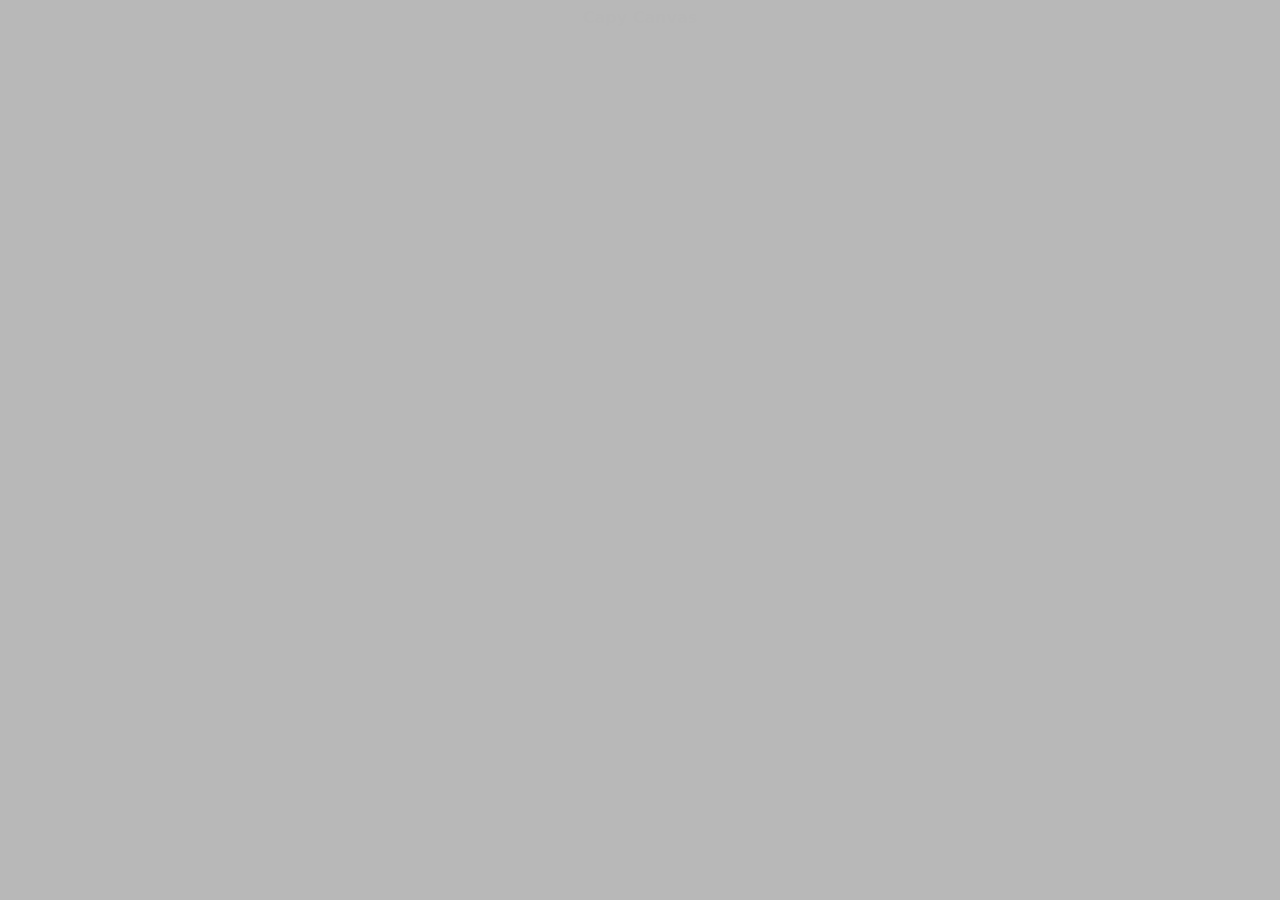
==== commit b934a72e: "Deploy editor source a1c6cb1" ====
--- a/doc/index.html
+++ b/doc/index.html
@@ -22,84 +22,97 @@
     <meta name="twitter:card" content="summary_large_image" />
     <script type="application/ld+json">{"@context":"https://schema.org","@type":"WebSite","name":"Capy Canvas Editor","alternateName":"CapyCanvas Editor","url":"https://editor.capycanvas.art/"}</script>
     <link rel="icon" type="image/png" sizes="32x32" href="assets/icon-32.3a5271c440d92a7f42e7.png" />
-    <script type="module" async src="assets/workspace-preload.2ce993d0773fe78cc22b.js"></script>
-    <script>for (const href of ["assets/icons.16c8d4571431fe761ce4.svg","assets/pkg/layer_web_bg.1ba467d8e464fe7f6faf.wasm"]) document.head.append(Object.assign(document.createElement("link"), {rel: "preload", as: "fetch", crossOrigin: "anonymous", href}));</script>
-    <link id="workspace-style" rel="stylesheet" href="assets/style.f6a5d5c8979c84df0380.css" />
-    <link rel="modulepreload" href="assets/scrollbars.d2f2430f449a31f35c28.js" />
+    <script type="module" async src="assets/workspace-preload.ff003daa11dd145105da.js"></script>
+    <script>for (const href of ["assets/icons.09f2bc530853a512056a.svg","assets/pkg/layer_web_bg.1b51cb214dd9ae6f493b.wasm"]) document.head.append(Object.assign(document.createElement("link"), {rel: "preload", as: "fetch", crossOrigin: "anonymous", href}));</script>
+    <link id="workspace-style" rel="stylesheet" href="assets/style.57e442ee295627e95398.css" />
+    <link rel="preload" as="image" crossorigin="anonymous" href="assets/icons/layer-zen-looking-up-symbolic.36d21b7e6ceb685b7b9e.svg" />
+    <link rel="modulepreload" href="assets/text-input.821066b4c3204772eddd.js" />
+    <link rel="modulepreload" href="assets/localization.feed520889eb8a39d851.js" />
+    <link rel="modulepreload" href="assets/dialog-host.414f8c204f4bc52749e1.js" />
+    <link rel="modulepreload" href="assets/scrollbars.4afff20abf66f8e418f6.js" />
     <link rel="modulepreload" href="assets/button-feedback.562c21ab56f615252e23.js" />
     <link rel="modulepreload" href="assets/edge-reach.cbd7cbe3154942044e16.js" />
-    <link rel="modulepreload" href="assets/brush-sizes.9577a5c0d2d87afc73f5.js" />
-    <link rel="modulepreload" href="assets/pkg/layer_web.26e0a7ea12a5eeaa3b5b.js" />
-    <link rel="modulepreload" href="assets/restart-store.ed5f9f21a80272c7f643.js" />
+    <link rel="modulepreload" href="assets/brush-sizes.964142ec1d0ad9621f25.js" />
+    <link rel="modulepreload" href="assets/pkg/layer_web.21aeb01df16ff15e7acf.js" />
+    <link rel="modulepreload" href="assets/store-sources.6c71e9bd83c8b1275908.js" />
+    <link rel="modulepreload" href="assets/legacy-restart-store.b883e4d401487efc29a0.js" />
+    <link rel="modulepreload" href="assets/file-handles.cd0df10af29b86a670b4.js" />
+    <link rel="modulepreload" href="assets/store-worker-client.8c2d4afc543b9c130670.js" />
+    <link rel="modulepreload" href="assets/raster-transfer.f14421986ac863177dbf.js" />
     <link rel="modulepreload" href="assets/panel-vector-paths.4da06b6621b49409ad96.js" />
-    <link rel="modulepreload" href="assets/raster-worker-client.a986effe6f408e99f9d0.js" />
-    <link rel="modulepreload" href="assets/localization.feed520889eb8a39d851.js" />
+    <link rel="modulepreload" href="assets/raster-worker-client.6370ee8bbbd63b7942ec.js" />
+    <link rel="modulepreload" href="assets/page-kit.8cb0ef137e9fd2f8a2d7.js" />
+    <link rel="modulepreload" href="assets/context-popover.8b3d13b805dabbf11c00.js" />
     <link rel="modulepreload" href="assets/color-wheel.d19ef994d5736bb42b41.js" />
-    <link rel="modulepreload" href="assets/color-editor.ed3698f4a9d704bf719d.js" />
-    <link rel="modulepreload" href="assets/color-controls.b5ac87afbb94b8d50303.js" />
-    <link rel="modulepreload" href="assets/paper-picker.702df9af3f93991c1e3c.js" />
-    <link rel="modulepreload" href="assets/document-storage.4431d5dfe1ef88a97567.js" />
-    <link rel="modulepreload" href="assets/workspace-store.7ccde0a02d0dc2bd0121.js" />
-    <link rel="modulepreload" href="assets/workspace-preload.2ce993d0773fe78cc22b.js" />
-    <link rel="modulepreload" href="assets/text-input.16616e189f7bf0be37f8.js" />
-    <link rel="modulepreload" href="assets/workspace-switcher.7232967ffa555067e0b7.js" />
-    <link rel="modulepreload" href="assets/workspace-manager.eb0937a75d00f0d25c0f.js" />
-    <link rel="modulepreload" href="assets/export-controls.38caf50e2e78c619a1fd.js" />
-    <link rel="modulepreload" href="assets/shortcut-page.04dbd5f6df5e0043b044.js" />
-    <link rel="modulepreload" href="assets/preferences.10aeb7dfb421aa038c15.js" />
-    <link rel="modulepreload" href="assets/numeric.2e1c6222bd0fe0a91b89.js" />
-    <link rel="modulepreload" href="assets/curve-editor.d58565e9c785108dadec.js" />
-    <link rel="modulepreload" href="assets/pen-response.bfd5a2d82da766ee47a9.js" />
-    <link rel="modulepreload" href="assets/pen-input.3933c29c85034ca9547e.js" />
-    <link rel="modulepreload" href="assets/command-bar.710366d4624ec8bdba9d.js" />
-    <link rel="modulepreload" href="assets/gpu.29158515ce4ca040eae2.js" />
+    <link rel="modulepreload" href="assets/color-editor.5e5ff47f111190467d20.js" />
+    <link rel="modulepreload" href="assets/color-controls.74c8c1078ed920ef13b9.js" />
+    <link rel="modulepreload" href="assets/paper-picker.e28da7c8f8f67a4857ca.js" />
+    <link rel="modulepreload" href="assets/workspace-store.81343c1741eabd9c221e.js" />
+    <link rel="modulepreload" href="assets/workspace-preload.ff003daa11dd145105da.js" />
+    <link rel="modulepreload" href="assets/workspace-switcher.e55febd1a40c59fecc0e.js" />
+    <link rel="modulepreload" href="assets/workspace-manager.f080d6adcbcb2f4a7233.js" />
+    <link rel="modulepreload" href="assets/export-controls.3b3dabf471be4feff287.js" />
+    <link rel="modulepreload" href="assets/shortcut-page.9f558f3b8daca875984f.js" />
+    <link rel="modulepreload" href="assets/preferences.40d7ac3c4b68c80c6fdf.js" />
+    <link rel="modulepreload" href="assets/numeric.85d71a15b72e22505bfa.js" />
+    <link rel="modulepreload" href="assets/curve-editor.e59c2b8ed90e66efece9.js" />
+    <link rel="modulepreload" href="assets/pen-response.3d6ca71c3ab8d9baa8c5.js" />
+    <link rel="modulepreload" href="assets/pen-input.6727f06936ccf7929a1b.js" />
+    <link rel="modulepreload" href="assets/command-bar.e1e96bfab51f5424803f.js" />
+    <link rel="modulepreload" href="assets/gpu.fb7914993e647ebf1ae5.js" />
     <link rel="modulepreload" href="assets/gpu-diagnostics.c6618d663b65579d2167.js" />
-    <link rel="modulepreload" href="assets/range-control.ecd343160d86e7222278.js" />
-    <link rel="modulepreload" href="assets/gradient.1991cc9c6c7c79807b72.js" />
-    <link rel="modulepreload" href="assets/toolbar-components.68a2f1ed9e377e498602.js" />
-    <link rel="modulepreload" href="assets/customization.fb80d3313556d93ab7a2.js" />
-    <link rel="modulepreload" href="assets/tooltips.2b80f073e1d4b785fb52.js" />
-    <link rel="modulepreload" href="assets/canvas-bar.e19d43e0023aab6860cf.js" />
-    <link rel="modulepreload" href="assets/notice.c1ec3a84c13f79d33850.js" />
+    <link rel="modulepreload" href="assets/range-control.a1fff5cc738e8036ec60.js" />
+    <link rel="modulepreload" href="assets/gradient.abbb18511efdd6782eb1.js" />
+    <link rel="modulepreload" href="assets/toolbar-components.cf877c703fc8eca3ce0e.js" />
+    <link rel="modulepreload" href="assets/text-layout.33016bf56f6708faace8.js" />
+    <link rel="modulepreload" href="assets/customization.aadae935c3dc0e9e84e8.js" />
+    <link rel="modulepreload" href="assets/dropdown.dcd369e2e4f58b9dec8a.js" />
+    <link rel="modulepreload" href="assets/tooltips.444cfc41f0eee651ee98.js" />
+    <link rel="modulepreload" href="assets/canvas-bar.4d07cd428f35bfcabb55.js" />
+    <link rel="modulepreload" href="assets/notice.829706e3ecaf42ac9252.js" />
     <link rel="modulepreload" href="assets/navigation-controls.3ffbb38e54bfa2032e9a.js" />
     <link rel="modulepreload" href="assets/zoom-readout.7d55fb18cee723a17619.js" />
     <link rel="modulepreload" href="assets/screen-status.e271e507041603c4491c.js" />
     <link rel="modulepreload" href="assets/workflow-stack.135b34c4fed2c122418d.js" />
-    <link rel="modulepreload" href="assets/size-dialog.fbbee6101f9c6d28f986.js" />
-    <link rel="modulepreload" href="assets/new-drawing.6f36a1d1d300fa6e1a32.js" />
-    <link rel="modulepreload" href="assets/histogram.6362a1addbfa94dee43b.js" />
+    <link rel="modulepreload" href="assets/size-dialog.a32dd9b89696807de04d.js" />
+    <link rel="modulepreload" href="assets/new-drawing.677b2b0811ad2b083abf.js" />
+    <link rel="modulepreload" href="assets/histogram.5068877614d482a87895.js" />
     <link rel="modulepreload" href="assets/color-touch.58763ac64b037025337d.js" />
-    <link rel="modulepreload" href="assets/editor-panels.db4df70079007e3cf433.js" />
-    <link rel="modulepreload" href="assets/layer-inspector.585a6db2073205805b78.js" />
+    <link rel="modulepreload" href="assets/editor-panels.7c8ad1cd1d813e0885d2.js" />
+    <link rel="modulepreload" href="assets/pen-scroll.eca71eff48a2c188fc25.js" />
+    <link rel="modulepreload" href="assets/menu.79194f96ef7d7863aa54.js" />
+    <link rel="modulepreload" href="assets/layer-inspector.a0bdfd2e241297415e65.js" />
     <link rel="modulepreload" href="assets/tab-order.9415691b1835338eab77.js" />
-    <link rel="modulepreload" href="assets/workspace-chrome.8c6c7f7e937174be9bfa.js" />
-    <link rel="modulepreload" href="assets/glass.6368b9c0b54f1cabaec6.js" />
+    <link rel="modulepreload" href="assets/workspace-chrome.686d9cbeea38148254fb.js" />
+    <link rel="modulepreload" href="assets/glass.2253450f1143c63eb9b4.js" />
     <link rel="modulepreload" href="assets/panel-vector-queue.766b658faf2c2ee48009.js" />
-    <link rel="modulepreload" href="assets/panel-vectors.1a55ef24539f929a02fb.js" />
-    <link rel="modulepreload" href="assets/bubble-input.e7f6c2ed35ec224021b3.js" />
+    <link rel="modulepreload" href="assets/panel-vectors.0b6cefe1daca222c5551.js" />
+    <link rel="modulepreload" href="assets/bubble-input.4ed9d1d574599828dc81.js" />
     <link rel="modulepreload" href="assets/layer-touch.83212a15fee5915a95cc.js" />
-    <link rel="modulepreload" href="assets/layers.ca21f6cf91fc22bc6ee1.js" />
+    <link rel="modulepreload" href="assets/layers.b9b9415853ae17e709ca.js" />
     <link rel="modulepreload" href="assets/bubble-color.00cef5085eb9476ca022.js" />
     <link rel="modulepreload" href="assets/bubble-shadow.569a572734a98eb6107a.js" />
-    <link rel="modulepreload" href="assets/bubbles.4fb230de86e8c15dc5ee.js" />
-    <link rel="modulepreload" href="assets/drawing-tabs.36f56fee5fc39d48e9c6.js" />
-    <link rel="modulepreload" href="assets/document-recovery.13621fbfa0040b32448b.js" />
-    <link rel="modulepreload" href="assets/document-color.0a0ec5b23a649529affd.js" />
-    <link rel="modulepreload" href="assets/proof.07830cc9ae34e67719db.js" />
-    <link rel="modulepreload" href="assets/image-import.292fed1488c7a80080b8.js" />
-    <link rel="modulepreload" href="assets/documents.414a2066f0f5827d9ed4.js" />
+    <link rel="modulepreload" href="assets/bubbles.7e65f076894f7d0b762f.js" />
+    <link rel="modulepreload" href="assets/drawing-tabs.9954679b0117dde972da.js" />
+    <link rel="modulepreload" href="assets/document-recovery.b0735a2d90221904a0e3.js" />
+    <link rel="modulepreload" href="assets/document-color.1689ce95985d6735789a.js" />
+    <link rel="modulepreload" href="assets/proof.1ebc64bb1a89999d3b76.js" />
+    <link rel="modulepreload" href="assets/image-import.48dfdd1fe416338d37b6.js" />
+    <link rel="modulepreload" href="assets/documents.1d382867fb9c2cc728a4.js" />
     <link rel="modulepreload" href="assets/system-status.0b65cd2ebafa25dc9cf0.js" />
-    <link rel="modulepreload" href="assets/header.d9d60de92cbd035c01ea.js" />
-    <link rel="modulepreload" href="assets/preview-panel.70b796125b515f2f8cb6.js" />
-    <link rel="modulepreload" href="assets/selection-masks.61f984d75c0cb14f1579.js" />
-    <link rel="modulepreload" href="assets/canvas-size.261c1d093ca9cf6ab310.js" />
-    <link rel="modulepreload" href="assets/image-size.13f38be44dcf0db82b84.js" />
-    <link rel="modulepreload" href="assets/palettes.35c2f1f24b2481af2b2c.js" />
-    <link rel="modulepreload" href="assets/stroke-recording.eb6a2871525271eab77e.js" />
+    <link rel="modulepreload" href="assets/header.0024c2f5bc5c73376273.js" />
+    <link rel="modulepreload" href="assets/phone.e1f3d16b2163591686a3.js" />
+    <link rel="modulepreload" href="assets/preview-panel.fe639c815baf725acb94.js" />
+    <link rel="modulepreload" href="assets/selection-masks.95ff860a3f2ec4308c86.js" />
+    <link rel="modulepreload" href="assets/fill-gesture.a3a5518c9d41494ff5b2.js" />
+    <link rel="modulepreload" href="assets/canvas-size.b6263cc0263c8f7471bf.js" />
+    <link rel="modulepreload" href="assets/image-size.3a1edcbe1c39bc0ec970.js" />
+    <link rel="modulepreload" href="assets/palettes.738186b97b3aa94e7e39.js" />
+    <link rel="modulepreload" href="assets/meter.4d9125906708dc865544.js" />
+    <link rel="modulepreload" href="assets/stroke-recording.027086bd275d3bf529bd.js" />
     <link rel="modulepreload" href="assets/filter-previews.28987f404d05186e8456.js" />
-    <link rel="modulepreload" href="assets/effects.0fb69c3dec6df0dbf228.js" />
-    <link rel="modulepreload" href="assets/pen-scroll.0d65b3919eeadf1a7726.js" />
-    <link rel="modulepreload" href="assets/app.d6b178d0415caf0fdfbf.js" />
+    <link rel="modulepreload" href="assets/effects.32e4219fcfaf2be86f0b.js" />
+    <link rel="modulepreload" href="assets/app.0c0f17bc8d10c00b0d00.js" />
     <link rel="manifest" href="./manifest.webmanifest" />
     <link rel="apple-touch-icon" sizes="180x180" type="image/png" href="./apple-touch-icon.png?v=7992eea20c5a9fbdaba3" />
     <meta name="apple-mobile-web-app-title" content="Capy Canvas" />
@@ -107,27 +120,30 @@
   </head>
   <body data-theme="dark" data-gpu="starting">
     <main id="workspace">
-      <div id="center">
+      <div id="center" inert>
         <canvas
           id="canvas"
           tabindex="0"
         ></canvas>
       </div>
-      <section id="gpu-notice" aria-live="polite">
-        <div class="gpu-help"></div>
+      <section id="gpu-notice" data-launch="loading" aria-live="polite">
+        <div class="launch-splash">
+          <span class="launch-capy" aria-hidden="true"></span>
+          <p class="launch-caption"></p>
+        </div>
       </section>
-      <header id="header" class="chrome">
+      <header id="header" class="chrome" inert>
         <nav id="header-start"></nav>
         <span id="document-title">Capy Canvas</span>
         <nav id="header-end"></nav>
       </header>
-      <div id="canvas-status" class="chrome">
+      <div id="canvas-status" class="chrome" inert>
         <button id="view-info" type="button"></button>
       </div>
     </main>
     <output id="status" role="status"></output>
     <dialog id="settings" aria-labelledby="settings-title"></dialog>
-    <script type="module" src="assets/start.5a39c702f2d55b53847e.js"></script>
+    <script type="module" src="assets/start.2716817c96a2f7b6ff79.js"></script>
   <script>addEventListener("load", () => { if ("serviceWorker" in navigator) navigator.serviceWorker.register("./sw.js", {updateViaCache: "none"}).catch(console.error); });</script>
   </body>
 </html>
--- a/doc/assets/style.57e442ee295627e95398.css
+++ b/doc/assets/style.57e442ee295627e95398.css
@@ -0,0 +1,2137 @@
+@import url("launch.a62fb6bdad758d4e6c70.css");
+/* Compact libadwaita color roles, native DOM controls over a full-window canvas. */
+:root { font: var(--ui-text-size, 1rem) var(--ui-font, "Adwaita Sans", system-ui, "Noto Sans CJK JP", "Noto Sans CJK SC", "Noto Sans CJK TC", "Noto Sans CJK KR", sans-serif); color-scheme: dark; --bg: #333333; --panel: #414141; --tabbar: #2e2e2e; --input: #333333; --text: #fafafb; --accent: #3584e4; --button: #ffffff0d; --thumb: #d3d3d3; --settings: #333333; --sidebar: #2e2e32; --card-shade: #303030; --sidebar-edge: rgb(0 0 6 / 10.2%); --menu-divider: rgb(250 250 251 / 16.7%); --card-shadow: 0 0 0 1px rgb(0 0 6 / 2.1%), 0 1px 3px 1px rgb(0 0 6 / 5%), 0 2px 6px 2px rgb(0 0 6 / 2.1%); }
+:root:lang(ja) { --ui-font: "Noto Sans CJK JP", "Hiragino Sans", "Yu Gothic UI", system-ui, sans-serif; }
+:root:lang(zh-Hans) { --ui-font: "Noto Sans CJK SC", "PingFang SC", "Microsoft YaHei UI", system-ui, sans-serif; }
+:root:lang(zh-Hant) { --ui-font: "Noto Sans CJK TC", "PingFang TC", "Microsoft JhengHei UI", system-ui, sans-serif; }
+:root:lang(ko) { --ui-font: "Noto Sans CJK KR", "Apple SD Gothic Neo", "Malgun Gothic", system-ui, sans-serif; }
+body { --secondary:color-mix(in srgb,var(--text) 55%,transparent); --popover: var(--panel); --glass-panel: var(--panel); --glass-strip: var(--tabbar); --glass-chip: var(--bg); --glass-switcher: var(--tabbar); --glass-selection: var(--selection); --glass-header-selection: var(--header-selection); --glass-switcher-selection: var(--header-selection); --glass-document-tab: var(--panel); --chrome-surface: var(--glass-chip); --divider-line: color-mix(in srgb, var(--text) 9%, transparent); }
+:root { --corner-fit: .54; --squircle-scale: calc(var(--corner-fit) / .54); --surface-radius: calc(18px * var(--corner-fit)); --control-radius: calc(var(--panel-control-radius, 12px) * var(--corner-fit)); --tile-radius: 18px; }
+#header, .header-editor, .header-drag-preview { --header-radius: calc(var(--header-tile) / 2 * var(--corner-fit)); }
+@supports (corner-shape: squircle) {
+  :root { --corner-fit: 1; }
+  *, ::before, ::after { corner-shape: squircle; }
+  :is(.size-dot, .option-radio, .gradient-stops button, .battery-shell, .number-dial-face), .color-wheel-control *, .number-dial-face::after, .workspace-manager .dialog-close, .workspace-manager .dialog-close::before { corner-shape: round; }
+}
+/* Match Adwaita's native tooltip: readable text, quiet dark surface, no arrow. */
+.hover-tooltip { position:fixed; inset:auto; width:max-content; margin:0; padding:6px 10px; border:1px solid rgb(255 255 255 / 10%); border-radius:calc(9px * var(--squircle-scale)); background:rgb(0 0 6 / 80%); color:white; box-shadow:none; font:inherit; font-weight:400; line-height:normal; white-space:pre-wrap; overflow-wrap:anywhere; pointer-events:none; user-select:none; }
+.hover-tooltip:popover-open:has(.tip-lines) { display:flex; flex-direction:column; gap:6px; }
+.tip-text { max-width:320px; }
+.tip-lines { display:grid; grid-template-columns:auto minmax(0,38ch); column-gap:16px; row-gap:4px; }
+.tip-key { opacity:.75; }
+.tip-figures { grid-template-columns:auto auto; align-self:flex-start; }
+.tip-figures > :nth-child(even) { text-align:right; font-weight:500; font-variant-numeric:tabular-nums; }
+
+.workspace-manager { width:460px; height:fit-content; max-height:calc(100dvh - 32px); background:var(--settings); --workspace-shade:#fff; --workspace-list-bg:color-mix(in srgb,white 8%,var(--bg)); --workspace-button-bg:color-mix(in srgb,white 10%,transparent); --workspace-button-hover:color-mix(in srgb,white 15%,transparent); }
+body[data-theme="light"] .workspace-manager { --workspace-shade:#000; --workspace-list-bg:var(--card); --workspace-button-bg:color-mix(in srgb,black 7%,transparent); --workspace-button-hover:color-mix(in srgb,black 11%,transparent); }
+.workspace-manager[open] { display:flex; flex-direction:column; }
+body .workspace-manager::backdrop { background:rgb(0 0 0 / 12%); }
+.workspace-manager .workspace-intro { flex:none; margin:0; line-height:normal; }
+.workspace-row-actions { display:flex; flex:none; align-items:center; gap:4px; margin:6px 20px 0; }
+.workspace-row-actions button { width:34px; height:34px; min-height:34px; padding:0; display:grid; place-items:center; }
+.workspace-row-actions svg { width:16px; height:16px; }
+.workspace-manager .dialog-close { position:absolute; top:6px; width:34px; height:34px; min-height:34px; padding:0; border-radius:var(--control-radius); background:transparent; }
+.workspace-manager .dialog-close { right:6px; border-radius:50%; }
+.workspace-manager .dialog-close::before { content:""; position:absolute; inset:5px; border-radius:50%; background:color-mix(in srgb,var(--workspace-shade) 10%,transparent); }
+.workspace-manager .dialog-close > span { display:block; position:relative; width:10px; height:10px; margin:auto; }
+.workspace-manager .dialog-close > span::before, .workspace-manager .dialog-close > span::after { content:""; position:absolute; width:10px; height:2px; top:4px; left:0; background:currentColor; transform:rotate(45deg); }
+.workspace-manager .dialog-close > span::after { transform:rotate(-45deg); }
+.workspace-list { flex:1; min-height:0; margin:20px 20px 0; overflow:auto; border-radius:var(--control-radius); background:var(--workspace-list-bg); }
+
+.workspace-row { display:flex; position:relative; padding:0 12px; min-height:56px; overflow:hidden; touch-action:pan-y; }
+.workspace-row + .workspace-row { box-shadow:inset 0 1px var(--card-shade); }
+.workspace-row > :not(.workspace-swipe-delete) { transform:translateX(calc(-1 * var(--workspace-swipe,0px))); }
+.workspace-swipe-delete { position:absolute; right:0; top:0; height:100%; width:72px; padding:0; border-radius:0; background:#b33; color:white; }
+.workspace-choice { display:flex; flex:1; flex-direction:column; justify-content:center; align-items:start; gap:3px; min-width:0; min-height:56px; text-align:left; border-radius:0; background:transparent; padding:8px 0; font-weight:400; line-height:normal; }
+.workspace-manager[data-toolbar=false] .workspace-row { padding-left:calc(12px - var(--panel-field-padding, 6px)); }
+.workspace-manager[data-toolbar=false] .workspace-choice { gap:2px; padding:0; }
+.workspace-name-slot { display:grid; align-items:center; align-self:stretch; min-width:0; min-height:var(--panel-control-height, 26px); }
+.workspace-name-slot > .workspace-row-title, .workspace-manager[data-toolbar=false] .workspace-row-subtitle { box-sizing:border-box; padding:0 var(--panel-field-padding, 6px); }
+.workspace-name-slot > .workspace-row-title { overflow:hidden; text-overflow:ellipsis; white-space:nowrap; }
+.workspace-row[data-selected="true"] { background:var(--selection); }
+.workspace-manager .workspace-choice { background:transparent; }
+.workspace-row-subtitle { font-size:.88em; opacity:.55; }
+.workspace-row-title, .workspace-row-subtitle { max-width:100%; overflow-wrap:anywhere; }
+.workspace-pin { display:grid; place-items:center; align-self:center; flex:none; width:34px; height:34px; padding:0; margin-left:4px; font-weight:400; }
+.workspace-pin svg { width:16px; height:16px; }
+.workspace-grip { flex:none; display:flex; align-items:center; justify-content:center; width:16px; min-height:34px; padding:0; margin-left:4px; opacity:.55; cursor:grab; touch-action:none; }
+.workspace-grip svg { width:16px; height:16px; }
+.workspace-row-mark { display:flex; align-items:center; flex:none; margin-left:6px; transform:translateY(-.5px); }
+.workspace-row-mark svg { width:16px; height:16px; }
+.workspace-manager .workspace-pin { background:transparent; border:0; box-shadow:none; }
+.workspace-pin[aria-pressed="true"] { color:var(--accent); }
+.workspace-pin[aria-disabled="true"] { opacity:.5; }
+.workspace-manager .workspace-pin:is(:active,[data-pressed]):not([aria-disabled="true"]) { opacity:.65; }
+/* Row bodies and grips share one hover surface. */
+:where(:root:not([data-touch])) .workspace-row:has(.workspace-choice:not(:disabled)):hover { background:color-mix(in srgb,var(--workspace-shade) 3%,transparent); }
+:where(:root:not([data-touch])) .workspace-row[data-selected="true"]:has(.workspace-choice:not(:disabled)):hover { background:color-mix(in srgb,var(--text) 8%,var(--selection)); }
+:where(:root:not([data-touch])) .workspace-manager :is(.workspace-add,.workspace-delete):hover:not(:disabled) { background:color-mix(in srgb,var(--workspace-shade) 7%,transparent); }
+:where(:root:not([data-touch])) .workspace-manager .dialog-close:hover::before { background:color-mix(in srgb,var(--workspace-shade) 15%,transparent); }
+.workspace-manager :is(.workspace-add,.workspace-delete):is(:active,[data-pressed]):not(:disabled) { background:color-mix(in srgb,var(--workspace-shade) 16%,transparent); }
+.workspace-manager .dialog-close:is(:active,[data-pressed])::before { background:color-mix(in srgb,var(--workspace-shade) 20%,transparent); }
+.workspace-row:has(.workspace-choice:is(:active,[data-pressed]):not(:disabled)) { background:color-mix(in srgb,var(--workspace-shade) 8%,transparent); }
+.workspace-row[data-selected="true"]:has(.workspace-choice:is(:active,[data-pressed]):not(:disabled)) { background:color-mix(in srgb,var(--text) 16%,var(--selection)); }
+.workspace-row-dragging { opacity:.45; }
+.workspace-drop-before { box-shadow:inset 0 2px var(--accent); }
+.workspace-drop-after { box-shadow:inset 0 -2px var(--accent); }
+.workspace-drag-preview { position:fixed; inset:auto; margin:0; border:0; padding:0; border-radius:calc(8px * var(--squircle-scale)); background:var(--panel); box-shadow:0 4px 12px #0006; pointer-events:none; opacity:.9; }
+.workspace-manager :focus-visible, .workspace-row:has(.workspace-choice:focus-visible) { outline:2px solid var(--accent); outline-offset:-2px; }
+.workspace-manager .workspace-choice:focus-visible { outline:none; }
+.workspace-error { color:var(--error); margin:0; white-space:pre-wrap; }
+.workspace-manager footer { flex:none; flex-wrap:wrap; gap:8px; margin:12px 20px 20px; justify-content:flex-end; }
+.workspace-manager footer button { flex:0 0 auto; white-space:nowrap; background:var(--workspace-button-bg); }
+.workspace-manager footer .suggested-action { background:var(--accent); color:var(--accent-foreground); }
+.workspace-manager button:disabled { opacity:.5; }
+:where(:root:not([data-touch])) .workspace-manager footer button:hover:not(:disabled) { background:var(--workspace-button-hover); }
+:where(:root:not([data-touch])) :is(.workspace-manager,.workspace-form) .suggested-action:hover:not(:disabled) { background:color-mix(in srgb,white 10%,var(--accent)); }
+.workspace-manager footer button:is(:active,[data-pressed]):not(:disabled) { background:color-mix(in srgb,var(--workspace-shade) 20%,transparent); }
+:is(.workspace-manager,.workspace-form) .suggested-action:is(:active,[data-pressed]):not(:disabled) { background:color-mix(in srgb,black 10%,var(--accent)); }
+.workspace-form { width:420px; padding:18px; box-sizing:border-box; }
+.workspace-switcher, .header-menu-labels { display:flex; align-items:center; gap:2px; height:36px; padding:5px; border:0; border-radius:999px; background:var(--tabbar); text-shadow:none; }
+.workspace-switcher { flex:0 1 auto; min-width:0; max-width:min(420px,40vw); overflow:hidden; }
+.workspace-switcher-choices { flex:1 1 auto; display:flex; align-items:center; gap:2px; min-width:0; overflow-x:auto; scrollbar-width:none; }
+/* Override the general 36px header button height inside the shared 36px track. */
+#header .workspace-switcher button { flex:none; max-width:130px; white-space:nowrap; overflow:hidden; text-overflow:ellipsis; }
+#header .workspace-switcher .workspace-switcher-options { width:20px; height:26px; min-height:26px; padding:0 2px; color:color-mix(in srgb,var(--text) 70%,transparent); }
+#header .workspace-switcher-options svg { width:16px; height:16px; }
+#header .workspace-switcher button > span { min-width:0; overflow:hidden; text-overflow:ellipsis; }
+body[data-theme="light"] { color-scheme: light; --bg: #b8b8b8; --panel: #ededed; --tabbar: #d2d2d2; --input: #fafafa; --text: #2e2e32; --button: #0000000d; --thumb: #fafafa; --settings: #fafafb; --sidebar: #ebebed; --card-shade: rgb(0 0 6 / 7%); --card-shadow: 0 0 0 1px rgb(0 0 6 / 3%), 0 1px 3px 1px rgb(0 0 6 / 7%), 0 2px 6px 2px rgb(0 0 6 / 3%); --sidebar-edge: rgb(0 0 6 / 7%); --menu-divider: rgb(46 46 50 / 15.8%); --divider-line: color-mix(in srgb, var(--text) 23%, transparent); }
+* { box-sizing: border-box; }
+[hidden] { display: none !important; }
+.panel-context-menu { font-size: var(--ui-text-size); }
+body { margin: 0; overflow: hidden; background: var(--bg); color: var(--text); }
+button, input, summary { font: inherit; accent-color: var(--accent); }
+:where(input:not([type]), input[type="text"], input[type="search"], textarea) { border: 0; border-radius: var(--control-radius); background: var(--input); color: var(--text); font: inherit; }
+input[type="search"]::-webkit-search-cancel-button { appearance:none; width:var(--panel-icon-size); height:var(--panel-icon-size); background:currentColor; mask:url("icons/layer-close-symbolic.30f582a44542b0021f17.svg") center / contain no-repeat; }
+:where(.workspace-form, .document-dialog) :where(input:not([type]), input[type="text"], input[type="search"], textarea) { min-height: 34px; padding: 6px 9px; }
+button, input[type="color"], summary { min-height: 34px; border: 0; border-radius: var(--control-radius); background: transparent; color: var(--text); padding: 5px 17px; }
+button, summary { cursor: default; font-weight: 700; line-height: 24px; }
+:where(:root:not([data-touch])) button:hover:not(:disabled):not(.panel-grip):not(.dock-tab):not(:where(.workspace-manager *, .workspace-form *, .color-readout, .color-shape, .shortcut-choose, .texture-tile)), :where(:root:not([data-touch])) summary:hover { background: color-mix(in srgb, var(--text) 8%, transparent); }
+button:is(:active,[data-pressed]):not(:disabled):not(.panel-grip):not(.dock-tab):not(:where(.workspace-manager *, .workspace-form *, .color-readout, .color-shape, .shortcut-choose, .texture-tile)), summary:is(:active,[data-pressed]) { background: color-mix(in srgb, var(--text) 16%, transparent); }
+button:disabled { opacity: .36; cursor: default; }
+button[aria-pressed="true"], button[aria-selected="true"] { background: var(--selection); }
+:focus-visible { outline: none; }
+/* Chrome is a control surface, not a text document. Preserve text editing and
+   copyable labels. Pen-first chrome intentionally has no focus/tap halo. */
+.chrome, .dock-group, .dock-tab, .tile-popover, dialog, #canvas { user-select: none; -webkit-user-select: none; -webkit-tap-highlight-color: transparent; }
+/* Safari can select SVG artwork independently of pointer hit testing. */
+#canvas { -webkit-touch-callout: none; -webkit-user-drag: none; }
+#document-title, #status, input:not([type="range"]):not([type="checkbox"]):not([type="color"]), textarea { user-select: text; -webkit-user-select: text; }
+.brush-preview, svg { -webkit-user-drag: none; pointer-events: none; }
+#canvas:focus { outline: none; }
+#workspace { overflow: clip; position: relative; width: 100vw; height: 100dvh; min-height: 320px; }
+#workspace[data-workspace-cursor], #workspace[data-workspace-cursor] * { cursor: var(--workspace-cursor) !important; }
+#center { position: absolute; inset: 0; }
+#gpu-notice { position: absolute; inset: 54px 6px 30px; display: flex; flex-direction: column; padding: 6px; overflow: auto; background: var(--bg); cursor: default; container-type: inline-size; }
+#gpu-notice[hidden] { display: none; }
+.gpu-report { user-select: text; margin-top: 12px; }
+.gpu-report pre { white-space: pre-wrap; overflow-wrap: anywhere; }
+#gpu-notice[data-launch] { position: fixed; inset: 0 !important; width: auto !important; height: 100dvh !important; z-index: 1100; padding: 0; background: var(--bg); opacity: .9960784314; transition: opacity var(--launch-reveal) ease-out; }
+#gpu-notice[data-launch="leaving"] { opacity: 0; pointer-events: none; }
+.launch-splash { position: absolute; inset: 0; display: grid; place-content: center; justify-items: center; }
+.launch-capy { width: min(var(--launch-mark-size), var(--launch-mark-fit)); height: min(var(--launch-mark-size), var(--launch-mark-fit)); background: currentColor; mask: url("icons/layer-zen-looking-up-symbolic.36d21b7e6ceb685b7b9e.svg") center / contain no-repeat; }
+.launch-caption { position: absolute; left: 0; right: 0; top: calc(50% + min(var(--launch-mark-size), var(--launch-mark-fit)) * (var(--launch-mark-ink-bottom) - .5) + var(--launch-caption-gap)); margin: 0; padding: 0 20px; opacity: 0; color: var(--launch-caption-color); font-size: var(--launch-caption-size); line-height: 1; text-align: center; transition: opacity 150ms ease-out; }
+.launch-caption[data-visible] { opacity: 1; }
+.gpu-help { width: 100%; max-width: 640px; flex: none; margin: auto; padding: 16px 20px; font-size: var(--ui-text-size); line-height: 1.4; user-select: text; overflow-wrap: anywhere; }
+.gpu-help h1 { font-size: var(--ui-text-size); line-height: 1.25; margin: 0 0 8px; }
+.gpu-help h2 { font-size: var(--ui-text-size); margin: 16px 0 8px; }
+.gpu-help p { margin: 8px 0; }
+.diagnostic-detail { white-space: pre-wrap; overflow-wrap: anywhere; user-select: text; max-height: min(30vh, 180px); overflow: auto; }
+.gpu-help .gpu-cause { margin: 0 0 20px; font-size: var(--ui-text-size); }
+.gpu-steps { padding-left: 24px; margin: 8px 0 20px; }
+.gpu-steps li { padding-left: 4px; margin: 6px 0; }
+.gpu-steps li::marker { font-weight: 700; }
+.gpu-browsers { padding-left: 24px; margin: 12px 0 0; }
+.gpu-browsers li { padding-left: 4px; margin: 8px 0; }
+.gpu-address { display: flex; align-items: center; gap: 6px; margin: 4px 0; }
+/* Match the ordered list's 24px marker inset plus 4px item padding. */
+.gpu-help > .gpu-address, .gpu-launch { margin-left: 28px; }
+.gpu-launch { display: block; margin-top: 8px; line-height: 28px; }
+.gpu-help code { padding: 4px 8px; border-radius: 6px; background: var(--input); font-size: var(--ui-text-size); user-select: text; }
+.gpu-address code { min-width: 0; flex: 0 1 auto; }
+.gpu-launch code { white-space: nowrap; }
+.gpu-address button { flex: none; min-height: 28px; padding: 2px 10px; font-size: var(--ui-text-size); background: var(--button); user-select: none; }
+/* Keep readable 11pt text when the side panels leave a narrow help column. */
+@container (max-width: 460px) {
+  .gpu-help { padding: 12px 16px; line-height: 1.3; }
+  .gpu-help p { margin-block: 6px; }
+  .gpu-help .gpu-cause { margin-bottom: 16px; }
+  .gpu-steps { margin-bottom: 16px; }
+  .gpu-launch code { white-space: normal; }
+}
+#canvas { display: block; width: 100%; height: 100%; touch-action: none; cursor: none; }
+#header { --header-item-gap:6px; --header-text-padding:6px; position: absolute; inset: 0 0 auto; height: 48px; padding: 0; display: block; background: transparent; z-index: 1000; }
+#header nav > button, .header-menu > summary, #document-title { background: var(--bg); border-radius: var(--header-radius); }
+:where(:root:not([data-touch])) #header nav > button:hover, :where(:root:not([data-touch])) .header-menu > summary:hover { background: color-mix(in srgb, var(--bg), var(--text) 8%); }
+#header nav > button:is(:active,[data-pressed]), .header-menu > summary:is(:active,[data-pressed]) { background: color-mix(in srgb, var(--bg), var(--text) 16%); }
+#header-start > button[aria-pressed="true"] { background: var(--selection); }
+#zen-capy { touch-action: manipulation; position: absolute; z-index: 1001; padding: 0; border-radius: calc(var(--header-tile) / 2 * var(--corner-fit)); background: var(--chrome-surface); }
+#zen-capy > svg { width: var(--header-capy-icon); height: var(--header-capy-icon); }
+:where(:root:not([data-touch])) :is(#canvas-status button.proof-status, #view-info):hover { background: color-mix(in srgb, var(--text) 8%, var(--chrome-surface)); }
+:is(#canvas-status button.proof-status, #view-info):is(:active,[data-pressed]):not(:disabled) { background: color-mix(in srgb, var(--text) 16%, var(--chrome-surface)); }
+#header nav { display: flex; align-items: center; gap:var(--header-item-gap); z-index: 1; }
+.header-menu-labels { flex:none; width:max-content; }
+.header-menu-labels[inert] { position:absolute; visibility:hidden; pointer-events:none; }
+#header .header-menu-overflow > summary { width:36px; padding:0; }
+#document-title { position: absolute; left: 50%; transform: translateX(-50%); font-weight: 600; white-space: nowrap; padding:0 var(--header-text-padding); height:36px; line-height:36px; }
+.header-menu { position: relative; }
+.header-menu > summary { padding:0 var(--header-text-padding); }
+summary { list-style: none; display: flex; align-items: center; }
+summary::-webkit-details-marker { display: none; }
+.popover { position: absolute; top: 40px; left: 0; background: var(--popover); padding: 6px; min-width: 168px; border-radius: var(--surface-radius); box-shadow: 0 6px 20px #0005; }
+#header-end .popover { left: auto; right: 0; }
+.popover button { display: flex; gap: 24px; width: 100%; text-align: left; white-space: nowrap; }
+.popover hr { border: 0; height: 1px; margin: 6px 0; background: var(--menu-divider); }
+.command-label { flex: 1; }
+.shortcut-hint { opacity: .55; font-weight: 400; white-space: nowrap; }
+#canvas-status { position: absolute; padding: 0 4px; display: flex; gap: 12px; align-items: flex-end; background: transparent; color: var(--text); font-size: var(--ui-text-size); }
+#canvas-status .proof-status, #view-info { padding: 3px 10px; line-height: 1.25; border-radius: 999px; background: var(--chrome-surface); font-weight: 400; min-height: 0; white-space: nowrap; }
+#canvas-status .proof-status { max-width: 32em; min-width: 0; overflow: hidden; text-overflow: ellipsis; }
+#view-info { margin-left: auto; flex: none; }
+#screen-status { display: inline-flex; align-items: center; gap: 4px; }
+#screen-status svg { width: 16px; height: 16px; flex: none; }
+.screen-details { position: fixed; inset: auto; margin: 0; padding: 12px 14px; width: min(340px, calc(100vw - 12px)); box-sizing: border-box; border: 0; border-radius: var(--surface-radius); background: var(--popover); color: var(--text); box-shadow: 0 4px 16px #0005; font-size: var(--ui-text-size); user-select: none; -webkit-user-select: none; }
+.screen-details:popover-open { display: flex; flex-direction: column; gap: 6px; }
+.screen-details-title { opacity: .7; font-size: .9em; }
+.screen-details-headline { font-weight: 600; }
+.screen-details-body { margin: 2px 0 0; line-height: 1.35; }
+.screen-details-mark { display: flex; align-items: center; gap: 8px; margin-top: 4px; }
+:is(#screen-status svg, .screen-details-headline).warning { color: #e5a50a; }
+body[data-theme="light"] :is(#screen-status svg, .screen-details-headline).warning { color: #9c5700; }
+
+svg { width: 16px; height: 16px; flex: none; display: block; }
+#header button, #header summary { height: 36px; display: flex; align-items: center; justify-content: center; }
+.tile-button, .panel-grip { display: grid; place-items: center; padding: 0; min-height: 0; min-width: 0; }
+.tile-button { width: 36px; height: 36px; }
+.panel-grip { cursor: grab; opacity: .65; }
+.panel-footer { flex: none; width: 100%; cursor: grab; touch-action: none; }
+.panel-footer > .panel-grip { width: 100%; height: 100%; }
+.panel-footer .panel-grip svg, .collapsed-column > .panel-grip svg { transform: translateY(-2px) rotate(90deg); }
+.panel-grip svg { transform: translateX(-2px); }
+.dock-tabs > .panel-grip { flex: none; margin-left: auto; width: 20px; height: 24px; }
+.tile-popover { position: fixed; inset: auto; margin: 0; border: 0; border-radius: var(--surface-radius); padding: 16px; background: var(--popover); color: var(--text); box-shadow: 0 6px 20px #0005; font-size: var(--ui-text-size); }
+.tile-popover:popover-open { display: flex; flex-direction: column; gap: 12px; }
+.tile-popover input { width: 180px; }
+.dock-group, .divider { position: absolute; }
+.dock-group, .gpu-help { color: var(--text); border-radius: var(--surface-radius); box-shadow: 0 2px 8px rgb(0 0 0 / 16%); }
+.gpu-help { background: var(--panel); }
+:is(.dock-group, .collapsed-column, .content-drawer, .canvas-action-bar):not(.expanded-panel) { --selection: var(--glass-selection); }
+.expanded-panel { --glass-panel: var(--panel); --glass-strip: var(--tabbar); }
+.dock-group { overflow: hidden; display: flex; flex-direction: column; }
+.dock-group.tool-strip { --surface-radius: calc(var(--tile-radius) * var(--corner-fit)); }
+.panel-columns { position: absolute; inset: 0; overflow: hidden; border-radius: var(--surface-radius); pointer-events: none; }
+.panel-preview { position: absolute; inset: 0; display: flex; flex-direction: column; background: var(--glass-panel); border-radius: var(--surface-radius); overflow: hidden; pointer-events: auto; }
+.panel-preview:has(> .dock-tabs) { background: transparent; }
+.panel-preview:has(> .dock-tabs) > .panel-frame { background: var(--glass-panel); }
+/* Shadow the combined silhouette (tabs, preview and drawer), never each column. */
+.dock-group.expanded-panel { background: transparent; overflow: visible; box-shadow: none; pointer-events: none; filter: drop-shadow(0 8px 12px rgb(0 0 0 / 40%)); }
+.panel-configuration { position: absolute; flex: none; background: var(--panel); border-radius: var(--surface-radius); pointer-events: auto; }
+.expanded-panel.configuration-right .panel-preview { border-bottom-right-radius: 0; }
+.expanded-panel.configuration-right .panel-configuration { border-top-left-radius: 0; border-bottom-left-radius: 0; }
+.expanded-panel.configuration-left .panel-preview { border-bottom-left-radius: 0; }
+.expanded-panel.configuration-left .panel-configuration { border-top-right-radius: 0; border-bottom-right-radius: 0; }
+.expanded-panel.configuration-flush.configuration-right .panel-preview { border-top-right-radius: 0; }
+.expanded-panel.configuration-flush.configuration-left .panel-preview { border-top-left-radius: 0; }
+.panel-column-join { position: absolute; pointer-events: none; background: radial-gradient(circle at top left, transparent 8px, var(--panel) 8px); }
+@supports (corner-shape: squircle) { .panel-column-join { background: var(--panel); border-top-left-radius: 8px; corner-shape: superellipse(-2); } }
+.panel.panel-configuration-body { display: flex; flex-direction: column; gap: 12px; padding: 12px; height: 100%; }
+.panel-configuration-body > * { flex: none; }
+.panel-configuration-body h3, .panel-configuration-body p { margin: 0; font-size: inherit; }
+.panel-configuration-body p { opacity: .55; line-height: 1.4; }
+.configuration-row, .panel-field { display: flex; flex-direction: column; gap: 6px; }
+.configuration-row > label { display: flex; align-items: center; gap: 4px; min-height: var(--panel-control-height); }
+.panel-field > label { margin-top: 12px; }
+.panel .panel-field .number-control { width: 100%; }
+.panel-field > input[type="color"] { background: var(--button); padding: 4px 12px; width: 100%; height: 34px; }
+.panel-field > input[type="color"]::-webkit-color-swatch-wrapper { padding: 0; }
+.panel-field > input[type="color"]::-webkit-color-swatch { border: 0; border-radius: 4px; }
+.panel-field > input[type="color"]::-moz-color-swatch { border: 0; border-radius: 4px; }
+.panel-field .dropdown { width: 100%; }
+.configuration-presets { display: flex; flex-direction: row; flex-wrap: wrap; gap: 6px; padding: 3px; }
+.configuration-presets button { min-width: 52px; background: var(--button); }
+.dropdown { display:flex; align-items:center; gap:4px; min-width:0; min-height:var(--dropdown-height,var(--panel-control-height)); height:var(--dropdown-height,var(--panel-control-height)); padding:0 6px; background:var(--dropdown-fill,var(--input)); font-weight:700; }
+dialog .dropdown { --dropdown-height:34px; --dropdown-fill:var(--widget-fill); color:var(--widget-foreground); padding:0 10px; }
+.picker-dialog .dropdown, .preference-combo-row { font-weight:400; }
+.dropdown-label { flex:1; min-width:0; overflow:hidden; text-overflow:ellipsis; white-space:nowrap; text-align:start; }
+.dropdown > svg { flex:none; width:var(--panel-icon-size); height:var(--panel-icon-size); }
+.layer-options .dropdown { width:100%; }
+.layer-blend,#properties-add-filter,.selection-menu-button { --dropdown-fill:var(--control-fill); }
+#properties-add-filter { flex:none; width:calc-size(max-content, round(up, size, 1px)); }
+.panel-check { appearance: none; flex: none; width: 16px; height: 16px; margin: 0; border: 2px solid var(--divider-line); border-radius: 4px; }
+.panel-check:checked { border: 0; background: var(--accent); }
+.panel-check:checked::after { content: ""; display: block; width: 16px; height: 16px; background: var(--accent-foreground); mask: url("icons/layer-check-symbolic.ee42a3e6be05b2a036e0.svg") center / contain no-repeat; }
+.panel-check:focus-visible { outline: 2px solid color-mix(in srgb, var(--accent) 50%, transparent); outline-offset: 1px; }
+.panel-check:disabled { opacity: .5; }
+.panel-context-menu { position:fixed; inset:auto; margin:0; padding:0; min-width:122px; width:max-content; overflow:visible; border:0; background:transparent; color:var(--text); user-select:none; -webkit-user-select:none; }
+.context-menu-body { box-sizing:border-box; padding:6px; min-width:inherit; max-width:inherit; overflow:auto; scrollbar-width:none; border:1px solid var(--popover-border); border-radius:15px; corner-shape:round; background:var(--popover); box-shadow:0 1px 5px 1px rgb(0 0 0 / 9%),0 2px 14px 3px rgb(0 0 0 / 5%); }
+.panel-context-menu[data-arrow="false"]::before,.panel-context-menu[data-arrow="false"]::after { display:none; }
+.panel-context-menu::before,.panel-context-menu::after { content:""; position:absolute; left:0; width:100%; height:12px; pointer-events:none; }
+.panel-context-menu[data-side="bottom"]::before,.panel-context-menu[data-side="bottom"]::after { bottom:calc(100% - 1px); clip-path:polygon(calc(var(--menu-arrow-base) - 12px) 100%,var(--menu-arrow-tip) 0,calc(var(--menu-arrow-base) + 12px) 100%); }
+.panel-context-menu[data-side="top"]::before,.panel-context-menu[data-side="top"]::after { top:calc(100% - 1px); clip-path:polygon(calc(var(--menu-arrow-base) - 12px) 0,var(--menu-arrow-tip) 100%,calc(var(--menu-arrow-base) + 12px) 0); }
+.panel-context-menu::before { background:var(--popover-border); }
+.panel-context-menu::after { background:var(--popover); transform:scaleY(.88); transform-origin:50% 100%; }
+.panel-context-menu[data-side="top"]::after { transform-origin:50% 0; }
+.panel-context-menu:where([role=menu]) :is([data-menu-initial],button:focus) { background:color-mix(in srgb,var(--text) 10%,transparent); }
+.panel-context-menu:where([role=menu]) button,.panel-context-menu.workspace-menu-items:where([role=menu]) button { display:flex; align-items:center; gap:0; width:100%; min-width:40px; min-height:32px; padding:0 12px; border-radius:9px; corner-shape:round; text-align:left; font-weight:400; line-height:normal; }
+.panel-context-menu:where([role=menu]) button:hover:not(:disabled) { background:color-mix(in srgb,var(--text) 10%,transparent); }
+.panel-context-menu:where([role=menu]) button:active:not(:disabled) { background:color-mix(in srgb,var(--text) 19%,transparent); }
+.layer-opacity-popup { min-width:262px; }
+.layer-opacity-popup > .context-menu-body { padding:20px; }
+.layer-opacity-popup .number-control { min-width:220px; }
+.panel-context-menu .menu-check { width:18px; height:18px; margin-inline:-2px 6px; }
+.panel-context-menu .menu-icon { margin-inline-end:6px; }
+.panel-context-menu .shortcut-hint { margin-inline-start:12px; }
+.panel-context-menu .submenu-arrow { width:16px; height:16px; margin-inline-start:6px; opacity:.3; }
+.panel-context-menu hr { height:1px; border:0; margin:6px 0; background:var(--menu-divider); }
+.zoom-menu { position: fixed; inset: auto; margin: 0; padding: 6px; min-width: 240px; width: max-content; max-height: calc(100dvh - 12px); overflow-y: auto; border: 0; border-radius: var(--surface-radius); background: var(--popover); color: var(--text); box-shadow: 0 4px 16px #0005; font-size: var(--ui-text-size); user-select: none; -webkit-user-select: none; }
+.zoom-menu hr { height: 1px; border: 0; margin: 6px; background: var(--menu-divider); }
+.zoom-menu > .number-control { padding: 2px 8px; }
+.zoom-menu-items { display: flex; flex-direction: column; }
+.zoom-menu-items button { width: 100%; text-align: left; }
+.workspace-menu-items button { display: flex; align-items: center; gap: 8px; padding: 4px 8px; font-weight: 400; white-space: nowrap; }
+.menu-check { flex: none; width: 16px; height: 16px; }
+.menu-label { flex: 1; min-width: 0; }
+.workspace-menu-items button > :is(.menu-label,.shortcut-hint,.menu-icon) { align-self:stretch; display:flex; align-items:center; }
+.menu-caption { display:block; min-width:0; max-width:100%; overflow:hidden; white-space:nowrap; text-overflow:ellipsis; }
+.submenu-arrow { margin-left: auto; }
+.submenu-arrow:dir(rtl),.submenu-back > svg:dir(rtl),.menu-back-arrow:dir(rtl) > svg { transform:scaleX(-1); }
+.toolbar-options { display: flex; flex-direction: column; gap: 12px; }
+.toolbar-option-group { background: var(--button); border-radius: var(--control-radius); overflow: hidden; }
+.panel .toolbar-option-group button { display: flex; align-items: center; width: 100%; gap: 12px; padding: 9px; font-weight: 400; text-align: left; border-radius: 0; }
+.toolbar-option-group button + button { border-top: 1px solid var(--card-shade); }
+.preference-context-menu .command-label { flex: 1; }
+.option-radio { flex: none; width: 16px; height: 16px; border: 2px solid color-mix(in srgb, var(--text) 30%, transparent); border-radius: 50%; }
+[aria-checked="true"] > .option-radio { border: 5px solid var(--accent); background: white; }
+.tool-picker { width: 480px; height: 560px; }
+.tool-picker[open] { display: flex; flex-direction: column; }
+.tool-picker > .dialog-header { display:grid; grid-template-columns:1fr 1fr; gap:6px 8px; padding:6px; height:auto; }
+.tool-picker > .dialog-header h2 { grid-column:1 / -1; grid-row:1; min-width:0; text-align:center; pointer-events:none; }
+.tool-picker > .dialog-header button { justify-self:start; white-space:nowrap; }
+.tool-picker > .dialog-header button:last-child { justify-self:end; }
+.tool-picker-body { display:flex; flex-direction:column; gap:12px; flex:1; min-height:0; margin:18px; }
+.tool-picker-body > :not(.tool-picker-catalog) { flex:none; }
+.tool-picker-catalog { display:flex; flex-direction:column; flex:1; min-height:0; }
+.tool-search { position: relative; height: 34px; }
+.tool-search > svg { position: absolute; left: 10px; top: 9px; opacity: .6; }
+.tool-search > .preferences-search { width: 100%; margin: 0; padding-left: 32px; }
+.tool-choices { border-radius:var(--control-radius); overflow:auto; scrollbar-width:none; background:var(--card); height:100%; box-shadow:var(--card-shadow); }
+.tool-choice { display:flex; align-items:center; padding:8px 14px; min-height:55px; border-bottom:1px solid var(--card-shade); }
+.tool-choice > svg { margin-right:12px; }
+.tool-choice > .panel-check { width:20px; height:20px; margin:3px; margin-left:9px; border-color:color-mix(in srgb,var(--text) 15%,transparent); }
+.tool-choice > .panel-check:checked::after { width:20px; height:20px; }
+.tool-choice[aria-disabled="true"] > * { opacity:.5; }
+.tool-choice:last-child { border-bottom: 0; }
+.tool-choice > span { flex: 1; min-width: 0; }
+.tool-choice > span > :is(span,small) { display:block; overflow:hidden; white-space:nowrap; text-overflow:ellipsis; line-height:round(up,1.2em,1px); }
+.tool-choice small { opacity:.55; margin-top:3px; }
+.tool-count { opacity:.6; line-height:round(up,1.2em,1px); }
+.dock-tabs { display: flex; gap: 0; padding: 0; height: var(--tab-bar-height); flex-shrink: 0; align-items: center; background: var(--glass-strip); font-size: var(--ui-text-size); cursor: default; touch-action: none; }
+.dock-tabs:has(> .tab-list) { background: linear-gradient(var(--glass-strip) 0 0) right / 20px 100% no-repeat; }
+.tab-list { display: flex; align-items: center; flex: 1; min-width: 0; height: var(--tab-bar-height); overflow: auto hidden; scrollbar-width: none; isolation: isolate; }
+.tab-list > .dock-tab { flex: none; }
+.dock-tab { position: relative; white-space: nowrap; cursor: default; height: 36px; min-height: 36px; padding: 4px 8px; border-radius: var(--surface-radius) var(--surface-radius) 0 0; display: flex; align-items: center; gap: 6px; touch-action: none; }
+.dock-tab:not(.column-tab)[aria-selected="false"] { border-bottom-left-radius: var(--hover-left-radius, 0px); border-bottom-right-radius: var(--hover-right-radius, 0px); }
+:where(:root:not([data-touch])) .dock-tab:not(.column-tab)[aria-selected="false"]:hover { background: color-mix(in srgb, var(--text) 8%, transparent); }
+:where(:root:not([data-touch])) .dock-tab[aria-selected="false"]:hover[data-hover-left="-6"]::before,
+:where(:root:not([data-touch])) .dock-tab[aria-selected="false"]:hover[data-hover-right="-6"]::after { content:""; position:absolute; bottom:0; width:6px; height:6px; background:color-mix(in srgb,var(--text) 8%,transparent); pointer-events:none; }
+.dock-tab[aria-selected="false"]::before { right:100%; clip-path:var(--hover-left-foot); }
+.dock-tab[aria-selected="false"]::after { left:100%; clip-path:var(--hover-right-foot); }
+[data-drag-pickup="hold"] { cursor: default; }
+.panel-grip { touch-action: none; }
+.dock-tab.icon-only-tab { width: 36px; justify-content: center; }
+.drag-source { opacity: .5; }
+.tab-surface { display:none; position:absolute; inset:0; width:100%; height:100%; overflow:visible; isolation:isolate; pointer-events:none; z-index:-1; }
+.tab-list > .dock-tab[aria-selected="true"] { z-index:-1; background:transparent; }
+.tab-list > .dock-tab[aria-selected="true"] > .tab-surface, .tab-slide-overlay > .dock-tab[aria-selected="true"] > .tab-surface { display:block; }
+.tab-surface-strip { flood-color:var(--glass-strip); }
+.tab-surface-panel { flood-color:var(--glass-panel); }
+.dragged-tab-source { visibility:hidden; }
+.drawing-tab.dragged-tab-source { visibility:visible; opacity:0; }
+.dragged-tab-source[aria-selected="true"] { visibility:visible; }
+.dragged-tab-source[aria-selected="true"] > * { visibility:hidden; }
+.tab-list > .dragged-tab-source[aria-selected="true"] > .tab-surface, .drawer-tab-strip > .dragged-tab-source[aria-selected="true"] > .tab-surface { display:none; }
+.tab-slide-overlay { position: fixed; z-index: 2000; overflow: hidden; pointer-events: none; }
+.tab-slide-overlay > .dock-tab { position: absolute; pointer-events: none; margin: 0; background: transparent; }
+.tab-slide-overlay > .dock-tab:not(.docked-tab-preview) > .tab-surface { display:none; }
+.tab-slide-overlay > .dragged-tab-preview { z-index: 2; }
+.neighbor-tab-preview { transition: transform 120ms ease-out; }
+@media (prefers-reduced-motion: reduce) { .neighbor-tab-preview { transition:none; } }
+.panel-frame { position: relative; flex: 1; min-height: 0; min-width: 0; overflow: hidden; }
+.panel-viewport { width: 100%; height: 100%; overflow: hidden auto; scrollbar-width: none; overscroll-behavior: contain; }
+:where(.panel-viewport) > .panel { display: flow-root; overflow: visible; }
+.panel-frame.body-scroll:not(.scrollable) { overflow: hidden auto; overscroll-behavior: contain; }
+.panel-frame.body-scroll > .panel,
+.panel-frame.body-scroll > .panel-viewport > .panel { min-height: var(--panel-min-body-height); }
+.panel { overflow: hidden auto; width: 100%; height: 100%; padding: var(--panel-inset); scrollbar-width: none; font-size: var(--ui-text-size); }
+.panel button, .renderer-stats > button { min-height: var(--panel-control-height); padding: 0 var(--panel-field-padding); line-height: normal; }
+.scroll-thumb { position: absolute; right: 0; width: 8px; padding: 2px; cursor: default; touch-action: none; opacity: 0; visibility: hidden; pointer-events: none; transition: opacity 180ms; }
+:where(.overlay-scroll-frame:not(dialog)) { position:relative; }
+:where(dialog, dialog *, .content-drawer, .content-drawer *), .overlay-scroll { scrollbar-width:none; }
+:root[data-mouse] .scroll-thumb { visibility: visible; pointer-events: auto; }
+.scroll-thumb::after { content: ""; display: block; height: 100%; border-radius: 8px; background: color-mix(in srgb, var(--text) 35%, transparent); }
+:root[data-mouse] .overlay-scroll-frame:is(:hover,:focus-within) > .scroll-thumb { opacity:1; }
+:root[data-mouse] .scroll-thumb:is(:hover,:active,[data-pressed]) { padding: 1px; }
+.panel.tile-panel { padding: 0; position: relative; overflow: clip; touch-action: none; }
+.toolbar-controls { position: relative; width: 100%; height: 100%; }
+.toolbar-controls > button, .toolbar-controls > .tool-tile { position: absolute; min-height: 0; padding: 0; }
+.panel .tool-tile > button { display: grid; place-items: center; padding: 0; min-height: 0; width: 100%; height: 100%; }
+.tool-tile > button, .toolbar-action > button, .toolbar-segments, .column-tab { border-radius: calc(var(--tile-radius) * var(--corner-fit)); }
+.tool-tile > button:disabled { pointer-events: none; }
+.tool-variations { position:absolute; right:0; bottom:0; width:14px; height:14px; pointer-events:none; }
+.tool-variations > svg { position:absolute; right:0; bottom:0; width:16px; height:16px; }
+.tile-label { width: 72px; min-width: 0; padding-right: 4px; line-height: 18px; font-weight: var(--tile-label-weight); overflow: hidden; overflow-wrap: anywhere; display: -webkit-box; -webkit-line-clamp: var(--tile-label-lines); -webkit-box-orient: vertical; }
+.panel-measure { position: fixed; left: -10000px; top: 0; visibility: hidden; pointer-events: none; contain: layout style; }
+.toolbar-controls[data-axis="vertical"] > .panel-grip svg { transform: translateY(-2px) rotate(90deg); }
+.brush-preview { width: 100%; height: var(--tool-preview-height,40px); object-fit: fill; border-radius: 3px; }
+.size-controls { display: flex; align-items: center; gap: var(--panel-control-spacing); margin-bottom: var(--panel-group-spacing); }
+.number-control { width: 100%; min-width: 0; font-size: var(--ui-text-size); }
+.number-header { display: flex; align-items: center; gap: var(--panel-control-spacing, 6px); }
+.number-labels { flex: 1; min-width: 0; align-self: center; }
+.panel .number-labels { padding-left: 0; }
+.number-title { display: block; overflow: hidden; text-overflow: ellipsis; white-space: nowrap; }
+.number-description { margin: 0; opacity: .55; line-height: 1.25; }
+.dim { color:var(--secondary); }
+.number-value-box { display: flex; align-items: center; flex: none; }
+.number-control .number-value, .number-control .number-entry { min-height: var(--panel-control-height); height: var(--panel-control-height); line-height: normal; padding: 0 6px; font-weight: 400; font-variant-numeric: tabular-nums; text-align: right; }
+.number-control .number-entry { width: auto; min-width: 0; border: 0; border-radius: var(--control-radius); outline: 0; background: var(--input); color: var(--text); }
+.number-control.error .number-entry { box-shadow: inset 0 0 0 1px #e55; }
+.number-track { display: flex; align-items: center; gap: 6px; }
+.number-control .number-step { display: grid; place-items: center; flex: none; min-width: 32px; min-height: 32px; width: 32px; height: 32px; padding: 0; }
+.number-step svg { width: 16px; height: 16px; }
+.number-control .number-slider { --thumb-size: 16px; appearance: none; flex: 1; width: 0; min-width: 0; height: 32px; padding: 0; margin: 0; border: 0; background: transparent; touch-action: pan-y; }
+.number-slider::-webkit-slider-runnable-track { height: 4px; border-radius: 2px; background: linear-gradient(to right, var(--number-fill, var(--accent)) var(--fill), var(--number-track, var(--input)) var(--fill)); }
+.number-slider::-moz-range-track { height: 4px; border-radius: 2px; background: var(--number-track, var(--input)); }
+.number-slider::-moz-range-progress { height: 4px; border-radius: 2px; background: var(--number-fill, var(--accent)); }
+.panel .number-control { --number-fill: color-mix(in srgb, var(--panel), var(--text)); }
+.number-slider::-webkit-slider-thumb { appearance: none; width: var(--thumb-size, 16px); height: var(--thumb-size, 16px); margin-top: -6px; border: 0; border-radius: 50%; background: var(--thumb); box-shadow: 0 1px 3px #0005; }
+.number-slider::-moz-range-thumb { width: var(--thumb-size, 16px); height: var(--thumb-size, 16px); border: 0; border-radius: 50%; background: var(--thumb); box-shadow: 0 1px 3px #0005; }
+.panel .number-track { gap: var(--panel-control-spacing); }
+.panel .number-control .number-step { min-width: var(--panel-control-height); min-height: var(--panel-control-height); width: var(--panel-control-height); height: var(--panel-control-height); }
+.panel .number-control .number-slider { --thumb-size: 0px; height: var(--panel-control-height); }
+.panel .number-slider::-webkit-slider-thumb { margin-top: 2px; box-shadow: none; }
+.panel .number-slider::-moz-range-thumb { box-shadow: none; }
+.number-value-box.number-spin { background: var(--input); border-radius: var(--control-radius); overflow: hidden; }
+.number-spin .number-entry { width: 60px; height: 32px; }
+.panel .number-spin .number-entry { width: auto; height: var(--panel-control-height); }
+.number-spin-field { display:contents; }
+.number-spin-field > .number-measure { display:none; }
+.panel .number-spin-field { display:grid; }
+.panel .number-spin-field > * { grid-area:1/1; min-width:0; font-variant-numeric:tabular-nums; }
+.panel .number-spin-field > .number-entry { width:0; min-width:100%; }
+.panel .number-spin-field > .number-measure { display:block; visibility:hidden; min-width:calc(24px + 2 * var(--panel-field-padding)); padding:2px var(--panel-field-padding); }
+.number-panel { position:relative; height:36px; --number-fill:color-mix(in srgb, var(--panel), var(--text)); }
+.number-panel .number-header { position:absolute; inset:0; align-items:flex-start; }
+.number-panel .number-labels { padding:0 76px 0 0; line-height:normal; align-self:flex-start; }
+.number-panel .number-value-box { position:absolute; inset:0 0 0 auto; align-items:flex-end; }
+.number-panel .number-value { cursor:ns-resize; }
+.number-panel .number-entry { width:68px; max-width:68px; height:var(--panel-control-height); min-height:var(--panel-control-height); box-sizing:border-box; }
+.number-panel .number-track { position:absolute; left:36px; right:76px; bottom:0; height:16px; }
+.number-panel .number-slider, .panel .number-panel .number-slider { --thumb-size:0px; height:16px; }
+.number-panel .number-slider::-webkit-slider-thumb { margin-top:2px; box-shadow:none; }
+.number-panel .number-slider::-moz-range-thumb { box-shadow:none; }
+.number-panel.number-dial { --dial-size:calc(var(--panel-slider-height, 36px) - 2 * var(--panel-control-spacing, 4px)); }
+.number-panel.number-dial .number-labels { padding-right:calc(76px + var(--dial-size) + var(--panel-control-spacing, 4px)); }
+.number-dial-face { position:absolute; top:calc(50% - var(--dial-size) / 2); right:76px; width:var(--dial-size); height:var(--dial-size); border-radius:50%; background:var(--number-track, var(--input)); touch-action:none; }
+.number-dial-face::after { content:""; position:absolute; left:50%; top:50%; width:22%; height:22%; border-radius:50%; background:var(--number-fill); transform:translate(-50%, -50%) rotate(var(--angle, 0deg)) translateX(125%); }
+.number-dial-face:focus-visible { box-shadow:inset 0 0 0 2px color-mix(in srgb, var(--text) 60%, transparent); }
+.size-grid { display: grid; grid-template-columns: repeat(auto-fill, minmax(min(100%, var(--size-tile)), var(--size-tile))); gap: var(--size-gap); width: 100%; }
+.panel .size-button { position: relative; width: 100%; height: var(--size-height); min-height: 0; padding: 0; font-size: inherit; font-weight: 400; line-height: 1; border-radius: calc(var(--tile-radius) * var(--corner-fit)); overflow: hidden; }
+.size-preview { position: absolute; inset: 0; display: grid; grid-template-rows: var(--size-dot); place-items: center; mask-image: linear-gradient(to bottom, #000 40%, #0003 65%, transparent); pointer-events: none; }
+.size-dot { display: block; border-radius: 50%; background: var(--text); }
+.size-label { position: absolute; bottom: 2px; left: 50%; transform: translateX(-50%); white-space: nowrap; text-align: center; pointer-events: none; }
+.layers-panel { padding: 0; display: flex; flex-direction: column; }
+.layer-header,.layer-footer { padding: 4px 6px; flex: none; }
+.layer-header { display: flex; flex-direction: column; gap: var(--panel-compound-spacing); }
+.layer-options { display: grid; grid-template-columns: minmax(0,1fr) minmax(0,1fr); gap: var(--panel-group-spacing); align-items: center; }
+.layer-flags,.layer-footer { display: flex; gap: var(--panel-compound-spacing); }
+:is(.panel,.layer-drag-preview) .layer-icon { width: var(--panel-control-height); height: var(--panel-control-height); min-height: var(--panel-control-height); padding: 0; flex: none; display: grid; place-items: center; border-radius: var(--control-radius); background: transparent; }
+.layer-icon svg { width: 16px; height: 16px; }
+.panel .layer-reference[aria-pressed="true"] { background: color-mix(in srgb,var(--text) 12%,transparent); }
+.layer-footer { margin-top: auto; }
+.layer-more { margin-left: auto; }
+.layer-list { position: relative; display: flex; flex-direction: column; overflow: hidden; min-height: 0; flex: 1; }
+.layer-rows { scrollbar-width: none; display: flex; flex-direction: column; overflow-y: auto; min-height: 0; flex: 1; }
+.layer-connections { position: absolute; inset: 0; width: 100%; height: 100%; pointer-events: none; overflow: hidden; }
+.layer-connections > g > path { fill: none; stroke: currentColor; stroke-linecap: round; }
+.layer-connections svg { width: 12px; height: 12px; }
+.layer-connections [data-kind="clip"] { color: var(--relationship); stroke-width: 2px; }
+.layer-connections [data-kind="effect"] { stroke-width: 1px; }
+.layer-row, .panel button.layer-row { display: flex; align-items: center; gap: 2px; min-height: 40px; padding: 2px 6px; flex: none; border-radius: 0; line-height: normal; }
+button.layer-row { justify-content: center; gap: var(--panel-group-spacing); font-weight: 400; }
+.layer-row.selected { background: var(--selection); }
+.layer-row > .layer-icon { height: auto; align-self: stretch; }
+.layer-thumbnails { display: flex; align-items: center; gap: 2px; flex: none; }
+.layer-connection-gutter { width: 3px; flex: none; }
+:is(.panel,.layer-drag-preview) .layer-thumbnail { width: 30px; height: 30px; border: 1px solid color-mix(in srgb, var(--text) 10%, transparent); border-radius: calc(15px * var(--corner-fit)); background: transparent; box-shadow: none; position: relative; outline: 0 solid transparent; outline-offset: 4px; transition: outline-color 200ms cubic-bezier(.25,.46,.45,.94), outline-width 200ms cubic-bezier(.25,.46,.45,.94), outline-offset 200ms cubic-bezier(.25,.46,.45,.94); }
+@media (prefers-reduced-motion: reduce) { :is(.panel,.layer-drag-preview) .layer-thumbnail { transition: none; } }
+.layer-thumbnail canvas { width: 28px; height: 28px; object-fit:contain; border-radius: calc(14px * var(--corner-fit)); pointer-events: none; }
+.layer-thumbnail .layer-type-symbol { position: absolute; right: 3px; bottom: 3px; width: 14px; height: 14px; padding: 1px; border-radius: 2px; background: var(--input); color: var(--text); pointer-events: none; }
+.layer-folder svg { width: 28px; height: 28px; }
+.layer-folder .layer-group-pass-through { position: absolute; right: 3px; bottom: 3px; width: 14px; height: 14px; border-radius: 2px; background: var(--input); pointer-events: none; }
+:is(.panel,.layer-drag-preview) .layer-link { width: 10px; }
+.layer-link svg { width: 10px; height: 10px; }
+.layer-lock svg { width: 12px; height: 12px; }
+.layer-grip svg { width: 16px; height: 16px; }
+.layer-text { display: flex; flex-direction: column; min-width: 0; flex: 1; margin-left: 6px; }
+.layer-name,.layer-meta { overflow: hidden; text-overflow: ellipsis; white-space: nowrap; }
+.layer-meta { color: var(--secondary); }
+.layer-lock,.layer-grip { display: grid; place-items: center; flex: none; }
+.layer-lock { width: 12px; }
+.layer-grip { width: 16px; touch-action: none; opacity: .6; }
+.layer-grip[aria-disabled=true] { pointer-events: none; }
+.layer-name-entry { width: 100%; min-width: 0; height: var(--panel-control-height); padding: 0 2px; }
+:is(.panel,.layer-drag-preview) .layer-thumbnail.editing-target { border-color: var(--accent); outline: 3px solid var(--accent); outline-offset: -2px; }
+.layer-drop-before { box-shadow: inset 0 2px var(--accent); }
+.layer-drop-after { box-shadow: inset 0 -2px var(--accent); }
+.layer-drop-into { box-shadow: inset 0 0 0 2px var(--accent); }
+.layer-drop-attach { outline: 2px solid var(--accent); outline-offset: -2px; }
+.layer-drag-preview { position: fixed; z-index: 100; pointer-events: none; opacity: .7; background: var(--panel); }
+.layer-row > button.layer-expand { align-self: center; height: var(--panel-control-height); }
+.layer-expand.collapsed svg { transform: rotate(-90deg); }
+.panel.palettes-panel { display: flex; flex-direction: column; gap: 6px; padding: 8px; overflow: hidden; }
+.drawer-column > .panel.palettes-panel { padding: 8px; }
+.palettes-panel [hidden] { display: none !important; }
+.palettes-panel svg { width: 16px; height: 16px; }
+.palette-body { position: relative; flex: 1 1 auto; min-height: 0; display: flex; flex-direction: column; overflow: hidden; }
+.palette-normal { display: flex; flex: 1 1 auto; flex-direction: column; gap: 6px; min-height: 0; }
+.palette-divider { flex: none; height: 1px; margin: 0; border: 0; background: color-mix(in srgb, var(--text) 15%, transparent); }
+.palette-grid { display: grid; grid-template-columns: repeat(var(--palette-columns), minmax(0,1fr)); grid-auto-rows: var(--palette-tile); gap: var(--palette-gap); }
+.palette-history { flex: none; height: var(--palette-tile); overflow: hidden; }
+.palette-normal > .panel-frame { flex: 1 1 auto; }
+.palette-scroll { height: 100%; min-height: calc(2 * var(--palette-tile) + var(--palette-gap)); max-height: calc(4 * var(--palette-tile) + 3 * var(--palette-gap)); overflow: hidden auto; overscroll-behavior: contain; scrollbar-width: none; }
+.palette-chevron-up { transform: rotate(180deg); }
+.palette-cover { position: absolute; inset: 0; z-index: 2; }
+.palette-normal[inert] { visibility: hidden; }
+.palette-expanded { align-content: start; overflow: hidden; }
+.palettes-panel button { touch-action: manipulation; }
+.panel .palette-tile { position: relative; min-height: 0; height: var(--palette-tile); padding: 3px; border-radius: var(--control-radius); background: transparent; touch-action: none; cursor: grab; }
+.panel .palette-tile.palette-recent { cursor: default; touch-action: manipulation; }
+.palette-paint { display: block; width: 100%; height: 100%; border-radius: var(--control-radius); pointer-events: none; }
+.palette-tile.selected, .palette-drag-ghost.selected { outline: 2px solid var(--accent); outline-offset: -2px; }
+.panel button.palette-add { display: grid; place-items: center; background: var(--input); background-clip: content-box; border-radius: calc(var(--control-radius) + 3px); cursor: default; touch-action: manipulation; }
+.palette-empty { margin: 3px; border-radius: var(--control-radius); background: color-mix(in srgb, var(--text) 5%, transparent); }
+.panel button.palette-toggle { display: grid; place-items: center; min-height: 0; height: var(--palette-tile); padding: 0; }
+.palette-reordering > .palette-tile { transition: transform 140ms cubic-bezier(.33, 1, .68, 1); }
+@media (prefers-reduced-motion: reduce) { .palette-reordering > .palette-tile { transition: none; } }
+.palette-drag-source { visibility: hidden; }
+.palette-drag-ghost { position: fixed; z-index: 5000; box-sizing: border-box; padding: 3px; border-radius: var(--control-radius); pointer-events: none; box-shadow: 0 3px 8px rgb(0 0 0 / 35%); }
+.palette-dragging, .palette-dragging * { cursor: grabbing !important; }
+.palette-footer { flex: none; display: flex; align-items: center; gap: 4px; min-width: 0; }
+.panel button.palette-selector { display: flex; align-items: center; gap: 4px; min-width: 0; max-width: 55%; min-height: var(--panel-control-height); padding: 0 6px; font-weight: 400; line-height: var(--panel-control-height); }
+.palette-selector-label, .palette-name > span, .palette-choice-name { overflow: hidden; text-overflow: ellipsis; white-space: nowrap; }
+.palette-selector > svg { flex: none; width: 12px; height: 12px; }
+.palette-info { display: flex; flex-direction: column; align-items: flex-end; flex: 1; min-width: 0; }
+.panel button.palette-name { display: flex; max-width: 100%; min-height: var(--panel-control-height); padding: 0 6px; font-weight: 400; line-height: var(--panel-control-height); }
+.palette-detail { margin-right: 6px; font-size: .9em; line-height:1.4; opacity: .55; white-space: normal; }
+.palette-entry { min-width: 0; height: var(--panel-control-height); padding: 0 6px; box-shadow: none; }
+.palette-editor { width: 100%; text-align: right; }
+.palette-entry.error { box-shadow: inset 0 0 0 1px #e55; }
+.palette-message { flex: none; margin: 0; color: #e55; overflow-wrap: anywhere; }
+.palette-message.notice { color: color-mix(in srgb, var(--text) 70%, transparent); }
+.palette-chooser { display: flex; flex-direction: column; gap: 6px; }
+.palette-search-row { flex: none; display: flex; align-items: center; gap: 4px; }
+.palette-search { flex: 1; }
+.panel button.palette-icon { display: grid; place-items: center; flex: none; width: var(--panel-control-height); min-width: var(--panel-control-height); height: var(--panel-control-height); min-height: var(--panel-control-height); padding: 0; border-radius: var(--control-radius); }
+.palette-list { display: flex; flex-direction: column; height: 100%; overflow: hidden auto; overscroll-behavior: contain; scrollbar-width: none; }
+.panel button.palette-choice { display: flex; flex: none; align-items: center; gap: 6px; width: 100%; min-height: 0; padding: 4px; border-radius: var(--control-radius); font-weight: 400; line-height: 1.42; text-align: left; }
+.palette-choice-name { flex: 1; min-width: 0; }
+.palette-strip { display: flex; flex: none; border-radius: 3px; overflow: hidden; }
+.palette-strip > span { width: 12px; height: 18px; }
+.palette-no-results { position: absolute; inset: 0; display: grid; place-items: center; margin: 0; opacity: .55; pointer-events: none; }
+.number-inline { display: flex; flex-direction: row; gap: 6px; align-items: center; min-width: 0; }
+.number-inline .number-track { flex: 1; min-width: 0; padding: 0; }
+.number-inline .number-slider { margin: 0; width: 100%; min-width: 0; }
+.number-inline .number-value-box { display: grid; flex: none; }
+.number-inline .number-value-box > * { grid-area: 1/1; min-width: 0; width: 100%; font-variant-numeric: tabular-nums; }
+.number-inline .number-value-box > .number-entry { width: 0; min-width: 100%; }
+.number-inline .number-measure { visibility: hidden; padding: 2px 6px; }
+:where(.dock-group, .dock-group *, .collapsed-column, .collapsed-column *) { touch-action: pan-y; }
+.divider { touch-action: none; user-select: none; -webkit-user-select: none; -webkit-tap-highlight-color: transparent; background: transparent; z-index: 3; }
+.divider.horizontal { cursor: col-resize; }
+.divider.vertical { cursor: row-resize; }
+.drop-indicator { position: absolute; z-index: 3000; background: var(--accent); border-radius: 2px; box-shadow: 0 0 0 1px #0003; pointer-events: none; }
+.drop-indicator.drop-body { background: color-mix(in srgb, var(--accent) 25%, transparent); border: 2px solid var(--accent); border-radius: 0; box-shadow: none; }
+.chrome:not(:where(#header)), .dock-group, :where(#header) > :not([data-kind="capy"]) { transition: opacity 180ms ease-out; }
+.floating-resize { position: absolute; touch-action: none; user-select: none; -webkit-user-select: none; }
+.floating-resize[data-edge="left"], .floating-resize[data-edge="right"] { cursor: ew-resize; }
+.floating-resize[data-edge="top"], .floating-resize[data-edge="bottom"] { cursor: ns-resize; }
+.floating-resize[data-edge="top_left"], .floating-resize[data-edge="bottom_right"] { cursor: nwse-resize; }
+.floating-resize[data-edge="top_right"], .floating-resize[data-edge="bottom_left"] { cursor: nesw-resize; }
+.zen-hidden > .chrome:not(:where(#header)), .zen-hidden #header > *, .zen-hidden > .dock-group:not(.floating-panel,.zen-kept), .zen-hidden > .divider { opacity: 0; pointer-events: none; }
+.zen-hidden > #header { pointer-events: none; }
+.zen-hidden .dock-group:not(.floating-panel,.zen-kept) .panel-preview, .zen-hidden .dock-group:not(.floating-panel,.zen-kept) .panel-configuration { pointer-events: none; }
+.zen-hidden #canvas { outline: none; }
+#status { position: fixed; bottom: 36px; left: 50%; transform: translateX(-50%); padding: 8px 14px; border-radius: var(--surface-radius); background: var(--popover); box-shadow: 0 2px 8px #0004; z-index: 10; max-width: 80vw; }
+#status:empty { display: none; }
+.document-dialog.refine-panel { width:max-content; }
+.refine-panel .dialog-content { padding:18px; }
+.refine-panel.dialog-page .dialog-content { min-height:calc(58px + 18px); padding-top:0; }
+.refine-title { margin: 0; font-size: inherit; font-weight: 700; }
+.refine-actions { display: flex; justify-content: flex-end; gap: 8px; }
+.refine-actions .suggested-action { background: var(--accent); color: var(--accent-foreground); }
+:where(:root:not([data-touch])) .refine-actions button:not(.suggested-action):hover { background: color-mix(in srgb, var(--text) 12%, transparent); }
+:where(:root:not([data-touch])) .refine-actions .suggested-action:hover { background: color-mix(in srgb, white 10%, var(--accent)); }
+dialog { border: 0; border-radius: calc(16px * var(--squircle-scale)); background: var(--settings); color: var(--text); padding: 0; width: 800px; height: fit-content; max-width: none; max-height: calc(100dvh - 40px); box-shadow: 0 2px 8px #0004, 0 0 0 1px #0001; overflow:hidden; }
+dialog[open] { display:flex; flex-direction:column; }
+#settings { width: 1000px; height: 744px; }
+dialog::backdrop { background:var(--dialog-scrim); }
+.dialog-header { position: relative; display: grid; place-items: center; height: 46px; flex: none; }
+dialog h2 { margin: 0; font-size: inherit; font-weight: 700; }
+.dialog-close { display: grid; place-items: center; position: absolute; right: 11px; top: 11px; min-height: 24px; width: 24px; height: 24px; padding: 0; line-height: 24px; border-radius: 50%; background: color-mix(in srgb, var(--text) 10%, transparent); font-size: 20px; }
+.dialog-close svg { width: 16px; height: 16px; }
+.preferences-layout { height: 100%; display: grid; grid-template-columns: clamp(190px, 26%, 210px) minmax(0, 1fr); grid-template-rows: minmax(0, 1fr); }
+.preferences-sidebar { display: flex; flex-direction: column; min-height: 0; background: var(--sidebar); box-shadow: inset -1px 0 var(--sidebar-edge); }
+.preferences-sidebar-body { flex:1; min-height:0; overflow:auto; scrollbar-width:none; }
+.preferences-navigation { padding: 6px; display: flex; flex-direction: column; gap: 2px; }
+.preferences-navigation button { display: flex; align-items: center; gap: 12px; text-align: left; font-weight: 400; padding: 12px 14px; height: 42px; line-height: 18px; }
+.preferences-navigation button[aria-selected="true"] { background: color-mix(in srgb, var(--text) 10%, transparent); }
+.preferences-content { display: flex; flex-direction: column; min-width: 0; min-height: 0; }
+.preferences-search, .workspace-search { margin: 6px; min-width: 0; padding: 8px 12px; height: 34px; flex: none; background:var(--widget-fill); color:var(--widget-foreground); }
+.preferences-search-toggle { position: absolute; left: 6px; width: 34px; padding: 0; display: grid; place-items: center; }
+.preferences-search-results { padding:6px; }
+.preferences-search-results button { display: flex; flex-direction: column; align-items: start; text-align: left; width: 100%; padding: 10px; font-weight: 400; line-height: 18px; }
+.preferences-search-results small { opacity: .55; font-size: calc(var(--ui-text-size) / 1.2); line-height: 15px; margin-top: 3px; }
+.shortcut-search { position:relative; flex:1 1 auto; width:max-content; min-width:min(100%,194px); max-width:100%; }
+.shortcut-search > svg { position: absolute; left: 9px; top: 9px; opacity: .55; }
+#shortcuts-search { display:block; field-sizing:content; margin:0; padding-left:32px; width:100%; min-width:194px; max-width:100%; }
+.preferences-content { position: relative; }
+.preferences-pages { height: 100%; overflow-y: auto; min-height: 0; scrollbar-width: none; }
+.preferences-empty { text-align: center; opacity: .55; margin: 48px 24px; }
+.preferences-page { padding: 24px 12px; }
+.settings-group + .settings-group { margin-top: 24px; }
+.settings-group h3 { font-size: inherit; line-height: 18px; height: 34px; padding-top: 8px; margin: 0 0 6px; }
+.preference-group { border-radius: calc(12px * var(--squircle-scale)); background: color-mix(in srgb, var(--text) 8%, transparent); box-shadow: var(--card-shadow); overflow: hidden; }
+body[data-theme="light"] .preference-group { background: #fff; }
+.preference-row { display: flex; align-items: center; justify-content: space-between; min-height: 54px; padding: 8px 14px; gap: 6px; }
+.preference-text { min-width: 0; flex: 1; text-align: left; font-weight: 400; line-height: 18px; }
+.preference-text p, .settings-description { opacity: .55; font-size: var(--ui-text-size); line-height: 1.25; margin: 3px 0 0; }
+.preference-text p, .number-preference .number-description { font-size: calc(var(--ui-text-size) / 1.2); line-height: 15px; }
+.settings-description { margin: 0 0 12px; }
+:is(.settings-description,.alert-description) { white-space:pre-line; }
+.preference-row.disabled { opacity: .5; }
+.preferences-error { color: #ff7b63; font-size: var(--ui-text-size); }
+body[data-theme="light"] .preferences-error { color: #c01c28; }
+.preferences-error:empty { display: none; }
+.preferences-content > .preferences-error { margin: 0 18px 6px; }
+.settings-info { user-select: text; -webkit-user-select: text; }
+.settings-link { color:var(--link-color); text-decoration:underline; padding:6px 17px; overflow-wrap:anywhere; hyphens:none; text-align:end; }
+.settings-link:visited { color:color-mix(in srgb,var(--link-color) 80%,var(--widget-foreground)); }
+.settings-link:hover { color:hsl(from var(--link-color) h calc(s * 1.1) calc(l * 1.1)); }
+.settings-link:active { color:var(--link-color); }
+.preference-action { flex:none; white-space:nowrap; line-height:normal; background:var(--widget-fill); color:var(--widget-foreground); }
+.preference-row > .preference-choice > summary { padding-inline:0; gap:6px; line-height:normal; }
+.preference-row > .preference-choice > summary > span { text-align:end; min-width:0; padding-inline:2px; white-space:nowrap; overflow:hidden; text-overflow:ellipsis; }
+.preference-setting-choice:has(> summary:not(.choice-icons)) { min-width:calc(14ch + 26px); }
+.preference-setting-choice > summary:not(.choice-icons) > span { min-width:14ch; }
+.preference-row > .preference-choice > summary.choice-icons > span { text-align:start; }
+.preference-row > .preference-choice > summary.choice-icons > svg:first-child { margin-inline-end:6px; }
+.preferences-layout .preference-row > .preference-text { flex-basis:auto; line-height:normal; overflow-wrap:anywhere; hyphens:auto; }
+.preferences-layout .preference-text p, .recording .preference-text p, .preferences-navigation .preference-text { line-height:normal; }
+.preferences-layout .preference-row > .settings-info { flex:0 1 auto; min-width:min-content; overflow-wrap:normal; hyphens:none; text-align:end; }
+.preferences-layout .preference-row > .settings-link { min-width:0; }
+.recording > .preference-text { line-height:normal; overflow-wrap:anywhere; hyphens:auto; }
+.number-preference .number-slider::-webkit-slider-thumb { corner-shape:squircle; border-radius:calc(8px * var(--corner-fit)); }
+.number-preference .number-slider::-moz-range-thumb { corner-shape:squircle; border-radius:calc(8px * var(--corner-fit)); }
+.preference-row:not(:last-child) { border-bottom: 1px solid var(--card-shade); min-height: 55px; }
+.preference-entry { width: calc(9ch + 18px); max-width: 48%; height: 34px; padding: 6px 9px; border: 0; border-radius: var(--control-radius); background: var(--input); color: var(--text); }
+.number-preference .number-control { max-width: 600px; margin-inline: auto; }
+.number-preference:has(.number-slider) { padding-block: 12px; }
+.number-preference input.number-slider { margin-inline: 8px; }
+.number-preference:has(.number-spin) .number-description { margin-top: 3px; }
+.number-preference .number-value, .number-preference .number-entry { min-height: 34px; height: 34px; padding: 0 9px; }
+.number-preference .number-track { margin-top: 3px; }
+.number-preference { --number-track: var(--widget-preference-trough); }
+.settings-group { max-width: var(--preference-width, 576px); margin-inline: auto; }
+.number-preference .number-value-box.number-spin { background: transparent; }
+.number-preference .number-spin .number-entry { background: transparent; }
+.number-preference .number-spin .number-step { width: 30px; height: 30px; min-width: 30px; min-height: 30px; border-radius: 50%; background: var(--button); margin-inline-start: 10px; }
+.settings-switch { appearance: none; flex: none; position: relative; margin: 0; width: 46px; height: 26px; border: 0; border-radius: calc(13px * var(--corner-fit)); background: var(--widget-switch-track); }
+.settings-switch::after { content: ""; position: absolute; top: 3px; left: 3px; width: 20px; height: 20px; border-radius: calc(10px * var(--corner-fit)); background: #fff; box-shadow: 0 1px 3px #0003; }
+.settings-switch:checked { background: var(--accent); }
+.settings-switch:checked::after { left: 23px; }
+.settings-heading { display: flex; align-items: center; justify-content: space-between; gap: 12px; margin-bottom: 12px; }
+.settings-heading > div { min-width: 0; }
+.settings-heading h3 { margin: 0; height: auto; padding: 0; }
+.settings-heading .settings-description { margin: 0; }
+.settings-heading h3 + .settings-description { margin-top: 6px; }
+.keymap-links { display: flex; flex-wrap: wrap; gap: 6px; margin: 0 0 12px; }
+.preference-choice.keymap-menu summary { padding: 0; width: 34px; height: 34px; justify-content: center; border-radius: 50%; cursor: pointer; }
+.keymap-menu .preference-options button { justify-content: start; }
+.shortcut-filters { display:flex; flex-wrap:wrap; align-items:center; gap:8px; margin-bottom: 12px; }
+.shortcut-filters .preference-choice summary { height: 34px; padding: 0 10px; gap: 6px; font-weight: 700; background: color-mix(in srgb, var(--text) 10%, transparent); }
+:where(:root:not([data-touch])) .shortcut-filters .preference-choice summary:hover { background: color-mix(in srgb, var(--text) 15%, transparent); }
+.shortcut-filters .preference-choice summary:is(:active,[data-pressed]), .shortcut-filters .preference-choice[open] > summary { background: color-mix(in srgb, var(--text) 30%, transparent); }
+.shortcut-row { padding: 0; gap: 6px; }
+.shortcut-choose { flex: 1; display: flex; align-items: center; text-align: left; min-width: 0; min-height: 54px; padding: 8px 14px; gap: 6px; border-radius: 0; }
+.shortcut-row.modified .shortcut-choose { padding-inline-end: 0; }
+.shortcut-row > .icon-button { margin-inline-end: 14px; }
+:where(:root:not([data-touch])) .shortcut-row:hover { background: color-mix(in srgb, var(--text) 8%, transparent); }
+.shortcut-row:has(> .shortcut-choose:is(:active,[data-pressed])) { background: color-mix(in srgb, var(--text) 16%, transparent); }
+.nav-row, .button-row, .picker-row { width: 100%; text-align: left; font-weight: 400; border-radius: 0; }
+.nav-row .row-chevron { flex: none; width: 16px; height: 16px; }
+.button-row { justify-content:center; gap:6px; font-weight:700; }
+.preference-row.button-row { min-height:44px; padding-block:2px; }
+.preference-row.button-row:not(:last-child) { min-height:45px; }
+.button-row > svg { width: 16px; height: 16px; }
+.button-row.destructive-action { color: #c01c28; }
+body[data-theme="dark"] .button-row.destructive-action { color: #ff7b63; }
+.picker-row > svg { flex: none; width: 16px; height: 16px; }
+.icon-button { flex: none; display: grid; place-items: center; width: 34px; height: 34px; min-height: 34px; padding: 0; border-radius: 50%; background: transparent; }
+.icon-button > svg { width: 16px; height: 16px; }
+.status-page { display: flex; flex-direction: column; align-items: center; gap: 8px; padding: 36px 12px; text-align: center; }
+.status-page > svg { width: 64px; height: 64px; opacity: .5; }
+.status-page p { margin: 0; opacity: .7; }
+.settings-pane { display: flex; flex-direction: column; gap: 24px; }
+.settings-pane > .settings-group, .shortcut-results > .settings-group { width: 100%; margin-top: 0; }
+.shortcut-results { display: contents; }
+.dialog-back { position: absolute; left: 6px; place-items: center; padding: 0; width: 34px; }
+dialog.sheet { width: 460px; }
+dialog.sheet[open] { display: flex; flex-direction: column; }
+dialog.sheet.picker { height: 600px; }
+.sheet .settings-group { width: 100%; max-width: none; }
+.sheet-summary { text-align: center; margin: 0; }
+.sheet-start { position: absolute; left: 11px; top: 7px; background: var(--button); }
+#action-picker-description { text-align: center; margin: 0; }
+#action-picker-search { margin: 0; flex: none; }
+.picker-list { display:flex; flex-direction:column; }
+.recording { gap:6px; }
+.recording-actions { display:flex; flex:none; gap:6px; }
+.recording-stacked { flex-wrap:wrap; }
+.recording-stacked > .preference-text { flex-basis:calc(100% - 22px); }
+.recording-stacked > .recording-actions { flex-basis:100%; justify-content:flex-end; }
+.recording > svg { flex: none; width: 16px; height: 16px; }
+.recording > svg.warning { color: #e5a50a; }
+body[data-theme="light"] .recording > svg.warning { color: #9c5700; }
+.recording button { flex:none; line-height:normal; background:var(--widget-fill); }
+.recording button.suggested-action { background: var(--accent); color: var(--accent-foreground); }
+.preference-group:has(.preference-choice[open]) { overflow: visible; }
+.preference-choice { position: relative; }
+.preference-row.disabled .preference-choice { pointer-events: none; }
+.preference-choice summary, .preference-options button { display: flex; align-items: center; gap: 12px; padding: 8px; font-weight: 400; }
+.preference-choice summary { list-style: none; padding: 5px 10px; }
+.preference-choice summary::-webkit-details-marker { display: none; }
+.preference-choice svg { width: 24px; height: 24px; }
+.preference-choice summary svg:last-child { width: 16px; height: 16px; }
+.preference-options { position: absolute; right: 0; top: 100%; z-index: 5; background: var(--popover); border-radius: var(--surface-radius); box-shadow: 0 2px 12px #0004; padding: 6px; min-width: 210px; }
+.preference-options button { width: 100%; }
+.preference-row.image-preference { flex-direction: column; align-items: stretch; gap: 12px; padding-block: 12px; }
+.preference-image-tiles { display: grid; grid-template-columns: repeat(var(--columns), 64px); justify-content: center; gap: 6px; }
+.preference-image-tiles button { width: 64px; height: 64px; padding: 8px; display: grid; place-items: center; border-radius: calc(32px * var(--corner-fit)); background: color-mix(in srgb, var(--text) 5%, transparent); }
+.preference-image-tiles svg { width: 48px; height: 48px; }
+.preference-swatches { display: flex; flex-direction: column; align-items: center; gap: 0; }
+.preference-swatches.inline { flex-direction: row; gap: 8px; }
+.swatch-circles { display: flex; flex-wrap: wrap; justify-content: center; gap: 10px; }
+.preference-swatches.inline .swatch-circles { flex-wrap: nowrap; }
+.swatch-circles .swatch { width: 32px; height: 32px; min-height: 0; padding: 0; display: grid; place-items: center; border-radius:calc(50% * var(--corner-fit)); background-color: color-mix(in srgb, var(--text) 10%, transparent); box-shadow: inset 0 0 0 1px color-mix(in srgb, var(--text) 15%, transparent); color: var(--text); }
+.preference-swatches.inline .swatch { width: 28px; height: 28px; }
+.swatch-circles .swatch svg { width: 16px; height: 16px; }
+.swatch-circles .swatch[aria-checked="true"] { outline: 2px solid var(--text); outline-offset: 2px; }
+.transparency-circles { flex-wrap:nowrap; gap:10px; }
+.transparency-circles .swatch { width:28px; height:28px; background:none; }
+.transparency-circles .swatch svg { width: 28px; height: 28px; }
+:where(:root:not([data-touch])) .swatch-circles .swatch:hover:not(:disabled) { filter: brightness(1.08); }
+.preference-image-tiles button[aria-pressed="true"] { background: var(--selection); box-shadow: inset 0 0 0 2px var(--accent); }
+
+dialog footer { display: flex; justify-content: end; align-items: center; gap: 6px; margin: 12px; grid-column: 1 / -1; }
+dialog footer .preferences-error { flex: 1; }
+dialog footer button { background: color-mix(in srgb, var(--text) 8%, transparent); }
+dialog .suggested-action { background: var(--accent); color: var(--accent-foreground); }
+dialog.toolbar-prompt { width: 400px; }
+dialog.toolbar-manager { width: 480px; height: 420px; }
+.toolbar-manager[open] { display: flex; flex-direction: column; }
+.toolbar-manager-body { flex: 1; min-height: 0; display: flex; flex-direction: column; gap: 18px; padding: 24px; }
+.toolbar-manager-body p { margin: 0; color: var(--settings-secondary); }
+.toolbar-manager-scroll { flex: 1; min-height: 0; overflow-y: auto; }
+.managed-toolbars { background: var(--card); border-radius: calc(12px * var(--squircle-scale)); overflow: hidden; box-shadow: var(--card-shadow); }
+.managed-toolbars button { display: flex; align-items: center; gap: 12px; width: 100%; min-height: 54px; padding: 8px 12px; border-radius: 0; text-align: left; font-weight: 400; line-height: 18px; }
+.managed-toolbars button + button { border-top: 1px solid var(--card-shade); }
+.managed-toolbars button > span { display: flex; flex-direction: column; gap: 3px; min-width: 0; }
+.managed-toolbars small { font-size: .83333em; line-height: 15px; color: var(--settings-secondary); }
+#toolbar-manager button[aria-pressed="true"] { background: var(--selection); }
+.toolbar-manager-empty { text-align: center; padding: 60px 0; }
+.toolbar-manager-body > button { align-self: end; flex: none; }
+.toolbar-manager .destructive-action { color: #c01c28; }
+#delete-managed-toolbar { background: color-mix(in srgb, currentColor 15%, transparent); }
+body[data-theme="dark"] .toolbar-manager .destructive-action { color: #ff7b63; }
+
+[hidden] { display: none !important; }
+.preferences-layout.single-pane { grid-template-columns:minmax(0,1fr); }
+.preferences-navigation .row-chevron { display:none; }
+.preferences-layout.single-pane .preferences-sidebar { background:var(--settings); box-shadow:none; }
+.preferences-layout.single-pane .preferences-navigation { width:calc(100% - 24px); max-width:var(--preference-width,576px); margin:24px auto; padding:0; gap:0; border-radius:calc(12px * var(--squircle-scale)); background:var(--card); box-shadow:var(--card-shadow); overflow:hidden; }
+.preferences-layout.single-pane .preferences-navigation button { min-height:54px; height:auto; padding:12px 14px; border-radius:0; }
+.preferences-layout.single-pane .preferences-navigation button:not(:last-child) { min-height:55px; border-bottom:1px solid var(--card-shade); }
+.preferences-layout.single-pane .preferences-navigation .row-chevron { display:block; }
+.preferences-layout.single-pane .preferences-navigation button[aria-selected="true"] { background:none; }
+@media (prefers-reduced-motion: reduce) { .chrome, .dock-group, :where(#header) > :not([data-kind="capy"]) { transition: none; } }
+@media (max-width: 640px) { #document-title { display: none; } }
+/* Schema-driven adjustment, property and diagnostic panels. */
+.adjustments-panel,.properties-panel,.stats-panel { padding: 0; }
+.panel.adjustments-panel { display:flex; flex-direction:column; overflow:hidden; }
+.filter-picker { margin:var(--panel-inset); flex:1; min-height:0; display:flex; flex-direction:column; gap:var(--panel-group-spacing); }
+.filter-picker-header { display:flex; align-items:center; gap:var(--panel-control-spacing); flex:none; }
+.filter-picker-header .dropdown,.filter-picker-header input { flex:1; width:0; min-width:0; height:var(--panel-control-height); padding:0 var(--panel-field-padding); }
+.panel .filter-picker-header button:not(.dropdown) { flex:none; display:grid; place-items:center; width:var(--panel-control-height); height:var(--panel-control-height); padding:0; min-height:0; }
+.filter-picker-list { display:flex; flex-direction:column; gap:2px; flex:1; height:0; min-height:0; overflow:auto; scrollbar-width:none; }
+.filter-picker-list > * { flex-shrink:0; }
+.filter-category { margin:8px; font-size:inherit; font-weight:700; opacity:.55; }
+.filter-category { display:flex; align-items:center; gap:6px; }
+.filter-category-icon { display:flex; }
+.filter-category-icon[hidden] { display:none; }
+.panel .filter-row { display:flex; flex-direction:column; align-items:stretch; gap:4px; width:100%; padding:3px 6px; min-width:0; min-height:0; line-height:normal; }
+.filter-row canvas, .filter-row img { display:block; width:100%; height:auto; aspect-ratio:6; pointer-events:none; user-select:none; -webkit-user-select:none; -webkit-touch-callout:none; }
+.filter-row > span { display:flex; align-items:center; gap:6px; min-width:0; }
+.filter-row > span > span { flex:1; min-width:0; text-align:right; overflow:hidden; text-overflow:ellipsis; white-space:nowrap; }
+.filter-row > span > svg { flex-shrink:0; width:16px; height:16px; }
+.filter-row > span > .filter-animation { width:12px; height:12px; opacity:.55; }
+.effect-properties,.renderer-stats { margin:var(--panel-inset); }
+.effect-properties h3 { font-size:inherit; margin:0 0 var(--panel-control-spacing); overflow:hidden; text-overflow:ellipsis; white-space:nowrap; }
+.properties-header { display:flex; flex-wrap:wrap; align-items:center; gap:var(--panel-control-spacing); margin-bottom:var(--panel-control-spacing); min-width:0; }
+.properties-layer-type { flex:1 0 auto; max-width:100%; min-width:0; font-size:.9em; opacity:.55; display:-webkit-box; -webkit-box-orient:vertical; -webkit-line-clamp:2; line-clamp:2; overflow:hidden; overflow-wrap:normal; word-break:keep-all; }
+.property-controls { display:grid; grid-template-columns:fit-content(45%) minmax(0,1fr); gap:var(--panel-control-spacing); }
+.property-controls > * { grid-column:1 / -1; }
+.property-section { font-size:inherit; font-weight:700; margin:2px 0 0; }
+.property-section:first-child { margin-top:0; }
+.property-row { display:flex; align-items:center; gap:var(--panel-control-spacing); justify-content:space-between; min-width:0; }
+.property-row:has(>.panel-check) { min-height:var(--panel-control-height); }
+.property-row > span:first-child { min-width:0; display:-webkit-box; -webkit-box-orient:vertical; -webkit-line-clamp:2; line-clamp:2; overflow:hidden; overflow-wrap:normal; word-break:keep-all; }
+.property-row:has(> :is(.dropdown,.property-texture)):not(.property-resource) { display:contents; }
+.property-row:has(> :is(.dropdown,.property-texture)):not(.property-resource) > span:first-child { grid-column:1; align-self:center; }
+.property-row :is(.dropdown,.property-texture) { grid-column:2; width:100%; min-width:0; max-width:100%; }
+.property-row.property-resource { flex-wrap:nowrap; margin-bottom:var(--panel-group-spacing); }
+.property-resource .dropdown { min-width:0; }
+.property-controls.disabled, .property-controls > .disabled { opacity:.4; pointer-events:none; }
+.curve-editor { display:block; width:100%; height:200px; background:color-mix(in srgb,var(--text) 12%,transparent); pointer-events:auto; touch-action:none; user-select:none; -webkit-user-select:none; -webkit-touch-callout:none; }
+.curve-editor * { pointer-events:none; }
+.curve-field { display:flex; flex-direction:column; gap:var(--panel-control-spacing); }
+.curve-frame { display:grid; grid-template-columns:auto minmax(0,1fr); gap:4px; }
+.curve-plot { position:relative; min-width:0; }
+.curve-plot > button { position:absolute; right:2px; bottom:2px; width:var(--panel-control-height); height:var(--panel-control-height); min-height:var(--panel-control-height); padding:0; display:grid; place-items:center; }
+.curve-axis { display:flex; justify-content:space-between; color:var(--secondary); }
+.curve-axis-y { flex-direction:column; align-items:center; }
+.curve-without-readouts .curve-axis { position:relative; font-size:.85em; }
+.curve-without-readouts .curve-axis-y { width:24px; }
+.curve-without-readouts .curve-axis-y .curve-axis-label { position:absolute; top:50%; left:50%; transform:translate(-50%,-50%) rotate(-90deg); white-space:nowrap; }
+.curve-without-readouts .curve-axis-x .curve-axis-label { position:absolute; left:50%; transform:translateX(-50%); }
+.utility-panel { position:fixed; inset:auto; margin:0; padding:0; border:0; max-width:none; max-height:none; z-index:2200; left:0; top:0; background:var(--panel); --glass-panel:var(--panel); --glass-strip:var(--panel); display:flex; flex-direction:column; overflow:hidden; --curve-gutter:41px; }
+.utility-panel [hidden] { display:none!important; }
+.utility-header { height:auto; min-height:48px; gap:8px; padding:12px 16px; flex:none; align-items:start; background:var(--panel); }
+.utility-heading { display:flex; flex-direction:column; gap:4px; flex:1; min-width:0; cursor:grab; touch-action:none; }
+.utility-title { display:block; min-height:24px; line-height:24px; font-weight:700; }
+.utility-device { color:var(--secondary); line-height:18px; overflow-wrap:anywhere; }
+.utility-close { flex:none; width:24px; height:24px; min-height:24px; padding:0; display:grid; place-items:center; border-radius:var(--control-radius); }
+.utility-close svg { width:16px; height:16px; }
+.utility-body { min-height:0; overflow:auto; padding:0 16px; display:flex; flex-direction:column; gap:12px; }
+.utility-sensitivity { display:flex; gap:8px; }
+.utility-sensitivity > button { flex:1; display:flex; align-items:center; justify-content:center; gap:6px; }
+.utility-sensitivity svg { width:16px; height:16px; }
+.utility-panel .utility-actions { display:flex; align-items:center; gap:8px; padding:16px; border:0; flex:none; }
+.utility-actions > span { flex:1; }
+.utility-panel :is(.utility-sensitivity,.utility-actions) > button { min-height:36px; height:36px; padding:0 16px; border-radius:var(--control-radius); }
+.utility-panel .curve-frame { grid-template-columns:max-content minmax(0,1fr) max-content; }
+.utility-panel .curve-plot { grid-column:2; grid-row:1; }
+.utility-panel .curve-editor { width:100%; height:auto; aspect-ratio:1; }
+.utility-panel .curve-axis-y { grid-column:1; grid-row:1; width:var(--curve-gutter); box-sizing:border-box; align-items:end; }
+.utility-panel .curve-axis-y .curve-axis-label { left:5px; }
+.utility-panel .curve-axis-x { grid-column:2; grid-row:2; min-height:18px; }
+.utility-panel .curve-frame > span { grid-column:3; grid-row:1; padding-left:10px; white-space:pre; font-size:.85em; opacity:0; pointer-events:none; }
+.utility-controls-row { display:flex; align-items:center; justify-content:space-between; gap:var(--panel-inset); }
+.utility-sensitivity-title,.utility-direction-title { min-width:0; flex:0 1 auto; font-weight:normal; overflow-wrap:anywhere; }
+.utility-sensitivity-section,.utility-direction-section { display:flex; align-items:center; gap:var(--panel-control-spacing); flex:0 1 auto; min-width:0; }
+.utility-direction { position:absolute; right:8px; bottom:8px; width:72px; height:72px; overflow:visible; touch-action:none; pointer-events:all; }
+.utility-panel .utility-compact-sensitivity { flex:none; width:auto; gap:0; border:0; }
+.utility-panel .utility-compact-sensitivity > button { flex:none; min-width:36px; width:36px; padding:0; border:0; border-radius:0; background:var(--input); }
+.utility-direction circle { fill:none; stroke:var(--text); stroke-opacity:.18; }
+.utility-direction path { fill:none; stroke:var(--text); stroke-opacity:.55; stroke-width:1.5; }
+.utility-direction path.adjusted { stroke:#2985f2; stroke-opacity:1; stroke-width:2.5; }
+.utility-panel .utility-direction-controls { flex:none; width:auto; border:0; }
+.utility-panel .utility-direction-controls > button { flex:none; width:36px; height:36px; min-height:36px; padding:0; background:var(--input); border:0; }
+.utility-panel .utility-direction-controls > button[aria-pressed=true] { background:var(--selection); }
+.utility-panel .utility-direction-controls svg { width:16px; height:16px; }
+.curve-ev { min-height:1em; text-align:right; color:var(--secondary); }
+.gradient-editor { display:flex; flex-direction:column; gap:var(--panel-control-spacing); }
+.gradient-controls { display:flex; gap:var(--panel-control-spacing); align-items:center; min-width:0; }
+.gradient-controls .dropdown { flex:1; min-width:0; }
+.gradient-controls .number-control { flex:1; min-width:0; }
+.gradient-controls .property-color { flex:0 0 36px; width:36px; height:var(--panel-control-height); min-width:0; padding:0; font-size:0; }
+.gradient-controls button { flex-shrink:0; }
+.gradient-ramp { height:32px; margin:0 6px; border-radius:var(--control-radius); overflow:hidden; cursor:crosshair; }
+.gradient-preview { display:block; width:100%; height:100%; background:repeating-conic-gradient(var(--checker-dark) 0 25%,var(--checker-light) 0 50%) 0 0/10px 10px; }
+.gradient-strip { min-width:0; }
+.toolbar-gradient { width:120px; height:var(--panel-control-height); }
+.toolbar-gradient>button { width:100%; height:100%; padding:0; overflow:hidden; }
+.toolbar-editor-popover>.gradient-editor { width:240px; }
+.gradient-stops { position:relative; height:12px; margin:0 6px; }
+.gradient-stops button { position:absolute; padding:0; width:10px; min-width:0; height:10px; min-height:0; border-radius:50%; transform:translateX(-50%); border:1px solid var(--text); }
+.gradient-stops button.selected { outline:2px solid var(--text); outline-offset:1px; }
+.renderer-stats { display:flex; flex-direction:column; gap:6px; }
+.renderer-stats .numeric { font-variant-numeric:tabular-nums; white-space:nowrap; }
+.renderer-chart { display:block; width:100%; height:46px; }
+.meter-row { display:flex; flex-direction:column; gap:3px; min-width:0; }
+.meter-line,.meter-lead,.meter-heading { display:flex; align-items:center; gap:6px; min-width:0; }
+.meter-lead { flex:1; }
+.meter-label,.meter-note { overflow:hidden; white-space:nowrap; text-overflow:ellipsis; }
+.meter-label { min-width:0; }
+.meter-line > .numeric { flex:none; margin-left:auto; text-align:right; }
+.meter-chip { flex:none; font-size:.85em; font-weight:600; padding:0 7px; border-radius:999px; background:color-mix(in srgb,var(--text) 10%,transparent); }
+.meter-chip.warning { background:color-mix(in srgb,var(--error) 16%,transparent); }
+.meter-chip.warning,.meter-line > .warning { color:var(--error); }
+.meter-bar { position:relative; height:12px; box-sizing:border-box; padding:3px 0; border-radius:3px / 6px; overflow:hidden; background-clip:content-box; }
+.meter-bar.limited::after { content:""; position:absolute; top:0; bottom:0; width:1px; left:calc(var(--limit) * 100%); transform:translateX(-1px); background:color-mix(in srgb,var(--text) 60%,transparent); }
+.meter-section,.meter-rows { display:flex; flex-direction:column; gap:8px; }
+.meter-title { font-weight:600; flex:none; }
+.meter-note { opacity:.55; flex:1; }
+.stats-separator { width:100%; height:1px; margin:0; border:0; background:var(--menu-divider); }
+.renderer-stats > button { align-self:flex-start; background:var(--button); }
+
+/* Editor panels share the native host's logical sizing and models. */
+#header-start { min-width:0; }
+.header-menu .popover { max-height:calc(100dvh - 60px); overflow:auto; }
+.tool-groups { display:grid; gap:var(--tool-spacing); margin-bottom:var(--tool-gap); }
+.tool-choice-button { display:flex; align-items:center; gap:var(--tool-gap); text-align:left; width:100%; touch-action:manipulation; }
+.tool-choice-label { display:flex; align-items:center; gap:var(--tool-gap); }
+.tool-choice-icon { display:grid; place-items:center; align-self:stretch; flex:none; }
+.tool-choice-button svg, .tool-choice-label svg { flex-shrink:0; }
+.tool-choice-button.unavailable-tool > * { opacity:.36; }
+.tool-setting-action { display:flex; align-items:center; gap:var(--panel-control-spacing); background:var(--widget-fill); touch-action:manipulation; }
+.tool-setting-action > span { min-width:0; overflow:hidden; text-overflow:ellipsis; white-space:nowrap; }
+.tool-groups .tool-choice-button { width:100%; max-width:100%; min-width:max(0px,var(--tool-group-min-width)); min-height:var(--tool-group-height); flex:none; gap:var(--tool-gap); padding:0 var(--tool-gap); line-height:normal; }
+.tool-groups .tool-choice-label { flex:1; min-width:0; justify-content:flex-start; }
+.tool-groups .tool-choice-name { flex:1; min-width:0; overflow:hidden; text-overflow:ellipsis; white-space:nowrap; }
+.tool-subtools { display:flex; flex-direction:column; gap:var(--tool-spacing); }
+.tool-set-divider { width:calc(100% - 8px); height:1px; margin:0 4px var(--tool-gap); background:var(--divider-line); }
+.tool-set-rows .tool-groups { margin-bottom:0; }
+.tool-set-rows .tool-choice-button { width:100%; padding:0 var(--tool-gap); }
+.tool-set-rows .tool-choice-name { overflow:visible; text-overflow:clip; white-space:normal; overflow-wrap:normal; }
+.tool-subtools .tool-choice-button { flex-direction:column; align-items:stretch; gap:0; padding:3px 6px; line-height:normal; }
+.tool-subtools .tool-choice-button:not([data-brush]) { min-height:var(--tool-plain-height); justify-content:center; }
+.tool-subtools .tool-choice-label { width:100%; min-width:0; }
+.tool-subtools .tool-choice-name { flex:1; min-width:0; text-align:left; display:-webkit-box; -webkit-box-orient:vertical; -webkit-line-clamp:2; line-clamp:2; overflow:hidden; overflow-wrap:break-word; }
+.tool-subtools .tool-choice-button[data-brush] .tool-choice-name { text-align:right; }
+.tool-settings-control { display:flex; flex-direction:column; gap:var(--panel-group-spacing); }
+.tool-mode-section { display:flex; flex-direction:column; gap:var(--panel-control-spacing); }
+.tool-settings-body,.tool-settings-control.picker-settings { display:grid; grid-template-columns:max-content minmax(0,1fr); gap:var(--panel-control-spacing); }
+.tool-settings-body > * { grid-column:1 / -1; }
+.tool-action-choice,.picker-setting { display:contents; }
+.tool-action-choice > span,.picker-setting > span { grid-column:1; align-self:center; min-width:var(--panel-label-width-chars); }
+.tool-action-choice > .dropdown,.picker-setting > .dropdown { grid-column:2; min-width:0; width:100%; }
+.tool-action-row { display:flex; gap:var(--panel-control-spacing); }
+.tool-action-row > button:not(.tool-icon-action) { flex:1; min-width:0; }
+.panel button.tool-icon-action { width:var(--panel-control-height); padding:0; display:grid; place-items:center; }
+.tool-settings-control .selection-modes, .tool-settings-control .selection-modes > button { border:0; }
+.tool-settings-control .selection-modes > button:not([aria-pressed="true"]) { background:var(--control-fill); }
+.tool-settings-control .selection-modes:not(.choice-grid) > button { height:var(--panel-control-height); min-height:var(--panel-control-height); }
+.tool-settings-control .selection-modes:not(.choice-grid) svg { width:var(--panel-icon-size); height:var(--panel-icon-size); }
+.tool-settings-control .toolbar-labeled-choice { --choice-width:var(--panel-control-height)!important; --choice-height:var(--panel-control-height)!important; --choice-icon:var(--panel-icon-size)!important; gap:var(--panel-control-spacing); }
+.tool-settings-control .toolbar-check { min-height:var(--panel-control-height); }
+.tool-settings-control .toolbar-choice > button { height:var(--panel-control-height); }
+.selection-modes { display:flex; width:100%; }
+.selection-modes > button { flex:1; min-width:0; height:36px; padding:0; display:grid; place-items:center; }
+.selection-modes svg { width:20px; height:20px; }
+.tool-settings-control h3 { margin:2px 0 0; font-size:inherit; opacity:.55; }
+.tool-settings-body > h3:first-child { margin-top:0; }
+/* Shared wheel/footer allocations keep controls clear at four tiles. */
+.color-wheel-control { display:flex; flex-direction:column; min-width:128px; max-height:100%; }
+.color-wheel-stage { position:relative; flex:0 1 auto; min-height:128px; width:100%; aspect-ratio:1; container-type:size; }
+.color-wheel-square { position:absolute; width:min(100cqw,100cqh); height:min(100cqw,100cqh); left:50%; top:50%; transform:translate(-50%,-50%); }
+.color-wheel { position:absolute; display:block; touch-action:none; }
+.color-wheel-control :is(.color-swatch,.color-utility,.color-shape,.color-readout) { position:absolute; touch-action:manipulation; display:grid; place-items:center; min-width:0; min-height:0; padding:3px; border-radius:50%; clip-path:circle(50%); }
+.color-wheel-control .color-swatch { background:var(--panel); box-shadow:none; }
+.color-wheel-control .color-swatch::after { content:""; position:absolute; inset:0; border-radius:50%; corner-shape:round; pointer-events:none; box-shadow:inset 0 0 0 1px color-mix(in srgb,var(--text) 25%,transparent); }
+.color-wheel-control .color-swatch:is([data-color-slot="background"],[data-color-slot="transparent"]) { padding:1px; }
+.color-wheel-control .color-swatch > span { pointer-events:none; display:block; width:100%; height:100%; border-radius:50%; }
+.color-wheel-control .color-swatch[aria-pressed="true"]::after { box-shadow:inset 0 0 0 2px var(--text); }
+:where(:root:not([data-touch])) .color-wheel-control .color-swatch:hover::after { box-shadow:inset 0 0 0 2px var(--text); }
+.color-wheel-control button.color-swatch:is(:hover,:active,[data-pressed]):not(:disabled) { background:var(--panel); }
+.color-wheel-control .color-utility { padding:2px; background:transparent; }
+:where(:root:not([data-touch])) .color-wheel-control .color-utility:hover { background:color-mix(in srgb,var(--text) 12%,transparent); }
+.color-wheel-control :is(.color-shape,.color-utility) svg { pointer-events:none; width:16px; height:16px; }
+.color-wheel-control button.color-shape, .color-wheel-control button.color-readout { background:transparent; box-shadow:none; }
+:where(:root:not([data-touch])) .color-wheel-control button.color-shape:hover { color:var(--accent); }
+.color-wheel-control button.color-readout { padding:0; border-radius:0; }
+.color-wheel-control .color-readout canvas { width:100%; height:100%; pointer-events:none; }
+.color-wheel-control :is(.color-shape,.color-swatch,.color-utility):focus-visible { outline-offset:-2px; }
+.color-wheel-control .color-readout:focus-visible { color:var(--accent); outline:none; }
+.navigator-control { display:flex; flex-direction:column; gap:var(--panel-control-spacing); height:100%; min-height:0; }
+.navigator-overview { position:relative; width:100%; aspect-ratio:220 / 164; flex:1 1 auto; min-height:0; touch-action:none; background:var(--bg); }
+.navigator-clip { position:absolute; inset:0; overflow:hidden; pointer-events:none; }
+.navigator-surface { position:absolute; inset:0; width:100%; height:100%; pointer-events:none; }
+.overview-hole { position:absolute; outline:1px solid var(--border); pointer-events:none; }
+.navigator-buttons { display:flex; gap:var(--panel-control-spacing); flex:0 0 var(--panel-control-height); }
+.panel .navigator-buttons button { display:grid; place-items:center; flex:1; min-width:0; min-height:var(--panel-control-height); padding:0; }
+.tile-divider { pointer-events:auto; }
+.tile-divider::after { content:""; position:absolute; left:round(down, 50% - .5px, 1px); top:round(50% - var(--divider-length) / 2, 1px); width:1px; height:var(--divider-length); background:var(--divider-line); }
+:is(.toolbar-controls[data-axis="vertical"] .tile-divider, .column-divider)::after { left:round(50% - var(--divider-length) / 2, 1px); top:round(down, 50% - .5px, 1px); width:var(--divider-length); height:1px; }
+.collapsed-column { position:absolute; z-index:1; background:var(--glass-panel); border-radius:var(--surface-radius); overflow:hidden; }
+.collapsed-column > *, .collapsed-content > * { position:absolute; }
+.collapsed-content { overflow:hidden; touch-action:pan-y; }
+.column-divider { pointer-events:none; }
+.column-tab { display:grid; place-items:center; padding:4px; }
+.column-tab[aria-selected="true"] { background:var(--selection); }
+:where(:root:not([data-touch])) .column-tab:hover:not([aria-selected="true"]) { background:color-mix(in srgb, var(--text) 8%, transparent); }
+.column-tab:is(:active,[data-pressed]) { background:var(--selection); }
+.toolbar-controls .tool-tile > button[data-drawer-facing]:not([aria-pressed="true"]) { background:transparent; }
+[data-drawer-facing="top"] { border-top-left-radius:0 !important; border-top-right-radius:0 !important; }
+[data-drawer-facing="right"] { border-top-right-radius:0 !important; border-bottom-right-radius:0 !important; }
+[data-drawer-facing="bottom"] { border-bottom-left-radius:0 !important; border-bottom-right-radius:0 !important; }
+[data-drawer-facing="left"] { border-top-left-radius:0 !important; border-bottom-left-radius:0 !important; }
+[data-drawer-source-corners~="0"] { border-top-left-radius:0 !important; }
+[data-drawer-source-corners~="1"] { border-top-right-radius:0 !important; }
+[data-drawer-source-corners~="2"] { border-bottom-right-radius:0 !important; }
+[data-drawer-source-corners~="3"] { border-bottom-left-radius:0 !important; }
+.zen-hidden > .collapsed-column { opacity:0; pointer-events:none; }
+.content-drawer { position:absolute; background:var(--glass-panel); border-radius:var(--surface-radius); overflow:hidden; }
+/* Keep the shadow below the source chrome, including toolbar tiles inside a drawer. */
+.drawer-shadow { position:absolute; pointer-events:none; box-shadow:0 5px 14px #0005; }
+.drawer-column { position:absolute !important; overflow:auto; overscroll-behavior:contain; scrollbar-width:none; }
+.drawer-column + .drawer-column { border-left:1px solid color-mix(in srgb,var(--text) 12%,transparent); }
+.drawer-contents { position:absolute; inset:0; }
+.drawer-contents.shared-scroll { overflow:auto; overscroll-behavior:contain; scrollbar-width:none; }
+.drawer-contents.shared-scroll > .drawer-column { overflow:visible; }
+:where(.drawer-column) > .panel { display:flow-root; }
+.drawer-column > .panel { height:auto; overflow:visible; }
+.drawer-column > .toolbar-controls { position:relative; }
+.drawer-tabs { position:absolute; display:flex; overflow:hidden; background:transparent; touch-action:none; user-select:none; }
+.drawer-tabs .dock-tab[aria-selected="true"] { background:transparent; }
+.drawer-tab-strip { display:flex; flex:1; min-width:0; overflow:auto; scrollbar-width:none; touch-action:none; }
+.drawer-tabs .dock-tab { flex:none; white-space:nowrap; }
+.drawer-tabs .column-drawer-grip { position:static; flex:0 0 20px; width:20px; height:100%; }
+.document-dialog { width:440px; padding:18px; }
+.document-dialog form { display:flex; flex-direction:column; gap:14px; }
+.document-dialog .document-size { display:flex; flex-wrap:wrap; align-items:center; justify-content:space-between; gap:6px 12px; }
+.document-dialog .document-size > :is(.dropdown,input,.number-field) { min-width:0; max-width:100%; }
+.document-dialog .document-size:has(> input[type=checkbox]) { flex-wrap:nowrap; justify-content:flex-start; }
+.document-dialog .document-size > input[type=checkbox] { order:-1; flex:none; }
+.document-dialog .number-spin .number-entry { width:96px; }
+.document-dialog h2 { margin:0; font-size:1.15em; }
+.document-dialog footer { display:flex; flex-wrap:wrap; gap:8px; justify-content:flex-end; }
+.document-dialog footer > button { flex:none; white-space:nowrap; }
+.size-dialog { width:380px; }
+.size-dialog h2:focus { outline:none; }
+.size-dialog-check { display:flex; align-items:center; gap:6px; min-height:34px; }
+.canvas-anchor { display:grid; grid-template-columns:repeat(3,34px); gap:2px; }
+.canvas-anchor-cell { display:grid; place-items:center; width:34px; min-height:34px; height:34px; padding:5px; background:var(--widget-fill); }
+.canvas-anchor-cell.selected { background:var(--widget-active); color:var(--widget-foreground); }
+.canvas-anchor-cell svg { visibility:hidden; }
+.canvas-anchor-cell.selected svg { visibility:visible; }
+.size-dialog-message { margin:0; min-height:1.3em; opacity:.72; }
+@media(max-width:850px) {
+  #header { --header-item-gap:0px; --header-text-padding:6px; }
+  .header-menu > summary { font-size:12px; }
+  #document-title { display:none; }
+}
+.drawer-bridge { position:absolute; fill:var(--glass-panel); pointer-events:auto; }
+.drawer-column .tool-tile > button { display:grid; place-items:center; padding:0; width:100%; height:100%; min-height:0; }
+.toolbar-controls .tool-tile > button > svg { width:var(--tile-icon-size,16px); height:var(--tile-icon-size,16px); }
+.toolbar-controls[data-labeled="true"] .tool-tile > button { display:flex; justify-content:flex-start; gap:0; text-align:left; }
+.toolbar-controls[data-labeled="true"] .tool-tile > button > svg { flex-shrink:0; margin:0 10px; }
+#document-title { position:static; transform:none; left:auto; flex:1; min-width:0; text-align:center; overflow:hidden; text-overflow:ellipsis; white-space:nowrap; }
+.window-fullscreen #document-title { text-align:right; }
+#header-end { flex-shrink:0; }
+.system-status { display:flex; align-items:center; gap:var(--header-item-gap); white-space:nowrap; font-variant-numeric:tabular-nums; }
+#system-clock { display:flex; align-items:center; height:36px; padding:0 var(--header-text-padding); }
+.system-status-tile { display:grid; place-items:center; width:36px; height:36px; flex:none; }
+.system-status[hidden], #system-clock[hidden], .system-status-tile[hidden], .system-battery[hidden], .battery-charging[hidden] { display:none; }
+.system-battery { --battery-fill:#e5e7eb; --battery-track:#a3a8b0; --battery-ink:#202226; display:inline-block; position:relative; width:26px; height:14px; flex:none; }
+body[data-theme="light"] .system-battery { --battery-fill:#3f4246; --battery-track:#707479; --battery-ink:#fff; }
+.system-battery.low { --battery-fill:#bc9996; --battery-track:#a3a8b0; --battery-ink:#202226; }
+body[data-theme="light"] .system-battery.low { --battery-fill:#a15d59; --battery-track:#707479; --battery-ink:#fff; }
+.system-battery.charging { --battery-fill:#91b89d; --battery-track:#c4c9cf; --battery-ink:#13251a; }
+body[data-theme="light"] .system-battery.charging { --battery-fill:#91b89d; --battery-track:#c4c9cf; --battery-ink:#13251a; }
+.battery-shell { display:flex; position:relative; align-items:center; justify-content:center; width:22px; height:14px; border-radius:4px; overflow:hidden; background:var(--battery-track); }
+.system-battery:not(.charging)::after { content:""; position:absolute; left:23px; top:4px; width:2px; height:6px; border-radius:1px; background:var(--battery-track); }
+.battery-fill { position:absolute; inset:0 auto 0 0; background:var(--battery-fill); }
+.battery-percent { position:relative; font-size:11px; line-height:14px; font-weight:700; color:var(--battery-ink); }
+.battery-charging { position:absolute; z-index:1; left:18px; top:1px; width:8px; height:12px; }
+.battery-charging svg { display:block; width:100%; height:100%; overflow:visible; }
+.battery-charging path { fill:#e5e7eb; stroke:#202226; stroke-width:1.75; stroke-linejoin:round; paint-order:stroke fill; }
+body[data-theme="light"] .battery-charging path { fill:var(--battery-ink); stroke:var(--battery-track); }
+
+.system-battery.full .battery-percent { font-size:10px; }
+.system-battery.charging .battery-percent { transform:translateX(-.5px); }
+
+/* Workspace-owned title bar: allocations and all drop positions come from Rust. */
+#header { --header-tile:36px; --header-icon:20px; --header-surface:var(--chrome-surface); --header-control-bg:var(--header-surface); --header-feedback-bg:var(--header-surface); touch-action:manipulation; }
+body[data-theme="light"] #header { text-shadow:none; }
+.header-item { position:absolute; display:flex; align-items:center; border-radius:var(--header-radius); }
+.header-item-content { display:flex; align-items:center; justify-content:center; flex:1; min-width:0; height:100%; }
+.header-item-content > :is(button,details) { flex:1; min-width:0; }
+.header-item-content > [inert] { pointer-events:none; }
+#header .header-tool, .header-drag-preview .header-tool, #header .header-menu > summary {
+  position:static; display:flex; align-items:center; justify-content:center; min-height:0; height:var(--header-tile); padding:0 6px; border-radius:var(--header-radius); background-color:var(--header-control-bg,var(--bg));
+}
+#header .header-tool, .header-drag-preview .header-tool { width:100%; }
+#header .header-tool > svg, #header .header-menu > summary > svg, .header-drag-preview .header-tool > svg { width:var(--header-icon); height:var(--header-icon); }
+#header [data-kind="capy"] .header-tool { padding:0; }
+#header [data-kind="capy"] svg, .header-drag-preview[data-kind="capy"] svg { width:var(--header-capy-icon); height:var(--header-capy-icon); }
+#header .header-menu-overflow > summary { width:100%; }
+:is(#header,.header-drag-preview) :is(.workspace-switcher button,.header-menu-labels summary) { height:26px; min-height:26px; padding:0 8px; border-radius:999px; font-weight:500; background:transparent; }
+#header .header-menu-labels { --header-control-bg:transparent; --header-feedback-bg:transparent; background:var(--header-surface); }
+#header .workspace-switcher button[aria-pressed="true"] { color:var(--text); background:var(--glass-switcher-selection); }
+#header #document-title { position:static; transform:none; display:block; overflow:hidden; text-overflow:ellipsis; width:100%; height:var(--header-tile); line-height:var(--header-tile); padding:0 8px; text-align:center; background:var(--header-control-bg); }
+#header .workspace-switcher { max-width:none; width:max-content; flex:none; background:var(--glass-switcher); }
+#header #header-workspace-selector { width:100%; }
+#header #system-clock, #header .system-status-tile { height:var(--header-tile); padding:0 8px; border-radius:var(--header-radius); background:var(--header-control-bg); }
+#header .system-status-tile { display:flex; align-items:center; justify-content:center; }
+#header #system-clock { height:36px; border-radius:999px; font-variant-numeric:tabular-nums; white-space:nowrap; }
+#header[data-size="medium"] #system-battery { transform:scale(1.2); margin:0 4px; }
+#header[data-size="large"] #system-battery { transform:scale(1.4); margin:0 8px; }
+#header .header-status-placeholder { padding:0 8px; white-space:nowrap; border-radius:var(--header-radius); background:var(--header-surface); }
+#header .drawing-selector { height:100%; border-radius:var(--header-radius); background:var(--header-surface); }
+:where(:root:not([data-touch])) :is(#zen-capy:hover:not(:disabled), #header :is(.header-tool,.header-menu > summary):hover:not(:disabled):not([aria-pressed="true"]):not([data-drawer-facing]), #phone-frame .phone-tool:hover:not(:disabled):not([aria-pressed="true"])) { background-color:color-mix(in srgb,var(--text) 10%,var(--header-feedback-bg,var(--chrome-surface))); }
+#header .header-tool[data-drawer-facing]:not([aria-pressed="true"]) { background-color:var(--glass-panel); }
+:is(#zen-capy:is(:active,[data-pressed]):not(:disabled), #header :is(.header-tool,.header-menu > summary):is(:active,[data-pressed]):not(:disabled):not([aria-pressed="true"]):not([data-drawer-facing]), #phone-frame .phone-tool:is(:active,[data-pressed]):not(:disabled):not([aria-pressed="true"])) { background-color:color-mix(in srgb,var(--text) 16%,var(--header-feedback-bg,var(--chrome-surface))); }
+#header .header-tool[aria-pressed="true"] { background-image:linear-gradient(var(--glass-header-selection),var(--glass-header-selection)); }
+:where(:root:not([data-touch])) #header .workspace-switcher button:hover:not(:disabled) { background:color-mix(in srgb,var(--text) 8%,transparent); }
+:where(:root:not([data-touch])) #header .workspace-switcher button[aria-pressed="true"]:hover:not(:is(:active,[data-pressed])):not(:disabled) { background:var(--header-selection-hover); }
+#header .workspace-switcher button:is(:active,[data-pressed]):not(:disabled) { background:color-mix(in srgb,var(--text) 16%,transparent); }
+#header .header-tool[data-drawer-facing="bottom"] { border-bottom-left-radius:0; border-bottom-right-radius:0; }
+.header-bar { position:absolute; border-radius:var(--header-radius); background:var(--header-surface); pointer-events:none; }
+#header :is(.header-item,.header-overflow).in-bar { --header-control-bg:transparent; --header-feedback-bg:transparent; }
+#header :is(.header-item.in-bar :is(.header-tool,.header-menu > summary),.header-overflow.in-bar > summary) { width:100%; padding:0; border-radius:var(--header-radius); }
+#header .header-item.in-bar .header-tool[aria-pressed="true"] { background-color:var(--glass-header-selection); background-image:none; }
+#header .header-item.in-bar .header-tool[data-drawer-facing="bottom"] { border-bottom-left-radius:0; border-bottom-right-radius:0; }
+.header-item-grip, .header-component-grip { display:flex; align-items:center; justify-content:center; width:20px; flex:none; opacity:.55; }
+.header-item-grip svg, .header-component-grip svg { width:16px; height:16px; }
+.header-editing .header-item { touch-action:none; cursor:grab; }
+#header.header-editing { z-index:1001; }
+.header-editing :is([data-header-overflow-item],[data-header-overflow-source]) { touch-action:none; cursor:grab; user-select:none; }
+.header-overflow-preview { display:flex; align-items:center; justify-content:flex-start; }
+.header-editing .header-item-content { pointer-events:none; user-select:none; }
+.header-editing [data-kind="workspaces"] .header-item-content { pointer-events:auto; }
+.header-editing .header-item.editing-selection { outline:2px solid var(--accent); outline-offset:-2px; }
+.header-zone { position:absolute; pointer-events:none; border-block:1px solid color-mix(in srgb,var(--accent) 35%,transparent); }
+.header-zone.header-drop-zone { border-color:var(--accent); }
+.header-editor { position:absolute; left:6px; right:6px; z-index:1000; display:flex; flex-wrap:wrap; align-items:center; gap:8px 6px; padding:8px; overflow:auto; background:var(--panel); border-radius:var(--surface-radius); }
+.header-component { display:flex; align-items:center; gap:6px; padding:4px 10px 4px 0; min-height:34px; border-radius:var(--control-radius); background:var(--button); touch-action:none; cursor:grab; white-space:nowrap; }
+.header-component-grip { align-self:stretch; }
+.header-editor-options { display:flex; flex-wrap:wrap; align-items:center; justify-content:flex-end; gap:6px; flex:1 1 440px; min-width:0; max-width:100%; margin-left:auto; }
+.header-editor-options label { display:flex; align-items:center; gap:6px; margin:0 6px; }
+.header-size-choices { display:flex; }
+.header-size-choices button { border-radius:0; padding:5px 12px; }
+.header-size-choices button:first-child { border-radius:var(--control-radius) 0 0 var(--control-radius); }
+.header-size-choices button:last-child { border-radius:0 var(--control-radius) var(--control-radius) 0; }
+.header-editor button { background:var(--button); }
+.header-editor button[aria-pressed="true"] { background:var(--selection); }
+.header-editor .suggested-action { background:var(--accent); color:var(--accent-foreground); }
+.header-editor button:focus-visible, #header .header-item:focus-visible { outline:2px solid var(--accent); outline-offset:-2px; }
+#header .popover { top:calc(var(--header-tile) + 4px); max-width:calc(100vw - 12px); max-height:calc(100dvh - var(--header-tile) - 22px); overflow:auto; }
+#header .popover button { height:auto; min-height:34px; justify-content:flex-start; }
+.header-overflow, #header-recovery { position:absolute; }
+.header-overflow [data-header-overflow-item] { position:relative; }
+.header-overflow [data-header-overflow-item]:has(.tool-variations:not([hidden])) .header-overflow-label { min-width:0; overflow:hidden; text-overflow:ellipsis; }
+.header-dragging .header-item { transition:left 120ms ease-out,top 120ms ease-out,width 120ms ease-out; }
+.header-drag-preview { position:absolute!important; margin:0; pointer-events:none; z-index:2100; border-radius:var(--header-radius); background:var(--panel); box-shadow:inset 0 0 0 2px rgb(35% 65% 100%); overflow:hidden; }
+.header-drag-preview::after { content:""; position:absolute; inset:0; border-radius:inherit; corner-shape:inherit; box-shadow:inherit; pointer-events:none; }
+.header-drag-preview.header-drag-remove { box-shadow:inset 0 0 0 2px rgb(95% 38% 36%); }
+#workspace[data-header-dragging], #workspace[data-header-dragging] * { cursor:grabbing!important; }
+#header .header-measuring { width:max-content!important; visibility:hidden!important; }
+#header .header-measuring .header-item-content { flex:none; width:max-content; }
+@media(prefers-reduced-motion:reduce) { .header-dragging .header-item { transition:none; } }
+
+.picker-dialog { width:720px; max-height:calc(100dvh - 24px); padding:0; border-radius:calc(20px * var(--squircle-scale)); box-sizing:border-box; overflow:hidden; }
+.dialog-content { display:flex; flex-direction:column; flex:1; min-height:0; overflow:hidden; }
+.dialog-page { padding:20px; overflow:auto; }
+.dialog-title { margin:0 0 2px; font-size:1.05em; line-height:1.3; text-align:center; outline:0; }
+.new-drawing-gap { flex:1; }
+.texture-dialog { height:min(556px,calc(100dvh - 24px)); }
+.texture-dialog .dialog-content { position:relative; height:100%; }
+.texture-page { flex:1; min-height:0; display:flex; flex-direction:column; gap:14px; scrollbar-width:none; }
+.texture-grid { display:grid; grid-template-columns:repeat(auto-fill,minmax(102px,1fr)); gap:14px 12px; }
+.texture-tile { display:flex; flex-direction:column; align-items:center; gap:6px; min-width:0; min-height:0; padding:0; background:transparent; color:inherit; font-weight:400; line-height:normal; }
+.texture-frame { display:block; box-sizing:border-box; width:102px; height:102px; padding:3px; border-radius:calc(51px * var(--corner-fit)); }
+:where(:root:not([data-touch])) .texture-tile:hover .texture-frame, .texture-tile:is(:active,[data-pressed]) .texture-frame { background:color-mix(in srgb,var(--text) 10%,transparent); }
+.texture-tile[aria-checked=true] .texture-frame { outline:2px solid var(--accent); outline-offset:-2px; }
+.texture-frame .paper-preview { width:96px; height:96px; border-radius:calc(48px * var(--corner-fit)); background:color-mix(in srgb,var(--text) 6%,transparent); }
+.texture-frame .paper-preview svg { width:48px; height:48px; }
+.texture-caption { display:-webkit-box; -webkit-box-orient:vertical; -webkit-line-clamp:2; max-width:100%; overflow:hidden; overflow-wrap:break-word; text-align:center; }
+.paper-preview { display:grid; place-items:center; flex:none; overflow:hidden; }
+.paper-preview canvas { display:block; width:100%; height:100%; border-radius:inherit; }
+:is(.layer-texture,.property-texture) .paper-preview { width:28px; height:28px; border-radius:calc(14px * var(--corner-fit)); }
+:is(.layer-texture,.property-texture) .paper-preview svg { width:14px; height:14px; }
+.property-texture { display:flex; align-items:center; gap:var(--panel-group-spacing); min-height:var(--panel-control-height); padding:0 var(--panel-field-padding); background:var(--input); text-align:start; }
+.property-texture-name { flex:1; min-width:0; overflow:hidden; text-overflow:ellipsis; white-space:nowrap; }
+/* Tagged color forms use the same shared numeric editor as native hosts. */
+.color-editor-page { position:relative; display:flex; flex-direction:column; flex:1; min-height:0; overflow:hidden; }
+.color-editor-body { display:grid; grid-template-columns:232px minmax(0,1fr); grid-template-rows:auto 1fr; grid-template-areas:"left head" "left values"; align-content:start; gap:14px 24px; }
+.color-dialog.dialog-page .color-editor-body { padding:8px; }
+.color-editor-body:has(> .color-editor-title) { grid-template-rows:auto auto 1fr; grid-template-areas:"title title" "left head" "left values"; }
+.color-editor-body > .color-editor-title { grid-area:title; }
+.color-editor-left { grid-area:left; display:flex; flex-direction:column; align-items:center; gap:12px; min-width:0; }
+.color-editor-values { grid-area:values; min-width:0; align-self:start; }
+.color-editor-wheel { position:relative; width:100%; }
+.color-editor-stage { position:absolute; }
+.color-editor-stage canvas { position:absolute; touch-action:none; }
+.color-editor-stage .color-intensity { position:absolute; inset:0; overflow:visible; pointer-events:none; touch-action:none; }
+.color-editor-stage .color-intensity path[role=slider] { pointer-events:stroke; touch-action:none; outline:0; }
+.color-shapes { display:flex; gap:2px; padding:4px; border-radius:999px; background:color-mix(in srgb,var(--text) 6%,transparent); }
+.color-shapes button { display:flex; align-items:center; gap:4px; height:26px; min-height:26px; padding:0 8px; border:0; border-radius:999px; background:transparent; color:inherit; font:inherit; font-weight:500; }
+.color-shapes button.selected { background:var(--header-selection); color:var(--text); }
+:where(:root:not([data-touch])) .color-shapes button.selected:hover:not(:is(:active,[data-pressed])):not(:disabled) { background:var(--header-selection-hover); }
+.color-shapes button:is(:active,[data-pressed]):not(:disabled) { background:color-mix(in srgb,var(--text) 16%,transparent); }
+.color-shapes svg { width:16px; height:16px; flex:none; }
+.color-editor-head { grid-area:head; display:grid; grid-template-columns:auto auto minmax(min-content,1fr); grid-template-areas:"pair pick hex" "captions . ."; align-items:center; gap:2px 12px; min-width:0; }
+.color-editor-head > .color-pair { grid-area:pair; min-width:max-content; }
+.color-editor-head > .color-pick { grid-area:pick; }
+.color-editor-head > .color-hex { grid-area:hex; }
+.color-editor-head > .color-pair-captions { grid-area:captions; }
+.color-pair { position:relative; display:flex; overflow:hidden; border-radius:var(--control-radius); }
+.color-pair::after { content:""; position:absolute; inset:0; border-radius:inherit; box-shadow:inset 0 0 0 1px var(--card-shade); pointer-events:none; }
+.color-editor-head .color-pair > * { width:54px; height:48px; border:0; padding:0; border-radius:0; }
+.color-pair-captions { display:grid; grid-template-columns:1fr 1fr; font-size:.82em; opacity:.6; text-align:center; }
+.color-pick { width:48px; height:48px; padding:0; display:grid; place-items:center; border-radius:var(--control-radius); background:var(--button); }
+.color-pick svg { width:24px; height:24px; }
+.color-copy svg, .color-swatches svg, .color-sheet-close svg { width:16px; height:16px; }
+.color-hex { justify-self:end; display:flex; align-items:center; gap:4px; }
+.color-badge { padding:1px 6px; border-radius:calc(8px * var(--corner-fit)); background:color-mix(in srgb,var(--text) 8%,transparent); font-size:.82em; font-weight:400; white-space:nowrap; }
+.color-badge:empty, .color-badge[hidden] { display:none; }
+.color-hex .color-value, .color-hex .color-value-input { width:calc(7ch + 8px); min-height:40px; font-size:1.6em; font-weight:500; text-align:left; }
+.color-rows { display:grid; grid-template-columns:auto minmax(min-content,1fr) repeat(3,auto) auto; align-items:center; gap:2px 4px; }
+.color-rows-plain { grid-template-columns:auto minmax(min-content,1fr) repeat(3,auto); }
+.color-row-heading, .color-row-values { display:contents; }
+.color-row-name { position:relative; display:flex; }
+.color-row-space { display:flex; }
+.color-format { flex:1; display:flex; align-items:center; justify-content:space-between; gap:4px; min-height:28px; padding:0 6px; border:0; border-radius:var(--control-radius); background:transparent; color:inherit; font:inherit; font-weight:400; white-space:nowrap; }
+.color-format-names { display:grid; text-align:left; }
+.color-format-names > span { grid-area:1 / 1; }
+.color-format-names > span:not(.current) { visibility:hidden; }
+.color-format svg { width:12px; height:12px; }
+.color-format-menu > .context-menu-body { display:flex; flex-direction:column; gap:2px; padding:8px; }
+.color-format-menu[hidden] { display:none; }
+.color-format-menu button { min-height:30px; padding:0 10px; border:0; border-radius:calc(var(--control-radius) - 2px); background:transparent; color:inherit; font:inherit; text-align:left; }
+.color-format-menu button[aria-checked=true] { background:var(--header-selection); }
+.color-value-cell { display:flex; justify-content:flex-end; }
+.color-value, .color-value-input { box-sizing:border-box; width:calc(6ch + 8px); min-height:28px; padding:0 4px; border:0; border-radius:var(--control-radius); font:inherit; font-weight:400; font-variant-numeric:tabular-nums; text-align:right; }
+.color-value { background:transparent; color:inherit; cursor:ns-resize; touch-action:none; }
+.color-hex .color-value { cursor:text; touch-action:manipulation; }
+.color-value-input { background:color-mix(in srgb, var(--text) 10%, transparent); color:var(--text); box-shadow:inset 0 0 0 2px var(--accent); outline:0; }
+.color-value-input[aria-invalid] { box-shadow:inset 0 0 0 2px #e01b24; }
+.color-rows > .color-row-name:has(+ .color-intensity-cell) { grid-column:1 / 3; padding-left:6px; }
+.color-intensity-cell { grid-column:3 / 6; }
+.color-intensity-cell .color-value, .color-intensity-cell .color-value-input { width:calc(9ch + 8px); }
+.color-copy { width:28px; height:28px; min-height:28px; margin-right:-6px; padding:0; display:grid; place-items:center; border:0; border-radius:var(--control-radius); background:transparent; color:inherit; }
+.color-editor-error { margin:6px 0 0; color:#e01b24; font-size:.9em; }
+.color-editor-error:empty { display:none; }
+.color-recent { flex:1; min-width:0; display:flex; gap:4px; overflow:hidden; }
+.color-mini { flex:1; display:flex; align-items:center; gap:8px; font-variant-numeric:tabular-nums; }
+.color-mini .color-pair > * { width:38px; height:34px; }
+:is(.color-dialog,.new-drawing-dialog) .palette-tile { flex:none; width:34px; height:34px; min-height:0; padding:3px; border:0; border-radius:var(--control-radius); background:transparent; }
+.color-sheet .palette-tile { width:40px; height:40px; }
+:is(.color-dialog,.new-drawing-dialog) button.palette-add { flex:none; width:34px; height:34px; margin:3px; display:grid; place-items:center; padding:0; border:0; border-radius:var(--control-radius); background:color-mix(in srgb,var(--text) 6%,transparent); color:inherit; }
+:is(.color-dialog,.new-drawing-dialog) .palette-add svg { width:16px; height:16px; }
+.color-swatches { width:34px; height:34px; padding:0; display:grid; place-items:center; border:0; border-radius:var(--control-radius); background:var(--button); color:inherit; }
+.color-swatches svg { transform:rotate(180deg); }
+.color-swatches.open svg { transform:none; }
+.color-sheet { position:absolute; inset:0; display:flex; flex-direction:column; gap:10px; padding:20px 20px 0; background:var(--settings); transform:translateY(100%); transition:transform .25s cubic-bezier(.33,1,.68,1); }
+.new-drawing-drawer { position:absolute; inset:0; display:flex; flex-direction:column; background:var(--settings); transform:translateY(100%); transition:transform .25s cubic-bezier(.33,1,.68,1); }
+:is(.color-sheet,.new-drawing-drawer).open { transform:none; }
+:is(.color-sheet,.new-drawing-drawer)[hidden] { display:none; }
+@media (prefers-reduced-motion:reduce) { .color-sheet, .new-drawing-drawer { transition:none; } }
+.color-sheet-head { display:flex; gap:6px; }
+.color-sheet-head > .preference-search { flex:1; }
+.color-sheet-close { width:34px; height:34px; padding:0; display:grid; place-items:center; border:0; border-radius:var(--control-radius); background:transparent; color:inherit; }
+.color-sheet-body { flex:1; min-height:0; overflow:auto; display:flex; flex-direction:column; gap:14px; padding-bottom:16px; }
+.color-sheet-section h3 { display:flex; gap:8px; margin:0 0 6px; font-size:.95em; font-weight:400; }
+.color-sheet-count { opacity:.6; }
+.color-sheet-tiles { display:flex; flex-wrap:wrap; gap:4px; }
+.color-sheet-empty { opacity:.65; }
+.color-strip { position:fixed; z-index:2147483000; width:272px; white-space:nowrap; display:flex; align-items:center; gap:10px; padding:8px 12px; border:0; border-radius:var(--surface-radius); background:var(--settings); color:var(--text); box-shadow:0 2px 12px rgb(0 0 0 / 25%); font:inherit; font-weight:400; text-align:left; font-variant-numeric:tabular-nums; }
+.color-strip[hidden] { display:none; }
+.color-strip .color-pair > * { width:20px; height:40px; }
+.color-strip-text { flex:1; display:flex; flex-direction:column; gap:2px; min-width:0; }
+.color-strip-line { display:flex; justify-content:space-between; gap:8px; }
+.color-strip-hex { font-weight:500; letter-spacing:.04em; }
+.color-strip-space { opacity:.65; }
+.new-drawing-dialog { height:min(500px,calc(100dvh - 24px)); }
+.new-drawing-dialog > .dialog-content { position:relative; height:100%; overflow:hidden; }
+.new-drawing-main { display:flex; flex-direction:column; height:100%; min-height:0; }
+.new-drawing-scroll { position:relative; flex:1; min-height:0; display:flex; flex-direction:column; }
+.new-drawing-scroll > :first-child { flex:1; min-height:0; overflow:auto; scrollbar-width:none; }
+.new-drawing-page { display:flex; flex-direction:column; gap:14px; padding:18px 20px 16px; }
+.new-drawing-body { display:flex; align-items:flex-start; gap:24px; }
+.new-drawing-left { flex:none; display:flex; flex-direction:column; align-items:center; gap:8px; }
+button.new-drawing-preview { display:block; min-height:0; padding:0; overflow:hidden; border-radius:calc(22px * var(--corner-fit)); background:var(--view); }
+:where(:root:not([data-touch])) button.new-drawing-preview:hover { background:color-mix(in srgb,var(--text) 5%,var(--view)); }
+.new-drawing-art { display:grid; place-items:center; max-width:100%; }
+.new-drawing-sheet { position:relative; display:block; overflow:hidden; box-shadow:0 1px 2px rgb(0 0 0 / 18%), 0 4px 14px rgb(0 0 0 / 14%); }
+.new-drawing-sheet.mini { box-shadow:0 0 0 1px rgb(0 0 0 / 10%), 0 1px 3px rgb(0 0 0 / 16%); }
+.new-drawing-grain { position:absolute; inset:0; background-repeat:repeat; pointer-events:none; }
+.new-drawing-clear { background:repeating-conic-gradient(var(--checker-dark) 0 25%,var(--checker-light) 0 50%) 0 0/10px 10px; }
+.new-drawing-captions { display:flex; flex-direction:column; align-items:center; gap:2px; max-width:100%; text-align:center; }
+.new-drawing-caption-line, .new-drawing-captions > * { max-width:100%; overflow:hidden; text-overflow:ellipsis; white-space:nowrap; }
+.new-drawing-preset { font-weight:600; }
+.new-drawing-dim { opacity:.6; }
+.new-drawing-small { font-size:.9em; }
+.new-drawing-caption { font-size:.82em; }
+.new-drawing-form { flex:1; min-width:0; display:flex; flex-direction:column; gap:14px; }
+.new-drawing-section { display:flex; flex-direction:column; gap:6px; }
+.new-drawing-heading { margin:0; font-size:1em; font-weight:700; }
+.new-drawing-rows { display:flex; flex-direction:column; gap:10px; }
+.new-drawing-row { display:flex; align-items:center; gap:6px; min-width:0; }
+.new-drawing-name-row { gap:10px; }
+.new-drawing-entry, .new-drawing-field { box-sizing:border-box; min-height:34px; height:34px; border:0; border-radius:var(--control-radius); background:var(--widget-fill); color:var(--widget-foreground); }
+.new-drawing-entry { flex:1; min-width:0; padding:0 10px; font:inherit; outline:0; }
+.new-drawing-entry:focus-visible { box-shadow:inset 0 0 0 2px var(--accent); }
+.new-drawing-entry.error { box-shadow:inset 0 0 0 2px #e01b24; }
+.new-drawing-linked { display:flex; align-items:center; }
+.new-drawing-field { display:flex; align-items:center; flex:none; padding-left:10px; }
+.new-drawing-linked .new-drawing-field { width:92px; }
+.new-drawing-affix { flex:none; font-size:.9em; opacity:.62; }
+.new-drawing-field .number-control { flex:1; width:auto; min-width:0; font-size:inherit; }
+.new-drawing-field .number-track { display:none; }
+.new-drawing-field .number-inline .number-value-box { flex:1; min-width:0; background:none; }
+.new-drawing-field .number-control .number-entry { height:34px; min-height:34px; padding:0 10px 0 4px; background:none; box-shadow:none; color:inherit; }
+.new-drawing-field .number-control.error .number-entry { box-shadow:inset 0 0 0 2px #e01b24; }
+.new-drawing-combo { padding:0 3px 0 0; }
+.new-drawing-combo .number-control { flex:none; width:calc(4ch + 12px); }
+.new-drawing-combo .number-control .number-entry { padding:0 2px 0 10px; }
+.new-drawing-combo .new-drawing-affix { padding:0 2px 0 3px; }
+.new-drawing-combo > .new-drawing-affix:last-child { padding-right:10px; }
+.new-drawing-relief { display:flex; align-items:center; gap:10px; min-width:0; }
+.new-drawing-relief-label { min-width:0; overflow:hidden; text-overflow:ellipsis; white-space:nowrap; }
+.new-drawing-relief.disabled { opacity:.5; }
+button.new-drawing-chevron { display:grid; place-items:center; width:26px; height:26px; min-height:26px; padding:0; border-radius:calc(var(--control-radius) - 2px); }
+button.new-drawing-chevron svg { width:16px; height:16px; }
+button.new-drawing-link { display:grid; place-items:center; width:26px; height:34px; min-height:34px; padding:0; border-radius:var(--control-radius); color:color-mix(in srgb,currentColor 62%,transparent); }
+button.new-drawing-link[aria-pressed=true] { color:var(--accent); }
+button.new-drawing-link svg { width:12px; height:12px; }
+.new-drawing-label { margin-right:4px; white-space:nowrap; }
+.new-drawing-size { flex:1; min-width:0; margin-left:10px; overflow:hidden; text-overflow:ellipsis; white-space:nowrap; }
+.new-drawing-size.error { color:#e01b24; opacity:1; }
+.new-drawing-well { display:flex; gap:2px; padding:3px; border-radius:calc(var(--control-radius) + 3px); background:color-mix(in srgb,var(--text) 6%,transparent); }
+.new-drawing-well button { display:flex; align-items:center; gap:5px; min-height:28px; height:28px; padding:0 9px; border-radius:var(--control-radius); font-weight:400; }
+.new-drawing-well button.selected { background:var(--header-selection); }
+:where(:root:not([data-touch])) .new-drawing-well button.selected:hover { background:var(--header-selection-hover); }
+.new-drawing-well svg { width:14px; height:14px; flex:none; }
+.new-drawing-icons button { justify-content:center; width:30px; padding:0; }
+.new-drawing-colors { display:flex; flex-wrap:wrap; gap:6px; }
+.new-drawing-colors > .new-drawing-cell { flex:1 0 auto; width:max-content; max-width:100%; }
+.new-drawing-cell { display:flex; flex-direction:column; gap:2px; min-width:0; }
+.new-drawing-cell > .new-drawing-caption { opacity:.6; overflow:hidden; text-overflow:ellipsis; white-space:nowrap; }
+.new-drawing-cell > .dropdown { width:100%; min-width:0; }
+.new-drawing-papers { display:grid; grid-template-columns:1fr 1fr; gap:6px; }
+button.new-drawing-paper-tile { display:flex; align-items:center; gap:10px; min-width:0; min-height:44px; padding:4px 12px 4px 4px; border-radius:var(--control-radius); background:color-mix(in srgb,var(--text) 7%,transparent); text-align:start; }
+:where(:root:not([data-touch])) button.new-drawing-paper-tile:hover:not(:disabled) { background:color-mix(in srgb,var(--text) 11%,transparent); }
+button.new-drawing-paper-tile:disabled { opacity:.5; }
+.new-drawing-paper-tile .paper-preview, .new-drawing-patch { flex:none; width:36px; height:36px; border-radius:calc(var(--control-radius) - 1px); }
+.new-drawing-paper-tile .paper-preview svg { width:18px; height:18px; }
+.new-drawing-patch { box-shadow:inset 0 0 0 1px var(--card-shade); }
+.new-drawing-tile-label { min-width:0; overflow:hidden; text-overflow:ellipsis; white-space:nowrap; font-weight:700; }
+.new-drawing-tile-text { display:flex; flex-direction:column; gap:1px; min-width:0; line-height:1.2; }
+.new-drawing-tile-text > .new-drawing-caption { overflow:hidden; text-overflow:ellipsis; white-space:nowrap; }
+.new-drawing-open-presets { display:flex; align-items:center; gap:6px; }
+.new-drawing-up { width:16px; height:16px; transform:rotate(180deg); }
+.new-drawing-drawer-head { flex:none; padding:18px 20px 0; }
+.new-drawing-drawer-body { display:flex; flex-direction:column; gap:14px; padding:10px 20px 16px; }
+.new-drawing-search { display:flex; align-items:center; gap:6px; height:34px; padding:0 10px; border-radius:var(--control-radius); background:var(--widget-fill); }
+.new-drawing-search:focus-within { box-shadow:inset 0 0 0 2px var(--accent); }
+.new-drawing-search svg { width:16px; height:16px; flex:none; opacity:.7; }
+.new-drawing-search input { flex:1; min-width:0; height:100%; padding:0; border:0; outline:0; background:transparent; color:var(--widget-foreground); font:inherit; }
+.new-drawing-tabs { display:flex; flex-wrap:wrap; gap:4px; }
+button.new-drawing-pill { min-height:28px; height:28px; padding:0 11px; border-radius:99px; background:var(--widget-fill); font-weight:400; }
+button.new-drawing-pill.selected { background:var(--header-selection); }
+button.new-drawing-pill:disabled { opacity:.5; }
+.new-drawing-preset-grid { display:grid; grid-template-columns:repeat(auto-fill,minmax(128px,1fr)); gap:12px 10px; }
+button.new-drawing-preset { display:flex; flex-direction:column; align-items:center; gap:1px; min-width:0; min-height:0; padding:0; background:transparent; font-weight:400; line-height:1.25; text-align:center; }
+button.new-drawing-preset.disabled { opacity:.4; }
+.new-drawing-preset-frame { display:block; margin-bottom:3px; padding:3px; border-radius:calc(26px * var(--corner-fit)); }
+:where(:root:not([data-touch])) .new-drawing-preset:hover .new-drawing-preset-frame, .new-drawing-preset:is(:active,[data-pressed]) .new-drawing-preset-frame { background:color-mix(in srgb,var(--text) 10%,transparent); }
+.new-drawing-preset.selected .new-drawing-preset-frame { outline:2px solid var(--accent); outline-offset:-2px; }
+.new-drawing-preset > :not(.new-drawing-preset-frame) { max-width:100%; overflow:hidden; text-overflow:ellipsis; white-space:nowrap; }
+.new-drawing-tile-name { font-size:.93em; }
+.new-drawing-empty { margin:0; }
+.new-drawing-summary { flex:1; min-width:0; display:flex; align-items:center; gap:10px; }
+.new-drawing-summary-text { min-width:0; display:flex; flex-direction:column; gap:1px; }
+.new-drawing-summary-top { display:flex; align-items:baseline; gap:6px; min-width:0; }
+.new-drawing-summary-text span { overflow:hidden; text-overflow:ellipsis; white-space:nowrap; }
+.new-drawing-summary-name { font-size:.93em; font-weight:600; }
+.new-drawing-actions { flex:none; display:flex; align-items:center; gap:8px; }
+.new-drawing-saving { display:flex; align-items:center; gap:8px; }
+.new-drawing-save-fields { flex-direction:row; gap:8px; }
+.new-drawing-save-fields > .new-drawing-entry { flex:none; width:10em; }
+.new-drawing-save-fields > .dropdown { flex:none; max-width:12em; }
+.new-drawing-drawer-body:has(> .new-drawing-color-page) { padding:0; }
+.new-drawing-color-page .color-editor-body { padding:10px 20px 16px; overflow:visible; }
+.color-editor-head.new-drawing-color-head { grid-template-columns:auto minmax(min-content,1fr) auto; grid-template-areas:"pair hex mode"; }
+.new-drawing-color-head > .color-hex { justify-self:start; }
+.new-drawing-color-head > .new-drawing-mode { grid-area:mode; }
+.color-editor-body.compact-fields .new-drawing-color-head { display:flex; flex-wrap:wrap; }
+.color-editor-body.compact-fields .new-drawing-color-head > .new-drawing-mode { order:1; margin-inline-start:auto; }
+.color-editor-body.compact-fields .new-drawing-color-head > .color-hex { order:2; flex-basis:100%; }
+.new-drawing-transparent { font-size:1.3rem; opacity:.6; }
+.new-drawing-palette { display:flex; flex-direction:column; gap:6px; margin-top:8px; }
+.new-drawing-palette-head { display:flex; gap:8px; }
+.new-drawing-palette-tiles { display:grid; grid-template-columns:repeat(auto-fill,minmax(46px,1fr)); gap:4px; }
+.new-drawing-palette-tiles > button:is(.palette-tile,.palette-add) { width:40px; height:40px; margin:3px; justify-self:center; }
+.new-drawing-menu button { display:flex; justify-content:space-between; gap:16px; }
+.new-drawing-menu button.selected { background:color-mix(in srgb,var(--text) 10%,transparent); }
+.new-drawing-error { position:absolute; left:20px; right:20px; bottom:74px; z-index:1; margin:0; padding:6px 10px; border-radius:var(--control-radius); background:var(--settings); color:#e01b24; box-shadow:0 1px 6px rgb(0 0 0 / 20%); }
+.color-editor-body.single-pane { grid-template-columns:minmax(0,1fr); grid-template-rows:none; grid-template-areas:"head" "left" "values"; }
+.color-editor-body.single-pane:has(> .color-editor-title) { grid-template-areas:"title" "head" "left" "values"; }
+.color-editor-body.single-pane .color-editor-left { width:min(232px,100%); justify-self:center; }
+.color-editor-body.compact-fields .color-editor-head:not(.new-drawing-color-head) { grid-template-columns:auto minmax(0,1fr); grid-template-areas:"pair pick" "captions ." "hex hex"; }
+.color-editor-body.compact-fields .color-rows { grid-template-columns:auto minmax(0,1fr); }
+.color-editor-body.compact-fields .color-row-values { grid-column:1 / -1; display:flex; flex-wrap:wrap; gap:2px 4px; }
+.color-editor-body.compact-fields .color-rows > .color-row-name:has(+ .color-intensity-cell), .color-editor-body.compact-fields .color-intensity-cell { grid-column:1 / -1; }
+.new-drawing-dialog.single-pane .new-drawing-body { flex-direction:column; align-items:stretch; }
+.new-drawing-dialog.single-pane .new-drawing-left { align-self:center; max-width:100%; }
+
+.property-color { min-width: 56px; min-height: 28px; max-width: 120px; overflow: hidden; text-indent: -9999px; border: 1px solid currentColor; border-radius: var(--control-radius); }
+
+
+.color-comparison { display: flex; flex-wrap: wrap; gap: 12px; }
+.color-comparison figure { margin: 0; flex: 1 1 180px; text-align: center; }
+.color-comparison canvas { width: 100%; height: auto; background: repeating-conic-gradient(var(--checker-dark) 0 25%,var(--checker-light) 0 50%) 0 0/10px 10px; }
+
+.proof-panel { display:flex; flex-direction:column; padding:8px; }
+.proof-controls { display:flex; flex:1; flex-direction:column; gap:4px; box-sizing:border-box; width:100%; min-width:0; min-height:0; padding:0; color:var(--text); }
+.proof-tone-pad { display:block; width:100%; margin:0 auto; touch-action:none; }
+.proof-sdr { position:relative; flex:1; min-height:0; }
+.proof-modes { display:flex; flex-wrap:nowrap; gap:4px; }
+.proof-panel .proof-modes button { flex:1 1 max-content; min-width:min-content; min-height:var(--panel-control-height); padding:0 6px; line-height:normal; overflow-wrap:normal; white-space:normal; }
+.proof-panel .proof-modes button[aria-pressed=true] { background:color-mix(in srgb,var(--text) 12%,transparent); }
+.proof-dial-icon { position:absolute; pointer-events:none; opacity:.62; }
+.proof-panel .proof-dial-reset { position:absolute; padding:0; min-height:0; min-width:0; background:transparent; }
+.proof-dial-accessibility { position:absolute; width:1px; height:1px; overflow:hidden; clip-path:inset(50%); }
+.proof-panel input[type=range] { touch-action:none; min-width:0; width:160px; }
+.proof-panel [hidden] { display:none; }
+
+.proof-print { display:grid; grid-template-columns:fit-content(45%) minmax(0,1fr); align-content:start; gap:4px; }
+.proof-panel .document-size { display:grid; grid-column:1 / -1; grid-template-columns:subgrid; align-items:center; gap:4px; margin:0; min-width:0; overflow-wrap:anywhere; }
+.proof-panel .document-size > :is(.dropdown,input) { min-width:0; max-width:100%; }
+.proof-panel .document-size > .dropdown { width:100%; }
+.proof-panel .document-size:has(input[type=checkbox]) { display:flex; flex-direction:row-reverse; justify-content:flex-end; }
+.proof-panel .document-size output { grid-column:2; text-align:right; }
+.proof-panel .dropdown { min-width:0; width:100%; }
+.proof-panel .document-size:has(input[type=checkbox]) { min-height:var(--panel-control-height); gap:4px; }
+.proof-panel .document-size:has(> .panel-check:disabled) { opacity:.5; }
+.proof-panel .document-size > .panel-check:disabled { opacity:1; }
+.proof-controls > p { margin:0; }
+.proof-controls > p:empty { display:none; }
+
+/* Drawing tabs use the final flexible title allocation, independently of dock tabs. */
+.drawing-title { position:relative; display:flex; flex:1; min-width:0; width:100%; height:100%; }
+.drawing-title [hidden] { display:none !important; }
+.drawing-tabs { display:flex; flex:1; width:100%; min-width:0; gap:var(--header-gap); border-radius:var(--header-radius); background:var(--header-surface); }
+.drawing-tab { position:relative; display:flex; flex:1 1 0; min-width:0; border-radius:var(--header-radius); background:transparent; }
+#header .drawing-tab-pick { display:block; flex:1; min-width:0; height:auto; padding-inline:calc(var(--header-tile) / 2 + 12px); overflow:hidden; text-overflow:ellipsis; white-space:nowrap; touch-action:none; border-radius:var(--header-radius); }
+#header .drawing-tab-pick[aria-selected="true"] { background:var(--glass-document-tab); }
+#header .drawing-tab-close { position:absolute; right:calc(var(--header-tile) / 2 - 12px); top:0; bottom:0; width:24px; min-width:24px; height:24px; margin-block:auto; padding:4px; border-radius:999px; }
+.drawing-selector { flex:1; min-width:0; overflow:hidden; text-overflow:ellipsis; white-space:nowrap; }
+.drawing-list { width:600px; max-height:80vh; padding:16px; }
+.drawing-list header { display:flex; justify-content:space-between; align-items:center; }
+.drawing-list-rows { overflow:auto; max-height:55vh; touch-action:pan-y; }
+.drawing-list-row { display:flex; min-height:48px; align-items:stretch; gap:4px; border-radius:calc(5px * var(--squircle-scale)); }
+.drawing-list-pick { display:flex; flex:1; min-width:0; flex-direction:column; align-items:start; touch-action:pan-y; }
+.drawing-list-pick :is(strong,small) { max-width:100%; overflow:hidden; text-overflow:ellipsis; white-space:nowrap; }
+.drawing-list-pick[aria-current="true"] { background:var(--accent-bg, #477b9c); }
+.drawing-grip { touch-action:none; }
+.drawing-row-menu { display:flex; flex-wrap:wrap; gap:4px; padding-top:8px; }
+.drawing-slide { position:absolute; z-index:1; overflow:hidden; pointer-events:none; }
+.drawing-slide > .drawing-tab { position:absolute; margin:0; }
+.drawing-slide > .dragged-tab-preview { z-index:2; background:var(--tabbar); }
+.drawing-list-row[data-drawing-drop="before"] { box-shadow:inset 0 3px #55acff; }
+.drawing-list-row[data-drawing-drop="after"] { box-shadow:inset 0 -3px #55acff; }
+.drawing-dragging, .drawing-dragging * { cursor:grabbing !important; }
+.document-transition { position:fixed; inset:0; z-index:11000; cursor:progress; }
+.document-transition > span { position:absolute; bottom:24px; left:50%; transform:translateX(-50%); border-radius:calc(8px * var(--squircle-scale)); padding:8px 16px; background:var(--bg); }
+
+.filter-types { display:flex; flex-direction:column; flex:1; min-height:0; gap:var(--panel-group-spacing); }
+.drawer-column > .filter_types-panel { display:flex; flex-direction:column; padding:0; }
+.drawer-column > .layers-panel { margin:var(--panel-compound-spacing) 0; }
+.filter-type-list { display:flex; flex-direction:column; gap:2px; flex:1; height:0; min-height:0; overflow:auto; scrollbar-width:none; }
+.filter-types .filter-type { display:flex; align-items:center; gap:6px; min-height:44px; padding:0 6px; text-align:left; }
+.filter-types .filter-type > span { flex:1; min-width:0; overflow:hidden; text-overflow:ellipsis; white-space:nowrap; }
+.filter-types .cancel-filter { align-self:flex-start; flex:none; background:var(--widget-fill); }
+.content-drawer :is(.filter-types,.filter-picker,.effect-properties) { margin:8px; }
+.color-action-property { display:flex; align-items:center; gap:var(--panel-control-spacing); }
+.drawer-column.layer-inspector-column { overflow:hidden; }
+.layer-inspector { height:100%; display:flex; flex-direction:column; }
+.layer-properties-pages { flex:1; min-height:0; position:relative; overflow:hidden; }
+.layer-properties-pages > .panel { position:absolute; inset:0; height:100%; overflow:auto; }
+.layer-properties-pages > .layers-panel { padding:var(--panel-compound-spacing) 0; overflow:hidden; }
+.simple-layer-inspector .layer-properties-pages > .layers-panel { padding:8px 0; }
+.layer-properties-disclosure { flex:none; width:100%; height:100%; display:flex; align-items:center; gap:6px; padding:0 6px; border:0; border-radius:0 0 var(--control-radius) var(--control-radius); font-weight:normal; }
+.layer-properties-icon-slot { width:var(--panel-control-height); height:var(--panel-control-height); flex:none; display:grid; place-items:center; }
+.layer-properties-icon-slot svg { width:16px; height:16px; }
+.layer-properties-disclosure:not(.open) > .layer-properties-icon-slot:last-child { transform:rotate(180deg); }
+.layer-properties-text { flex:1; min-width:0; display:flex; flex-direction:column; text-align:left; gap:1px; line-height:normal; }
+.layer-properties-label,.layer-properties-summary { overflow:hidden; white-space:nowrap; text-overflow:ellipsis; }
+.layer-properties-summary { color:var(--secondary); font-size:.9em; }
+
+.layer-swipe { position: relative; overflow: hidden; flex: none; --swipe: 0px; }
+.layer-swipe > .layer-row { transform: translateX(calc(-1 * var(--swipe))); touch-action: pan-y; }
+.layer-swipe.swipe-animating > .layer-row { transition: transform 150ms ease-out; }
+.layer-swipe.swipe-animating > .layer-row > .layer-grip { transition: opacity 150ms ease-out; }
+.layer-swipe-actions { position:absolute; inset:0 0 0 auto; display:flex; clip-path:inset(0 0 0 calc(100% - var(--swipe))); }
+.layer-swipe-actions[hidden] { display:none; }
+.panel .layer-swipe-actions button { flex:1 1 auto; min-width:0; height:100%; padding:0 4px; border:0; border-radius:0; background:color-mix(in srgb,var(--bg),var(--fg) 16%); overflow:hidden; text-overflow:ellipsis; white-space:nowrap; }
+.panel .layer-swipe-actions button.layer-swipe-duplicate { background:color-mix(in srgb,var(--bg),var(--fg) 24%); }
+.panel .layer-swipe-actions button.layer-swipe-delete { color:white; background:#c62828; }
+.layer-swipe.swipe-animating > .layer-swipe-actions { transition:clip-path 150ms ease-out; }
+
+.selection-layer-load[hidden] { display:none; }
+.panel .selection-layer-load { width:30px; height:30px; min-width:30px; min-height:30px; }
+.selection-layer-load svg { width:16px; height:16px; }
+.selection-modes { gap:0; border-radius:var(--control-radius); overflow:hidden; border:1px solid color-mix(in srgb,var(--text) 20%,transparent); }
+.selection-modes > button { height:44px; border-radius:0; border:0; }
+.selection-modes > button + button { border-left:1px solid color-mix(in srgb,var(--text) 20%,transparent); }
+/* Toolbar controls share panel typography and the Rust tile allocation. */
+.toolbar-component { display: block; overflow: clip; }
+.toolbar-component > .toolbar-more, .toolbar-component > .toolbar-option { position: absolute; }
+.toolbar-component > .toolbar-more { min-width: 0; min-height: 0; padding: 0; }
+.toolbar-option { display: flex; align-items: center; gap: 4px; white-space: nowrap; }
+.toolbar-option[hidden], .toolbar-component [hidden] { display: none !important; }
+.toolbar-option-label { flex: none; }
+.toolbar-numeric.allocated .toolbar-option-label { flex: 0 1 auto; min-width: 0; overflow: hidden; text-overflow: ellipsis; }
+.toolbar-numeric > .number-control { flex: none; width: auto; }
+.toolbar-numeric > svg { width: 16px; height: 16px; flex: none; }
+.toolbar-numeric .number-inline { gap: 2px; }
+.toolbar-numeric .number-track { width: 60px; padding: 0 2px; flex: none; }
+.toolbar-numeric input.number-slider { touch-action: none; }
+.toolbar-numeric .toolbar-option-label, .toolbar-numeric .number-value-box { width: calc-size(max-content, round(up, size, 1px)); }
+.toolbar-numeric .number-value, .toolbar-numeric .number-entry { text-align: center; }
+.toolbar-component .number-value, .toolbar-component .number-entry { font-size: var(--ui-text-size, 14.6667px); }
+.toolbar-choice > button { display: flex; align-items: center; gap: 6px; min-height: var(--panel-control-height); line-height: var(--panel-control-height); padding: 0 6px; background: var(--control-fill); border-radius: var(--control-radius); width: 168px; }
+.toolbar-choice svg { flex: none; width: 16px; height: 16px; }
+.toolbar-choice svg:last-child { width: 12px; height: 12px; }
+.toolbar-choice-label { flex: 1; text-align: left; overflow: hidden; text-overflow: ellipsis; }
+.toolbar-action > button, .toolbar-number-face { width: 100%; height: 100%; min-width: 0; min-height: 0; padding: 0; }
+.toolbar-action > button { display: grid; place-items: center; }
+.toolbar-action svg { width: var(--tile-icon-size); height: var(--tile-icon-size); }
+.toolbar-segments { gap: 0; overflow: hidden; }
+.toolbar-segments > button { flex: 1; height: 100%; min-width: 0; min-height: 0; border-radius: 0; padding: 0; background: var(--control-fill); }
+.toolbar-component .toolbar-segments, .toolbar-component .toolbar-segments > button { border: 0; }
+.toolbar-segments > button[aria-pressed=true] { background: var(--selection); }
+.toolbar-segments svg { width: var(--tile-icon-size); height: var(--tile-icon-size); }
+.toolbar-component:not(.vertical-component) > .toolbar-segments { border-radius: var(--control-radius); }
+.toolbar-component:not(.vertical-component) > .toolbar-option:not(.toolbar-action, .toolbar-segments, .toolbar-gradient) { padding: 0 var(--field-clear); }
+.toolbar-component:not(.vertical-component) > .toolbar-segments > button { padding: 0 8px; }
+.toolbar-component:not(.vertical-component) .toolbar-choice > button { width: auto; }
+.toolbar-component:not(.vertical-component) .toolbar-choice-label { flex: none; }
+.toolbar-component:not(.vertical-component) .toolbar-choice svg:last-child { width: 16px; height: 16px; }
+.toolbar-component:not(.vertical-component) .toolbar-labeled-choice > .toolbar-segments, .toolbar-component:not(.vertical-component) .toolbar-labeled-choice > .toolbar-segments > button { height: var(--panel-control-height); }
+.toolbar-component:not(.vertical-component) .toolbar-segments svg { width: 16px; height: 16px; }
+.toolbar-segments.stacked { flex-direction: column; }
+.toolbar-segments.stacked > button { width: 100%; }
+.vertical-component .toolbar-choice > button { width: 100%; height: 100%; background: transparent; justify-content: center; padding: 2px; }
+.vertical-component .toolbar-choice:not(.labeled) .toolbar-choice-label, .vertical-component .toolbar-choice svg:last-child { display: none; }
+.vertical-component .toolbar-choice.labeled > button { padding: 0 8px; }
+.toolbar-number-face { display: flex; flex-direction: column; align-items: center; justify-content: center; gap: 1px; background: transparent; touch-action: none; }
+.toolbar-number-face svg { width: 16px; height: 16px; flex: none; }
+.toolbar-face-value { font-weight: 400; font-variant-numeric: tabular-nums; font-size: var(--ui-text-size, 14.6667px); }
+.toolbar-component[data-tile-style=small] .toolbar-face-value[data-wide] { font-size: calc(var(--ui-text-size, 14.6667px) * .9); }
+.toolbar-number-face.labeled { display: grid; grid-template-columns: 16px 1fr; grid-template-rows: 1fr 1fr; gap: 0 6px; padding: 4px 8px; text-align: left; }
+.toolbar-number-face.labeled svg { grid-row: 1 / 3; }
+.toolbar-face-label { overflow: hidden; text-overflow: ellipsis; min-width: 0; }
+.toolbar-editor-popover { position: fixed; margin: 0; padding: 10px; border: 1px solid var(--border); border-radius: var(--surface-radius); min-width: 220px; max-width: min(320px, 90vw); height: fit-content; max-height: calc(100vh - 12px); background: var(--panel); color: var(--text); }
+.toolbar-choice-menu { flex-direction: column; gap: 2px; }
+.toolbar-choice-menu:not([popover]), .toolbar-choice-menu:popover-open { display: flex; }
+.toolbar-choice-menu > button { display: flex; align-items: center; gap: 8px; text-align: left; min-height: 32px; }
+.toolbar-choice-menu svg { width: 16px; height: 16px; }
+.canvas-action-bar, .canvas-notice, .fill-gesture-pill { --field-clear: calc((var(--bar-tile) - var(--panel-control-height)) / 2); position: absolute; left: 0; top: 0; z-index: 900; display: flex; align-items: center; gap: var(--bar-gap); box-sizing: border-box; width: max-content; color: var(--text); background: var(--glass-panel); border-radius: var(--surface-radius); box-shadow: 0 2px 8px rgb(0 0 0 / 16%); touch-action: none; user-select: none; -webkit-user-select: none; -webkit-tap-highlight-color: transparent; }
+.fill-gesture-overlay { position:absolute; inset:0; z-index:900; pointer-events:none; }
+.fill-gesture-lines { position:absolute; inset:0; width:100%; height:100%; overflow:visible; fill:none; stroke:var(--accent); stroke-width:2px; }
+.fill-gesture-seals { stroke-dasharray:4 4; }
+.fill-gesture-ring { r:12px; transform-box:fill-box; transform-origin:center; transform:rotate(-90deg); }
+.fill-gesture-pill[hidden] { display:none; }
+.fill-gesture-pill .number-header { position:absolute; top:4px; left:12px; right:12px; justify-content:space-between; }
+.fill-gesture-pill .number-labels { padding:0; }
+.fill-gesture-pill .number-value { padding:0; min-height:0; height:auto; line-height:20px; white-space:nowrap; }
+.fill-gesture-track { position:absolute; bottom:8px; height:4px; border-radius:2px; background:var(--input); overflow:hidden; }
+.fill-gesture-fill { height:100%; border-radius:inherit; background:var(--number-fill); }
+#canvas.fill-gesture-resize { cursor:ew-resize!important; }
+.canvas-action-bar[hidden], .canvas-action-bar [hidden] { display: none !important; }
+.canvas-action-bar.suppressed { visibility: hidden; }
+.canvas-action-bar-label { flex: none; padding: 0 8px 0 12px; white-space: nowrap; opacity: .8; }
+.canvas-notice { min-height: var(--bar-tile); pointer-events: none; }
+.canvas-notice.stacked { flex-direction: column; align-items: stretch; }
+.canvas-notice-text { padding: 6px 8px 6px 12px; }
+.canvas-notice:not(.stacked, .text-only) .canvas-notice-text { white-space: nowrap; }
+.canvas-notice.text-only .canvas-notice-text { padding-right: 12px; }
+.canvas-notice.stacked .canvas-notice-text { padding: 10px 12px 2px; }
+.canvas-notice-actions { display: flex; flex: none; flex-wrap: wrap; justify-content: flex-end; gap: var(--bar-gap); }
+.canvas-notice-action { display: flex; flex: none; align-items: center; height: var(--panel-control-height); min-height: 0; margin: var(--field-clear); padding: 0 10px; line-height: normal; white-space: nowrap; pointer-events: auto; }
+.canvas-action-bar-item, .canvas-action-bar-completion { display: flex; flex: none; align-items: center; gap: var(--bar-gap); }
+.canvas-action-bar-divider { position: relative; flex: none; width: var(--divider-size); height: var(--bar-tile); }
+.canvas-action-bar .toolbar-option { flex: none; gap: 0; }
+.canvas-action-bar button { position: relative; display: flex; align-items: center; justify-content: center; gap: 6px; width: var(--bar-tile); height: var(--bar-tile); min-width: 0; min-height: 0; padding: 0; white-space: nowrap; border-radius: calc(var(--tile-radius) * var(--corner-fit)); }
+.canvas-action-bar button[aria-pressed="true"] { background: var(--selection); }
+.canvas-action-bar svg { width: var(--tile-icon-size); height: var(--tile-icon-size); flex: none; }
+.canvas-action-bar .text-tile > button, .canvas-action-bar .toolbar-segments { margin: var(--field-clear); }
+.canvas-action-bar .text-tile > button { width: auto; height: var(--panel-control-height); padding: 0 10px; line-height: normal; border-radius: var(--control-radius); background: transparent; }
+.canvas-action-bar :is(.toolbar-choice, .canvas-action-bar-menu).text-tile > button { padding-left: 9px; gap: 5px; }
+.canvas-action-bar .text-tile > button > svg:last-child:not(:first-child) { width: var(--tile-icon-size); height: var(--tile-icon-size); margin-left: -1px; }
+.canvas-action-bar .toolbar-segments { box-sizing: border-box; width: auto; height: var(--panel-control-height); border: 0; border-radius: var(--control-radius); }
+.canvas-action-bar .toolbar-segments > button { flex: none; width: auto; height: 100%; padding: 0 8px; border: 0; border-radius: 0; }
+.toolbar-option.choice-grid { display:grid; grid-template-columns:repeat(var(--choice-columns),18px); width:max-content; height:auto; gap:0; border:0; border-radius:0; overflow:visible; flex:none; }
+.toolbar-option.choice-grid > button { width:18px; height:18px; min-height:18px; min-width:0; padding:0; border:0; border-radius:var(--control-radius); background:transparent; }
+.toolbar-option.choice-grid > button[aria-pressed="true"] { background:var(--selection); }
+.toolbar-option.choice-grid svg { width:6px; height:6px; opacity:.45; }
+.toolbar-option.choice-grid > button[aria-pressed="true"] svg { opacity:1; }
+.tool-position-group { display:flex; align-items:center; gap:var(--panel-compound-spacing); }
+.tool-position-group.stacked { flex-direction:column; align-items:stretch; gap:var(--panel-control-spacing); }
+.tool-position-numbers { display:flex; flex:1; min-width:0; flex-direction:column; gap:var(--panel-compound-spacing); }
+.tool-position-numbers .number-control { flex:1; min-width:0; }
+#workspace > :is(.canvas-action-bar, .canvas-notice) .suggested-action { background: var(--accent); color: var(--accent-foreground); }
+:where(:root:not([data-touch])) #workspace > :is(.canvas-action-bar, .canvas-notice) .suggested-action:hover { background: color-mix(in srgb, white 10%, var(--accent)); }
+#workspace > :is(.canvas-action-bar, .canvas-notice) .suggested-action:is(:active,[data-pressed]) { background: color-mix(in srgb, black 10%, var(--accent)); }
+#workspace > .canvas-action-bar button[aria-disabled="true"] { opacity: .36; }
+#workspace > .canvas-action-bar button[aria-disabled="true"]:is(:hover,:active,[data-pressed]) { background: transparent; }
+#workspace > :is(.canvas-action-bar, .canvas-notice) .suggested-action:is([aria-disabled="true"], :disabled):is(:hover,:active,[data-pressed]) { background: var(--accent); }
+/* Standalone brush tracks keep their value in the transient stamp preview. */
+.toolbar-slider { width: 100%; height: 100%; position: absolute; left: 0; top: 0; }
+.toolbar-slider .toolbar-slider-cap { position: absolute; min-width: 0; min-height: 0; padding: 0; background: transparent; }
+.toolbar-slider-readout { display: flex; flex-direction: column; align-items: center; justify-content: center; font-weight: 400; }
+.toolbar-slider-value-row { display: flex; align-items: center; width: max-content; line-height: 1.2; font-variant-numeric: tabular-nums; }
+.toolbar-slider-unit, .toolbar-slider-title { opacity: .65; }
+.toolbar-slider-title { font-size: calc(var(--ui-text-size) * .75); line-height: 1.2; }
+.toolbar-slider .number-track { position: absolute; min-width: 0; min-height: 0; margin: 0; }
+.toolbar-slider .number-track::before { content: ''; position: absolute; inset: 0; clip-path: var(--track-shape); background: color-mix(in srgb, var(--text) 22%, transparent); pointer-events: none; }
+.toolbar-slider.opacity-track .number-track::before { background: linear-gradient(to right, color-mix(in srgb, var(--text) 6%, transparent), color-mix(in srgb, var(--text) 28%, transparent)); }
+.toolbar-slider input.number-slider { appearance: none; border: 0; padding: 0; background: transparent; position: absolute; inset: 0; width: 100%; height: 100%; margin: 0; touch-action: none; }
+.toolbar-slider input.number-slider::-webkit-slider-runnable-track { height: 100%; background: transparent; }
+.toolbar-slider input.number-slider::-webkit-slider-thumb { width: var(--slider-thumb-length); height: 100%; margin: 0; background: transparent; border: none; box-shadow: none; }
+.toolbar-slider input.number-slider::-moz-range-track { background: transparent; }
+.toolbar-slider input.number-slider::-moz-range-thumb { width: var(--slider-thumb-length); height: 100%; background: transparent; border: none; box-shadow: none; }
+.toolbar-slider-thumb { position: absolute; left: round(down, (100% - var(--slider-thumb-length)) * var(--position), 1px); top: calc((100% - var(--slider-thumb-cross)) / 2); width: var(--slider-thumb-length); height: var(--slider-thumb-cross); border: 1px solid color-mix(in srgb, var(--text) 60%, transparent); border-radius: var(--slider-thumb-radius); corner-shape:round; background: var(--thumb); pointer-events: none; }
+.toolbar-slider-marks { position: absolute; inset: 0; pointer-events: none; }
+.toolbar-slider-mark { position: absolute; left: calc(var(--slider-thumb-length) / 2 + (100% - var(--slider-thumb-length)) * var(--position)); top: calc((100% - var(--slider-mark-length)) / 2); height: var(--slider-mark-length); width: var(--slider-mark-thickness); transform: translateX(-50%); background: var(--text); }
+.vertical-component .toolbar-slider.opacity-track .number-track::before { background: linear-gradient(to top, color-mix(in srgb, var(--text) 6%, transparent), color-mix(in srgb, var(--text) 28%, transparent)); }
+.vertical-component .toolbar-slider input.number-slider::-webkit-slider-runnable-track { width: 100%; height: 100%; }
+.vertical-component .toolbar-slider input.number-slider::-webkit-slider-thumb { width: 100%; height: var(--slider-thumb-length); }
+.vertical-component .toolbar-slider input.number-slider::-moz-range-thumb { width: 100%; height: var(--slider-thumb-length); }
+.vertical-component .toolbar-slider-thumb { left: calc((100% - var(--slider-thumb-cross)) / 2); top: calc(100% - var(--slider-thumb-length) - round(down, (100% - var(--slider-thumb-length)) * var(--position), 1px)); width: var(--slider-thumb-cross); height: var(--slider-thumb-length); }
+.vertical-component .toolbar-slider-mark { left: calc((100% - var(--slider-mark-length)) / 2); top: calc(var(--slider-thumb-length) / 2 + (100% - var(--slider-thumb-length)) * (1 - var(--position))); width: var(--slider-mark-length); height: var(--slider-mark-thickness); transform: translateY(-50%); }
+.toolbar-brush-preview { position: fixed; box-sizing:content-box; margin: 0; padding: 0; border: 1px solid var(--popover-border); border-radius: calc(var(--tile-radius) * var(--corner-fit)); overflow: hidden; background: var(--panel); color: var(--text); box-shadow:0 1px 5px 1px rgb(0 0 0 / 9%),0 2px 14px 3px rgb(0 0 0 / 5%); }
+.toolbar-preview-caption { position: absolute; display: flex; align-items: center; font: inherit; white-space: nowrap; }
+.toolbar-preview-bookmark { position: absolute; display: flex; align-items: center; justify-content: center; min-height: 0; padding: 0; border-radius: calc(var(--tile-radius) * var(--corner-fit)); background: transparent; }
+.toolbar-preview-bookmark svg { width: var(--preview-icon); height: var(--preview-icon); }
+.toolbar-preview-stamp { position: absolute; inset: 0; width: 100%; height: 100%; }
+.toolbar-slider-mark.selected { left:calc(var(--slider-thumb-length) / 2 + round(down, (100% - var(--slider-thumb-length)) * var(--position), 1px)); background: var(--panel); }
+.vertical-component .toolbar-slider-mark.selected { left:calc((100% - var(--slider-mark-length)) / 2); top:calc(var(--slider-thumb-length) / 2 + 100% - var(--slider-thumb-length) - round(down, (100% - var(--slider-thumb-length)) * var(--position), 1px)); }
+.toolbar-slider input.number-slider::-moz-range-progress { background: transparent; }
+.toolbar-slider:has(input:disabled) { opacity: .4; }
+
+.picker-setting { align-items:center; min-height:var(--panel-control-height); }
+.picker-setting > span { min-width:0; white-space:normal; overflow-wrap:anywhere; }
+.picker-setting .dropdown { min-width:0; width:100%; }
+
+.picker-drawer .panel { padding:var(--panel-inset); }
+
+/* The same compact tonal form appears in panels and Tool Options overflow. */
+.tonal-settings { gap: 2px; }
+.tonal-settings .selection-modes { border:0; }
+.tonal-settings .selection-modes > button { height: 36px; background: var(--input); border: 0; }
+.tonal-settings .selection-modes > button[aria-pressed="true"] { background: var(--selection); }
+.tonal-numeric-row { display:flex; align-items:center; gap:var(--panel-control-spacing); height:var(--panel-control-height); }
+.tonal-numeric-row > span { min-width: 62px; }
+.tonal-numeric-row .number-control { flex: 1; }
+.range-control { display: flex; align-items: center; gap: 4px; width: 100%; min-width: 0; height: 28px; }
+.range-control .number-value-only { width: max-content; flex: none; }
+.number-value-only .number-track { display: none; }
+.interval-track { position: relative; flex: 1; min-width: 64px; height: 28px; touch-action: none; }
+.interval-trough { position: absolute; left: 8px; right: 8px; top: 12px; height: 4px; background: color-mix(in srgb, var(--text) 20%, transparent); }
+.interval-fill { position: absolute; height: 4px; background: color-mix(in srgb, var(--text) 65%, transparent); }
+.interval-input { position: absolute; inset: 0; opacity: 0; width: 100%; height: 100%; margin: 0; padding: 0; pointer-events: none; }
+.interval-thumb { position: absolute; width: 6px; height: 14px; top: 7px; background: var(--text); border-radius: 2px; pointer-events: none; }
+.interval-thumb.lower { transform: translateX(-7px); }
+.interval-thumb.upper { transform: translateX(1px); }
+.interval-input:focus-visible + .interval-thumb { outline: 1px solid var(--text); outline-offset: 3px; }
+.toolbar-range { display: flex; align-items: center; }
+/* Command search uses the panel glass fill and shared search rhythm. */
+#command-bar { width: min(var(--command-width), calc(100vw - 32px)); height: auto; max-width: none; max-height: none; margin: 0; inset: auto; padding: var(--command-inset); box-sizing: border-box; border-radius: calc(var(--command-radius) * var(--squircle-scale)); background: var(--glass-panel); color: var(--text); box-shadow: 0 8px 24px #0004, 0 0 0 1px color-mix(in srgb, var(--text) 10%, transparent); overflow: hidden; }
+#command-bar[open] { display: flex; flex-direction: column; gap: var(--command-gap); }
+#command-bar::backdrop { background: transparent; backdrop-filter: none; }
+.command-search-header { display: flex; align-items: center; gap: var(--command-gap); flex: none; }
+.command-search-field { display: flex; align-items: center; gap: 6px; flex: 1; min-width: 0; border: 1px solid color-mix(in srgb, var(--text) 18%, transparent); border-radius: calc(7px * var(--squircle-scale)); padding: 6px 8px; background: var(--input); }
+.command-search-field:focus-within { outline: 2px solid color-mix(in srgb, var(--accent) 70%, transparent); outline-offset: -1px; }
+.command-search-field .icon { width: 16px; height: 16px; opacity: .65; flex: none; }
+#command-search { min-width: 0; width: 100%; padding: 0; border: 0; border-radius: 0; background: transparent; color: var(--text); outline: none; box-shadow: none; }
+#command-bar .command-search-close { display:grid; place-items:center; padding:0; width:34px; min-height:34px; flex:none; }
+#command-bar .command-search-close svg { width:16px; height:16px; }
+.command-results { overflow: auto; min-height: 0; overscroll-behavior: contain; }
+#command-bar .command-result { display: flex; align-items: center; gap: var(--command-inset); width: 100%; min-height: var(--command-row-height); padding: var(--command-gap) var(--command-inset); text-align: start; font-weight: 400; border-radius: calc(8px * var(--squircle-scale)); background: transparent; }
+#command-bar .command-result[data-selected="true"] { background: color-mix(in srgb, var(--text) 10%, transparent); }
+.command-name { flex: 1; min-width: 0; overflow: hidden; white-space: nowrap; text-overflow: ellipsis; }
+.command-result[aria-disabled="true"] .command-name { opacity: .5; }
+.command-shortcut, .command-detail { opacity:.55; font-size:1em; font-weight:400; line-height:1.4; }
+.command-unit { opacity:.65; }
+.command-shortcut { white-space:nowrap; }
+.command-detail { min-height: 20px; padding: 0 var(--command-inset); overflow: hidden; white-space: nowrap; text-overflow: ellipsis; flex: none; }
+.command-empty { text-align: center; padding: var(--command-inset); opacity: .65; }
+#command-bar [hidden] { display: none; }
+
+.histogram-panel,.waveform-panel { padding:0; }
+.histogram-control,.waveform-control { display:flow-root; height:100%; }
+.histogram-control > .scope-control,.waveform-control > .scope-control { height:calc(100% - 2 * var(--panel-inset)); }
+.scope-control { margin:var(--panel-inset); display:flex; flex-direction:column; gap:var(--panel-control-spacing); min-width:0; }
+.scope-toolbar,.scope-footer { display:flex; flex:none; align-items:center; gap:var(--panel-control-spacing); min-width:0; }
+.scope-toolbar .dropdown { width:0; flex:1; min-width:0; }
+.scope-graph { position:relative; display:flex; flex-direction:column; gap:var(--panel-control-spacing); flex:1; min-width:0; min-height:0; }
+.scope-graph canvas { display:block; flex:auto; min-height:0; width:100%; height:160px; }
+.scope-axis { display:flex; flex:none; justify-content:space-between; color:var(--secondary); pointer-events:none; }
+.scope-waveform .scope-axis { position:absolute; inset:0 auto 0 3px; flex-direction:column-reverse; }
+.scope-footer > [data-scope-control=status] { flex:1; min-width:0; overflow:hidden; text-overflow:ellipsis; white-space:nowrap; }
+.scope-log,.scope-clipping { display:flex; align-items:center; gap:0; }
+.scope-log { flex:none; min-height:var(--panel-control-height); gap:4px; }
+.scope-clipping button { padding:0; width:var(--panel-control-height); height:var(--panel-control-height); display:grid; place-items:center; }
+.scope-tonal { margin:0; }
+.scope-tonal canvas { height:120px; }
+.property-toolbar,.property-actions { display:flex; align-items:center; gap:4px; min-width:0; }
+.property-toolbar { margin-bottom:6px; }
+.property-toolbar > .dropdown { flex:1; width:0; min-width:0; }
+.property-actions button { height:var(--panel-control-height); min-width:var(--panel-control-height); padding:0; }
+.property-row > .number-inline { flex:1; min-width:0; }
+.curve-coordinates { display:flex; gap:var(--panel-control-spacing); min-width:0; }
+.curve-coordinate { flex:1; min-width:0; }
+.curve-coordinate > label { display:flex; flex-direction:column; align-items:stretch; gap:2px; min-width:0; }
+.curve-coordinate .number-value-only { flex:1; min-width:0; }
+.curve-coordinate .number-value-box { flex:1; min-width:0; }
+.curve-plot > canvas { position:absolute; inset:0; width:100%; height:100%; opacity:.6; pointer-events:none; }
+
+.toolbar-labeled-choice { gap: 8px; }
+.toolbar-labeled-choice > .toolbar-option-label { min-width: 0; white-space: normal; }
+.toolbar-labeled-choice > .toolbar-segments { display: flex; flex: none; width: max-content; height: var(--choice-height); margin-left: auto; border: 0; border-radius: var(--control-radius); }
+.toolbar-labeled-choice > .toolbar-segments > button { flex: none; width: var(--choice-width); height: var(--choice-height); padding: 0; }
+.toolbar-labeled-choice > .toolbar-segments svg { width: var(--choice-icon); height: var(--choice-icon); }
+.tool-settings-control .toolbar-labeled-choice { width: 100%; }
+.tool-settings-control .toolbar-labeled-choice > .toolbar-option-label { flex: 1; }
+.tonal-settings .toolbar-labeled-choice > .toolbar-option-label { display:-webkit-box; -webkit-box-orient:vertical; -webkit-line-clamp:2; line-clamp:2; overflow:hidden; overflow-wrap:anywhere; white-space:normal; }
+.toolbar-check { gap: 4px; width: max-content; max-width: 100%; white-space: normal; }
+.tool-bubbles { position:absolute; inset:0; pointer-events:none; z-index:950; overflow:clip; }
+.tool-bubble { position:absolute; left:0; top:0; width:0; height:0; pointer-events:none; will-change:transform; }
+.bubble-body { position:absolute; width:0; height:0; transform-origin:0 0; }
+.bubble-surface { position:absolute; box-sizing:border-box; min-width:0; min-height:0; border:0; border-radius:999px; corner-shape:round; background:var(--glass-panel); color:var(--text); box-shadow:none; padding:0; }
+.bubble-surface::before,.bubble-beads .color-swatch::before { content:''; position:absolute; pointer-events:none; left:calc(-1 * var(--bubble-shadow-spread)); top:var(--bubble-shadow-top); width:calc(100% + 2 * var(--bubble-shadow-spread)); height:calc(100% + 2 * var(--bubble-shadow-spread)); background:var(--bubble-shadow) center / 100% 100%; }
+.bubble-face { display:grid; place-items:center; }
+.bubble-face > svg { width:20px; height:20px; z-index:1; }
+.bubble-selected { background:linear-gradient(var(--glass-selection),var(--glass-selection)),var(--glass-panel); }
+.bubble-hovered::after,.bubble-pressed::after { content:''; position:absolute; inset:0; background:color-mix(in srgb,var(--text) 7%,transparent); border-radius:inherit; corner-shape:inherit; }
+.bubble-pressed::after { background:color-mix(in srgb,var(--text) 14%,transparent); }
+.bubble-disabled,button.bubble-disabled:disabled { opacity:.45; }
+.bubble-half { position:absolute; padding:0; border:0; border-radius:50%; corner-shape:round; display:grid; place-items:center; background:none; }
+.bubble-half svg { width:20px; height:20px; }
+.bubble-half:disabled { opacity:1; }
+.bubble-half:disabled svg { opacity:.35; }
+.bubble-brush-preview { position:absolute; left:calc(50% - 16px); top:calc(50% + 7px); width:32px; height:8px; object-fit:fill; opacity:.78; }
+.bubble-face:has(.bubble-brush-preview) > svg { translate:0 -6px; }
+.bubble-medium .bubble-face > svg { translate:0 -4px; }
+.bubble-face .tool-variations { position:absolute; right:9px; bottom:9px; }
+.bubble-dot { position:absolute; border-radius:50%; background:color-mix(in srgb,var(--text) 30%,transparent); }
+.bubble-dot.selected { background:color-mix(in srgb,var(--text) 90%,transparent); }
+.bubble-halo { position:absolute; left:0; top:0; width:1px; height:1px; transform-origin:0 0; }
+.bubble-band,.bubble-track,.bubble-fill { fill:none; stroke-linecap:round; }
+.bubble-band { stroke:var(--glass-panel); }
+.bubble-track { stroke:color-mix(in srgb,var(--text) 18%,transparent); stroke-width:4; }
+.bubble-fill { stroke:color-mix(in srgb,var(--text) 50%,transparent); stroke-width:4; }
+.bubble-thumb { fill:var(--thumb); stroke:color-mix(in srgb,var(--text) 60%,transparent); stroke-width:1; }
+.bubble-readout,.bubble-tag { display:grid; place-items:center; white-space:nowrap; font:inherit; }
+.bubble-readout { padding:2px 7px; font-variant-numeric:tabular-nums; }
+.bubble-tag { padding:3px 9px; border-radius:9px; }
+.bubble-readout > span { width:max-content; }
+.bubble-tag > span { max-width:100%; overflow:hidden; text-overflow:ellipsis; }
+.bubble-choice { display:flex; align-items:center; justify-content:center; }
+.bubble-choice > svg { width:18px; height:18px; }
+.bubble-choice.bubble-brush { flex-direction:column; gap:2px; padding:6px 8px 4px; }
+.bubble-choice.bubble-brush img { position:absolute; left:16%; top:6px; width:68%; height:14px; }
+.bubble-choice.bubble-brush span { position:absolute; bottom:5px; max-width:calc(100% - 16px); overflow:hidden; text-overflow:ellipsis; white-space:nowrap; opacity:.8; }
+.bubble-wheel { position:absolute; }
+.bubble-beads .color-swatch { box-shadow:none; clip-path:none; }
+.bubble-beads .bubble-surface { display:grid; place-items:center; }
+.bubble-beads .bubble-surface > svg { width:13px; height:13px; }
+.bubble-hints i { position:absolute; border-radius:50%; background:var(--text); }
+.bubble-pill { display:flex; align-items:center; gap:2px; }
+.bubble-pill button { pointer-events:auto; border:0; background:transparent; padding:0 4px; min-width:24px; min-height:0; height:100%; }
+.bubble-pill button:nth-child(2) { flex:1; overflow:hidden; text-overflow:ellipsis; white-space:nowrap; }
+.bubble-pill svg { width:16px; height:16px; }
+.bubble-layers .bubble-face { border-radius:calc(20px * var(--corner-fit)); corner-shape:squircle; }
+.bubble-layers .bubble-face::before { display:none; }
+.bubble-count { min-height:22px; padding:0 5px; display:grid; place-items:center; font-weight:600; }
+.bubble-count > span { width:max-content; }
+.bubble-card { position:absolute; pointer-events:auto; border-radius:var(--surface-radius); corner-shape:squircle; overflow:visible; box-shadow:none; }
+.bubble-card > .layer-inspector { border-radius:inherit; corner-shape:inherit; overflow:hidden; }
+.bubble-simple :is(.layer-meta,.layer-lock,.layer-grip,.layer-select,.layer-link,.layer-texture) { display:none; }
+.bubble-stamp { position:absolute; z-index:949; pointer-events:none; }
+.tool-bubbles [hidden],.bubble-stamp[hidden] { display:none; }
+.menu-heading { font-weight:bold; padding:6px 10px; }
+@media(prefers-reduced-motion:reduce) { .bubble-beads .color-swatch { transition:none; } }
+.layer-inspector-footer { display:flex; flex:none; gap:var(--panel-group-spacing); border-top:1px solid color-mix(in srgb, var(--text) 15%, transparent); }
+.layer-inspector-footer > .layer-properties-disclosure { flex:1; min-width:0; }
+.simple-layer-inspector .layer-properties-disclosure > .layer-properties-icon-slot:first-child { display:none; }
+.simple-layer-inspector .layer-properties-summary { display:none; }
+.simple-layer-inspector .layer-properties-text { text-align:right; }
+.simple-layer-inspector .layer-header,.simple-layer-inspector .layer-footer { display:none; }
+.layer-inspector-footer > .layer-icon { display:grid; place-items:center; margin:0; padding:0; width:calc(var(--panel-control-height) + 12px); height:100%; background:none; }
+.bubble-chooser,.bubble-beads,.bubble-hints { position:absolute; width:0; height:0; }
+.bubble-simple .layer-row > .layer-icon:nth-child(2),.bubble-simple .layer-connections { display:none; }
+.bubble-layer-thumbnail { position:absolute; inset:5px; width:46px; height:46px; border-radius:calc(13px * var(--corner-fit)); corner-shape:squircle; background:white; box-shadow:0 0 0 1px rgb(128 128 128 / 28%); }
+[data-bubble-source] { touch-action:none; }
+.tool-bubble button { font:inherit; }
+.tool-bubble .bubble-pill > button:nth-child(2) { font-weight:bold; }
+#workspace.bubble-pointer #canvas { cursor:inherit; }
+#workspace.bubble-dab-active,#workspace.bubble-dab-active * { cursor:none; }
+#header .header-tool { touch-action:none; }
+
+.bubble-hdr-face { background:transparent; border-radius:0; }
+.bubble-hdr-face::before { display:none; }
+.bubble-face > .bubble-color-plate,.bubble-body > .bubble-intensity { position:absolute; inset:0; width:100%; height:100%; overflow:visible; pointer-events:none; }
+.bubble-face > .bubble-color-plate { z-index:0; }
+.bubble-body > .bubble-intensity { z-index:2; touch-action:none; }
+.bubble-intensity [role=slider] { pointer-events:stroke; touch-action:none; outline:0; }
+
+.swatch-entry-reveal { overflow:hidden; display:grid; grid-template-rows:0fr; opacity:0; transition:grid-template-rows 200ms ease-out,opacity 200ms ease-out; }
+.swatch-entry-reveal > div { min-width:0; min-height:0; overflow:hidden; }
+.swatch-entry-reveal input { max-width:none; box-sizing:border-box; visibility:hidden; }
+.preference-swatches:not(.inline) .swatch-entry-reveal input { margin-top:12px; }
+.preference-swatches.custom-open > .swatch-entry-reveal { grid-template-rows:1fr; opacity:1; }
+.preference-swatches.custom-open > .swatch-entry-reveal input { visibility:visible; }
+.preference-swatches.inline > .swatch-entry-reveal { grid-template-rows:1fr; grid-template-columns:0fr; transition:grid-template-columns 200ms ease-out,opacity 200ms ease-out; }
+.preference-swatches.inline.custom-open > .swatch-entry-reveal { grid-template-columns:1fr; }
+.color-footer-stack { display:grid; flex:1; min-width:0; }
+.color-footer-stack > :is(.color-recent,.color-mini) { grid-area:1/1; transition:opacity 200ms ease; }
+.color-footer-stack > .color-mini,.color-footer-stack.show-mini > .color-recent { opacity:0; pointer-events:none; }
+.color-footer-stack.show-mini > .color-mini { opacity:1; pointer-events:auto; }
+@media(prefers-reduced-motion:reduce) { .swatch-entry-reveal,.preference-swatches.inline > .swatch-entry-reveal,.color-footer-stack > :is(.color-recent,.color-mini) { transition:none; } }
+
+#header .drawing-tab-pick { transition:background-color 150ms ease-in-out; }
+@media(prefers-reduced-motion:reduce) { #header .drawing-tab-pick { transition:none; } }
+.workflow-stack { position:relative; transition:width 200ms ease-out,height 200ms ease-out; }
+.workflow-stack > .workflow-page { transition:opacity 200ms ease-out,transform 200ms ease-out; }
+.workflow-stack.transitioning > .workflow-page { position:absolute; inset:0; width:100%; }
+.workflow-stack > .workflow-page.active { opacity:1; transform:translateX(0); }
+.workflow-stack > .workflow-page.leaving { opacity:0; pointer-events:none; }
+.workflow-stack[data-transition=slide] > .workflow-page.entering { opacity:0; transform:translateX(calc(var(--workflow-direction,1) * 24px)); }
+.workflow-stack[data-transition=slide] > .workflow-page.leaving { transform:translateX(calc(var(--workflow-direction,1) * -24px)); }
+.workflow-stack > .workflow-page[hidden] { display:none; }
+@media(prefers-reduced-motion:reduce) { .workflow-stack,.workflow-stack > .workflow-page { transition:none; } }
+.workflow-stack > .workflow-page.active.entering { opacity:0; }
+.proof-controls > .workflow-stack > p { margin:0; }
+.proof-controls > .workflow-stack > p:empty { display:none; }
+.number-control .number-value { touch-action:none; }
+.preference-footer > .workflow-stack { flex:none; min-width:0; max-width:100%; }
+.workspace-details :is(input,textarea,.dropdown) { box-sizing:border-box; max-width:100%; min-width:0; }
+.new-drawing-dialog.single-pane .preference-footer, .new-drawing-dialog.single-pane .new-drawing-saving, .new-drawing-dialog.single-pane .new-drawing-save-fields { flex-direction:column; align-items:stretch; }
+.new-drawing-dialog.single-pane .preference-footer > .workflow-stack { width:100%; }
+.new-drawing-dialog.single-pane .new-drawing-actions { flex-wrap:wrap; justify-content:flex-end; }
+.new-drawing-dialog.single-pane .new-drawing-summary-top { flex-direction:column; align-items:start; gap:0; }
+.new-drawing-dialog.single-pane .new-drawing-summary-text span { white-space:normal; overflow:visible; overflow-wrap:anywhere; }
+.new-drawing-dialog.single-pane .new-drawing-save-fields > :is(.new-drawing-entry,.dropdown) { width:100%; max-width:none; }
+.workspace-manager [hidden] { display:none; }
+.workspace-manager[data-toolbar=true] { width:780px; height:min(600px,calc(100vh - 32px)); }
+.workspace-panes { display:flex; flex:1; gap:18px; min-height:min-content; margin:0; }
+.workspace-sidebar { display:flex; flex:1; flex-direction:column; min-width:220px; min-height:min-content; }
+.workspace-panes .workspace-list-actions { margin:0 0 12px; }
+.workspace-panes .workspace-row-actions { margin:6px 0 0; }
+.workspace-manager[data-toolbar=true] .workspace-sidebar { flex:0 0 280px; }
+.workspace-manager[data-toolbar=true] .workspace-details { flex:1; overflow:auto; min-width:0; margin:0; padding-left:18px; }
+.workspace-manager.single-pane .workspace-details h3 { display:none; }
+.workspace-status { position:absolute; z-index:1000; display:flex; flex-wrap:wrap; align-items:center; justify-content:space-between; gap:6px 8px; padding:6px 0; border-radius:var(--surface-radius); background:var(--bg); }
+.workspace-status > span { flex:1 1 max-content; min-width:0; }
+.workspace-status > .workspace-status-actions { flex:none; flex-wrap:nowrap; justify-content:flex-end; gap:8px; max-width:100%; margin-inline-start:auto; }
+.workspace-status.error { z-index:2000; color:var(--error); }
+.workspace-status button { font-size:inherit; }
+
+.workspace-name-entry { box-sizing:border-box; width:100%; min-width:0; min-height:var(--panel-control-height, 26px); padding:0 var(--panel-field-padding, 6px); margin:0; border:0; background:var(--input); border-radius:var(--control-radius); box-shadow:none; line-height:normal; color:inherit; }
+.workspace-name-entry[aria-invalid="true"] { outline:1px solid #c44; }
+.column-surface { position:absolute; z-index:0; overflow:visible; pointer-events:none; transition:opacity 180ms ease-out; }
+#workspace:not(.zen-hidden) > .vector-panel:not(.expanded-panel) { overflow:visible; box-shadow:none; }
+#workspace:not(.zen-hidden) > .vector-panel:not(.expanded-panel) .panel-preview { border-radius:0; background:transparent; }
+#workspace:not(.zen-hidden) > .vector-panel:not(.expanded-panel) :is(.panel-preview > .panel-frame,.dock-tabs) { background:transparent; }
+#workspace:not(.zen-hidden) > .vector-panel:not(.expanded-panel) .tab-list > .dock-tab > .tab-surface { display:none; }
+#workspace:not(.zen-hidden) > .vector-source { background:transparent; }
+.zen-hidden > .column-surface { opacity:0; }
+#workspace:not(.zen-hidden) > .vector-panel:not(.expanded-panel) .panel-columns { border-radius:0; }
+#workspace:not(.zen-hidden) > .vector-source { border-radius:0; }
+
+#phone-frame { position:absolute; inset:0; pointer-events:none; z-index:1000; --tile-radius:calc(var(--header-tile) / 2); --header-feedback-bg:transparent; }
+#phone-frame > *, #phone-frame .phone-target > * { position:absolute; }
+#phone-frame .phone-bar, #phone-frame .phone-target, #phone-frame .toolbar-component { pointer-events:auto; touch-action:none; }
+#phone-frame .phone-chip { background:var(--glass-chip); border-radius:calc(var(--tile-radius) * var(--corner-fit)); }
+#phone-frame :where(.phone-tool, #zen-capy) { min-width:0; min-height:0; margin:0; padding:0; display:grid; place-items:center; background:transparent; border-radius:calc(var(--tile-radius) * var(--corner-fit)); }
+#phone-frame .phone-tool > svg { width:var(--tile-icon-size); height:var(--tile-icon-size); }
+#phone-frame .phone-tool[aria-pressed="true"] { background:var(--header-selection); }
+#phone-safe-insets { position:absolute; visibility:hidden; pointer-events:none; width:0; height:0; }
+#phone-safe-insets > div { position:absolute; height:1px; }
+
+.tool-subtools .tool-choice-button[data-brush] { position:relative; display:block; padding:0 var(--tool-gap); min-height:var(--tool-preview-minimum); }
+.tool-subtools .tool-choice-button[data-brush] > .brush-preview, .tool-subtools .tool-choice-button[data-brush] > .tool-choice-label { position:absolute; left:var(--tool-gap); right:var(--tool-gap); width:auto; }
+.tool-subtools .tool-choice-button[data-brush] > .tool-choice-label { min-height:var(--panel-control-height); }
+.tool-caption-surface { min-height:var(--panel-control-height); border-radius:var(--control-radius); background:color-mix(in srgb,var(--panel) calc(var(--tool-caption-opacity) * 100%),transparent); }
+.tool-choice-button[aria-pressed="true"] .tool-caption-surface { background:color-mix(in srgb,var(--selection) calc(var(--tool-caption-opacity) * 100%),transparent); }
+.tool-caption-icon { display:grid; place-items:center; width:var(--panel-control-height); flex:none; }
+.tool-caption-name { display:flex; align-items:center; min-width:0; padding:0 var(--panel-field-padding); margin-left:auto; }
+.tool-subtools .tool-choice-button[data-brush] .tool-choice-name { display:block; flex:0 1 auto; white-space:nowrap; text-overflow:ellipsis; line-clamp:unset; -webkit-line-clamp:unset; }
+#phone-frame :is(.phone-tool,#zen-capy)[data-drawer-facing]:not([aria-pressed="true"]) { background:var(--glass-panel); }
+#phone-frame .phone-tool[data-drawer-facing][aria-pressed="true"] { background-color:var(--glass-panel); background-image:linear-gradient(var(--glass-header-selection),var(--glass-header-selection)); }
+
+.drawer-column > .layers-panel > .layer-rows { height:0; }
+
+.menu-icon { display:flex; align-items:center; flex:none; }
+.menu-drawer { box-shadow:none; }
+.menu-surface { position:absolute; overflow:hidden; --tile-radius:calc(var(--header-tile) / 2); }
+.menu-scroll-frame { position:absolute; }
+.menu-scroll { position:absolute; overflow:auto; overscroll-behavior:contain; touch-action:pan-y; scrollbar-width:none; }
+.menu-pages { position:relative; min-width:0; }
+.menu-page { display:flex; flex-direction:column; padding:6px; box-sizing:border-box; min-width:0; width:100%; }
+.menu-page[hidden] { display:none; }
+.menu-page.workspace-menu-items button { min-height:32px; min-width:40px; padding:0 12px; border:0; border-radius:9px; gap:0; flex:none; font-weight:400; line-height:normal; }
+.menu-page .menu-row { width:100%; background:transparent; }
+.menu-page .menu-row:hover,.menu-page .menu-row:focus-visible { background:color-mix(in srgb,var(--text) 10%,transparent); }
+.menu-page .menu-row:active,.menu-page .menu-row[data-pressed] { background:color-mix(in srgb,var(--text) 19%,transparent); }
+.menu-page .menu-row:not([data-pressed]):active { background:transparent; }
+.menu-page .menu-check { width:18px; height:18px; margin-inline-start:-2px; margin-inline-end:6px; display:flex; align-items:center; justify-content:center; }
+.menu-page .menu-check svg { width:14px; height:14px; }
+.menu-page .menu-icon { margin-inline-end:6px; }
+.menu-page .menu-icon svg { width:16px; height:16px; }
+.menu-page .menu-label { overflow:hidden; white-space:nowrap; text-overflow:ellipsis; text-align:start; }
+.menu-page .shortcut-hint { margin-inline-start:12px; }
+.menu-page .submenu-arrow { width:16px; height:16px; opacity:.3; flex:none; }
+.menu-page .submenu-arrow { margin-inline-start:6px; margin-inline-end:-2px; }
+.menu-back-arrow { display:flex; align-self:stretch; align-items:center; width:16px; opacity:.3; margin-inline-start:-2px; }
+.menu-page hr { margin:6px 0; height:1px; border:0; flex:none; background:var(--menu-divider); }
+.menu-drawing-row { display:flex; min-width:0; }
+.menu-page .menu-drawing-row > .menu-row { flex:1; width:0; }
+.menu-page.workspace-menu-items .menu-close { display:grid; min-width:0; height:auto; flex:none; padding:0; }
+.menu-close svg { width:16px; height:16px; }
+.menu-separator { position:absolute; margin:0; border:0; background:var(--menu-divider); }
+.menu-surface > .tile-button { position:absolute; padding:0; min-width:0; min-height:0; border:0; }
+.menu-surface > .tile-button > svg { width:var(--tile-icon-size); height:var(--tile-icon-size); }
+
+.menu-surface > .tile-button { background:transparent; border-radius:calc(var(--tile-radius) * var(--corner-fit)); }
+.menu-surface > .tile-button:hover { background:color-mix(in srgb,var(--text) 10%,transparent); }
+.menu-surface > .tile-button[data-pressed] { background:color-mix(in srgb,var(--text) 16%,transparent); }
+.menu-surface > .tile-button[aria-pressed="true"] { background:var(--header-selection); }
+
+.menu-page.workspace-menu-items .submenu-back { display:grid; grid-template-columns:14px minmax(0,1fr) 14px; }
+.menu-page .submenu-back > .menu-label { justify-content:center; text-align:center; }
+
+dialog.dialog-page { position:fixed; inset:auto; margin:0; padding:0; border:0; border-radius:0; min-width:0; max-width:none; min-height:0; max-height:none; box-sizing:border-box; background:var(--settings); overflow:hidden; }
+dialog.dialog-page[open] { display:flex; flex-direction:column; gap:0; }
+dialog.dialog-page::backdrop { background:transparent; backdrop-filter:none; }
+.dialog-page .page-header { flex:none; position:static; display:grid; align-items:center; gap:6px; box-sizing:border-box; min-height:47px; margin:0 -1px; padding:6px; border:0; }
+.dialog-page .page-header h2 { grid-column:2; justify-self:stretch; min-width:0; max-width:100%; margin:0; font-size:var(--ui-text-size); text-align:center; white-space:nowrap; overflow:hidden; text-overflow:ellipsis; }
+.dialog-page :is(.page-action-start,.page-action-end) { position:absolute; top:6px; display:grid; place-items:center; min-width:34px; min-height:34px; margin:0; line-height:normal; }
+.picker-dialog .page-header button { font-weight:400; }
+.dialog-page .page-action-start { left:6px; padding:5px; }
+.dialog-page .page-action-end { right:6px; }
+.dialog-page .projected-actions { flex:none; min-height:0; margin:0; padding:0; border:0; }
+.dialog-page > .dialog-content { flex:1; min-width:0; min-height:0; overflow:hidden; }
+
+.dialog-page > .tool-picker-body { flex:1; min-height:0; min-width:0; }
+#phone-frame[data-contact="held"] :is(.phone-target,.phone-tool,.phone-bar) { cursor:grab; }
+#phone-frame[data-contact="dragging"] :is(.phone-target,.phone-tool,.phone-bar) { cursor:grabbing; }
+
+dialog[data-dialog-frame=alert] { padding:32px 24px 24px; border-radius:18px; corner-shape:round; color:var(--widget-foreground); }
+dialog[data-dialog-frame=alert] .dialog-header { display:contents; }
+dialog[data-dialog-frame=alert] h2 { margin:0; font-size:inherit; line-height:normal; text-align:center; overflow-wrap:anywhere; }
+dialog[data-dialog-frame=alert] :is(.alert-description,.document-color-help,.document-color-detail), dialog[data-dialog-frame=alert] > p:not(.workspace-error), dialog[data-dialog-frame=alert] .preference-content > p:not(.workspace-error) { margin:10px 0 21px; line-height:1.4; text-align:center; overflow-wrap:anywhere; }
+dialog.workspace-form[data-dialog-frame=alert]:not(.palette-form) p:not(.workspace-error) { margin-bottom:39px; }
+dialog[data-dialog-frame=alert] .workspace-error:empty { display:none; }
+dialog[data-dialog-frame=alert] footer { display:grid; grid-auto-flow:column; grid-auto-columns:1fr; flex:none; gap:12px; margin:0; }
+dialog[data-dialog-frame=alert] > header + footer { margin-top:21px; }
+dialog[data-dialog-frame=alert] > .alert-extra { margin:24px 0 21px; }
+.alert-progress-caption { margin:0; line-height:normal; text-align:center; font-variant-numeric:tabular-nums; opacity:.55; }
+.alert-progress-track { height:8px; min-width:150px; border-radius:99px; background:var(--widget-switch-track); overflow:hidden; }
+.alert-progress-track > span { display:block; width:20%; height:100%; border-radius:inherit; background:var(--accent); animation:alert-pulse 1s linear infinite alternate; }
+.alert-progress-track[aria-valuenow="100"] > span { width:100%; animation:none; }
+@keyframes alert-pulse { to { transform:translateX(400%); } }
+dialog[data-dialog-frame=alert] .alert-responses-stacked { display:flex; flex-direction:column-reverse; align-items:stretch; }
+dialog[data-dialog-frame=alert] footer > button { min-width:100px; min-height:44px; margin:0; padding:10px 20px; border-radius:12px; corner-shape:round; line-height:normal; white-space:nowrap; overflow:hidden; text-overflow:ellipsis; }
+dialog[data-dialog-frame=alert] footer > button:not(.suggested-action):not(.destructive-action) { background:var(--widget-fill); color:var(--widget-foreground); }
+:root[data-mouse] dialog[data-dialog-frame=alert] footer > button:not(.suggested-action):not(.destructive-action):hover:not(:disabled) { background:var(--widget-hover); }
+dialog[data-dialog-frame=alert] footer > button:not(.suggested-action):not(.destructive-action):active:not(:disabled) { background:var(--widget-active); }
+dialog[data-dialog-frame=alert] footer > .suggested-action { background:var(--accent); color:var(--accent-foreground); }
+:root[data-mouse] dialog[data-dialog-frame=alert] footer > .suggested-action:hover:not(:disabled) { background-image:linear-gradient(color-mix(in srgb,currentColor 10%,transparent),color-mix(in srgb,currentColor 10%,transparent)); }
+dialog[data-dialog-frame=alert] footer > .suggested-action:active:not(:disabled) { background-image:linear-gradient(var(--dialog-press-shade),var(--dialog-press-shade)); }
+dialog[data-dialog-frame=alert] footer > button:disabled { opacity:.5; }
+dialog[data-dialog-frame=alert] footer > button:focus-visible { outline:2px solid color-mix(in srgb,var(--link-color) 50%,transparent); outline-offset:-2px; }
+dialog[data-dialog-frame=alert] footer > .suggested-action:focus-visible { outline-offset:1px; }
+dialog[data-dialog-frame=alert] footer > .destructive-action:focus-visible { outline-color:color-mix(in srgb,var(--dialog-destructive) 50%,transparent); }
+@media(prefers-contrast:more) {
+  dialog[data-dialog-frame=alert] footer > button:focus-visible { outline-color:color-mix(in srgb,var(--link-color) 80%,transparent); }
+  dialog[data-dialog-frame=alert] footer > .destructive-action:focus-visible { outline-color:color-mix(in srgb,var(--dialog-destructive) 80%,transparent); }
+}
+dialog[data-dialog-frame=alert] .destructive-action { color:var(--dialog-destructive); background:color-mix(in srgb,var(--dialog-destructive) 15%,transparent); }
+:root[data-mouse] dialog[data-dialog-frame=alert] .destructive-action:hover:not(:disabled) { background:color-mix(in srgb,var(--dialog-destructive) 20%,transparent); }
+dialog[data-dialog-frame=alert] .destructive-action:active:not(:disabled) { background:color-mix(in srgb,var(--dialog-destructive) 35%,transparent); }
+dialog[data-dialog-frame=alert].short { padding:24px 18px 18px; }
+dialog[data-dialog-frame=alert].short :is(.alert-description,.document-color-help,.document-color-detail), dialog[data-dialog-frame=alert].short > p:not(.workspace-error), dialog[data-dialog-frame=alert].short .preference-content > p:not(.workspace-error) { margin:6px 0 18px; }
+dialog[data-dialog-frame=alert].short > header + footer { margin-top:18px; }
+dialog[data-dialog-frame=alert].short > .alert-extra { margin:18px 0; }
+dialog.workspace-form[data-dialog-frame=alert].short:not(.palette-form) p:not(.workspace-error) { margin-bottom:32px; }
+dialog[data-dialog-frame=alert].short footer > button { min-width:0; min-height:40px; padding:8px 16px; }
+
+.dialog-header-slot { position:absolute; top:6px; right:6px; display:flex; gap:6px; }
+.dialog-header[data-header-style] h2 { font-weight:400; }
+.dialog-header[data-header-style="flat"] h2 { font-weight:700; }
+.dialog-header[data-header-style="raised"] { box-shadow:inset 0 -1px rgb(0 0 6 / 36%); }
+body[data-theme="light"] .dialog-header[data-header-style="raised"] { box-shadow:inset 0 -1px rgb(0 0 6 / 12%); }
+.dialog-header[data-header-style="flat"] { box-shadow:none; }
+.preference-body { position:relative; display:flex; flex-direction:column; flex:1; min-width:0; min-height:0; }
+.preference-viewport { flex:1; min-width:0; min-height:0; overflow:auto; scrollbar-width:none; }
+.preference-content { min-width:0; color:var(--widget-foreground); }
+.dialog-page > .preference-body { overflow:hidden; margin:0 18px 18px; }
+.sheet.dialog-page > .preference-body { margin:12px; }
+:is(#shortcut-editor,#modifier-key).dialog-page > .preference-body { margin:0 12px 24px; }
+:is(#shortcut-editor,#modifier-key) .preference-content { gap:18px; }
+:is(#shortcut-editor,#modifier-key,#keymap-details) .preference-content > :is(p,.settings-group) { margin:0; }
+.action-picker-search { flex:none; width:calc(100% - 24px); max-width:400px; align-self:center; margin:6px 12px; }
+#action-picker > .preference-body { margin:24px 12px; }
+#action-picker .preference-content .settings-group { width:100%; max-width:var(--preference-width,576px); margin-inline:auto; }
+#keymap-details .keymap-links { margin:0; }
+#keymap-details .keymap-details-intro { flex:none; margin-bottom:12px; }
+#keymap-details .keymap-details-intro > p { margin:0; }
+#keymap-details .preference-content { display:flex; flex-direction:column; min-height:100%; }
+#keymap-details .settings-group { display:flex; flex-direction:column; flex:1; }
+#keymap-details .preference-group { flex:1; }
+.dialog-page > .preference-body:has(+ .preference-footer .document-proof) { margin-bottom:0; }
+.preference-stack { display:flex; flex-direction:column; gap:12px; }
+.preference-content .settings-group { max-width:none; margin-inline:0; }
+.document-dialog .preference-content .preference-text p { font-size:inherit; line-height:18px; }
+.document-dialog .preference-content .preference-row { min-height:55px; }
+.document-dialog .preference-content .preference-row:not(:last-child) { min-height:56px; }
+#document-properties-dialog .preference-content > form { gap:18px; }
+#document-properties-dialog .settings-group + .settings-group { margin-top:0; }
+.preference-content > p { margin:12px 0; }
+.preference-content > .preferences-error { margin:6px 0 0; }
+.preference-content > form, .preference-fields { display:flex; flex-direction:column; gap:12px; }
+.preference-content > form { padding:0; margin:0; }
+.profile-library { padding:0; }
+.profile-library > form { min-height:0; flex:1; overflow:hidden; margin:18px; gap:12px; }
+.profile-library > form > .settings-description { margin:0; }
+.workspace-sidebar { position:relative; }
+.workspace-list { scrollbar-width:none; }
+.workspace-manager[data-page="history"] .workspace-list { margin:0; background:var(--settings); }
+.workspace-manager[data-page="history"] .workspace-row { padding-inline:14px; }
+.workspace-manager[data-page="history"] .workspace-choice { padding:8px 0; }
+.workspace-manager[data-page="history"] .workspace-row-title { padding:0; }
+.workspace-manager[data-page="history"] .workspace-row-subtitle { padding:0; }
+.workspace-prompt-fields { gap:10px; }
+.preference-fields > * { flex:none; }
+.preference-input { width:100%; max-width:none; min-height:34px; height:34px; border-radius:9px; background:var(--widget-fill); color:var(--widget-foreground); }
+.preference-input:focus { outline:2px solid var(--accent); outline-offset:-2px; }
+.preference-entry-row { min-height:54px; padding:6px 14px; gap:12px; }
+.preference-entry-row .preference-text { display:flex; flex-direction:column; }
+.preference-entry-row label { color:color-mix(in srgb,var(--widget-foreground) 55%,transparent); font-size:inherit; line-height:18px; }
+.preference-entry-row .preference-input { height:auto; min-height:0; padding:0; background:none; border-radius:0; outline:none; line-height:normal; }
+.preference-entry-row > svg { flex:none; width:16px; height:16px; opacity:.55; }
+.preference-entry-row:focus-within > svg { visibility:hidden; }
+.preference-entry-row:focus-within { box-shadow:inset 0 0 0 2px color-mix(in srgb,var(--accent) 50%,transparent); }
+.preference-group > .preference-combo-row { display:grid; grid-template-columns:minmax(0,1fr) auto; grid-template-rows:auto auto; width:100%; height:auto; min-height:55px; padding:8px 14px; gap:3px 12px; background:none; text-align:start; line-height:normal; border-radius:0; }
+.preference-combo-title { grid-column:1; grid-row:1; }
+.preference-combo-row > .dropdown-label { grid-column:1; grid-row:2; opacity:.55; }
+.preference-combo-row > svg { grid-column:2; grid-row:1 / 3; width:16px; height:16px; }
+.preference-footer { display:flex; align-items:center; flex:none; flex-wrap:wrap; gap:8px; margin:12px 0 0; }
+.preference-footer-start { display:flex; align-items:center; flex:1; min-width:0; gap:6px; margin-inline-end:auto; }
+.preference-footer .document-proof { width:100%; }
+.dialog-page > .preference-footer:has(.document-proof) { margin:0 18px 18px; }
+.preference-footer.separated { border-top:1px solid var(--widget-hover); padding:16px 20px 20px; margin:0; }
+.preference-footer.separated > button, .new-drawing-actions > button { flex:none; white-space:nowrap; min-height:34px; padding:0 16px; border-radius:var(--control-radius); font-weight:500; }
+.new-drawing-actions > button:not(.suggested-action):not(.destructive-action) { background:var(--widget-fill); color:var(--widget-foreground); }
+.preference-footer .suggested-action { background:var(--accent); color:var(--accent-foreground); }
+.preference-footer button:disabled { opacity:.5; }
+.preference-footer.projected-actions:not(:has(> :not([hidden]))) { display:none; }
+.preference-number { --panel-control-height:34px; }
+.preference-number .number-header { min-height:34px; }
+.preference-content .preference-number .number-spin { background:var(--widget-fill); border-radius:9px; }
+.preference-content .preference-number .number-entry { width:calc(4ch + 12px); min-height:34px; height:34px; background:transparent; color:var(--widget-foreground); }
+.preference-number .number-step { min-width:34px; min-height:34px; width:34px; height:34px; background:none; }
+.preference-control-row { display:flex; align-items:center; gap:12px; min-height:34px; }
+.preference-control-row > .dropdown { --dropdown-height:34px; --dropdown-fill:var(--widget-fill); color:var(--widget-foreground); padding-inline:10px; min-width:max-content; border-radius:9px; }
+.preference-control-row > .dropdown:first-child { flex:1; }
+.preference-control-row > span { flex:1; }
+.preference-control-row .size-dialog-check { flex:none; margin:0; padding:4px; white-space:nowrap; }
+.preference-control-row .panel-check { width:20px; height:20px; }
+.preference-footer button:not(.suggested-action):not(.destructive-action), .preference-row .dropdown, .preference-row-actions button, .utility-sensitivity:not(.utility-compact-sensitivity) > button { background:var(--widget-fill); color:var(--widget-foreground); }
+:where(:root:not([data-touch])) :is(.preference-footer,.preference-row-actions,.utility-sensitivity:not(.utility-compact-sensitivity)) button:hover:not(:disabled):not(.suggested-action):not(.destructive-action) { background:var(--widget-hover); }
+:is(.preference-footer,.preference-row-actions,.utility-sensitivity:not(.utility-compact-sensitivity)) button:active:not(:disabled):not(.suggested-action):not(.destructive-action) { background:var(--widget-active); }
+.preference-search { position:relative; flex:none; min-width:0; }
+.preference-search > svg { position:absolute; left:10px; top:9px; width:16px; height:16px; opacity:.55; pointer-events:none; }
+.preference-search > input { width:100%; margin:0; padding-left:34px; min-height:34px; background:var(--widget-fill); color:var(--widget-foreground); }
+.preference-search:focus-within > input { outline:2px solid color-mix(in srgb,var(--link-color) 50%,transparent); outline-offset:-2px; }
+@media(prefers-contrast:more) {
+  .preference-search:focus-within > input { outline-color:color-mix(in srgb,var(--link-color) 80%,transparent); }
+}
+.preference-row-actions { display:flex; flex-wrap:wrap; align-items:center; gap:6px; }
+::selection { background:var(--widget-selection-backdrop); color:inherit; }
+input:focus::selection, textarea:focus::selection, [contenteditable]:focus::selection { background:var(--widget-selection); color:inherit; }
+.profile-library-import { display:grid; place-items:center; width:34px; height:34px; min-height:34px; padding:0; }
+.profile-library-import svg { width:16px; height:16px; }
+.preference-group > .preference-combo-inline { grid-template-columns:minmax(0,1fr) auto auto; grid-template-rows:auto; gap:12px; }
+.preference-combo-inline > .dropdown-label { grid-column:2; grid-row:1; opacity:1; }
+.preference-combo-inline > svg { grid-column:3; grid-row:1; }
+.document-dialog .document-color-content { gap:12px; }
+.document-color-content > p { margin:0; }
+.dialog-page .document-color-content > .document-color-help { margin-top:12px; }
+.dialog-page .alert-description { margin:12px 0; }
+.document-color-content > .settings-group { margin:0; }
+.source-current .preference-text p { user-select:text; }
+.native-comparison { width:100%; max-width:calc(2 * var(--comparison-width) + var(--comparison-gap)); margin-inline:auto; display:grid; grid-template-columns:repeat(2,minmax(0,1fr)); gap:var(--comparison-gap); }
+.native-comparison figure { display:flex; flex-direction:column; gap:4px; margin:0; min-width:0; }
+.native-comparison canvas { width:100%; height:var(--comparison-height); object-fit:contain; background:none; }
+#export-options .document-page { display:flex; flex-direction:column; gap:12px; }
+#export-options .document-page > .settings-group { margin:0; }
+#export-options .preference-content > form { padding-top:18px; }
+#export-options:not(.dialog-page) { box-sizing:border-box; width:480px; height:680px; max-height:calc(100dvh - 60px); padding:0; }
+#export-options:not(.dialog-page) > .dialog-header { display:grid; grid-template-columns:1fr auto 1fr; align-items:center; gap:6px; min-height:46px; padding:6px; margin:0; }
+#export-options:not(.dialog-page) > .dialog-header > h2 { grid-area:1 / 2; font-size:inherit; }
+#export-options:not(.dialog-page) #export-cancel, #export-options:not(.dialog-page) .dialog-back { grid-area:1 / 1; justify-self:start; }
+#export-options:not(.dialog-page) #export-confirm { grid-area:1 / 3; justify-self:end; }
+#export-options:not(.dialog-page) .export-window-close { grid-area:1 / 3; justify-self:end; min-width:34px; min-height:34px; padding:5px; background:none; }
+#export-options:not(.dialog-page) > .preference-body { margin:0 18px 18px; overflow:hidden; }
+#export-options .export-profile-picker > svg { box-sizing:border-box; width:34px; height:34px; padding:9px; border-radius:9px; background:var(--widget-fill); }
+.preference-navigation { width:100%; background:none; border-radius:0; text-align:start; }
+.preference-navigation > svg { flex:none; width:16px; height:16px; opacity:.55; }
+.preference-group > .preference-button-row { width:100%; min-height:44px; padding:2px 14px; border-radius:0; border-bottom:0; background:none; font-weight:700; }
+.preference-group > .preference-button-row:has(~ .preference-button-row:not([hidden])) { min-height:45px; border-bottom:1px solid var(--widget-hover); }
+.preference-expander > summary { list-style:none; cursor:pointer; font-weight:400; }
+.preference-expander > summary > svg { margin-inline-start:auto; width:16px; height:16px; opacity:.55; }
+.preference-expander .settings-group { margin:0; }
+.preference-expander .preference-group { border-radius:0; background:none; box-shadow:none; }
+.export-rendition { display:flex; align-self:center; gap:2px; padding:3px; border-radius:9px; background:var(--widget-fill); }
+.export-rendition button { background:none; }
+.export-rendition button[aria-pressed=true] { background:var(--widget-fill); }
+.profile-library .preference-row { min-height:55px; }
+.profile-library .profile-library-more { display:grid; place-items:center; min-height:34px; width:34px; padding:0; background:none; }
+.profile-library-more svg, .profile-library-pin { width:16px; height:16px; }
+.profile-library-pin { opacity:.55; }
+.proof-pages { display:flex; flex:1; flex-direction:column; min-height:0; }
+.proof-print-frame { position:relative; min-height:0; }
+.proof-print-scroll { overflow-y:auto; max-height:100%; }
+.profile-library:not(.dialog-page) { width:var(--profile-library-width); height:var(--profile-library-height); }
+.profile-library .preference-viewport { display:flex; flex-direction:column; }
+.profile-library .preference-content, .profile-library .settings-group { display:flex; flex:1; flex-direction:column; min-height:min-content; }
+.profile-library .preference-group { flex:1; min-height:min-content; }
+.profile-library .preference-footer { margin:0; }
+.profile-library .preference-footer > button { flex:1; }
+.document-color-content .preference-text p { line-height:normal; }
+.profile-library .preference-content .preference-text, .profile-library .preference-content .preference-text p { overflow-wrap:anywhere; line-height:normal; }
+
+dialog[data-dialog-frame=alert] .document-color-detail { text-align:start; margin:0; line-height:normal; }
+dialog[data-dialog-frame=alert] .document-color-help { margin:10px 0 8px; }
+dialog[data-dialog-frame=alert] > .preference-body { margin:0 0 24px; }
+dialog[data-dialog-frame=alert] > .preference-body:has(.preference-content > .alert-description):not(:has(.preference-content > :not(.alert-description,.dialog-header,[hidden]))) { margin:0; }
+dialog.workspace-form[data-dialog-frame=alert] > .preference-body:has(.workspace-prompt-fields > .preferences-error:only-child:empty) { margin-bottom:0; }
+
+.workspace-manager-tabs { display:flex; flex-wrap:wrap; flex:none; align-items:start; justify-content:start; gap:6px; margin:0; }
+.workspace-manager-tabs > button { flex:0 0 auto; border-radius:9px; background:var(--widget-fill); }
+.workspace-manager-tabs > button, .workspace-more, .workspace-manager .workspace-list-actions .workspace-add { box-sizing:border-box; height:auto; min-height:34px; padding:5px 10px; line-height:normal; font-weight:700; }
+.workspace-manager .workspace-list-actions .workspace-add { flex:none; background:var(--workspace-button-bg); }
+.workspace-manager-tabs > button[aria-pressed=true] { background:var(--widget-active); }
+:where(:root:not([data-touch])) .workspace-manager-tabs > button:hover:not(:disabled) { background:var(--widget-hover); }
+.workspace-manager-tabs > button:is(:active,[data-pressed]):not(:disabled) { background:var(--widget-active); }
+.workspace-list-actions { display:flex; flex:none; flex-direction:column; align-items:stretch; gap:12px; margin:20px 20px 12px; }
+.workspace-list-actions > .preference-search { width:100%; }
+.workspace-search { box-sizing:border-box; min-width:0; }
+.workspace-details, .workspace-detail-primary { display:flex; flex-direction:column; gap:12px; min-width:0; min-height:0; }
+.workspace-details > :is(h3,p) { margin:0; }
+.workspace-details > p { user-select:text; }
+.workspace-more { display:flex; align-items:center; justify-content:center; gap:6px; border-radius:9px; background:var(--widget-fill); }
+.workspace-more > svg { width:16px; height:16px; }
+.workspace-manager.single-pane .workspace-sidebar { flex:1; min-width:0; }
+.workspace-panes .workspace-list { flex:1 1 auto; margin:0; }
+.workspace-manager > .preference-body { margin:0; overflow:hidden; }
+.workspace-manager > .preference-body > .preference-viewport > .preference-content { box-sizing:border-box; display:flex; flex-direction:column; gap:12px; padding:20px; min-height:100%; }
+.workspace-manager.dialog-page > .preference-body > .preference-viewport > .preference-content { padding:8px; }
+.workspace-panes .workspace-list, .workspace-manager[data-toolbar=true] .workspace-details { min-height:calc(40px + 2 * 9px); }
